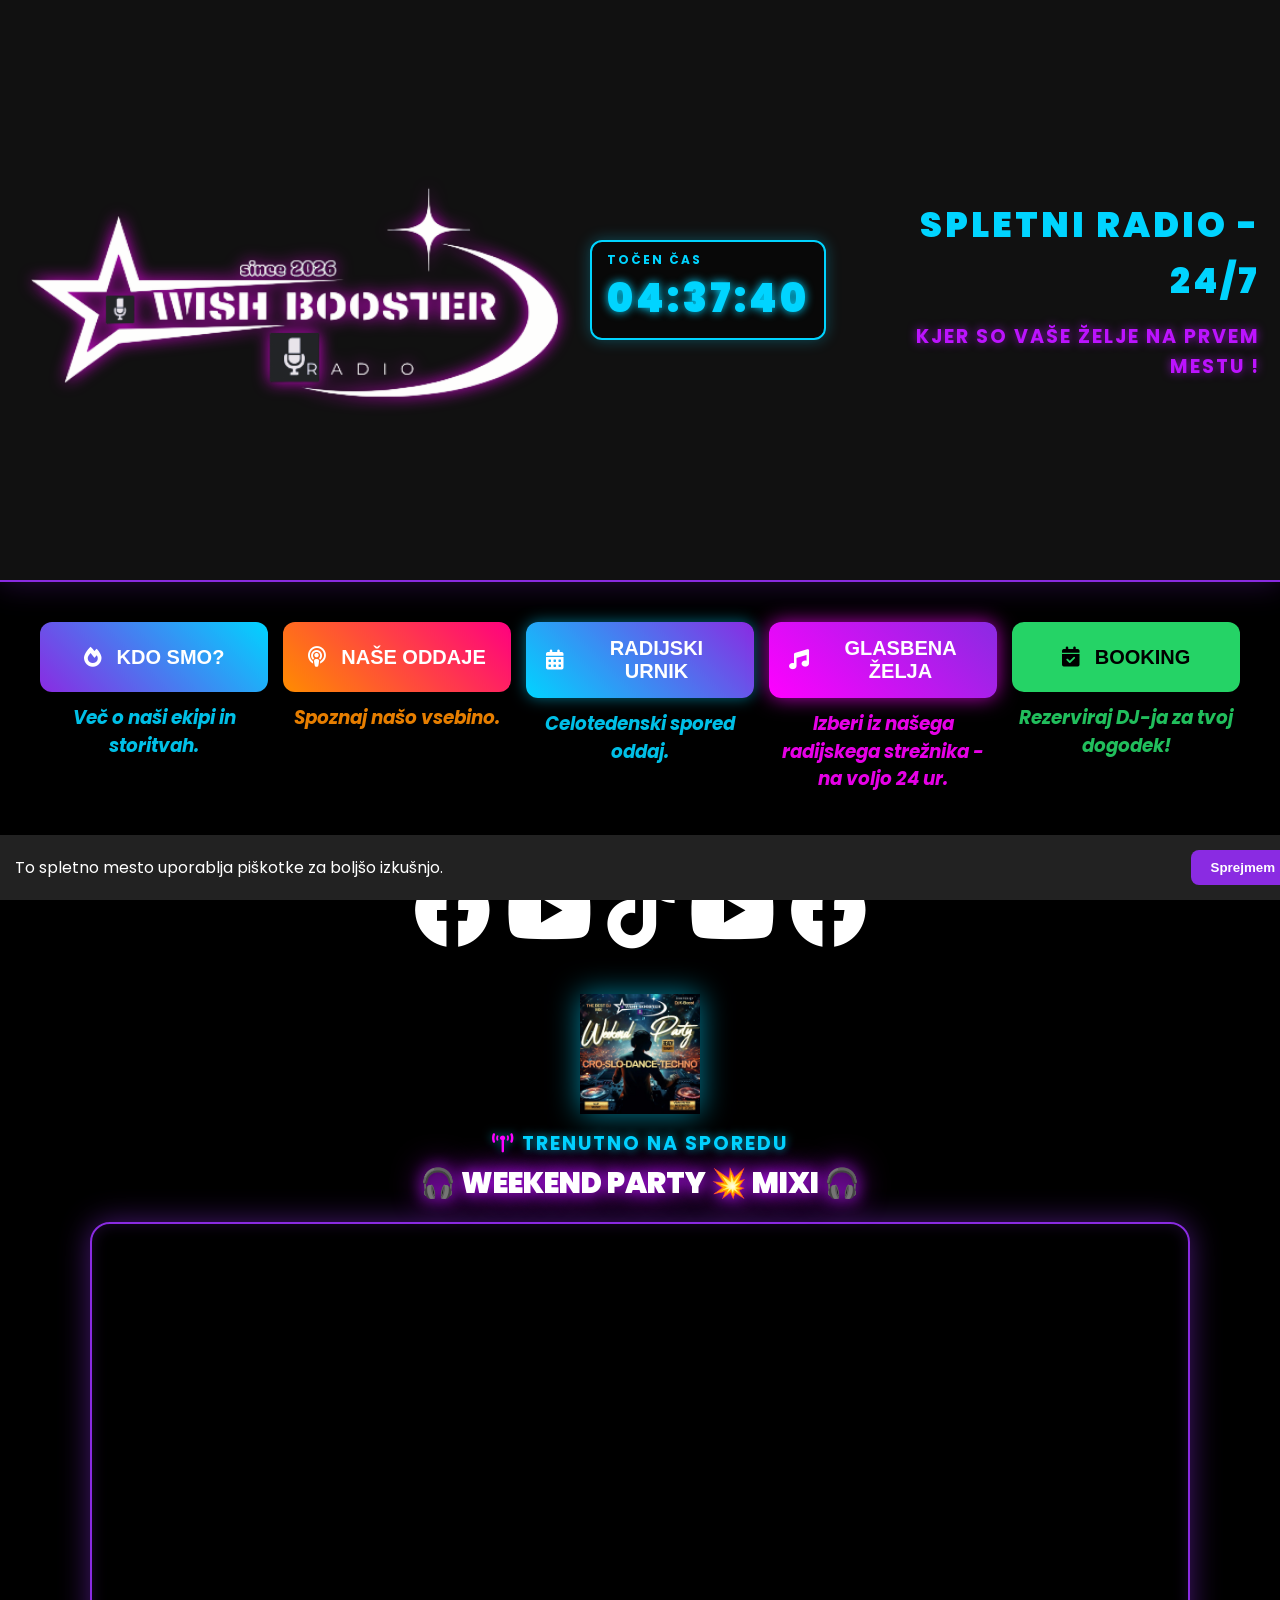
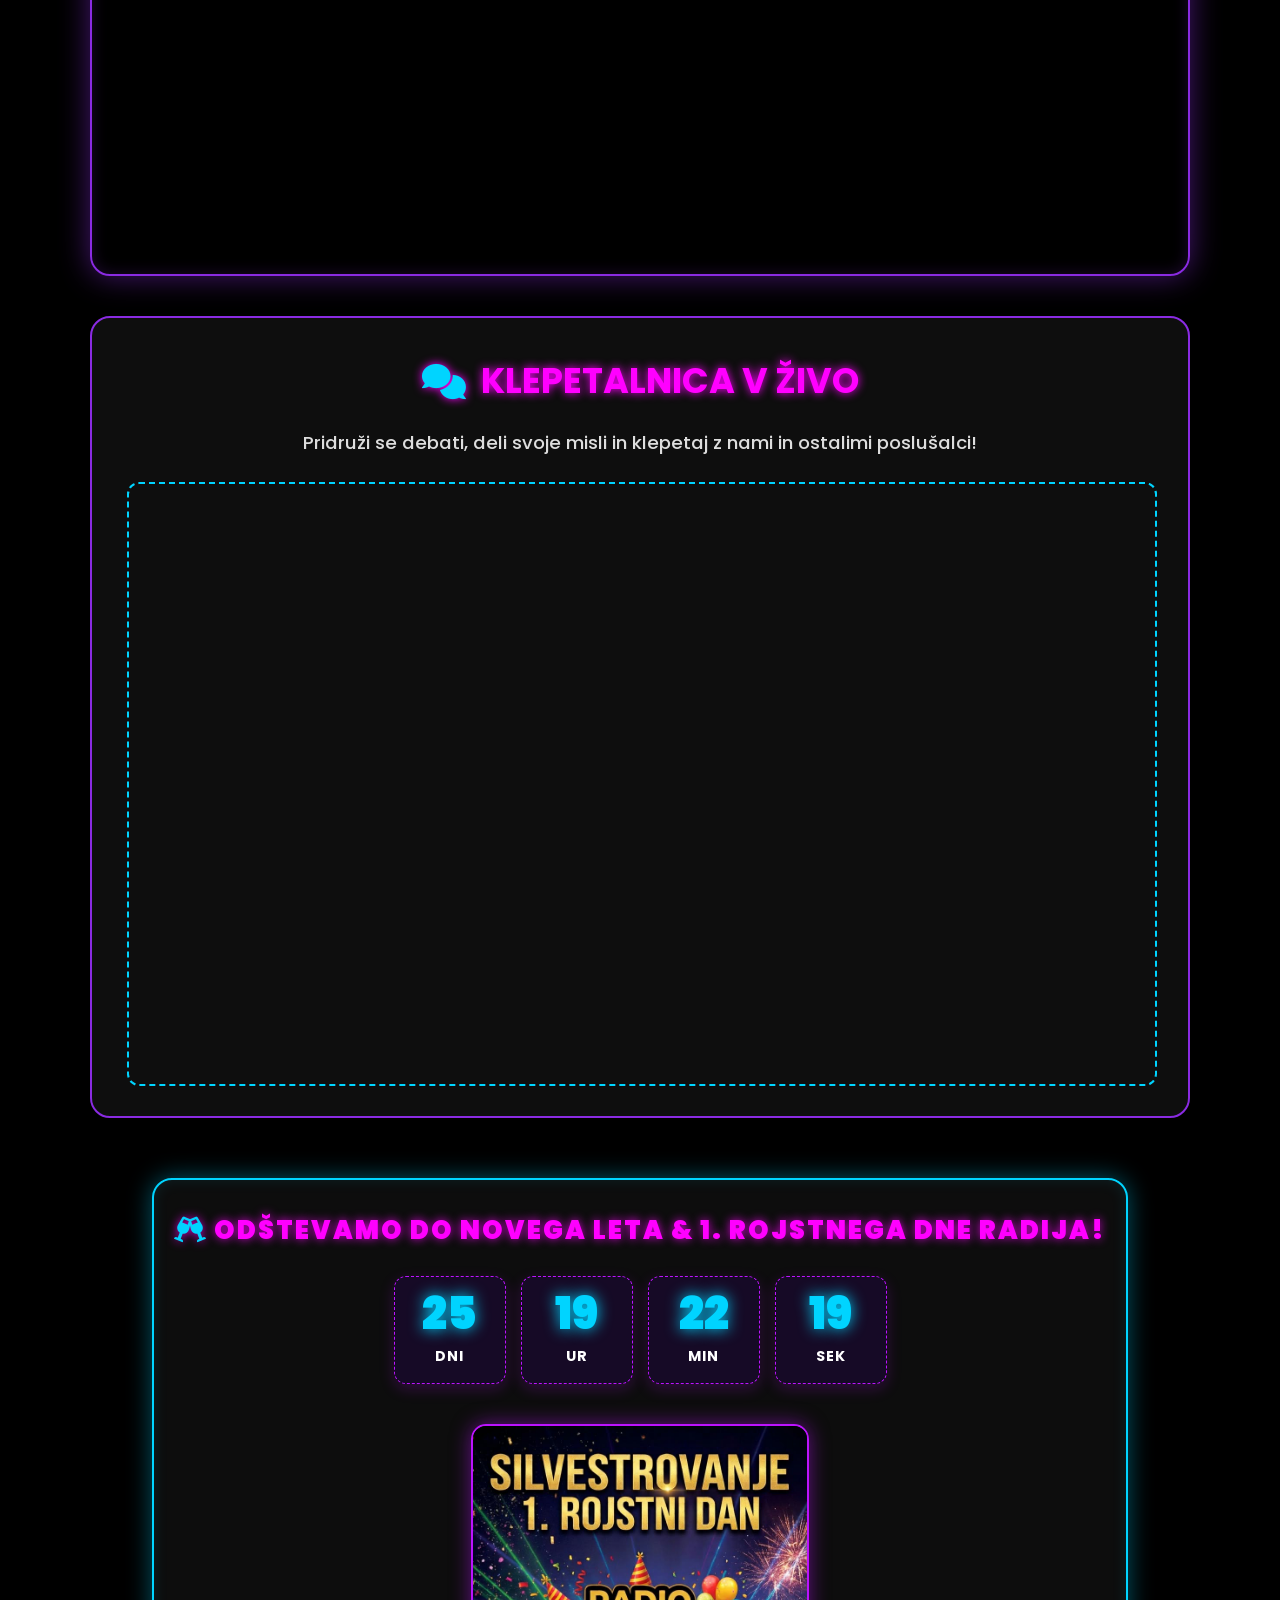
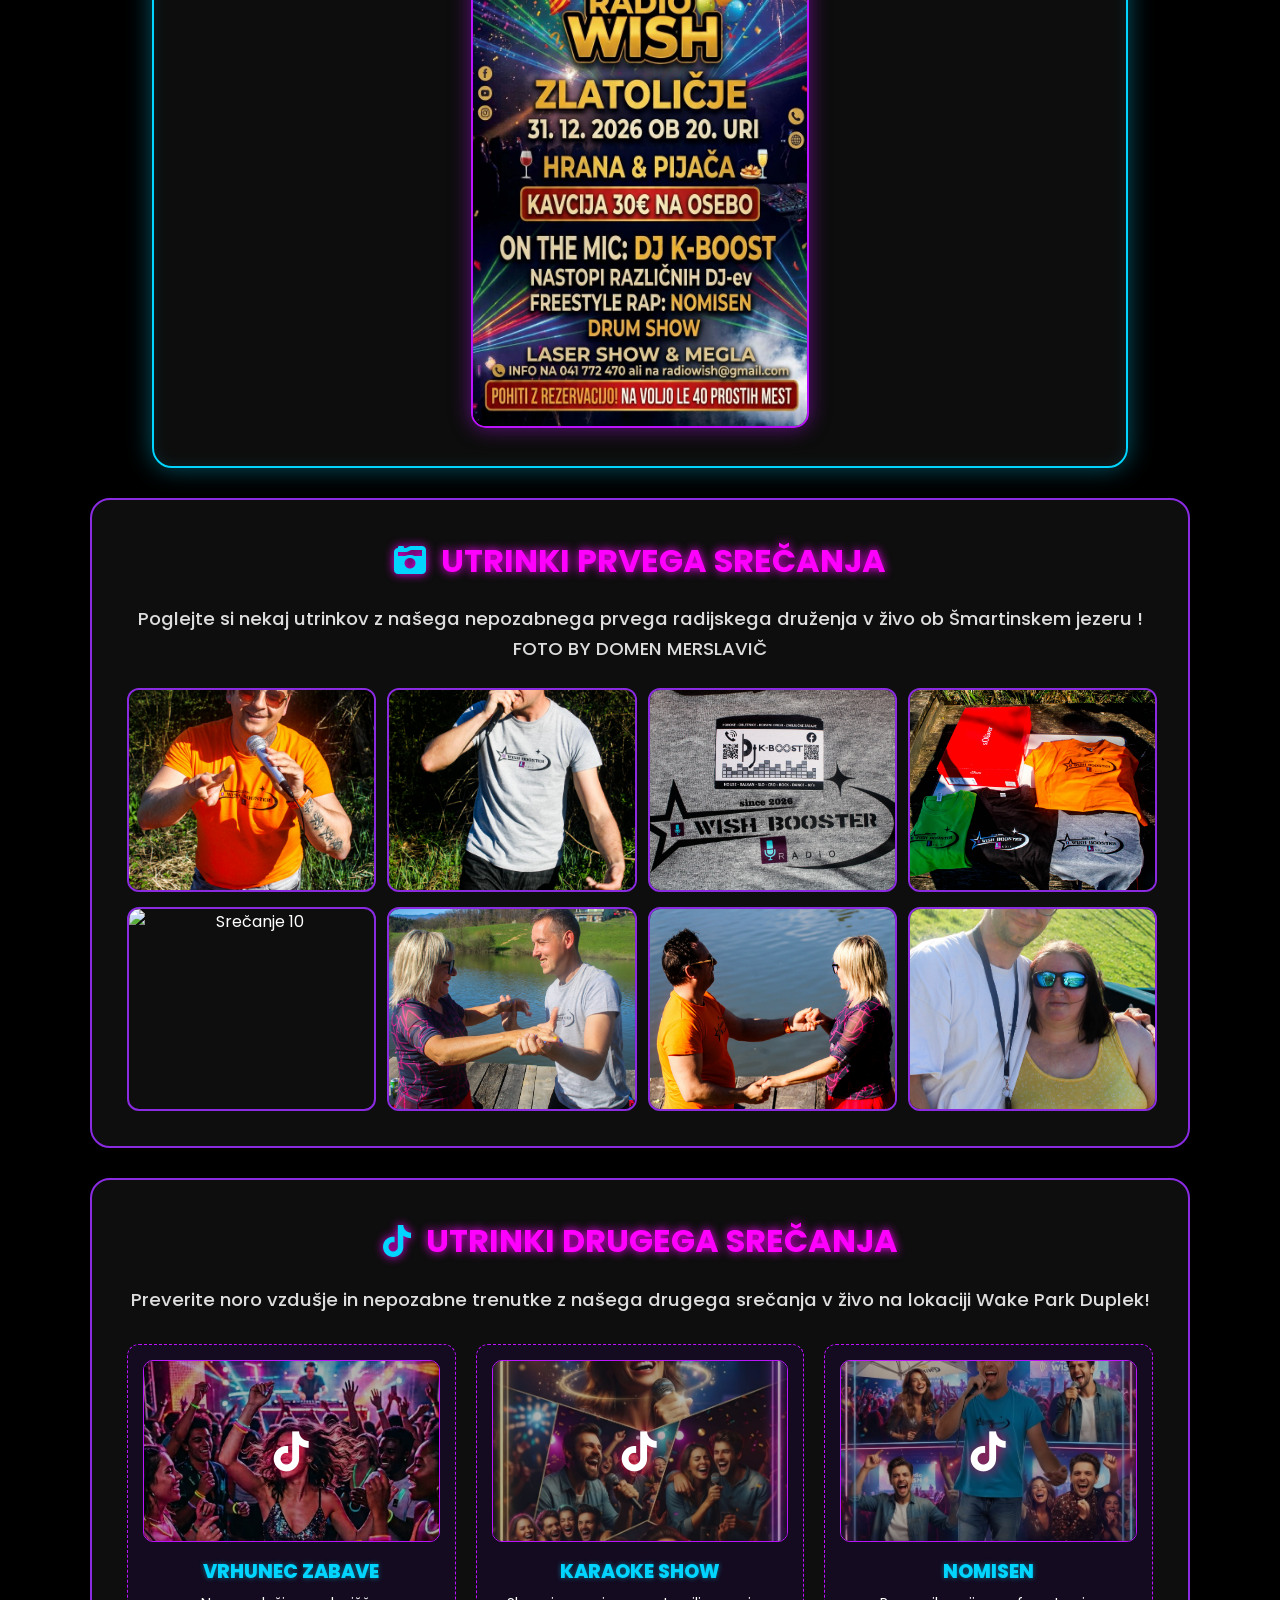
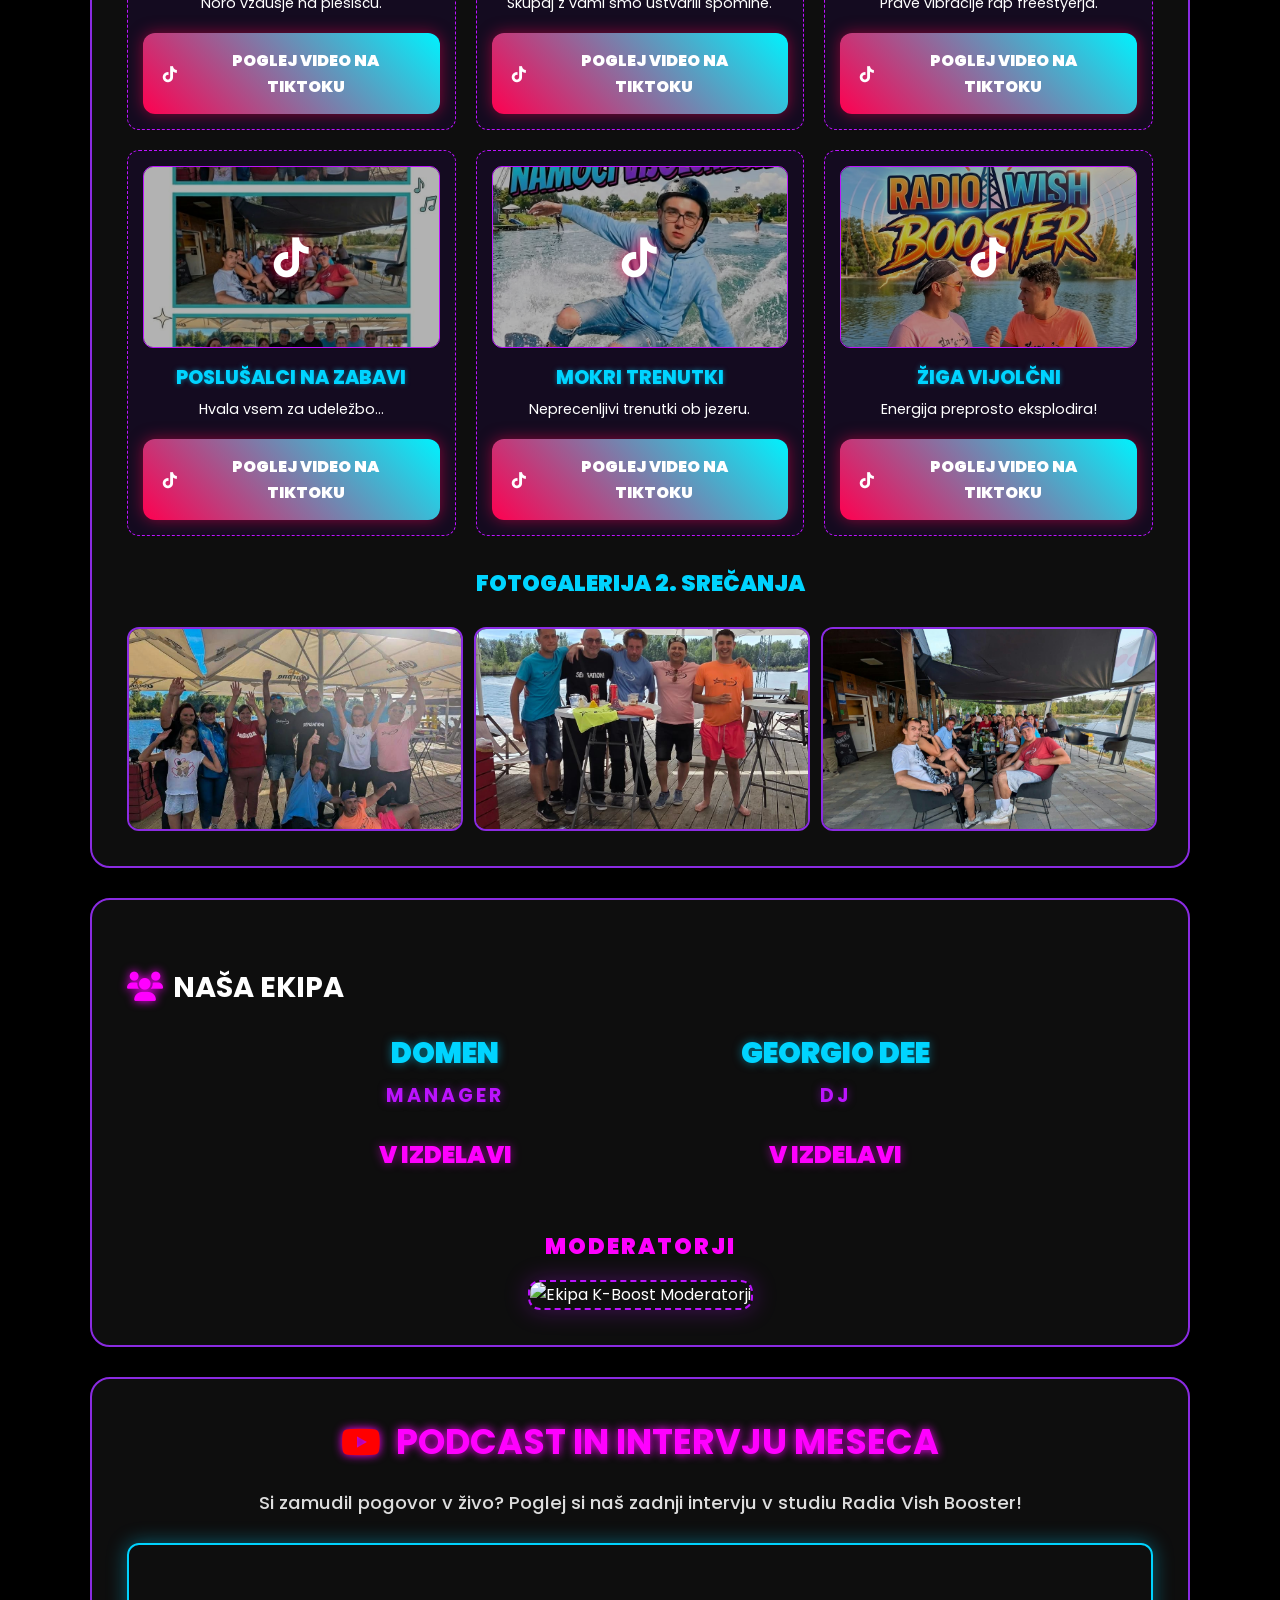
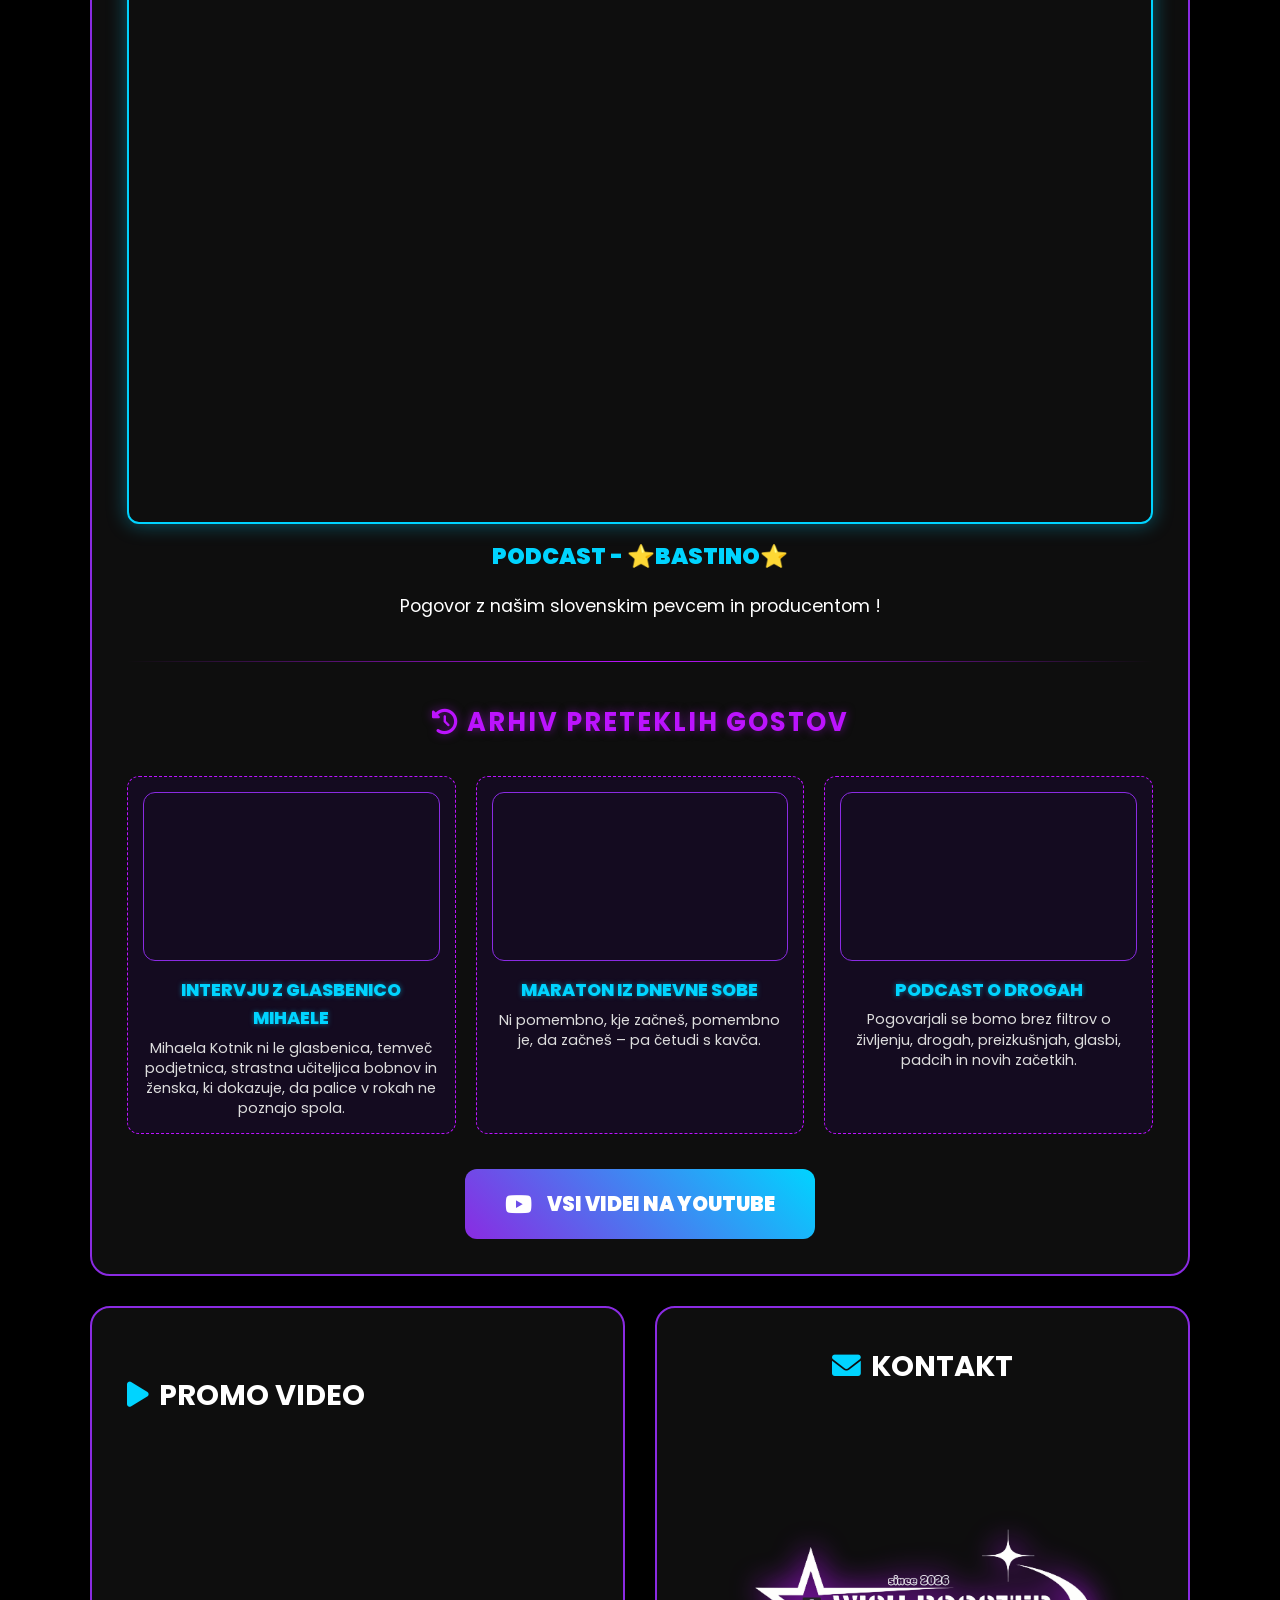
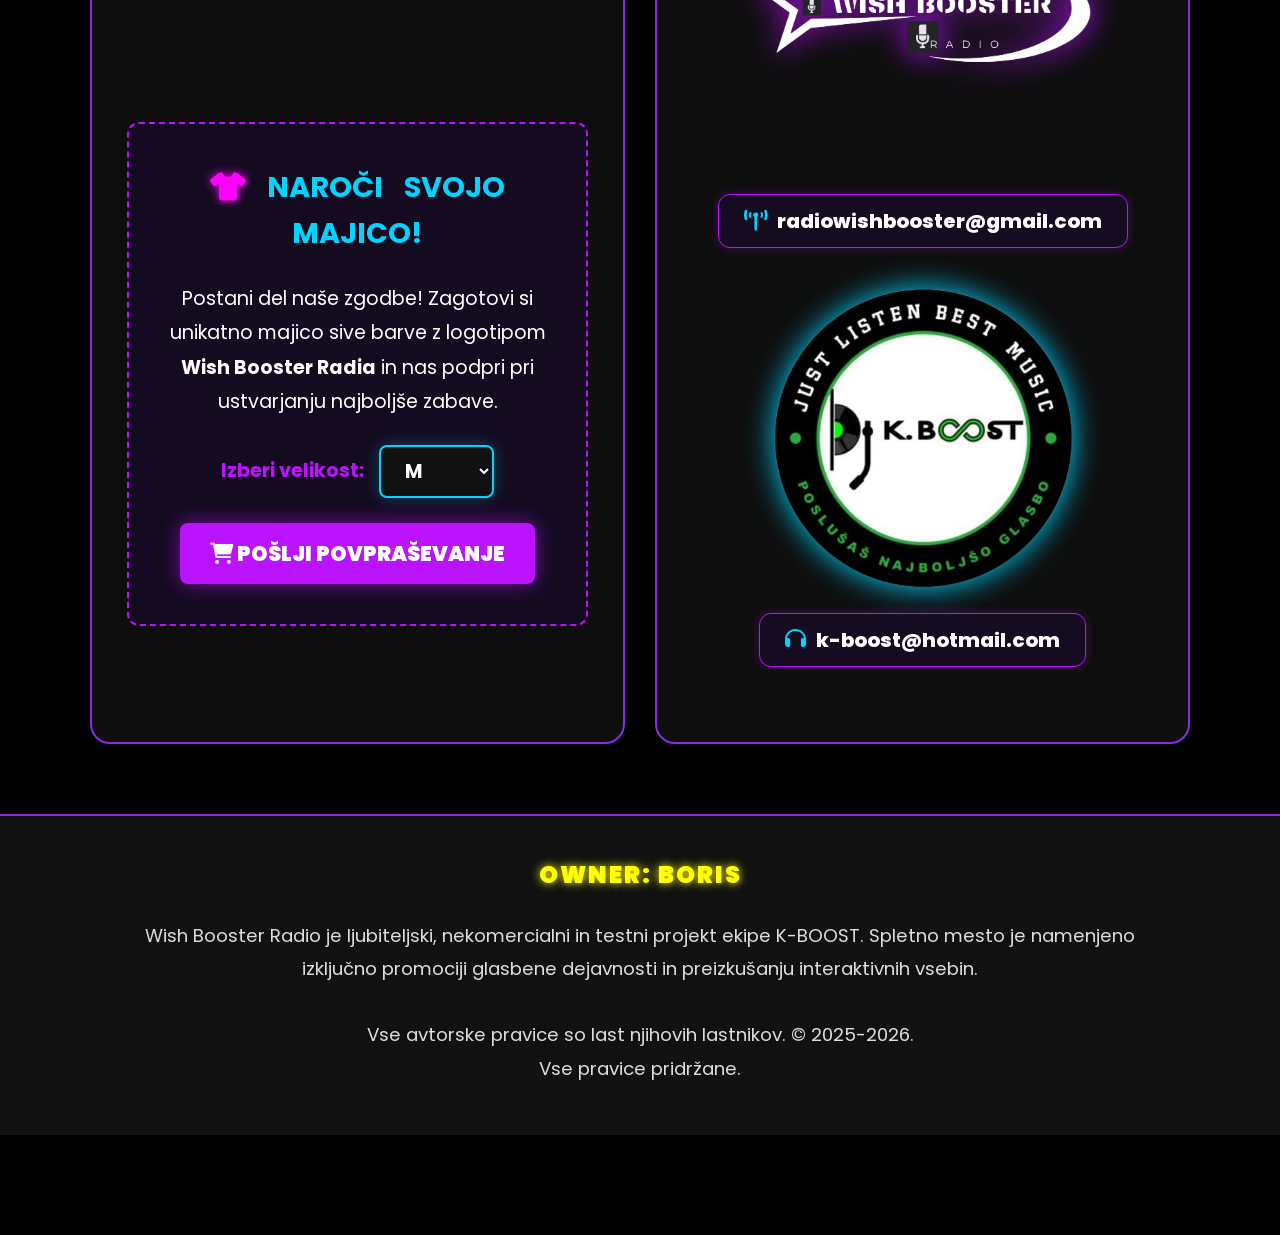
==== index.html @ c9bb1cc4 "Update index.html" ====
<!DOCTYPE html>
<html lang="sl">
<head>
<script async src="https://www.googletagmanager.com/gtag/js?id=G-2TP4JHF4EP"></script>
<script>
  window.dataLayer = window.dataLayer || [];
  function gtag(){dataLayer.push(arguments);}
  gtag('js', new Date());
  gtag('config', 'G-2TP4JHF4EP');
</script>

<meta charset="UTF-8" />
<meta name="viewport" content="width=device-width, initial-scale=1.0" />
<title>Radio Vish Booster</title>
<meta name="description" content="Radio Vishbooster in DJ K-Boost - več kot 25 let izkušenj z ustvarjanjem nepozabne atmosfere na Štajerskem in v Prekmurju. Poslušaj online radio 24/7 v živo ali rezerviraj DJ-ja!" />
<meta name="keywords" content="Radio Vishbooster, DJ K-Boost, spletni radio, DJ za poroke, Štajerska, Prekmurje, glasbene želje, najboljša glasba" />
<meta name="author" content="Boris - Ekipa K-BOOST" />
<meta property="og:url" content="https://www.radiowishbooster.com" />
<meta property="og:title" content="Radio Vishbooster & Dj K-Boost | Kjer glasba oživi" />
<meta property="og:description" content="Pridruži se najboljši zabavi! Poslušaj Radio Vishbooster 24/7 ali rezerviraj DJ K-Boosta za tvoj naslednji dogodek." />
<meta property="og:image" content="https://www.radiowishbooster.com/star.png" /> 
<meta property="og:type" content="website" />
<link rel="icon" type="image/png" href="star.png" />
<link rel="stylesheet" href="https://cdnjs.cloudflare.com/ajax/libs/font-awesome/6.0.0/css/all.min.css" />
<link href="https://fonts.googleapis.com/css2?family=Poppins:wght@400;500;600;900&display=swap" rel="stylesheet" />

<style>
  /* Intervjuji Sektor */
  .interview-grid {
      display: grid;
      grid-template-columns: repeat(auto-fit, minmax(280px, 1fr));
      gap: 20px;
      margin-top: 30px;
  }
  .interview-card {
      background: rgba(25, 10, 45, 0.6);
      border: 1px dashed #bc13fe;
      border-radius: 12px;
      padding: 15px;
      transition: transform 0.3s ease, box-shadow 0.3s ease;
  }
  .interview-card:hover {
      transform: translateY(-5px);
      box-shadow: 0 5px 20px rgba(188, 19, 254, 0.4);
      background: rgba(138, 43, 226, 0.15);
  }
  .interview-card h5 {
      color: #00d4ff;
      margin: 15px 0 5px 0;
      font-size: 1.1rem;
      font-weight: 800;
      text-transform: uppercase;
      text-shadow: 0 0 5px rgba(0, 212, 255, 0.5);
  }
  .interview-card p {
      color: #ddd;
      font-size: 0.9rem;
      margin: 0;
      line-height: 1.4;
  }
  .small-iframe {
      border-radius: 8px;
      border: 1px solid #8a2be2;
  }
  
/* Gallery Styles */
  .gallery-grid {
      display: grid;
      grid-template-columns: repeat(auto-fit, minmax(200px, 1fr));
      gap: 15px;
      margin-top: 25px;
  }
  .gallery-img {
      width: 100%;
      height: 200px;
      object-fit: cover;
      border-radius: 12px;
      border: 2px solid #8a2be2;
      cursor: pointer;
      transition: transform 0.3s ease, box-shadow 0.3s ease;
  }
  .gallery-img:hover {
      transform: scale(1.05);
      box-shadow: 0 0 20px rgba(138, 43, 226, 0.8);
  }

/* Fotograf - Logotip in napis */
  .photographer-credit {
      display: flex;
      align-items: center;
      justify-content: center;
      gap: 15px;
      margin-bottom: 30px;
      margin-top: 10px;
  }
  .photographer-credit img {
      width: 120px; 
      height: auto;
      border-radius: 50%; 
      filter: drop-shadow(0 0 10px rgba(0, 212, 255, 0.5)); 
  }
  .photographer-credit span {
      font-size: 1.2rem;
      color: #00d4ff;
      font-weight: 800;
      letter-spacing: 2px;
      text-transform: uppercase;
      text-shadow: 0 0 8px rgba(0, 212, 255, 0.6);
  }
  
  /* Lightbox Styles */
  .lightbox {
      display: none;
      position: fixed;
      z-index: 10005;
      padding-top: 60px;
      left: 0;
      top: 0;
      width: 100%;
      height: 100%;
      overflow: auto;
      background-color: rgba(0, 0, 0, 0.9);
      backdrop-filter: blur(5px);
  }
  .lightbox-content {
      margin: auto;
      display: block;
      max-width: 90%;
      max-height: 80vh;
      border: 3px solid #bc13fe;
      border-radius: 15px;
      box-shadow: 0 0 30px rgba(188, 19, 254, 0.5);
      animation: zoomIn 0.3s ease;
  }
  @keyframes zoomIn {
      from {transform: scale(0.8); opacity: 0;}
      to {transform: scale(1); opacity: 1;}
  }
  .close-lightbox {
      position: absolute;
      top: 20px;
      right: 35px;
      color: #ff00ff;
      font-size: 40px;
      font-weight: bold;
      transition: 0.3s;
      cursor: pointer;
      z-index: 10006;
  }
  .close-lightbox:hover, .close-lightbox:focus {
      color: #fff;
      text-shadow: 0 0 15px #ff00ff;
  }
  
  body {
    font-family: 'Poppins', sans-serif;
    margin: 0;
    background: #000;
    color: #fff;
    line-height: 1.6;
    padding-bottom: 100px;
    -webkit-user-select: none;
    -moz-user-select: none;
    -ms-user-select: none;
    user-select: none;
  }

  /* Združen Header z Logotipom, Uro in Napisom */
  .main-header {
      background: #111;
      padding: 15px 20px;
      border-bottom: 2px solid #8a2be2;
      box-shadow: 0 0 30px rgba(138, 43, 226, 0.3);
  }
  .header-content {
      display: flex;
      flex-direction: column;
      align-items: center;
      justify-content: center;
      gap: 15px;
      max-width: 1300px;
      margin: 0 auto;
      text-align: center;
  }
  .header-logo {
      max-width: 480px; 
      width: 100%;
      height: auto;
      filter: drop-shadow(0 0 8px rgba(255, 0, 255, 0.8));
      transition: transform 0.4s ease, filter 0.4s ease;
  }
  .header-logo:hover {
      transform: scale(1.05);
      filter: drop-shadow(0 0 12px rgba(255, 0, 255, 1)) drop-shadow(0 0 20px rgba(0, 212, 255, 0.6));
  }
  .header-text {
      display: flex;
      flex-direction: column;
      justify-content: center;
  }
  .main-title {
      font-size: 1.8rem;
      font-weight: 900;
      letter-spacing: 3px;
      color: #00d4ff;
      text-transform: uppercase;
      margin: 0;
      animation: neonFlicker 5s infinite, pulse 2s infinite;
  }
  .header-slogan {
      margin: 15px 0 0 0;
      font-size: 1.1rem;
      font-weight: 700;
      color: #bc13fe;
      text-transform: uppercase;
      letter-spacing: 2px;
      text-shadow: 0 0 10px rgba(188, 19, 254, 0.7);
  }

  @media(min-width: 768px) {
      .header-content {
          flex-direction: row;
          justify-content: space-between;
          align-items: center;
          gap: 20px;
          text-align: left;
      }
      .header-text {
          text-align: right;
      }
      .main-title {
          font-size: 2.2rem;
      }
      .header-slogan {
          font-size: 1.2rem;
          margin-top: 12px;
      }
      .header-logo {
          max-width: 550px; 
      }
  }

  @keyframes neonFlicker {
    0%, 10%, 12%, 14%, 50%, 100% {
      text-shadow: 0 0 10px #00d4ff, 0 0 20px #00d4ff;
      opacity: 1;
    }
    11%, 13% {
      text-shadow: none;
      opacity: 0.6;
    }
  }
  @keyframes pulse {
    0% { box-shadow: 0 0 10px #00d4ff; }
    50% { box-shadow: 0 0 20px #00d4ff; }
    100% { box-shadow: 0 0 10px #00d4ff; }
  }

  /* ODŠTEVALNIK DO 1. ROJSTNEGA DNE */
  .countdown-container {
      max-width: 100%; 
      margin: 30px auto;
      text-align: center;
      background: rgba(15, 15, 15, 0.9);
      border: 2px solid #00d4ff;
      border-radius: 20px;
      padding: 30px 20px;
      box-shadow: 0 0 25px rgba(0, 212, 255, 0.4), inset 0 0 15px rgba(0, 212, 255, 0.1);
      position: relative;
      overflow: hidden;
  }
  .countdown-title {
      color: #ff00ff;
      font-size: 1.6rem;
      text-transform: uppercase;
      font-weight: 900;
      margin-bottom: 25px;
      margin-top: 0;
      text-shadow: 0 0 10px rgba(255, 0, 255, 0.8);
      letter-spacing: 2px;
  }
  .countdown-timer {
      display: flex;
      justify-content: center;
      gap: 15px;
      flex-wrap: wrap;
      margin-bottom: 25px; 
  }
  .time-box {
      background: rgba(25, 10, 45, 0.8);
      border: 1px dashed #bc13fe;
      border-radius: 12px;
      padding: 15px 20px;
      min-width: 70px;
      display: flex;
      flex-direction: column;
      align-items: center;
      box-shadow: 0 5px 15px rgba(188, 19, 254, 0.2);
  }
  .time-box span.number {
      font-size: 2.8rem;
      font-weight: 900;
      color: #00d4ff;
      text-shadow: 0 0 15px #00d4ff;
      line-height: 1;
      font-variant-numeric: tabular-nums;
  }
  .time-box span.label {
      font-size: 0.9rem;
      color: #fff;
      font-weight: 700;
      text-transform: uppercase;
      margin-top: 8px;
      letter-spacing: 1px;
  }
  /* STIL ZA PLAKAT V ODŠTEVALNIKU */
  .event-poster {
      max-width: 100%;
      max-height: 600px;
      width: auto;
      height: auto;
      border-radius: 15px;
      border: 2px solid #bc13fe;
      box-shadow: 0 0 20px rgba(188, 19, 254, 0.5);
      margin-top: 15px;
      cursor: pointer;
      transition: transform 0.3s ease;
  }
  .event-poster:hover {
      transform: scale(1.02);
  }

  /* Navigation buttons */
  .btn-container {
    display: flex;
    justify-content: center;
    flex-wrap: wrap;
    gap: 15px;
    margin: 40px auto 20px auto;
    max-width: 1200px;
    align-items: stretch;
  }

  .btn-wrapper {
    flex: 1;
    min-width: 220px;
    max-width: 280px;
    display: flex;
    flex-direction: column;
    align-items: center;
  }

  .btn {
    width: 100%;
    min-height: 70px;
    padding: 15px 20px;
    border-radius: 12px;
    text-decoration: none;
    font-size: 1.25rem; 
    font-weight: 900;
    text-transform: uppercase;
    display: inline-flex;
    align-items: center;
    justify-content: center;
    gap: 15px;
    border: none;
    cursor: pointer;
    transition: all 0.3s ease;
    box-sizing: border-box;
  }

  .btn-hint {
    font-size: 1.15rem;
    font-weight: 700;   
    color: #ddd;
    margin-top: 12px;
    font-style: italic;
    line-height: 1.5;
    text-align: center;
    min-height: 45px;
  }

  .btn-about { background: linear-gradient(45deg, #8a2be2, #00d4ff); color: #fff; }
  .btn-about:hover { transform: scale(1.05); box-shadow: 0 0 20px #8a2be2; }
  .btn-booking { background: #25d366; color: #000; }
  .btn-booking:hover { transform: scale(1.05); box-shadow: 0 0 20px #25d366; }
  .btn-shows { background: linear-gradient(45deg, #ff8c00, #ff0080); color: #fff; }
  .btn-shows:hover { transform: scale(1.05); box-shadow: 0 0 20px #ff0080; }
  .btn-schedule { background: linear-gradient(45deg, #00d4ff, #8a2be2); color: #fff; box-shadow: 0 0 15px rgba(0, 212, 255, 0.5); }
  .btn-schedule:hover { transform: scale(1.05); box-shadow: 0 0 25px rgba(0, 212, 255, 1); }

  /* Phone Link */
  .phone-link {
    color: #00d4ff !important; 
    font-size: 1.6rem !important; 
    font-weight: 900 !important; 
    text-decoration: none !important; 
    text-shadow: 0 0 10px #00d4ff !important; 
    display: none; 
    align-items: center;
    gap: 10px; 
    padding: 10px 20px;
    transition: all 0.3s ease;
  }
  .phone-link:hover {
      text-shadow: 0 0 20px #00d4ff, 0 0 30px #00d4ff !important; 
      transform: scale(1.05);
  }

  /* Main content container */
  .main-content {
    max-width: 1100px;
    margin: 0 auto;
    padding: 20px;
  }

  /* Sections */
  .purple-frame {
    border: 2px solid #8a2be2;
    border-radius: 20px;
    padding: 35px;
    margin-bottom: 30px;
    background: rgba(15, 15, 15, 0.95);
    position: relative;
    box-sizing: border-box;
  }
  .purple-frame h3 {
    display: flex;
    align-items: center;
    margin-bottom: 15px;
    font-size: 1.8rem;
  }
  .purple-frame h3 i {
    margin-right: 10px;
    color: #00d4ff;
  }

  /* Responsive iframe */
  .iframe-container {
    position: relative;
    padding-bottom: 56.25%;
    height: 0;
    overflow: hidden;
    border-radius: 12px;
  }
  .iframe-container iframe {
    position: absolute;
    top: 0;
    left: 0;
    width: 100%;
    height: 100%;
    border: 0;
    border-radius: 12px;
  }
  
  /* Klepetalnica iFrame (fixed height) */
  .chat-iframe-wrapper {
    width: 100%;
    height: 600px;
    border-radius: 12px;
    border: 2px dashed #00d4ff;
    overflow: hidden;
    box-shadow: 0 0 25px rgba(0, 212, 255, 0.3);
  }

  /* Grid */
  .content-grid {
    display: grid;
    grid-template-columns: repeat(2, 1fr);
    gap: 30px;
    margin-top: 30px;
  }
  .full-width-box {
    grid-column: 1 / -1;
  }
  
  @media(max-width: 992px) {
    .content-grid {
      grid-template-columns: 1fr;
    }
  }

  /* Footer */
  footer {
    background: #111;
    padding: 40px 20px;
    border-top: 2px solid #8a2be2;
    text-align: center;
    margin-top: 50px;
  }
  .owner-txt {
    color: yellow;
    font-weight: 900;
    text-transform: uppercase;
    display: block;
    margin-bottom: 10px;
  }

  /* Social icons */
  .social-icons {
    display: flex;
    justify-content: center;
    gap: 15px;
    margin-bottom: 20px;
  }
  .social-icons a {
    font-size: 4.8rem;
    color: #fff;
    transition: color 0.3s;
  }
  .social-icons a:hover {
    color: #00d4ff;
  }

  /* Cookie banner */
  #cookie-banner {
    position: fixed;
    bottom: 0;
    width: 100%;
    background: #222;
    padding: 15px;
    display: flex;
    justify-content: space-between;
    align-items: center;
    z-index: 9999;
  }
  .cookie-btn {
    background: #8a2be2;
    color: #fff;
    border: none;
    padding: 10px 20px;
    border-radius: 8px;
    cursor: pointer;
    font-weight: 600;
  }
  .cookie-btn:hover {
    background: #a52be2;
  }

  /* Modals Base */
  .modal-overlay {
      display: none; 
      position: fixed; 
      top: 0; left: 0; width: 100%; height: 100%; 
      background: rgba(0, 0, 0, 0.85); 
      backdrop-filter: blur(5px); 
      z-index: 9998; 
  }
  .modal-content-box {
      position: fixed; 
      top: 50%; 
      left: 50%; 
      transform: translate(-50%, -50%); 
      width: 90%;
      max-width: 950px;
      background-color: #0b0312; 
      z-index: 9999; 
      padding: 40px;
      border: 2px solid #8a2be2; 
      border-radius: 20px;
      box-shadow: 0 0 40px rgba(138, 43, 226, 0.6), 0 0 100px rgba(0, 0, 0, 0.9); 
      max-height: 90vh; 
      overflow-y: auto;
      box-sizing: border-box;
      display: none; 
  }
  
  .close-modal-btn {
      position:absolute; 
      top:15px; 
      right:20px; 
      cursor:pointer; 
      font-size: 2rem; 
      color: #ff00ff; 
      z-index: 10; 
      transition: transform 0.2s, text-shadow 0.2s;
  }
  .close-modal-btn:hover {
      transform: scale(1.2);
      text-shadow: 0 0 15px #ff00ff;
  }

  /* About Modal Specifics */
  .about-highlight {
      color: #00d4ff; 
      font-weight: bold;
      text-shadow: 0 0 8px rgba(0, 212, 255, 0.7); 
  }
  .service-grid {
      display: flex;
      justify-content: space-between;
      gap: 15px;
      margin-top: 30px;
      flex-wrap: wrap;
  }
  .service-card {
      background-color: rgba(25, 10, 45, 0.4);
      border: 1px solid #6b21a8;
      border-radius: 12px;
      padding: 20px 10px;
      flex: 1;
      min-width: 100px;
      display: flex;
      flex-direction: column;
      align-items: center;
      text-align: center;
      transition: transform 0.3s ease, box-shadow 0.3s ease;
      cursor: pointer; 
  }
  .service-card:hover {
      transform: translateY(-5px);
      box-shadow: 0 5px 15px rgba(186, 85, 211, 0.3);
      background-color: rgba(138, 43, 226, 0.2); 
  }
  .service-card i {
      color: #a855f7;
      font-size: 24px;
      margin-bottom: 12px;
  }
  .service-card span {
      color: #ffffff;
      font-size: 11px;
      font-weight: bold;
      text-transform: uppercase;
      letter-spacing: 1px;
      line-height: 1.4;
  }
  #service-description-box {
      margin-top: 30px;
      padding: 25px;
      border: 1px dashed #8a2be2;
      border-radius: 15px;
      background: rgba(138, 43, 226, 0.05);
      display: none;
      text-align: center;
      animation: fadeIn 0.5s ease;
  }
  @keyframes fadeIn {
      from { opacity: 0; transform: translateY(10px); }
      to { opacity: 1; transform: translateY(0); }
  }

  /* Shows Modal Specifics */
  #shows-modal {
       border-color: #ff8c00;
       box-shadow: 0 0 40px rgba(255, 140, 0, 0.4), 0 0 100px rgba(0, 0, 0, 0.9);
  }
  #shows-modal .close-modal-btn {
       color: #ff8c00;
  }
  .shows-grid {
      display: grid;
      grid-template-columns: repeat(2, 1fr);
      gap: 20px;
      margin-top: 30px;
  }
  .show-card {
      background: rgba(25, 10, 45, 0.6);
      border: 1px dashed #bc13fe;
      border-radius: 15px;
      padding: 25px 15px;
      text-align: center;
      transition: transform 0.3s ease, box-shadow 0.3s ease;
  }
  .show-card:hover {
      transform: translateY(-5px);
      box-shadow: 0 5px 20px rgba(188, 19, 254, 0.4);
      background: rgba(138, 43, 226, 0.15);
  }
  .show-card img {
      width: 140px;
      height: 140px;
      object-fit: contain;
      display: block;
      margin: 0 auto 15px auto;
      filter: drop-shadow(0 0 10px rgba(0,212,255,0.3));
  }
  .show-card h4 {
      color: #00d4ff;
      margin: 0 0 10px 0;
      font-size: 1.4rem;
      text-transform: uppercase;
      font-weight: 900;
  }
  .show-card p {
      color: #ffffff;
      font-size: 0.95rem;
      font-weight: 700; 
      line-height: 1.6;
      margin: 0;
  }
  .text-blue-noglow {
      color: #00d4ff;
      font-weight: 900;
  }
  
  @media(max-width: 768px) {
      .shows-grid { grid-template-columns: 1fr; }
  }

  /* Player Wrapper */
  .neon-player-wrapper {
      margin: 40px auto;
      max-width: 100%; 
      background: transparent;
      border: 2px solid #8a2be2; 
      border-radius: 20px;
      box-shadow: 0 0 30px rgba(138, 43, 226, 0.5), inset 0 0 15px rgba(138, 43, 226, 0.2); 
      overflow: hidden; 
      display: block;
  }
  .radio-iframe {
      width: 100%;
      height: 650px;
      border: 0;
      background: transparent;
      display: block;
  }
  @media (max-width: 768px) {
      .radio-iframe { height: 850px; }
  }

  /* Current Program Section */
  .current-program-box {
      text-align: center; margin-top: 20px; margin-bottom: -20px; position: relative; z-index: 10; padding: 0 15px; display: flex; flex-direction: column; align-items: center;
  }
  .player-image {
      height: 120px; max-width: 100%; object-fit: contain; margin-bottom: 15px; filter: drop-shadow(0 0 15px rgba(0,212,255,0.6)); transition: all 0.5s ease;
  }
  .current-show-name {
      font-size: 1.8rem; font-weight: 900; color: #fff; margin: 5px 0 0 0; text-shadow: 0 0 15px #bc13fe, 0 0 30px #bc13fe; line-height: 1.3;
  }
  .live-badge-inline {
      color: #fff; background: #ff00ff; padding: 2px 6px; border-radius: 4px; font-size: 0.8rem; vertical-align: middle; margin-left: 8px;
  }

  /* Schedule Styles */
  .schedule-container {
      display: flex; flex-direction: column; gap: 15px; margin-top: 20px;
  }
  .schedule-day {
      background: rgba(25, 10, 45, 0.4); border-left: 4px solid #00d4ff; border-radius: 8px; padding: 15px 20px; transition: transform 0.2s ease, box-shadow 0.2s ease;
  }
  .schedule-day:hover {
      transform: translateX(5px); box-shadow: -5px 0 15px rgba(0, 212, 255, 0.3);
  }
  .day-title {
      margin: 0 0 12px 0; color: #ffff00; font-size: 1.2rem; font-weight: 800; text-transform: uppercase; letter-spacing: 1px; text-shadow: 0 0 8px rgba(255, 255, 0, 0.5);
  }
  .show-row {
      display: flex; justify-content: space-between; align-items: center; padding: 10px 0; border-bottom: 1px solid rgba(255, 255, 255, 0.05);
  }
  .show-row:last-child {
      border-bottom: none; padding-bottom: 0;
  }
  .show-details {
      display: flex; align-items: center; gap: 15px;
  }
  .schedule-img {
      width: 75px; height: 75px; object-fit: contain; filter: drop-shadow(0 0 8px rgba(255, 255, 255, 0.15)); border-radius: 6px;
  }
  .show-info {
      display: flex; flex-direction: column; gap: 4px;
  }
  .schedule-day.active-day {
      background: linear-gradient(90deg, rgba(0,212,255,0.15), rgba(138,43,226,0.15)); border-left: 6px solid #00f6ff; box-shadow: 0 0 25px rgba(0, 212, 255, 0.4); transform: scale(1.02);
  }
  .schedule-day.live-now {
      animation: livePulseFrame 1.5s infinite ease-in-out; border-left: 6px solid #ff00ff; box-shadow: 0 0 30px rgba(255, 0, 255, 0.6);
  }
  @keyframes livePulseFrame {
    0% { box-shadow: 0 0 10px #ff00ff; }
    50% { box-shadow: 0 0 20px #ff00ff; }
    100% { box-shadow: 0 0 10px #ff00ff; }
  }
  .live-label {
      margin-top: 10px; display: inline-block; background: #ff00ff; color: #fff; padding: 6px 12px; border-radius: 8px; font-size: 0.8rem; font-weight: bold; animation: blinkLive 1s infinite;
  }
  @keyframes blinkLive {
      0%,100% { opacity: 1; }
      50% { opacity: 0.4; }
  }
  .show-time {
      font-size: 1.15rem; font-weight: 900; display: flex; align-items: center; gap: 6px; text-shadow: none !important;
  }
  .time-replay { color: #00ff00; }
  .time-live { color: #ff00ff; }
  .time-mixi { color: #ffffff; }
  .show-name { font-size: 1.05rem; font-weight: bold; color: #ffffff; }
  .show-badge {
      font-size: 0.75rem; font-weight: bold; padding: 5px 10px; border-radius: 6px; text-transform: uppercase; letter-spacing: 1px; white-space: nowrap; 
  }
  .badge-live {
      background: rgba(255, 0, 255, 0.15); color: #ff00ff; border: 1px solid #ff00ff; box-shadow: 0 0 8px rgba(255, 0, 255, 0.3);
  }
  .badge-replay {
      background: rgba(0, 255, 0, 0.1); color: #00ff00; border: 1px solid #00ff00;
  }
  @media(max-width: 480px) {
      .show-row { flex-direction: column; align-items: flex-start; gap: 15px; }
      .show-details { width: 100%; }
  }

  /* Ura v Headerju */
  .header-clock-container {
      background: rgba(5, 5, 5, 0.7); 
      border: 2px solid #00d4ff; 
      border-radius: 12px; 
      padding: 8px 15px; 
      box-shadow: 0 0 15px rgba(0, 212, 255, 0.3); 
      display: inline-block;
  }
  .header-clock-title {
      font-size: 0.75rem; 
      color: #00d4ff; 
      font-weight: bold; 
      letter-spacing: 2px; 
      margin-bottom: -4px; 
      text-transform: uppercase;
  }
  #live-clock {
      font-family: 'Poppins', sans-serif; 
      font-size: 2.2rem; 
      font-weight: 900; 
      color: #00d4ff; 
      text-shadow: 0 0 10px #00d4ff; 
      letter-spacing: 3px; 
      font-variant-numeric: tabular-nums;
  }
  @media(min-width: 768px) {
      #live-clock { font-size: 2.5rem; }
  }
  
  .tshirt-promo {
      margin-top: 30px; text-align: center; background: rgba(25, 10, 45, 0.6); padding: 40px 25px; border-radius: 12px; border: 2px dashed #bc13fe; transition: transform 0.3s;
  }
  .tshirt-promo:hover { transform: scale(1.02); }
  
  .contact-group {
      display: flex; flex-direction: column; align-items: center; gap: 10px; width: 100%; margin-bottom: 40px;
  }
  .email-link {
      display: inline-flex; align-items: center; gap: 10px; color: #fff; background: rgba(25, 10, 45, 0.6); border: 1px solid #bc13fe; padding: 10px 25px; border-radius: 12px; text-decoration: none; font-size: 1.25rem; font-weight: 800; transition: all 0.3s ease; box-shadow: 0 0 10px rgba(188, 19, 254, 0.3); justify-content: center;
  }
  .email-link:hover {
      transform: translateY(-5px); background: #bc13fe; color: #fff; box-shadow: 0 0 20px #bc13fe, 0 0 40px #bc13fe;
  }
  .email-link i { color: #00d4ff; font-size: 1.3rem; }
  @media(max-width: 1200px) { .email-link { font-size: 1rem; padding: 8px 15px; } }

  /* Requests Modal Styles */
  #requestModal {
      display: none; position: fixed; top: 0; left: 0; width: 100%; height: 100%; background: rgba(0, 0, 0, 0.85); backdrop-filter: blur(5px); z-index: 10000; justify-content: center; align-items: center; padding: 20px; box-sizing: border-box;
  }
  .request-content {
      width: 100%; max-width: 850px; height: 70vh; max-height: 940px; background: #0b0312; border: 2px solid #ff00ff; border-radius: 20px; box-shadow: 0 0 30px rgba(255, 0, 255, 0.4), 0 0 100px rgba(0,0,0,0.9); padding: 45px 15px 15px 15px; position: relative; display: flex; flex-direction: column; box-sizing: border-box;
  }
  .request-content iframe {
      flex-grow: 1; width: 100%; border: none; border-radius: 12px; background: transparent;
  }

  @media(max-width:768px){
    .btn-container { flex-direction: column; align-items: center; }
    .btn-wrapper { min-width: 100%; max-width: 100%; }
    iframe { height: auto; }
  }

  .schedule-img-large {
    width: 100px; 
    height: 100px; 
  }
  .show-card-img-large {
    width: 250px; 
    height: 250px; 
    object-fit: contain;
    display: block;
    margin: 0 auto 15px auto;
    filter: drop-shadow(0 0 10px rgba(0,212,255,0.3));
  }
</style>
</head>
<body>

<!-- Združen in prenovljen Header -->
<header class="main-header">
    <div class="header-content">
        <!-- Logotip na levi -->
        <img src="Logo Radio Wish Booster - TRANSPARENT.png" alt="Radio Vish Booster" class="header-logo" loading="lazy">
        
        <!-- Točen čas na sredini -->
        <div class="header-clock-container">
           <div class="header-clock-title">TOČEN ČAS</div>
           <span id="live-clock">00:00:00</span>
        </div>

        <!-- Naslov in slogan na desni -->
        <div class="header-text">
            <h1 class="main-title">SPLETNI RADIO - 24/7</h1>
            <p class="header-slogan">Kjer so vaše želje na prvem mestu !</p>
        </div>
    </div>
</header>

<div id="cookie-banner">
  <span>To spletno mesto uporablja piškotke za boljšo izkušnjo.</span>
  <button class="cookie-btn" onclick="acceptCookies()">Sprejmem</button>
</div>

<div class="btn-container">
  <div class="btn-wrapper">
    <button class="btn btn-about" onclick="openModal('about-modal')"><i class="fas fa-fire"></i> KDO SMO?</button>
    <p class="btn-hint" style="color: #00d4ff; opacity: 0.9;">
        Več o naši ekipi in storitvah.
    </p>
  </div>
  
  <div class="btn-wrapper">
      <button class="btn btn-shows" onclick="openModal('shows-modal')">
          <i class="fas fa-podcast"></i> NAŠE ODDAJE
      </button>
      <p class="btn-hint" style="color: #ff8c00; opacity: 0.9;">
          Spoznaj našo vsebino.
      </p>
  </div>

  <div class="btn-wrapper">
      <button class="btn btn-schedule" onclick="openModal('schedule-modal')">
          <i class="fas fa-calendar-alt"></i> RADIJSKI URNIK
      </button>
      <p class="btn-hint" style="color: #00d4ff; opacity: 0.9;">
          Celotedenski spored oddaj.
      </p>
  </div>

  <div class="btn-wrapper">
      <button class="btn btn-about" style="background: linear-gradient(45deg, #ff00ff, #8a2be2); box-shadow: 0 0 20px rgba(255,0,255,0.7);" onclick="openRequests()">
          <i class="fas fa-music"></i> GLASBENA ŽELJA
      </button>
      <p class="btn-hint" style="color: #ff00ff; opacity: 0.9;">
          Izberi iz našega radijskega strežnika - na voljo 24 ur.
      </p>
  </div>

  <div class="btn-wrapper">
      <button id="bookingBtn" class="btn btn-booking" onclick="showPhone()"><i class="fas fa-calendar-check"></i> BOOKING</button>
      <a id="phoneLink" href="tel:041772470" class="phone-link"><i class="fas fa-phone-alt"></i> 041 772 470</a>
      <p class="btn-hint" style="color: #25d366; opacity: 0.9;">
          Rezerviraj  DJ-ja za tvoj dogodek!
      </p>
  </div>
</div>

<div id="main-modal-overlay" class="modal-overlay" onclick="closeAllModals()"></div>

<!-- MODAL: KDO SMO -->
<div id="about-modal" class="modal-content-box">
    <span class="close-modal-btn" onclick="closeAllModals()"><i class="fas fa-times-circle"></i></span>
    <div style="text-align:center;">
        <h2 style="margin:0; font-size: 2.8rem; text-shadow: 0 0 15px #8a2be2; font-weight: 900;">DISKO JOKER <span style="margin-left: 20px;">K-BOOST</span></h2>
        <p style="color:#00d4ff; font-weight: bold; text-transform: uppercase; letter-spacing: 5px;">Kjer glasba oživi</p>
    </div>
    
    <div style="text-align:center; max-width:900px; margin:20px auto; line-height: 1.6;">
        <p style="color: #ffffff; font-weight: 700;">Smo ekipa <span class="about-highlight">K-BOOST</span>, ki že več kot <span class="about-highlight">25 let</span> premika meje zabave na terenu na <span class="text-blue-noglow">Štajerskem</span> in <span class="text-blue-noglow">Prekmurju</span>. Naše poslanstvo ni zgolj predvajanje glasbe, temveč ustvarjanje <span class="text-blue-noglow">nepozabne</span> <span class="text-blue-noglow">atmosfere</span>, ki se je boste spominjali <span class="text-blue-noglow">celo</span> <span class="text-blue-noglow">življenje</span>.</p>
        <p style="margin-top: 15px; color: #ffffff; font-weight: 700;">Z vrhunsko opremo, profesionalnim pristopom in občutkom za publiko poskrbimo, da vsak dogodek postane legenda. Od romantičnih začetkov na porokah do nore energije na obletnicah – <span class="about-highlight">mi smo tisti, ki držimo ritem do jutranjih ur!</span></p>
        
        <div class="service-grid">
            <div class="service-card" onclick="showServiceDesc('poroke')"><i class="fas fa-heart"></i><span>Nepozabne<br>Poroke</span></div>
            <div class="service-card" onclick="showServiceDesc('obletnice')"><i class="fas fa-glass-cheers"></i><span>Obletnice</span></div>
            <div class="service-card" onclick="showServiceDesc('rojstni_dnevi')"><i class="fas fa-birthday-cake"></i><span>Rojstni<br>Dnevi</span></div>
            <div class="service-card" onclick="showServiceDesc('poslovni')"><i class="fas fa-rocket"></i><span>Poslovni<br>Dogodki</span></div>
            <div class="service-card" onclick="showServiceDesc('maturantski_plesi')"><i class="fas fa-music"></i><span>Valete &<br>Maturantski<br>Plesi</span></div>
        </div>

        <div id="service-description-box">
            <h4 id="service-title" style="color: #00d4ff; text-transform: uppercase; margin-bottom: 10px; font-weight: 900;"></h4>
            <p id="service-text" style="color: #ffffff; font-weight: 700; line-height: 1.8;"></p>
        </div>
    </div>
</div>

<!-- MODAL: NAŠE ODDAJE -->
<div id="shows-modal" class="modal-content-box">
    <span class="close-modal-btn" onclick="closeAllModals()"><i class="fas fa-times-circle"></i></span>
    <div style="text-align:center;">
        <h2 style="margin:0; font-size: 2.5rem; text-shadow: 0 0 15px #ff8c00; font-weight: 900; color: #fff;">NAŠE ODDAJE</h2>
        <p style="color:#bc13fe; font-weight: bold; text-transform: uppercase; letter-spacing: 3px;">Spoznaj vsebino in ritem</p>
    </div>
    
    <div class="shows-grid">
      <!-- PONEDELJEK: YUGO ROCK ZABAVA -->
        <div class="show-card">
            <img src="Yugo Rock Zabava_2.png" alt="Yugo Rock Zabava" loading="lazy">
            <h4>🎸 YUGO ROCK ZABAVA 🎸</h4>
            <p>Pripravite se na nepozabno zvočno popotovanje v zlato dobo kitarskih ritmov in legendarnih napevov! Vsak <span class="text-blue-noglow">PONEDELJEK</span> med <span class="text-blue-noglow">20.</span> in <span class="text-blue-noglow">22.</span> uro vas na Radiu Wish Booster popeljemo naravnost v srce največjih rockovskih zgodb s prostora bivše države. Oddaja <span class="text-blue-noglow">YUGO ROCK ZABAVA</span> prinaša tiste prave, pristne komplete domačega rocka, ki so zaznamovali generacije!</p>
        </div>

      <div class="show-card">
            <img src="domaci_meh.png" alt="Domači Meh" class="show-card-img-large" loading="lazy"> <h4>🪗 DOMAČI MEH 🪗</h4>
            <p>Pripravi se na pravo domačo zabavo! Oddaja <span class="text-blue-noglow">DOMAČI MEH</span> prinaša torkovo dobro voljo in zvoke harmonike naravnost v tvoj dom. Vsak <span class="text-blue-noglow">TOREK</span> med <span class="text-blue-noglow">20.</span> in <span class="text-blue-noglow">22.</span> uro na Radiu Vish Booster vrtimo najboljše domače viže, polke in valčke. Pošlji svojo glasbeno željo, stisni se k zvočniku in zapoj z nami, saj je torek rezerviran za harmoniko!</p>
        </div>

        <!-- SREDA: BALKAN ZABAVA -->
        <div class="show-card">
            <img src="balkan.png" alt="Balkan Zabava" loading="lazy">
            <h4>🎶 BALKAN ZABAVA 🎶</h4>
            <p>Sredin večer je rezerviran za temperament in vročo kri! V oddaji <span class="text-blue-noglow">BALKAN ZABAVA</span> vsako <span class="text-blue-noglow">SREDO</span> med <span class="text-blue-noglow">20.</span> in <span class="text-blue-noglow">22.</span> uro vrtimo največje balkanske hite, ki te ne pustijo pri miru. Od starih legend do najnovejših uspešnic, ki tresejo klube – pošlji glasbeno željo, prepevaj na ves glas in zapleši z nami v ritmih Balkana!</p>
        </div>

       <div class="show-card">
            <img src="slika2.png" alt="Glasbeni Vrtiljak" loading="lazy">
            <h4>⭐ GLASBENI 🎸 VRTILJAK ⭐</h4>
            <p>Ali imaš glasbeno željo? Potem je pravi čas za glasbeni vrtiljak. Vsak <span class="text-blue-noglow">ČETRTEK</span> od  <span class="text-blue-noglow">20.</span> ure naprej na Radiu Vish Booster zavrtimo glasbo po vašem okusu. Pošljite svojo glasbeno željo, pozdravite prijatelje, družino ali sodelavce in skupaj ustvarimo večer, poln dobre energije.</p>
        </div>

        <!-- PETEK: VEČER ELEKTRONSKE GLASBE -->
        <div class="show-card">
            <img src="elektronska.png" alt="Večer Elektronske Glasbe" loading="lazy">
            <h4>⚡ ELEKTRONSKI VEČER ⚡</h4>
            <p>Popoln uvod v nor vikend se začne tukaj! Vsak <span class="text-blue-noglow">PETEK</span> med <span class="text-blue-noglow">20.</span> in <span class="text-blue-noglow">22.</span> uro se Radio Vish Booster prelevi v tvoj najljubši virtualni klub. <span class="text-blue-noglow">VEČER ELEKTRONSKE GLASBE</span> prinaša vrhunske EDM, house in techno ritme. Ogrej se za petkovo noč z udarnimi beati in vibracijami, ki poskrbijo za pravo klubsko atmosfero!</p>
        </div>

        <div class="show-card">
            <img src="slika3.png" alt="Nedeljski Večer" loading="lazy">
            <h4>♥️ NEDELJSKI ꨄ︎ VEČER ♥️</h4>
            <p>Ste kdaj začutili, da so najlepši trenutki ujeti v tišino večera? Zdaj je čas, da tišina dobi svoj glas. Vsako <span class="text-blue-noglow">NEDELJO</span> med <span class="text-blue-noglow">20.</span> in <span class="text-blue-noglow">22.</span> uro na vašem najljubšem radiju prižigamo luči za ljubezen. To je oddaja <span class="text-blue-noglow">NEDELJSKI VEČER</span> na Radiu Vish Booster. Skupaj bomo potovali skozi najlepše ljubezenske pesmi vseh časov, prebirali vaša pisma in izpovedi, ter iskali navdih v verzih iz srca. Vključite se v oddajo, pošljite <span class="text-blue-noglow">SMS</span> ali pišite na <a href="mailto:radiowishbooster@gmail.com" style="color: #ff00ff; font-weight: 900; text-decoration: none;">radiowishbooster@gmail.com</a>.</p>
        </div>
      
        <div class="show-card">
            <img src="slika4.png" alt="Podcast Meseca" loading="lazy">
            <h4>🎙️ PODCAST 🔴 MESECA 🎙️</h4>
            <p>Na našem radiju ne ustvarjamo samo programa v živo, ampak gremo z vami še korak dalje. Vsak <span class="text-blue-noglow">MESEC</span> vzamemo pod drobnogled najzanimivejše teme, gostimo izjemne posameznike in se poglobimo v zgodbe, ki si zaslužijo več prizadevanj.</p>
        </div>
    </div>
</div>

<!-- MODAL: RADIJSKI URNIK -->
<div id="schedule-modal" class="modal-content-box" style="border-color: #00d4ff; box-shadow: 0 0 40px rgba(0, 212, 255, 0.4), 0 0 100px rgba(0, 0, 0, 0.9);">
    <span class="close-modal-btn" onclick="closeAllModals()" style="color: #00d4ff;"><i class="fas fa-times-circle"></i></span>
    <div style="text-align:center;">
        <h2 style="margin:0; font-size: 2.5rem; text-shadow: 0 0 15px #00d4ff; font-weight: 900; color: #fff;"><i class="fas fa-calendar-alt"></i> RADIJSKI URNIK</h2>
        <p style="color:#00d4ff; font-weight: bold; text-transform: uppercase; letter-spacing: 3px;">Celotedenski spored oddaj</p>
    </div>
    
    <div class="schedule-container">
        <!-- Ponedeljek -->
        <div class="schedule-day" data-day="1">
            <h4 class="day-title">Ponedeljek</h4>
            <div class="show-row" data-start="20" data-end="22">
                <div class="show-details">
                    <img src="Yugo Rock Zabava_2.png" alt="Yugo Rock Zabava" class="schedule-img" loading="lazy">
                    <div class="show-info">
                        <span class="show-time time-live"><i class="far fa-clock"></i> 20:00 - 22:00</span>
                        <span class="show-name">🎸 YUGO ROCK ZABAVA 🎸</span>
                    </div>
                </div>
                <span class="show-badge badge-live">V ŽIVO!</span>
            </div>
        </div>

        <!-- Torek -->
        <div class="schedule-day" data-day="2">
            <h4 class="day-title">Torek</h4>
            <div class="show-row" data-start="20" data-end="22">
                <div class="show-details">
                    <img src="domaci_meh.png" alt="Domači Meh" class="schedule-img" loading="lazy">
                    <div class="show-info">
                        <span class="show-time time-live"><i class="far fa-clock"></i> 20:00 - 22:00</span>
                        <span class="show-name">🪗 DOMAČI MEH 🪗</span>
                    </div>
                </div>
                <span class="show-badge badge-live">V ŽIVO!</span>
            </div>
        </div>

        <!-- Sreda -->
        <div class="schedule-day" data-day="3">
            <h4 class="day-title">Sreda</h4>
            <div class="show-row" data-start="20" data-end="22">
                <div class="show-details">
                    <img src="balkan.png" alt="Balkan Zabava" class="schedule-img" loading="lazy">
                    <div class="show-info">
                        <span class="show-time time-live"><i class="far fa-clock"></i> 20:00 - 22:00</span>
                        <span class="show-name">🎶 BALKAN ZABAVA 🎶</span>
                    </div>
                </div>
                <span class="show-badge badge-live">V ŽIVO!</span>
            </div>
        </div>

        <!-- Četrtek -->
        <div class="schedule-day" data-day="4">
            <h4 class="day-title">Četrtek</h4>
            <div class="show-row" data-start="20" data-end="22">
                <div class="show-details">
                    <img src="slika2.png" alt="Glasbeni Vrtiljak" class="schedule-img" loading="lazy">
                    <div class="show-info">
                        <span class="show-time time-live"><i class="far fa-clock"></i> 20:00 - 22:00</span>
                        <span class="show-name">⭐ GLASBENI 🎸 VRTILJAK ⭐</span>
                    </div>
                </div>
                <span class="show-badge badge-live">V ŽIVO!</span>
            </div>
        </div>

        <!-- Petek -->
        <div class="schedule-day" data-day="5">
            <h4 class="day-title">Petek</h4>
            <div class="show-row" data-start="20" data-end="22">
                <div class="show-details">
                    <img src="elektronska.png" alt="Večer Elektronske Glasbe" class="schedule-img" loading="lazy">
                    <div class="show-info">
                        <span class="show-time time-live"><i class="far fa-clock"></i> 20:00 - 22:00</span>
                        <span class="show-name">⚡ ELEKTROSNSKI VEČER ⚡</span>
                    </div>
                </div>
                <span class="show-badge badge-live">V ŽIVO!</span>
            </div>
            <div class="show-row" data-start="22" data-end="6">
                <div class="show-details">
                    <img src="slika5.png" alt="Weekend Party Mix" class="schedule-img" loading="lazy">
                    <div class="show-info">
                        <span class="show-time time-mixi"><i class="far fa-clock"></i> 22:00 - 06:00</span>
                        <span class="show-name">🎧 WEEKEND PARTY 💥 MIXI 🎧</span>
                    </div>
                </div>
            </div>
        </div>

        <!-- Sobota -->
        <div class="schedule-day" data-day="6">
            <h4 class="day-title">Sobota</h4>
            <div class="show-row" data-start="20" data-end="22">
                <div class="show-details">
                    <div class="show-info">
                        <span class="show-time time-live"><i class="far fa-clock"></i> 20:00 - 22:00</span>
                        <span class="show-name">⏳ KMALU NOVA ODDAJA ⏳</span>
                    </div>
                </div>
                <span class="show-badge badge-live">KMALU</span>
            </div>
            <div class="show-row" data-start="22" data-end="6">
                <div class="show-details">
                    <img src="slika5.png" alt="Weekend Party Mix" class="schedule-img" loading="lazy">
                    <div class="show-info">
                        <span class="show-time time-mixi"><i class="far fa-clock"></i> 22:00 - 06:00</span>
                        <span class="show-name">🎧 WEEKEND PARTY 💥 MIXI 🎧</span>
                    </div>
                </div>
            </div>
        </div>

        <!-- Nedelja -->
        <div class="schedule-day" data-day="0">
            <h4 class="day-title">Nedelja</h4>
            <div class="show-row" data-start="15" data-end="17">
                <div class="show-details">
                    <img src="slika4.png" alt="Podcast Meseca" class="schedule-img" loading="lazy">
                    <div class="show-info">
                        <span class="show-time time-replay"><i class="far fa-clock"></i> 15:00 - 17:00</span>
                        <span class="show-name">🎙️ PODCAST 🔴 MESECA 🎙️</span>
                    </div>
                </div>
                <span class="show-badge badge-replay">PONOVITEV</span>
            </div>
            <div class="show-row" data-start="20" data-end="22">
                <div class="show-details">
                    <img src="slika3.png" alt="Nedeljski Večer" class="schedule-img" loading="lazy">
                    <div class="show-info">
                        <span class="show-time time-live"><i class="far fa-clock"></i> 20:00 - 22:00</span>
                        <span class="show-name">♥️ NEDELJSKI ꨄ︎ VEČER ♥️</span>
                    </div>
                </div>
                <span class="show-badge badge-live">V ŽIVO!</span>
            </div>
        </div>
    </div>
</div>

<div class="main-content">

  <div class="social-icons">
    <a href="https://www.facebook.com/profile.php?id=61584601392280" target="_blank"><i class="fab fa-facebook"></i></a>
    <a href="https://www.youtube.com/@SLOdrumer/videos" target="_blank"><i class="fab fa-youtube"></i></a>
    <a href="https://www.tiktok.com/@wishbooster" target="_blank"><i class="fab fa-tiktok"></i></a>
    <a href="https://www.youtube.com/@RadioWishbooster" target="_blank"><i class="fab fa-youtube"></i></a>
    <a href="https://www.facebook.com/profile.php?id=100094446477993" target="_blank"><i class="fab fa-facebook"></i></a>
  </div>

  <div class="current-program-box">
      <img class="player-image" src="Logo Radio Wish Booster - TRANSPARENT.png" alt="Trenutna oddaja">
      <h3 style="color: #00d4ff; font-size: 1.2rem; margin: 0; text-transform: uppercase; letter-spacing: 2px; text-shadow: 0 0 10px rgba(0,212,255,0.7);">
          <i class="fas fa-broadcast-tower" style="color: #ff00ff;"></i> Trenutno na sporedu
      </h3>
      <p class="current-show-name">Nalagam...</p>
  </div>

  <div class="neon-player-wrapper">
      <iframe class="radio-iframe" src="https://a13.asurahosting.com/public/wish_booster_radio" scrolling="yes" allowtransparency="true"></iframe>
  </div>

  <div class="content-grid">
      
<!-- KLEPETALNICA V ŽIVO -->
   <div class="purple-frame full-width-box" style="text-align: center; margin-bottom: 0; height: auto !important; min-height: fit-content; padding-bottom: 30px;">
        <h3 style="justify-content: center; color: #ff00ff; text-shadow: 0 0 10px #ff00ff; font-size: 2.2rem; margin-top: 0; text-transform: uppercase;">
            <i class="fas fa-comments" style="color: #00d4ff; margin-right: 15px;"></i> KLEPETALNICA V ŽIVO
        </h3>
        <p style="font-size: 1.15rem; color: #ddd; font-weight: 500; margin-bottom: 25px;">
            Pridruži se debati, deli svoje misli in klepetaj z nami in ostalimi poslušalci!
        </p>
        
        <!-- Popravljen ovitek z vsiljeno CSS višino 600px -->
        <div style="width: 100%; height: 600px; min-height: 600px; border: 2px dashed #00d4ff; border-radius: 12px; overflow: hidden;">
          <iframe src="https://www5.cbox.ws/box/?boxid=961432&boxtag=Lu3k7m" width="100%" height="100%" allowtransparency="yes" allow="autoplay" frameborder="0" marginheight="0" marginwidth="0" scrolling="auto" style="display: block; width: 100%; height: 100%; min-height: 600px; border: none;"></iframe>	
        </div>
   </div>

   <!-- ODŠTEVALNIK DO 1. ROJSTNEGA DNE IN SLIKA (SILVESTROVANJE) -->
   <div class="countdown-container full-width-box" style="margin-top: 30px; margin-bottom: 0;">
        <h2 class="countdown-title"><i class="fas fa-glass-cheers" style="color: #00d4ff;"></i> Odštevamo do novega leta & 1. rojstnega dne radija!</h2>
        <div id="birthday-countdown" class="countdown-timer">
            <div class="time-box">
                <span class="number" id="cd-days">00</span>
                <span class="label">Dni</span>
            </div>
            <div class="time-box">
                <span class="number" id="cd-hours">00</span>
                <span class="label">Ur</span>
            </div>
            <div class="time-box">
                <span class="number" id="cd-minutes">00</span>
                <span class="label">Min</span>
            </div>
            <div class="time-box">
                <span class="number" id="cd-seconds">00</span>
                <span class="label">Sek</span>
            </div>
        </div>
        
        <img src="SILVESTROVO.jpg" alt="Silvestrovanje" class="event-poster" onclick="openLightbox(this.src)" loading="lazy">
   </div>

   <div class="purple-frame full-width-box" style="margin-bottom: 0; text-align: center;">
        <h3 style="justify-content: center; color: #ff00ff; text-shadow: 0 0 10px #ff00ff; font-size: 2rem; margin-top: 0;">
            <i class="fas fa-camera-retro" style="color: #00d4ff; margin-right: 15px;"></i> UTRINKI PRVEGA SREČANJA
        </h3>
        <p style="font-size: 1.15rem; color: #ddd; font-weight: 500;">Poglejte si nekaj utrinkov z našega nepozabnega prvega radijskega druženja v živo ob Šmartinskem jezeru !
        FOTO BY DOMEN MERSLAVIČ</p>
        
        <div class="gallery-grid">
            <img src="galerija1.jpg" alt="Srečanje 1" class="gallery-img" onclick="openLightbox(this.src)" loading="lazy">
            <img src="galerija4.jpg" alt="Srečanje 4" class="gallery-img" onclick="openLightbox(this.src)" loading="lazy">
            <img src="galerija6.jpg" alt="Srečanje 6" class="gallery-img" onclick="openLightbox(this.src)" loading="lazy">
            <img src="galerija9.jpg" alt="Srečanje 9" class="gallery-img" onclick="openLightbox(this.src)" loading="lazy">
            <img src="galerija10.png" alt="Srečanje 10" class="gallery-img" onclick="openLightbox(this.src)" loading="lazy">
            <img src="galerija11.jpg" alt="Srečanje 11" class="gallery-img" onclick="openLightbox(this.src)" loading="lazy">
            <img src="galerija12.jpg" alt="Srečanje 12" class="gallery-img" onclick="openLightbox(this.src)" loading="lazy">
            <img src="galerija13.jpg" alt="Srečanje 13" class="gallery-img" onclick="openLightbox(this.src)" loading="lazy">
        </div>
      </div>

<!-- NOVA SEKCIJA ZA 2. SREČANJE (TIKTOK GUMBI S COVER SLIKAMI) -->
   <div class="purple-frame full-width-box" style="margin-bottom: 0; text-align: center;">
        <h3 style="justify-content: center; color: #ff00ff; text-shadow: 0 0 10px #ff00ff; font-size: 2rem; margin-top: 0;">
            <i class="fab fa-tiktok" style="color: #00d4ff; margin-right: 15px;"></i> UTRINKI DRUGEGA SREČANJA
        </h3>
        <p style="font-size: 1.15rem; color: #ddd; font-weight: 500;">Preverite noro vzdušje in nepozabne trenutke z našega drugega srečanja v živo na lokaciji Wake Park Duplek!</p>
        
        <!-- TikTok Gumbi in Slike v mreži -->
        <div class="interview-grid" style="margin-bottom: 30px;">
            
            <!-- 1. VIDEO -->
            <div class="interview-card" style="display: flex; flex-direction: column; justify-content: space-between;">
                <div>
                    <!-- COVER SLIKA ZA 1. VIDEO -->
                    <div style="position: relative; border-radius: 10px; overflow: hidden; height: 180px; margin-bottom: 15px; border: 1px solid #bc13fe;">
                        <img src="tiktok_cover1.jpg" alt="Vrhunec zabave cover" style="width: 100%; height: 100%; object-fit: cover;">
                        <div style="position: absolute; top: 0; left: 0; width: 100%; height: 100%; background: rgba(0,0,0,0.3); display: flex; align-items: center; justify-content: center;">
                            <i class="fab fa-tiktok" style="font-size: 2.5rem; color: #fff; text-shadow: 0 0 15px #ff0050;"></i>
                        </div>
                    </div>
                    <h5 style="color: #00d4ff; font-size: 1.2rem; margin-top: 5px;">Vrhunec zabave</h5>
                    <p style="margin-bottom: 20px; color: #fff;">Noro vzdušje na plesišču.</p>
                </div>
                <a href="https://www.tiktok.com/@wishbooster/video/7691098280150863106" target="_blank" class="btn" style="background: linear-gradient(45deg, #ff0050, #00f2fe); color: #fff; font-size: 1rem; min-height: 50px; box-shadow: 0 0 15px rgba(255,0,80,0.5);">
                    <i class="fab fa-tiktok"></i> Poglej video na TikToku
                </a>
            </div>

            <!-- 2. VIDEO -->
            <div class="interview-card" style="display: flex; flex-direction: column; justify-content: space-between;">
                <div>
                    <!-- COVER SLIKA ZA 2. VIDEO -->
                    <div style="position: relative; border-radius: 10px; overflow: hidden; height: 180px; margin-bottom: 15px; border: 1px solid #bc13fe;">
                        <img src="tiktok_cover2.jpg" alt="Karaoke Show cover" style="width: 100%; height: 100%; object-fit: cover;">
                        <div style="position: absolute; top: 0; left: 0; width: 100%; height: 100%; background: rgba(0,0,0,0.3); display: flex; align-items: center; justify-content: center;">
                            <i class="fab fa-tiktok" style="font-size: 2.5rem; color: #fff; text-shadow: 0 0 15px #ff0050;"></i>
                        </div>
                    </div>
                    <h5 style="color: #00d4ff; font-size: 1.2rem; margin-top: 5px;">KARAOKE SHOW</h5>
                    <p style="margin-bottom: 20px; color: #fff;">Skupaj z vami smo ustvarili spomine.</p>
                </div>
                <a href="https://www.tiktok.com/@wishbooster/video/7691089280382340374" target="_blank" class="btn" style="background: linear-gradient(45deg, #ff0050, #00f2fe); color: #fff; font-size: 1rem; min-height: 50px; box-shadow: 0 0 15px rgba(255,0,80,0.5);">
                    <i class="fab fa-tiktok"></i> Poglej video na TikToku
                </a>
            </div>

            <!-- 3. VIDEO -->
            <div class="interview-card" style="display: flex; flex-direction: column; justify-content: space-between;">
                <div>
                    <!-- COVER SLIKA ZA 3. VIDEO -->
                    <div style="position: relative; border-radius: 10px; overflow: hidden; height: 180px; margin-bottom: 15px; border: 1px solid #bc13fe;">
                        <img src="tiktok_cover3.jpg" alt="Nomisen cover" style="width: 100%; height: 100%; object-fit: cover;">
                        <div style="position: absolute; top: 0; left: 0; width: 100%; height: 100%; background: rgba(0,0,0,0.3); display: flex; align-items: center; justify-content: center;">
                            <i class="fab fa-tiktok" style="font-size: 2.5rem; color: #fff; text-shadow: 0 0 15px #ff0050;"></i>
                        </div>
                    </div>
                    <h5 style="color: #00d4ff; font-size: 1.2rem; margin-top: 5px;">NOMISEN</h5>
                    <p style="margin-bottom: 20px; color: #fff;">Prave vibracije rap freestyerja.</p>
                </div>
                <a href="https://www.tiktok.com/@wishbooster/video/7691010140547370262" target="_blank" class="btn" style="background: linear-gradient(45deg, #ff0050, #00f2fe); color: #fff; font-size: 1rem; min-height: 50px; box-shadow: 0 0 15px rgba(255,0,80,0.5);">
                    <i class="fab fa-tiktok"></i> Poglej video na TikToku
                </a>
            </div>

            <!-- 4. VIDEO -->
            <div class="interview-card" style="display: flex; flex-direction: column; justify-content: space-between;">
                <div>
                    <!-- COVER SLIKA ZA 4. VIDEO -->
                    <div style="position: relative; border-radius: 10px; overflow: hidden; height: 180px; margin-bottom: 15px; border: 1px solid #bc13fe;">
                        <img src="tiktok_cover4.jpg" alt="Poslušalci na zabavi cover" style="width: 100%; height: 100%; object-fit: cover;">
                        <div style="position: absolute; top: 0; left: 0; width: 100%; height: 100%; background: rgba(0,0,0,0.3); display: flex; align-items: center; justify-content: center;">
                            <i class="fab fa-tiktok" style="font-size: 2.5rem; color: #fff; text-shadow: 0 0 15px #ff0050;"></i>
                        </div>
                    </div>
                    <h5 style="color: #00d4ff; font-size: 1.2rem; margin-top: 5px;">POSLUŠALCI NA ZABAVI</h5>
                    <p style="margin-bottom: 20px; color: #fff;">Hvala vsem za udeležbo...</p>
                </div>
                <a href="https://www.tiktok.com/@wishbooster/video/7691005626201279766" target="_blank" class="btn" style="background: linear-gradient(45deg, #ff0050, #00f2fe); color: #fff; font-size: 1rem; min-height: 50px; box-shadow: 0 0 15px rgba(255,0,80,0.5);">
                    <i class="fab fa-tiktok"></i> Poglej video na TikToku
                </a>
            </div>
            
            <!-- 5. VIDEO -->
            <div class="interview-card" style="display: flex; flex-direction: column; justify-content: space-between;">
                <div>
                    <!-- COVER SLIKA ZA 5. VIDEO -->
                    <div style="position: relative; border-radius: 10px; overflow: hidden; height: 180px; margin-bottom: 15px; border: 1px solid #bc13fe;">
                        <img src="tiktok_cover5.jpg" alt="Mokri trenutki cover" style="width: 100%; height: 100%; object-fit: cover;">
                        <div style="position: absolute; top: 0; left: 0; width: 100%; height: 100%; background: rgba(0,0,0,0.3); display: flex; align-items: center; justify-content: center;">
                            <i class="fab fa-tiktok" style="font-size: 2.5rem; color: #fff; text-shadow: 0 0 15px #ff0050;"></i>
                        </div>
                    </div>
                    <h5 style="color: #00d4ff; font-size: 1.2rem; margin-top: 5px;">MOKRI TRENUTKI</h5>
                    <p style="margin-bottom: 20px; color: #fff;">Neprecenljivi trenutki ob jezeru.</p>
                </div>
                <a href="https://www.tiktok.com/@wishbooster/video/7691004003945073942" target="_blank" class="btn" style="background: linear-gradient(45deg, #ff0050, #00f2fe); color: #fff; font-size: 1rem; min-height: 50px; box-shadow: 0 0 15px rgba(255,0,80,0.5);">
                    <i class="fab fa-tiktok"></i> Poglej video na TikToku
                </a>
            </div>

            <!-- 6. VIDEO -->
            <div class="interview-card" style="display: flex; flex-direction: column; justify-content: space-between;">
                <div>
                    <!-- COVER SLIKA ZA 6. VIDEO -->
                    <div style="position: relative; border-radius: 10px; overflow: hidden; height: 180px; margin-bottom: 15px; border: 1px solid #bc13fe;">
                        <img src="tiktok_cover6.jpg" alt="Žiga Vijolčni cover" style="width: 100%; height: 100%; object-fit: cover;">
                        <div style="position: absolute; top: 0; left: 0; width: 100%; height: 100%; background: rgba(0,0,0,0.3); display: flex; align-items: center; justify-content: center;">
                            <i class="fab fa-tiktok" style="font-size: 2.5rem; color: #fff; text-shadow: 0 0 15px #ff0050;"></i>
                        </div>
                    </div>
                    <h5 style="color: #00d4ff; font-size: 1.2rem; margin-top: 5px;">ŽIGA VIJOLČNI</h5>
                    <p style="margin-bottom: 20px; color: #fff;">Energija preprosto eksplodira!</p>
                </div>
                <a href="https://www.tiktok.com/@wishbooster/video/7687708025376935191" target="_blank" class="btn" style="background: linear-gradient(45deg, #ff0050, #00f2fe); color: #fff; font-size: 1rem; min-height: 50px; box-shadow: 0 0 15px rgba(255,0,80,0.5);">
                    <i class="fab fa-tiktok"></i> Poglej video na TikToku
                </a>
            </div>

        </div>

        <h4 style="color: #00d4ff; font-size: 1.4rem; margin: 30px 0 15px 0; text-transform: uppercase; font-weight: 900;">
            Fotogalerija 2. srečanja
        </h4>

        <!-- Slike -->
        <div class="gallery-grid">
            <img src="srecanje2_2.jpg" alt="Srečanje 2 Slika 2" class="gallery-img" onclick="openLightbox(this.src)" loading="lazy">
            <img src="srecanje2_3.jpg" alt="Srečanje 2 Slika 3" class="gallery-img" onclick="openLightbox(this.src)" loading="lazy">
            <img src="srecanje2_4.jpg" alt="Srečanje 2 Slika 4" class="gallery-img" onclick="openLightbox(this.src)" loading="lazy">
         </div>
      </div>

    <!-- SPREMENJEN SEKTOR: NAŠA EKIPA Z DODANIM GEORGIO DEE -->
    <div class="purple-frame full-width-box" style="margin-bottom: 0; text-align: center;">
        <h3><i class="fas fa-users" style="color: #ff00ff; text-shadow: 0 0 10px #ff00ff;"></i> NAŠA EKIPA</h3>
        
        <!-- Osebje (Domen & Georgio) zloženo z Flexbox mrežo -->
        <div style="display: flex; flex-wrap: wrap; justify-content: center; gap: 40px; margin-bottom: 40px; margin-top: 20px;">
            
            <!-- Manager Domen -->
            <div style="flex: 1; min-width: 280px; max-width: 350px;">
                <h4 style="color: #00d4ff; font-size: 1.8rem; margin: 0; font-weight: 900; text-transform: uppercase; text-shadow: 0 0 10px rgba(0,212,255,0.5);">Domen</h4>
                <p style="color: #bc13fe; font-size: 1.2rem; font-weight: bold; text-transform: uppercase; letter-spacing: 3px; margin: 5px 0 15px 0; text-shadow: 0 0 8px rgba(188,19,254,0.5);">Manager</p>
                <p style="color: #ff00ff; font-size: 1.5rem; font-weight: 900; text-transform: uppercase; margin-bottom: 15px; text-shadow: 0 0 10px rgba(255,0,255,0.5);">V izdelavi</p>
            </div>

            <!-- Georgio Dee DJ -->
            <div style="flex: 1; min-width: 280px; max-width: 350px;">
                <h4 style="color: #00d4ff; font-size: 1.8rem; margin: 0; font-weight: 900; text-transform: uppercase; text-shadow: 0 0 10px rgba(0,212,255,0.5);">Georgio Dee</h4>
                <p style="color: #bc13fe; font-size: 1.2rem; font-weight: bold; text-transform: uppercase; letter-spacing: 3px; margin: 5px 0 15px 0; text-shadow: 0 0 8px rgba(188,19,254,0.5);">DJ</p>
                <p style="color: #ff00ff; font-size: 1.5rem; font-weight: 900; text-transform: uppercase; margin-bottom: 15px; text-shadow: 0 0 10px rgba(255,0,255,0.5);">V izdelavi</p>
            </div>

        </div>
      
        <!-- Obstoječa ekipa moderatorjev -->
        <h4 style="color: #ff00ff; font-size: 1.4rem; margin: 0 0 15px 0; text-transform: uppercase; font-weight: 900; letter-spacing: 2px;">Moderatorji</h4>
        <img src="moderatorji.png" alt="Ekipa K-Boost Moderatorji" style="max-width: 100%; height: auto; border-radius: 12px; border: 2px dashed #bc13fe; box-shadow: 0 0 25px rgba(188, 19, 254, 0.3); transition: transform 0.3s ease;" onmouseover="this.style.transform='scale(1.01)'" onmouseout="this.style.transform='scale(1)'">
    </div>

   <div class="purple-frame full-width-box" style="margin-bottom: 0; text-align: center;">
        
        <h3 style="justify-content: center; color: #ff00ff; text-shadow: 0 0 10px #ff00ff; font-size: 2.2rem; margin-top: 0; text-transform: uppercase;">
            <i class="fab fa-youtube" style="color: #ff0000; margin-right: 15px;"></i> PODCAST IN INTERVJU MESECA
        </h3>
        <p style="font-size: 1.15rem; color: #ddd; font-weight: 500; margin-bottom: 25px;">
            Si zamudil pogovor v živo? Poglej si naš zadnji intervju v studiu Radia Vish Booster!
        </p>

        <div class="iframe-container" style="border-radius:12px; border: 2px solid #00d4ff; box-shadow: 0 0 20px rgba(0, 212, 255, 0.4);">
    <iframe src="https://www.youtube.com/embed/nseE1mK9ZEY?start=2739" allowfullscreen loading="lazy"></iframe>
        </div>
        
        <h4 style="color: #00d4ff; font-size: 1.4rem; margin: 15px 0 5px 0; text-transform: uppercase; font-weight: 900;">
            PODCAST - ⭐BASTINO⭐
        </h4>
        <p style="color: #fff; font-size: 1.1rem; margin-bottom: 0;">
            Pogovor z našim slovenskim pevcem in producentom !
        </p>

        <hr style="border: 0; height: 1px; background: linear-gradient(90deg, transparent, #bc13fe, transparent); margin: 40px 0;">

        <h4 style="color: #bc13fe; font-size: 1.6rem; margin-top: 0; text-transform: uppercase; letter-spacing: 2px; text-shadow: 0 0 10px rgba(188, 19, 254, 0.5);">
            <i class="fas fa-history"></i> Arhiv preteklih gostov
        </h4>
        
        <div class="interview-grid">
            
            <div class="interview-card">
                <div class="iframe-container small-iframe">
                    <iframe src="https://www.youtube.com/embed/0PhZGsuVgjc" allowfullscreen loading="lazy"></iframe>
                </div>
                <h5>INTERVJU z Glasbenico Mihaele</h5>
                <p>Mihaela Kotnik ni le glasbenica, temveč podjetnica, strastna učiteljica bobnov in ženska, ki dokazuje, da palice v rokah ne poznajo spola.</p>
            </div>

            <div class="interview-card">
                <div class="iframe-container small-iframe">
                    <iframe src="https://www.youtube.com/embed/gwhIR7Wcs2A" allowfullscreen loading="lazy"></iframe>
                </div>
                <h5>MARATON IZ DNEVNE SOBE</h5>
                <p>Ni pomembno, kje začneš, pomembno je, da začneš – pa četudi s kavča.</p>
            </div>

            <div class="interview-card">
                <div class="iframe-container small-iframe">
                    <iframe src="https://www.youtube.com/embed/FZ3Y-zBCPFY" allowfullscreen loading="lazy"></iframe>
                </div>
                <h5>PODCAST O DROGAH</h5>
                <p>Pogovarjali se bomo brez filtrov o življenju, drogah, preizkušnjah, glasbi, padcih in novih začetkih.</p>
            </div>

        </div>
        
        <div style="margin-top: 35px;">
            <a href="https://www.youtube.com/@RadioWishbooster" target="_blank" class="btn btn-about" style="display: inline-flex; max-width: 350px;">
                <i class="fab fa-youtube" style="font-size: 1.5rem;"></i> Vsi videi na YouTube
            </a>
        </div>

      </div>

    <div class="purple-frame" style="margin-bottom: 0;">
        <h3><i class="fas fa-play"></i> PROMO VIDEO</h3>
        
        <div class="iframe-container" style="border-radius:12px;">
          <iframe src="https://www.youtube.com/embed/1DKleFLa8Yg" allowfullscreen loading="lazy"></iframe>
        </div>

        <div class="tshirt-promo">
            <h4 style="color: #00d4ff; font-size: 1.8rem; margin-top: 0; margin-bottom: 25px; text-transform: uppercase; word-spacing: 15px;">
                <i class="fas fa-tshirt" style="color: #ff00ff; text-shadow: 0 0 10px #ff00ff;"></i> Naroči svojo majico!
            </h4>
            <p style="font-size: 1.2rem; color: #fff; margin-bottom: 25px; line-height: 1.8;">
                Postani del naše zgodbe! Zagotovi si unikatno majico sive barve z logotipom <strong>Wish Booster Radia</strong> in nas podpri pri ustvarjanju najboljše zabave. <br>
            </p>
            
            <div style="margin-bottom: 25px; display: flex; justify-content: center; align-items: center; gap: 15px; flex-wrap: wrap;">
                <label for="tshirt-size" style="font-weight: bold; color: #bc13fe; font-size: 1.2rem;">Izberi velikost:</label>
                <select id="tshirt-size" style="background: #111; color: #fff; border: 2px solid #00d4ff; padding: 10px 20px; border-radius: 8px; font-family: 'Poppins', sans-serif; font-size: 1.2rem; font-weight: bold; outline: none; cursor: pointer; box-shadow: 0 0 15px rgba(0, 212, 255, 0.3);">
                    <option value="S">S</option>
                    <option value="M" selected>M</option>
                    <option value="L">L</option>
                    <option value="XL">XL</option>
                    <option value="XXL">XXL</option>
                    <option value="XXXL">XXXL</option>
                </select>
            </div>

            <button onclick="window.location.href='mailto:radiowishbooster@gmail.com?subject=Naročilo radijske majice&body=Pozdravljeni,%0A%0AŽelim naročiti radijsko majico.%0A%0AIzbrana velikost: ' + document.getElementById('tshirt-size').value + '%0A%0AProsim za več informacij glede cene, plačila in dostave.%0A%0ALep pozdrav,'" style="background: #bc13fe; color: #fff; padding: 15px 30px; border: none; border-radius: 8px; font-weight: 900; font-size: 1.3rem; cursor: pointer; transition: all 0.3s; box-shadow: 0 0 20px rgba(188, 19, 254, 0.6); font-family: 'Poppins', sans-serif; text-transform: uppercase;">
                <i class="fas fa-shopping-cart"></i> POŠLJI POVPRAŠEVANJE
            </button>
        </div>
      </div>

    <div class="purple-frame" style="text-align:center; margin-bottom: 0; display: flex; flex-direction: column; align-items: center; justify-content: center; height: 100%;">
        <h3 style="justify-content: center; margin: 0 0 30px 0;"><i class="fas fa-envelope"></i> KONTAKT</h3>
        
        <div class="contact-group">
            <img src="Logo Radio Wish Booster - TRANSPARENT.png" alt="Radio Logo" style="width: 100%; max-width: 350px; object-fit: contain; filter: drop-shadow(0 0 15px #bc13fe); margin-bottom: 15px;" loading="lazy">
            <a href="mailto:radiowishbooster@gmail.com" class="email-link">
                <i class="fas fa-broadcast-tower"></i> radiowishbooster@gmail.com
            </a>
        </div>

        <div class="contact-group">
            <img src="dj logo transparent.png" alt="DJ Logo" style="width: 100%; max-width: 300px; object-fit: contain; filter: drop-shadow(0 0 15px #00d4ff); margin-bottom: 15px;" loading="lazy">
            <a href="mailto:k-boost@hotmail.com" class="email-link">
                <i class="fas fa-headphones"></i> k-boost@hotmail.com
            </a>
        </div>
      </div>
 
  </div>
</div> 

<footer style="height: auto !important; min-height: 100% !important; max-height: none !important; padding-bottom: 50px !important; overflow: hidden !important; display: block !important; box-sizing: border-box !important;">
  
  <span class="owner-txt" style="font-size: 1.5rem; text-shadow: 0 0 10px yellow; letter-spacing: 2px; margin-bottom: 20px; display: block; text-transform: uppercase;"> OWNER: BORIS</span>

  <div class="footer-legal" style="margin-top: 25px; padding: 0 15px;">
    <p style="font-size: 1.15rem; color: #ddd; line-height: 1.8; max-width: 1000px; margin: 0 auto;">
        Wish Booster Radio je ljubiteljski, nekomercialni in testni projekt ekipe K-BOOST. Spletno mesto je namenjeno izključno promociji glasbene dejavnosti in preizkušanju interaktivnih vsebin.<br><br>
        Vse avtorske pravice so last njihovih lastnikov. &copy; 2025-2026.<br>
        Vse pravice pridržane.
    </p>
  </div>
  
</footer>

<div id="requestModal">
  <div class="request-content">
    <span class="close-modal-btn close-btn-request" onclick="closeRequests()"><i class="fas fa-times-circle"></i></span>
    <iframe id="requestFrame" src=""></iframe>
  </div>
</div>

  <div id="lightbox" class="lightbox" onclick="closeLightbox()">
    <span class="close-lightbox" onclick="closeLightbox()">&times;</span>
    <img class="lightbox-content" id="lightbox-img" onclick="event.stopPropagation()">
</div>

<script>
// ZAPIRANJE MODALOV S KLIKOM V PRAZNO
window.addEventListener('click', function(event) {
    if (event.target === document.getElementById('main-modal-overlay')) {
        closeAllModals();
    }
    if (event.target === document.getElementById('requestModal')) {
        closeRequests();
    }
});

window.addEventListener('keydown', function(e) {
  if(e.key === 'Escape') {
      closeAllModals();
      closeRequests();
      closeLightbox(); 
  }
});

function openModal(modalId) {
    document.getElementById('main-modal-overlay').style.display = 'block';
    document.getElementById(modalId).style.display = 'block';
    document.body.style.overflow = 'hidden';
}

function closeAllModals() {
    document.getElementById('main-modal-overlay').style.display = 'none';
    document.getElementById('about-modal').style.display = 'none';
    document.getElementById('shows-modal').style.display = 'none';
    document.getElementById('schedule-modal').style.display = 'none';
    document.getElementById('service-description-box').style.display = 'none';
    document.body.style.overflow = 'auto';
}

function openLightbox(src) {
    document.getElementById('lightbox').style.display = 'block';
    document.getElementById('lightbox-img').src = src;
    document.body.style.overflow = 'hidden';
}

function closeLightbox() {
    document.getElementById('lightbox').style.display = 'none';
    document.body.style.overflow = 'auto';
}
  
function showServiceDesc(service) {
    const box = document.getElementById('service-description-box');
    const title = document.getElementById('service-title');
    const text = document.getElementById('service-text');
    
    const descriptions = {
        'poroke': { title: 'Nepozabne Poroke', text: 'Vaš dan. Vajina glasba - moja strast. Ustvaril bom vzdušje, ki poveže vse generacije in napolni plesišče z energiijo. Z mano bo vajina poročna zabava dogodek, poln veselja in nepozabnih spominov. Pripravljeni na ples do zore? Kontaktirajte me!' },
        'obletnice': { title: 'Obletnice', text: 'Vsak velik mejnik si zasluži pravo proslavo. Ne glede na to, ali obeležujete, društveni jubilej ali osebni praznik – poskrbim za glasbeno podlago, ki bo povezala preteklost s tisto pravo energijo sedanjega trenutka. Naj bo vaš jubilej dogodek, ki ostane v ponos!' },
        'rojstni_dnevi': { title: 'Rojstni Dnevi', text: 'Pozabite na povprečne zabave. Ne glede na to, ali gre za okroglo številko ali sproščen večer, prinesem energijo, ki bo premaknila vse goste. Glasba po vašem okusu in vrhunska atmosfera zagotovljena!' },
        'poslovni': { title: 'Poslovni Dogodki', text: 'Dvignite nivo vašega dogodka. Od elegantne ambientalne podlage do sproščenega druženja (teambuilding) ali nore zabave po uradnem delu. Profesionalen pristop, vrhunska tehnika in prava glasbena selekcija.' },
        'maturantski_plesi': { title: 'Valete & Maturantski Plesi', text: 'Najboljša zabava za zaključek najlepših let! Poskrbim za najnovejše hite, svetlobne efekte, meglo in neustavljivo energijo, ki bo poskrbela, da se bo o vašem plesu govorilo še celo naslednje šolsko leto.' }
    };

    title.innerText = descriptions[service].title;
    text.innerText = descriptions[service].text;
    box.style.display = 'block';
    box.scrollIntoView({ behavior: 'smooth', block: 'nearest' });
}

function openRequests() {
  document.getElementById('requestFrame').src = "https://a13.asurahosting.com/public/wish_booster_radio/embed-requests";
  document.getElementById('requestModal').style.display = 'flex';
  document.body.style.overflow = 'hidden';
}

function closeRequests() {
  document.getElementById('requestModal').style.display = 'none';
  document.getElementById('requestFrame').src = "";
  document.body.style.overflow = 'auto';
}

const scheduleData = [
    [ { start: 0, end: 6, name: "🎧 WEEKEND PARTY 💥 MIXI 🎧", img: "slika5.png" },
      { start: 15, end: 17, name: "🎙️ PODCAST 🔴 MESECA 🎙️ (Ponovitev)", img: "slika4.png" },
      { start: 20, end: 22, name: "♥️ NEDELJSKI ꨄ︎ VEČER ♥️ <span class='live-badge-inline'>V ŽIVO</span>", img: "slika3.png" } ],
    [ { start: 20, end: 22, name: "🎸 YUGO ROCK ZABAVA 🎸 <span class='live-badge-inline'>V ŽIVO</span>", img: "Yugo Rock Zabava_2.png" } ],
    [ { start: 20, end: 22, name: "🪗 DOMAČI MEH 🪗 <span class='live-badge-inline'>V ŽIVO</span>", img: "domaci_meh.png" } ],
    [ { start: 20, end: 22, name: "🎶 BALKAN ZABAVA 🎶 <span class='live-badge-inline'>V ŽIVO</span>", img: "balkan.png" } ],
    [ { start: 20, end: 22, name: "⭐ GLASBENI 🎸 VRTILJAK ⭐ <span class='live-badge-inline'>V ŽIVO</span>", img: "slika2.png" } ],
    [ { start: 20, end: 22, name: "⚡ VEČER ELEKTRONSKE GLASBE ⚡ <span class='live-badge-inline'>V ŽIVO</span>", img: "elektronska.png" },
      { start: 22, end: 24, name: "🎧 WEEKEND PARTY 💥 MIXI 🎧", img: "slika5.png" } ],
    [ { start: 20, end: 22, name: "⏳ KMALU NOVA ODDAJA ⏳", img: "star.png" },
      { start: 22, end: 6, name: "🎧 WEEKEND PARTY 💥 MIXI 🎧", img: "slika5.png" } ]
];

function updateCurrentShowInfo() {
    const now = new Date();
    const day = now.getDay(); 
    const hour = now.getHours();

    let currentName = "WISH BOOSTER 24/7 MIX"; 
    let currentImage = "Logo Radio Wish Booster - TRANSPARENT.png"; 

    if(scheduleData[day]) {
        for(let show of scheduleData[day]) {
            if(hour >= show.start && hour < show.end) {
                currentName = show.name;
                currentImage = show.img;
                break;
            }
        }
    }

    const nameEl = document.querySelector('.current-show-name');
    const imgEl = document.querySelector('.player-image');

    if (nameEl && nameEl.innerHTML !== currentName) nameEl.innerHTML = currentName;
    if (imgEl && !imgEl.src.includes(currentImage)) imgEl.src = currentImage;
}

function updateClock() {
    const now = new Date();
    const h = now.getHours().toString().padStart(2, '0');
    const m = now.getMinutes().toString().padStart(2, '0');
    const s = now.getSeconds().toString().padStart(2, '0');
    
    const clockElement = document.getElementById('live-clock');
    if(clockElement) {
        clockElement.innerText = `${h}:${m}:${s}`;
    }
}

// LOGIKA ZA ODŠTEVALNIK DO ROJSTNEGA DNE
function startBirthdayCountdown() {
    // 1. januar 2027 ob 00:00
    const countdownDate = new Date("Jan 1, 2027 00:00:00").getTime();
    
    const x = setInterval(function() {
        const now = new Date().getTime();
        const distance = countdownDate - now;

        if (distance < 0) {
            clearInterval(x);
            document.getElementById("birthday-countdown").innerHTML = "<h3 style='color:#00d4ff; text-shadow: 0 0 15px #00d4ff; font-size: 2rem; margin:0;'>VSE NAJBOLJŠE, RADIO WISH BOOSTER! 🎉</h3>";
            return;
        }

        const days = Math.floor(distance / (1000 * 60 * 60 * 24));
        const hours = Math.floor((distance % (1000 * 60 * 60 * 24)) / (1000 * 60 * 60));
        const minutes = Math.floor((distance % (1000 * 60 * 60)) / (1000 * 60));
        const seconds = Math.floor((distance % (1000 * 60)) / 1000);

        document.getElementById("cd-days").innerText = days;
        document.getElementById("cd-hours").innerText = hours < 10 ? "0" + hours : hours;
        document.getElementById("cd-minutes").innerText = minutes < 10 ? "0" + minutes : minutes;
        document.getElementById("cd-seconds").innerText = seconds < 10 ? "0" + seconds : seconds;
    }, 1000);
}

// Piškotki
function acceptCookies() {
    document.getElementById('cookie-banner').style.display = 'none';
}

// Prikaži telefon ob kliku na booking
function showPhone() {
    document.getElementById('bookingBtn').style.display = 'none';
    document.getElementById('phoneLink').style.display = 'inline-flex';
}

// Zagon funkcij ob nalaganju strani
updateCurrentShowInfo();
updateClock();
startBirthdayCountdown();

// Intervali za redno posodabljanje
setInterval(updateClock, 1000);
setInterval(updateCurrentShowInfo, 60000);

</script>
</body>
</html>
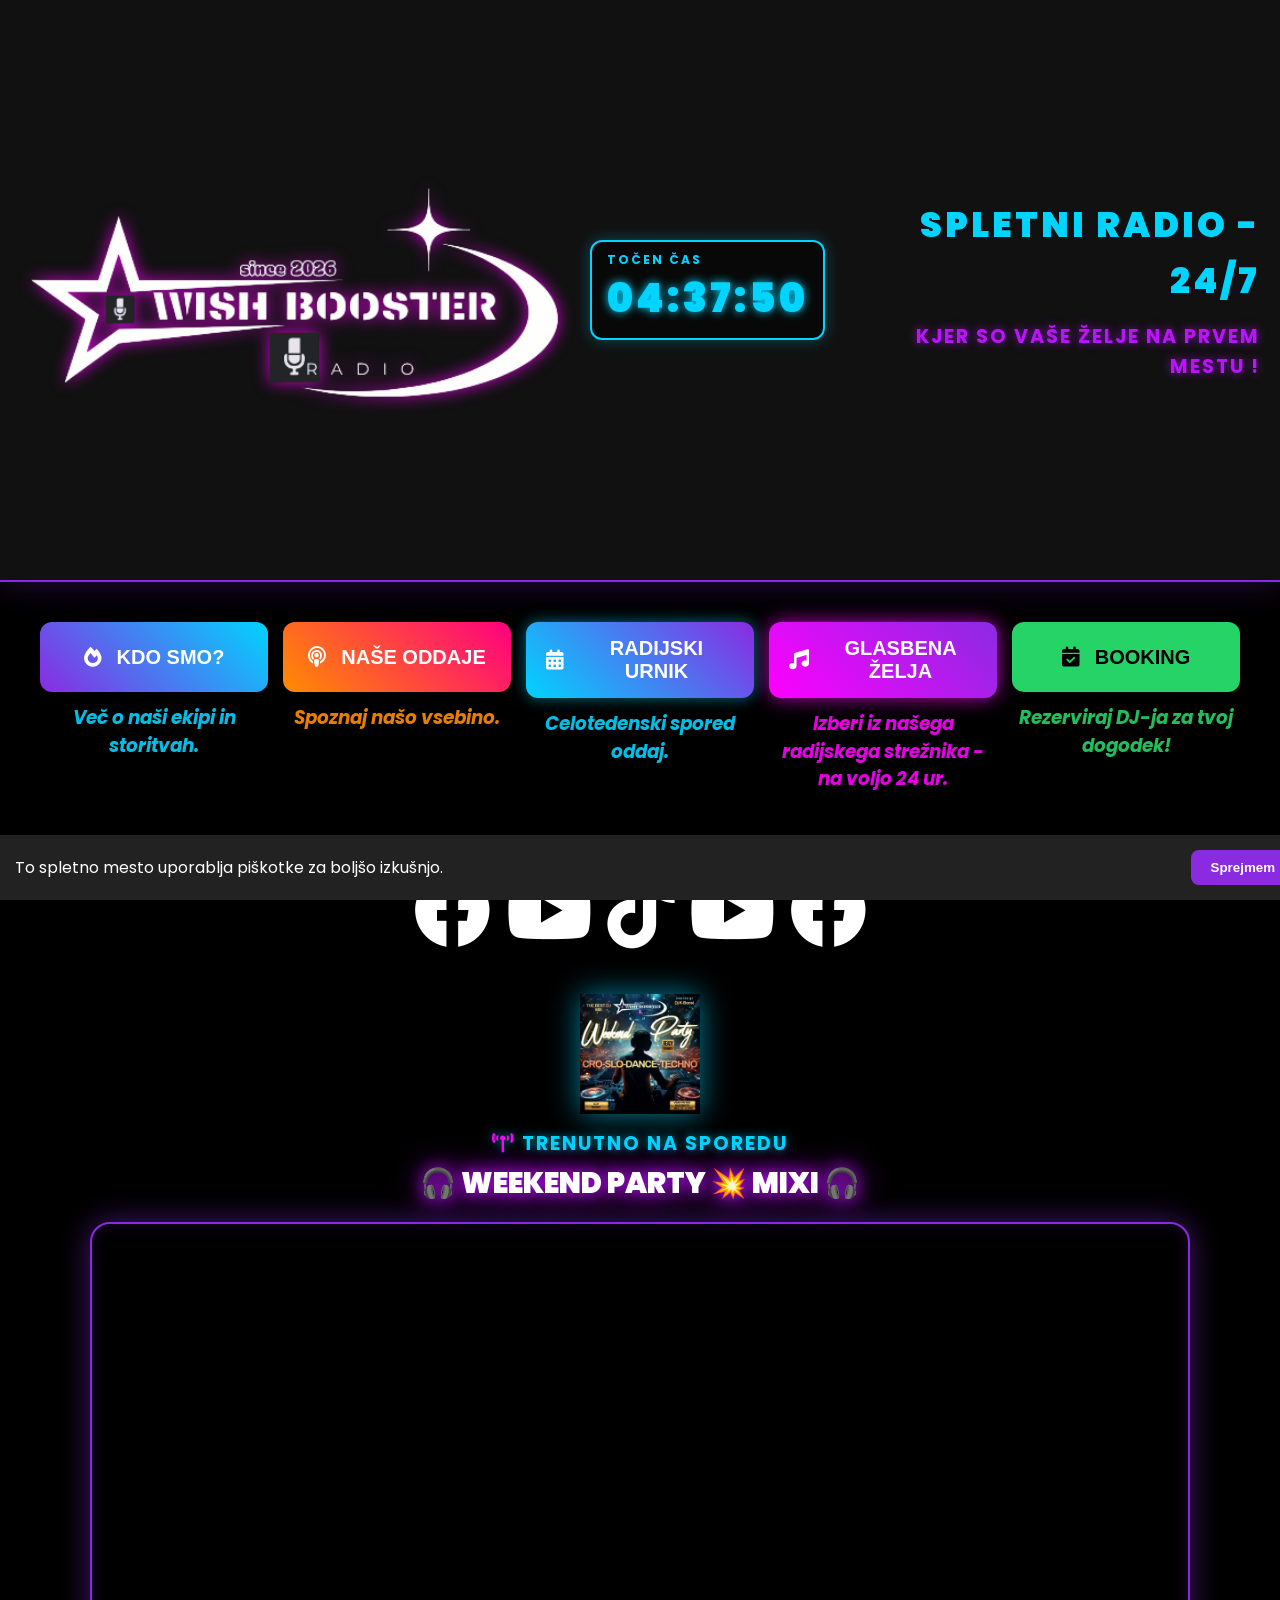
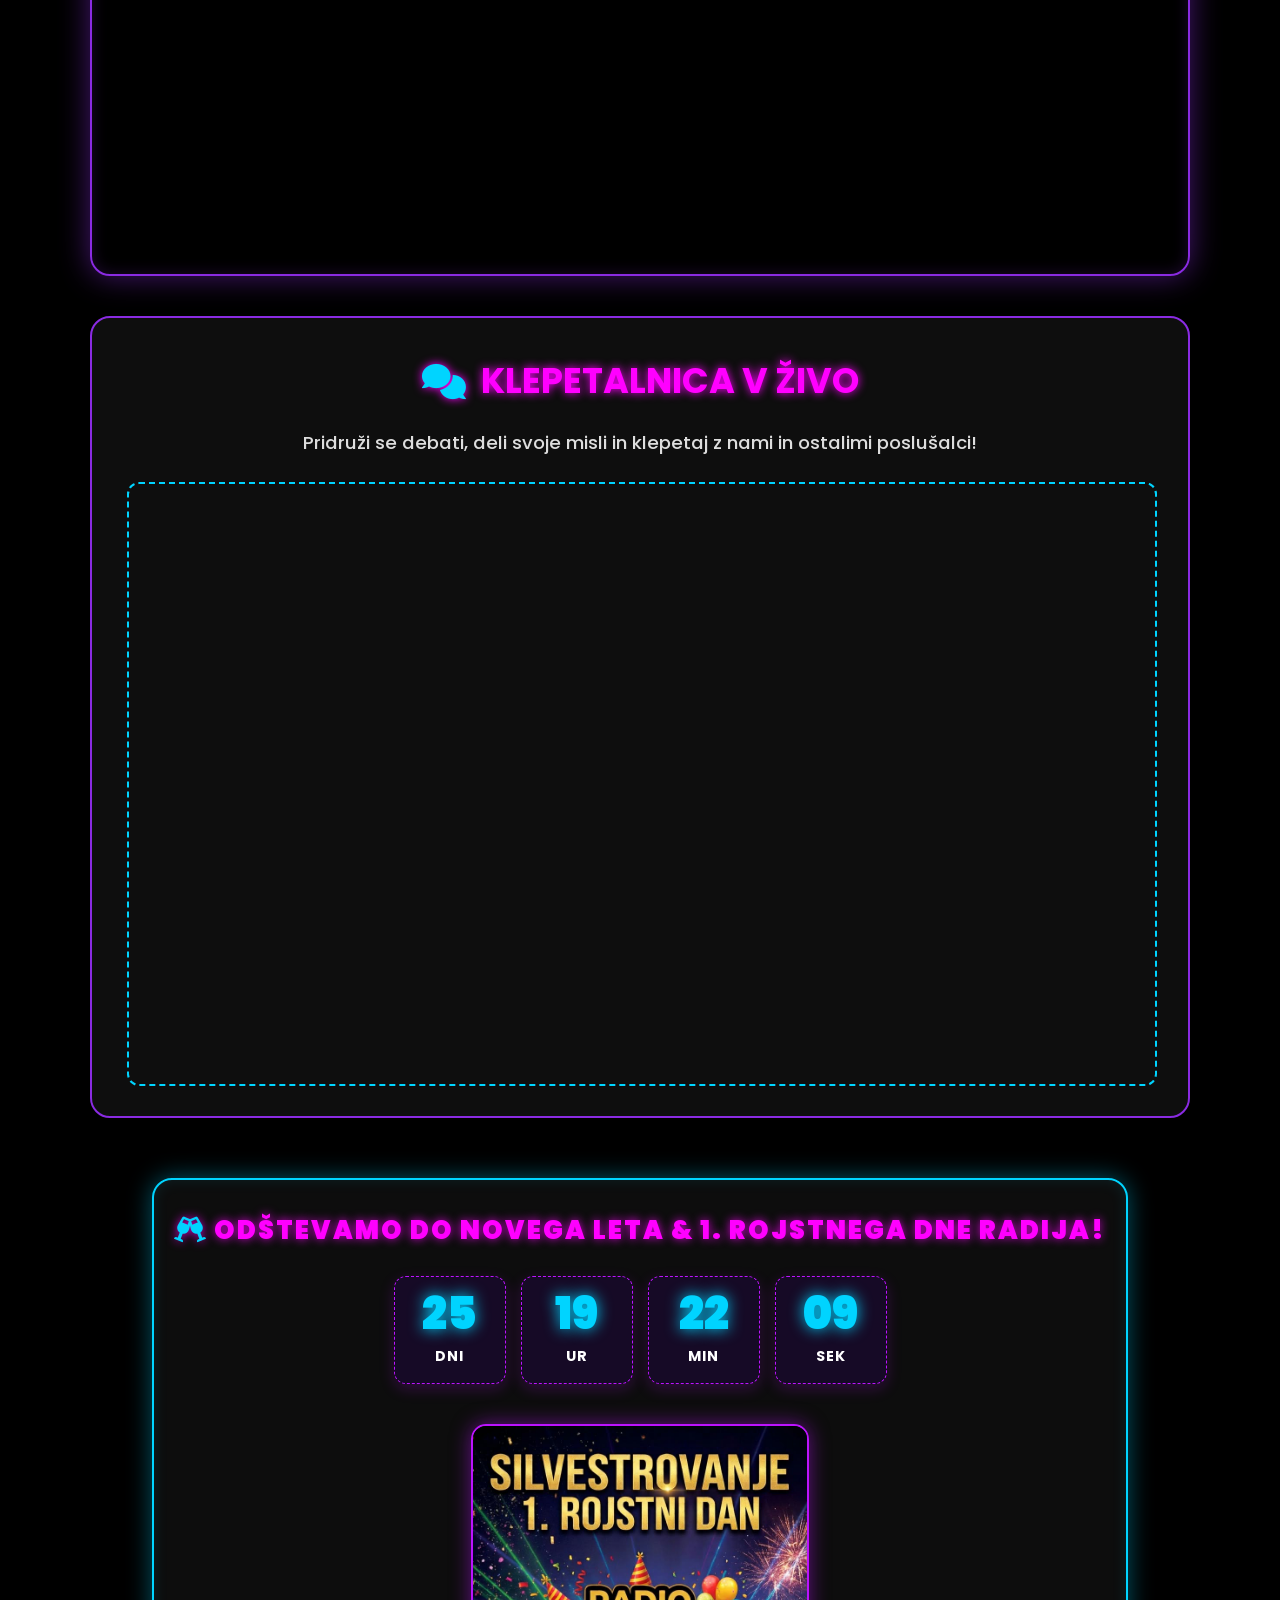
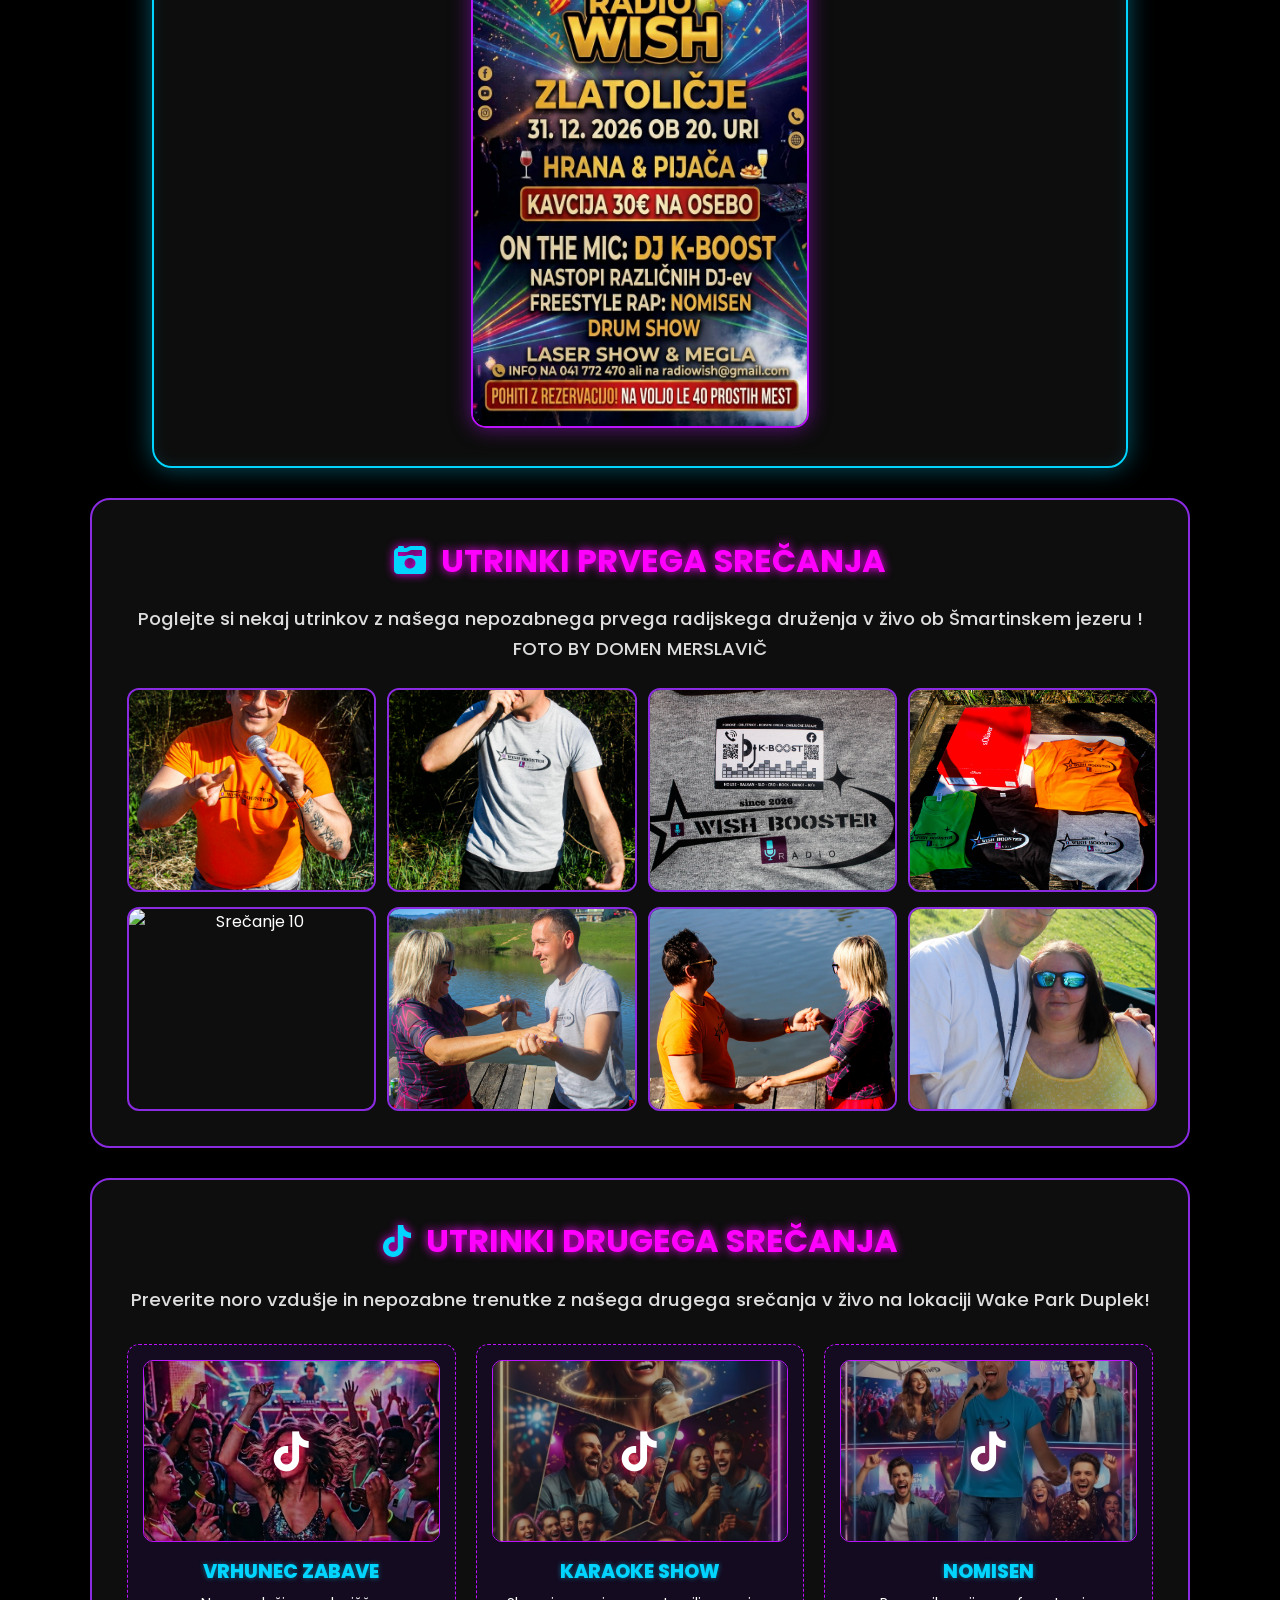
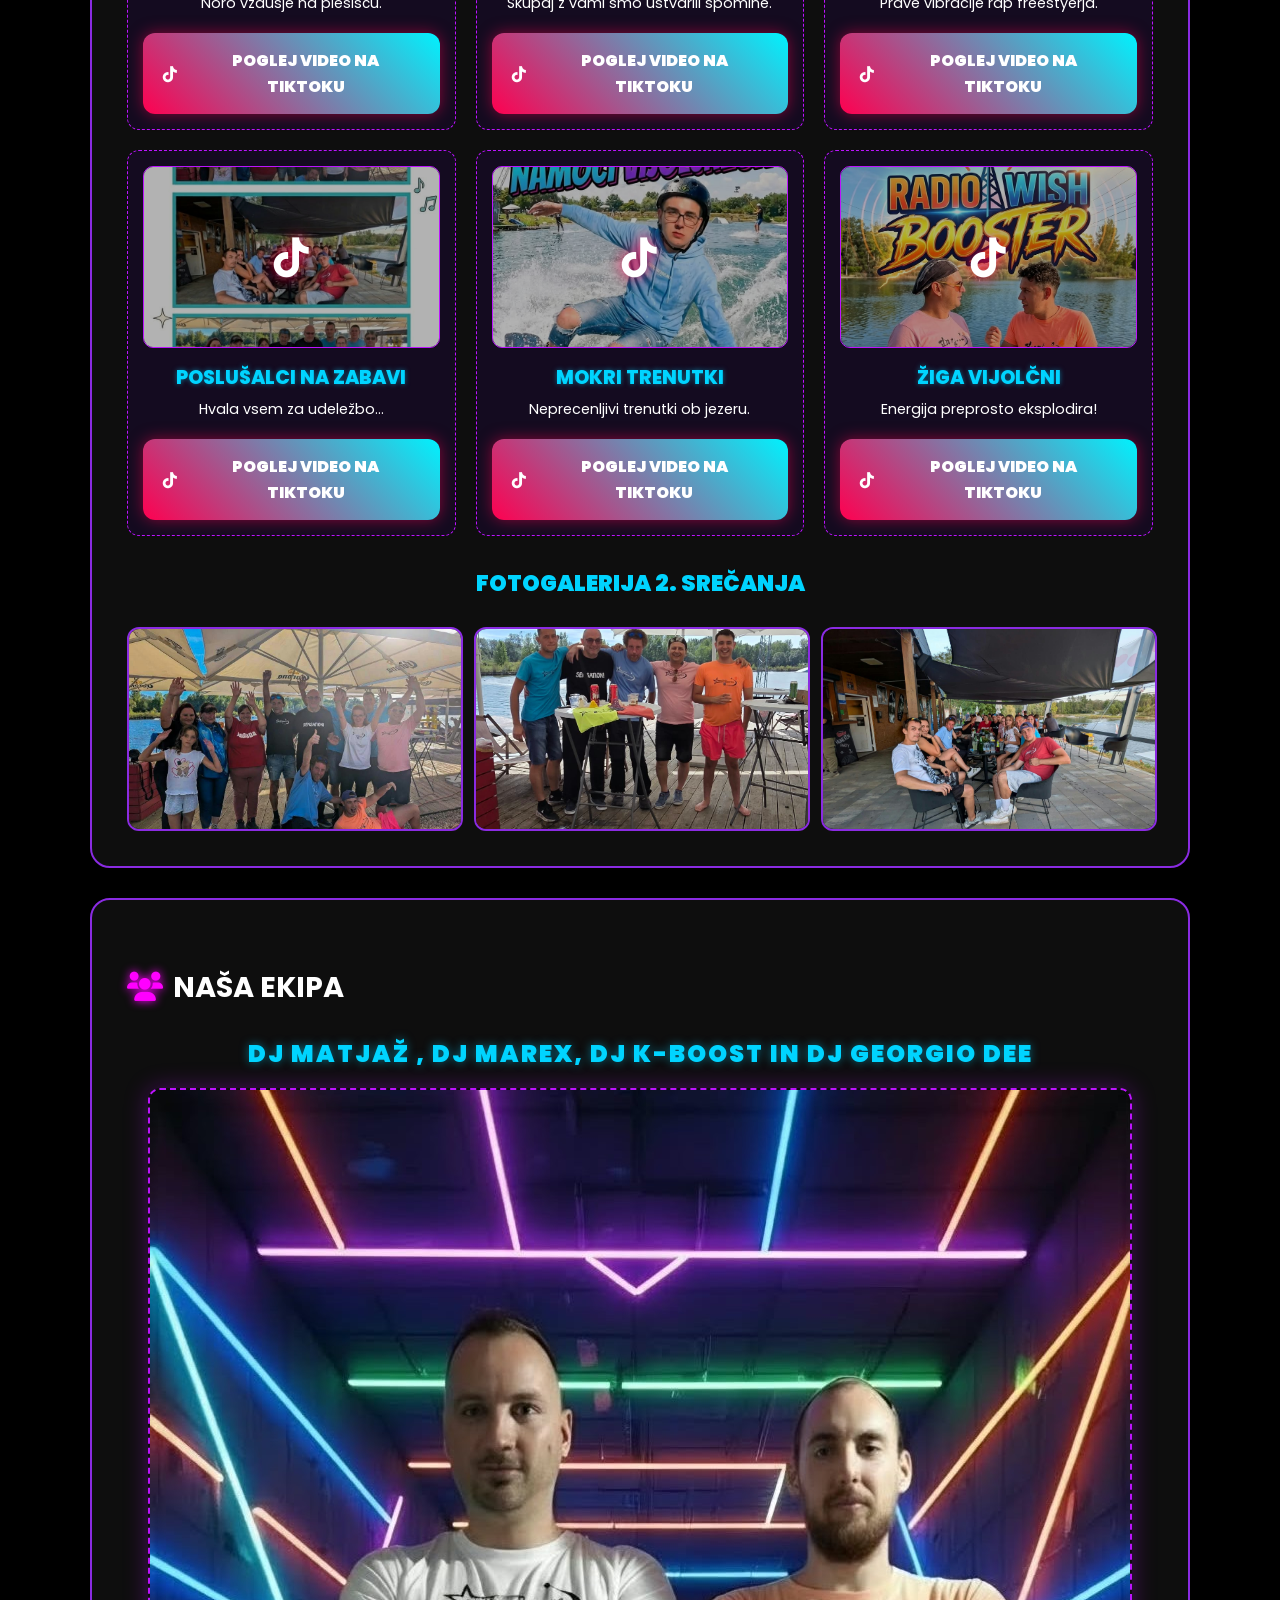
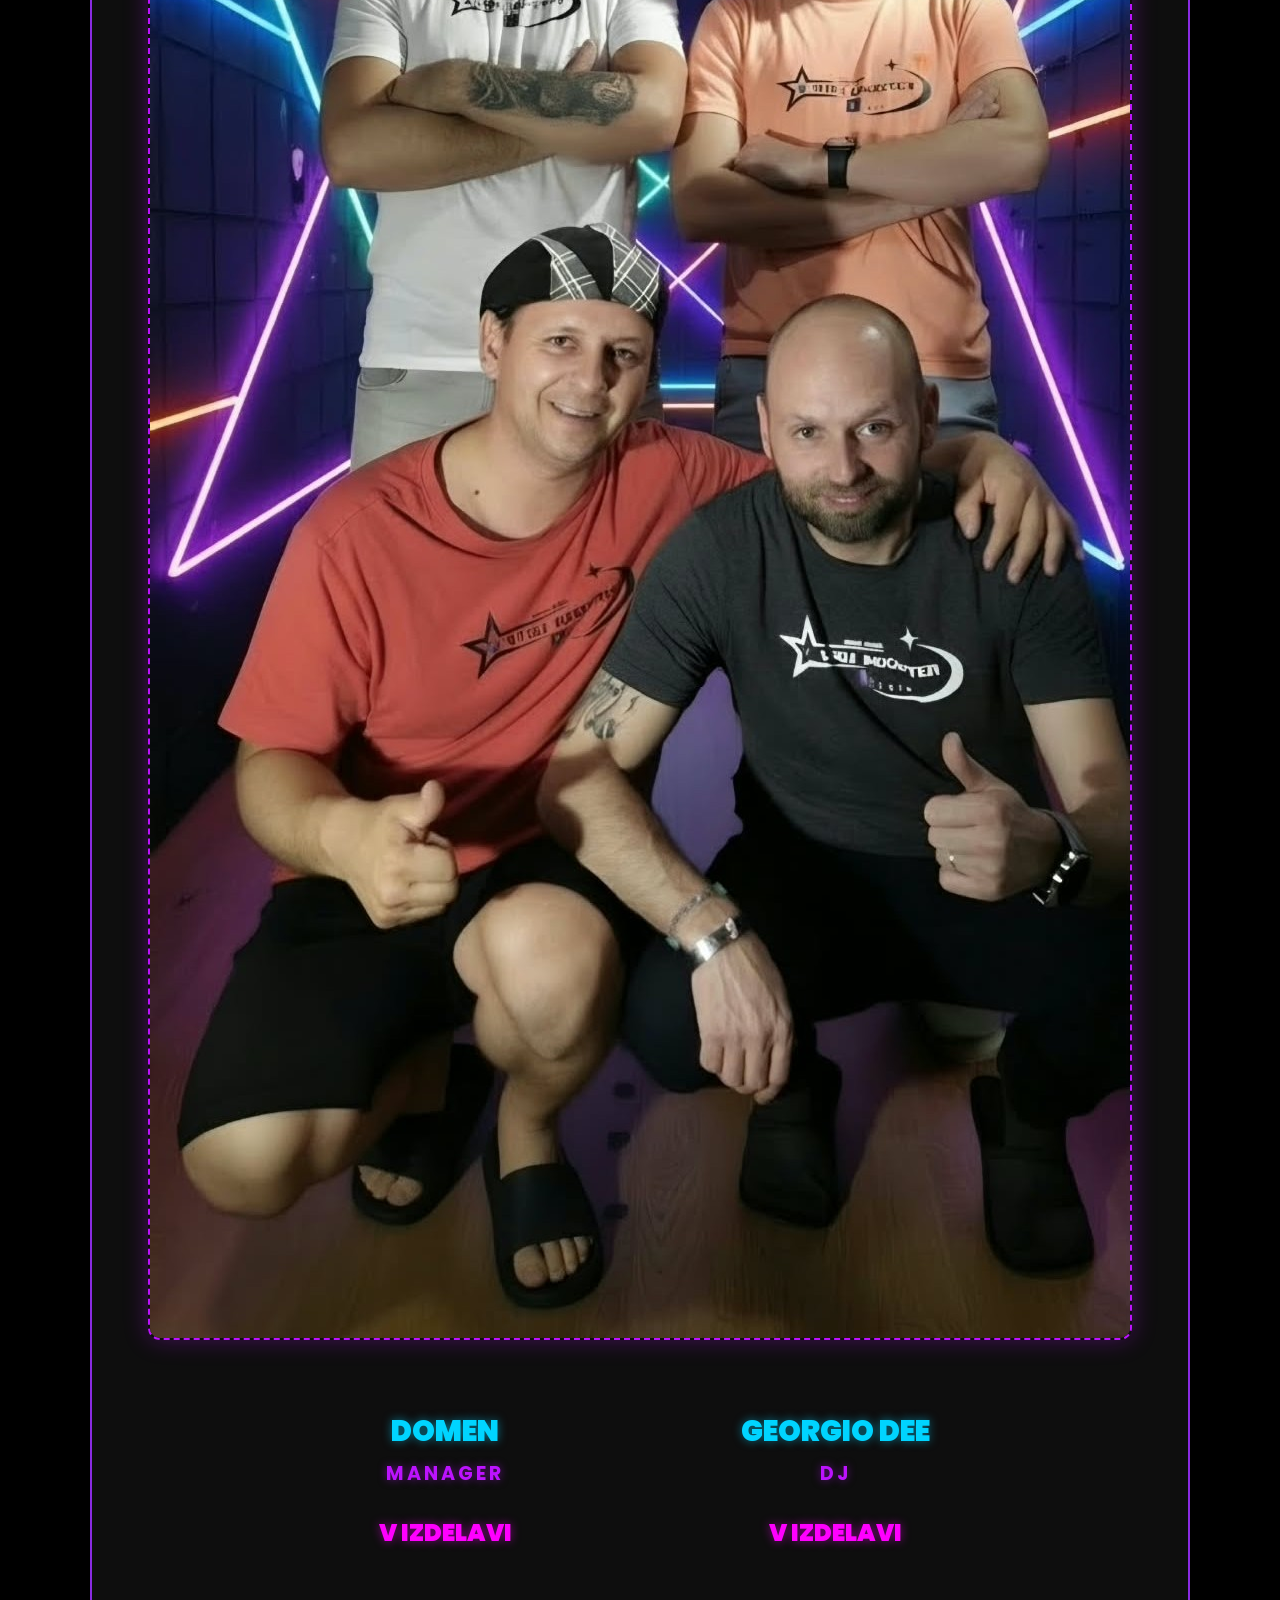
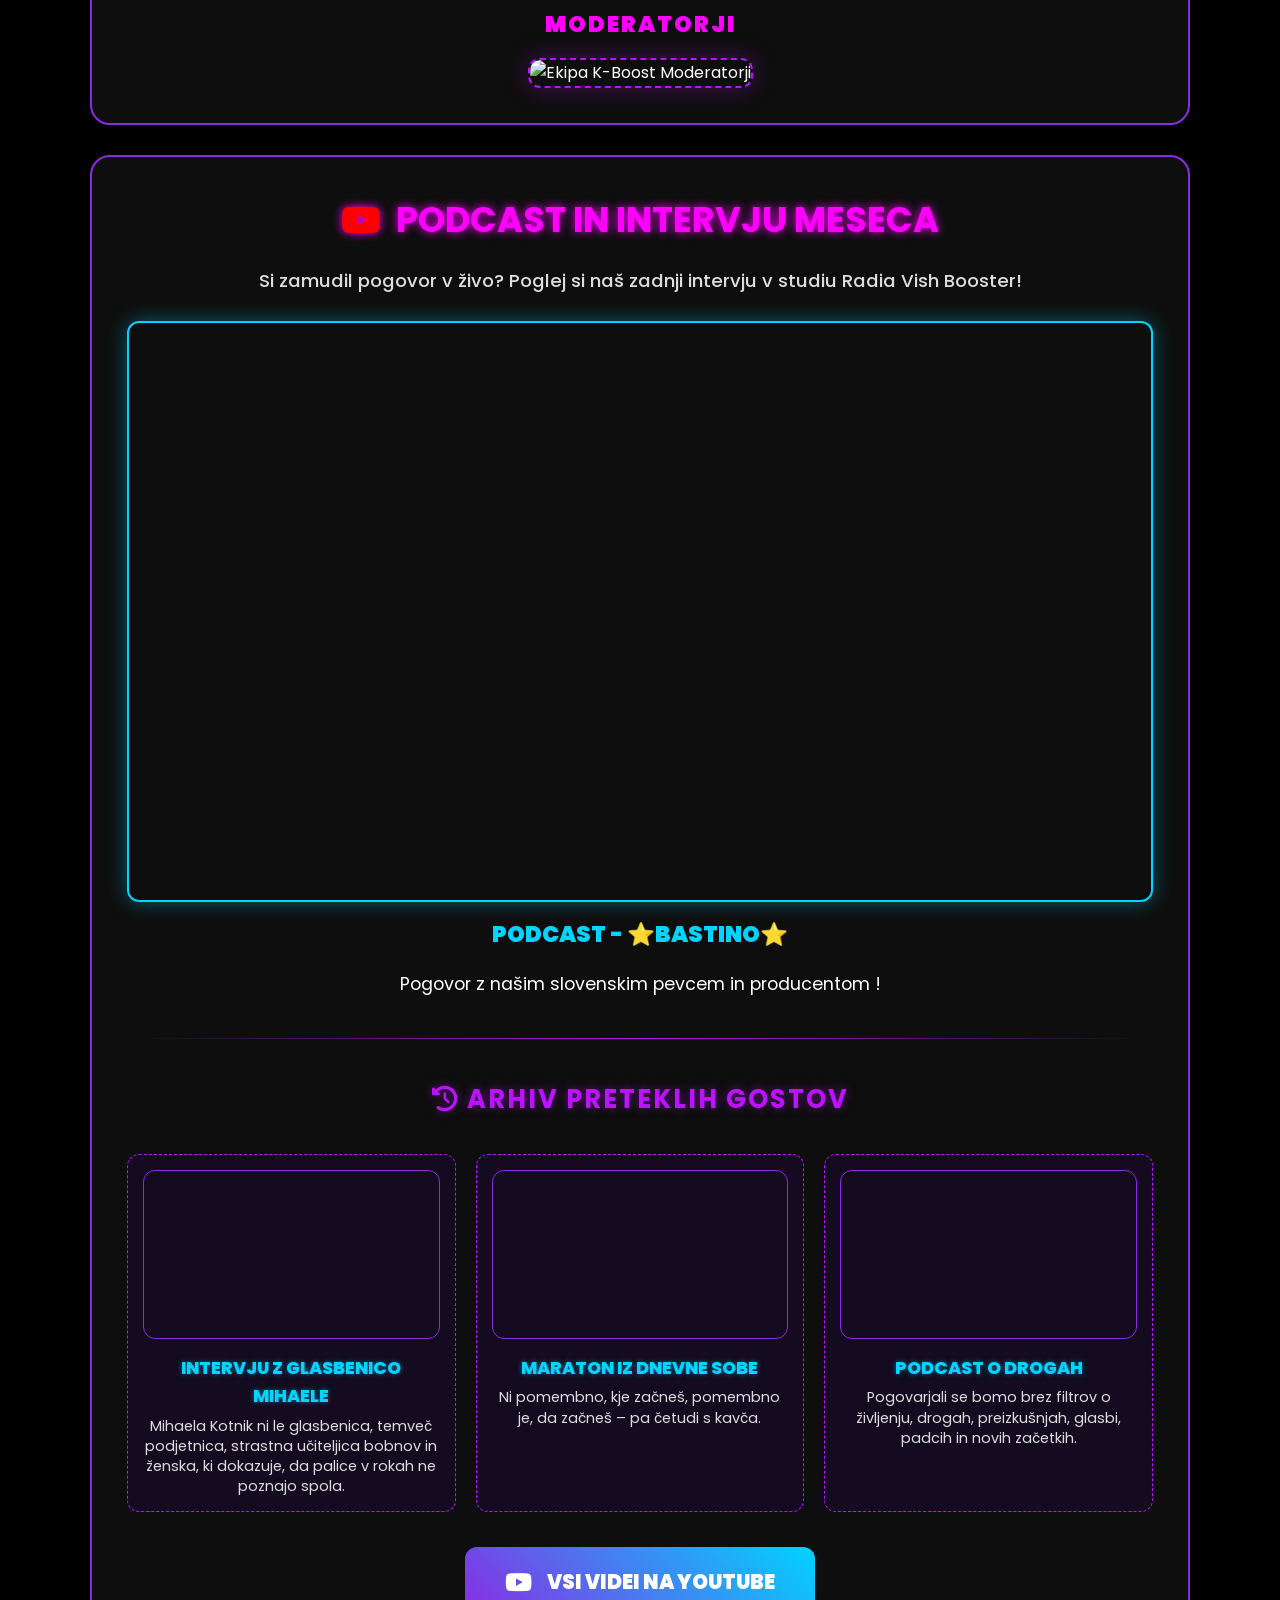
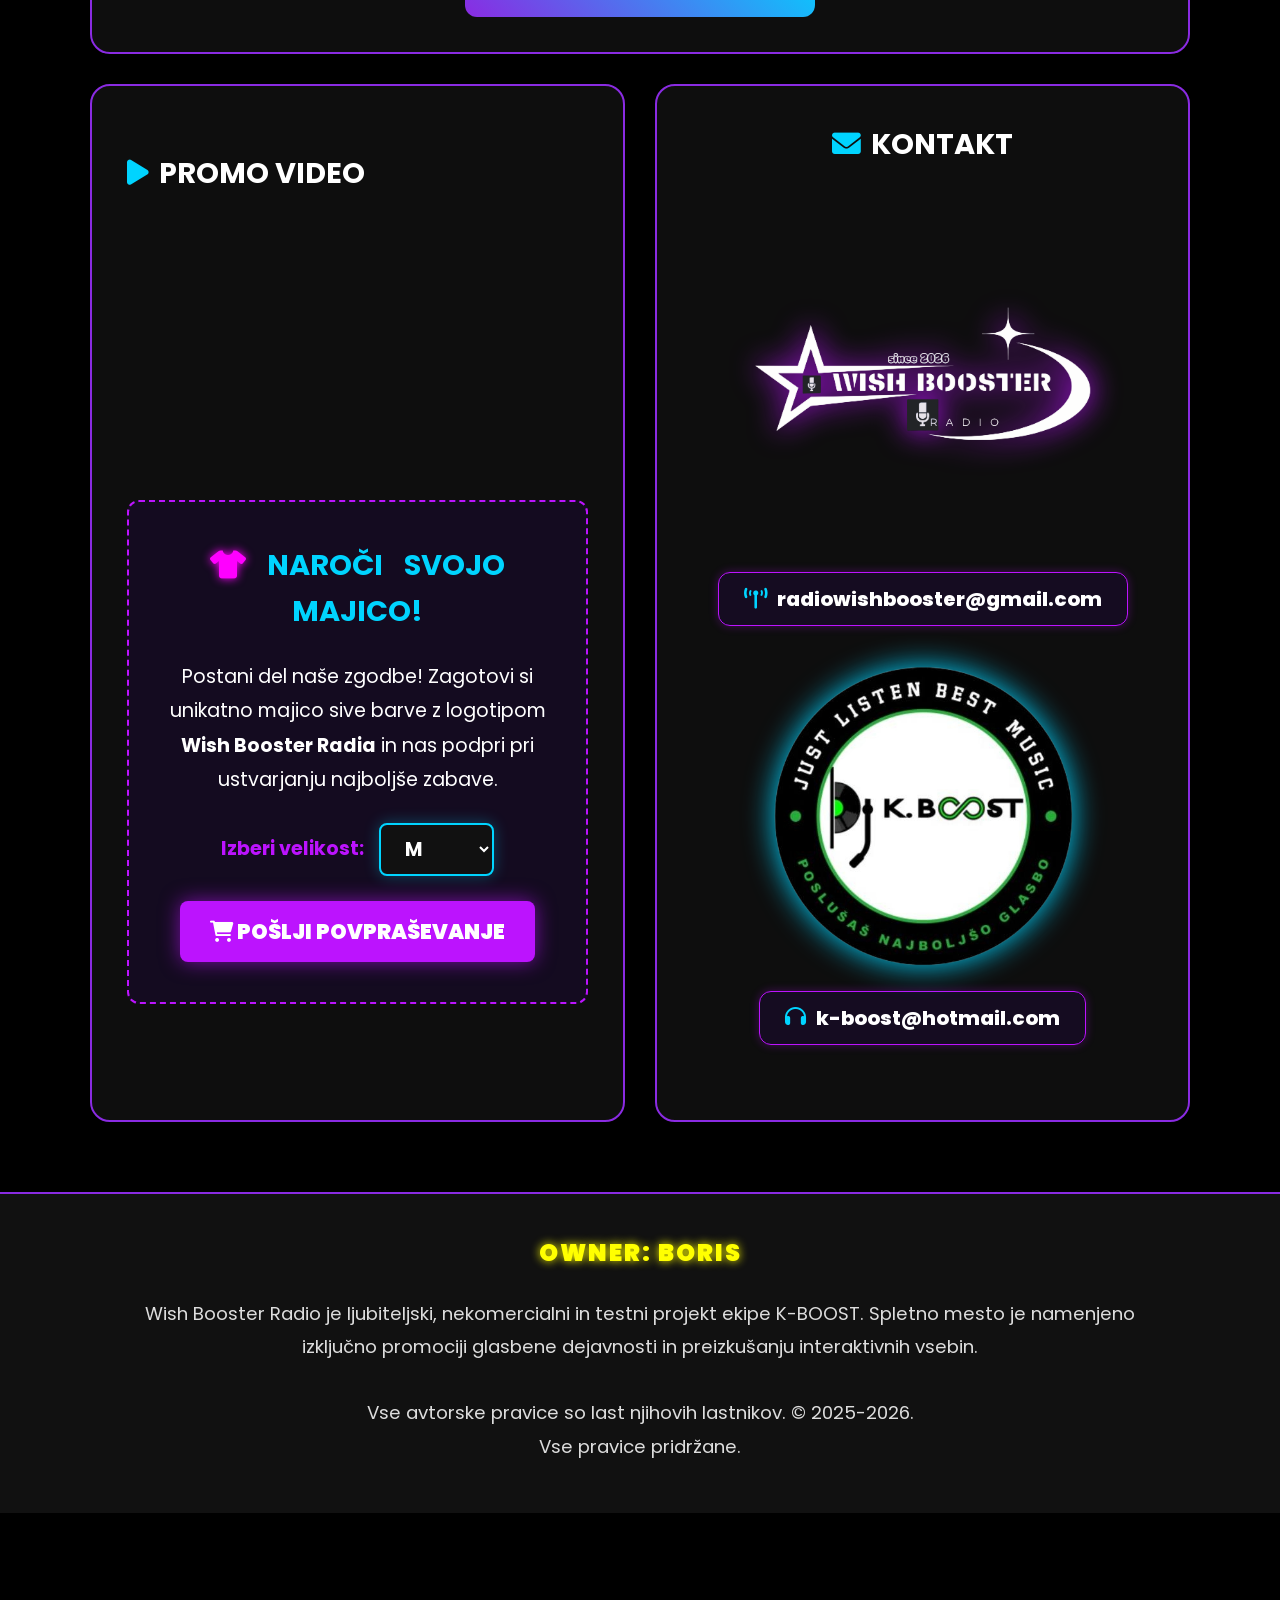
==== commit 135706eb: "Update index.html" ====
--- a/index.html
+++ b/index.html
@@ -1392,9 +1392,15 @@
          </div>
       </div>
 
-    <!-- SPREMENJEN SEKTOR: NAŠA EKIPA Z DODANIM GEORGIO DEE -->
+    <!-- SPREMENJEN SEKTOR: NAŠA EKIPA -->
     <div class="purple-frame full-width-box" style="margin-bottom: 0; text-align: center;">
         <h3><i class="fas fa-users" style="color: #ff00ff; text-shadow: 0 0 10px #ff00ff;"></i> NAŠA EKIPA</h3>
+        
+        <!-- NOVA SLIKA IN IMENA DJ-jev -->
+        <h4 style="color: #00d4ff; font-size: 1.5rem; margin: 25px 0 15px 0; text-transform: uppercase; font-weight: 900; letter-spacing: 2px; text-shadow: 0 0 10px rgba(0, 212, 255, 0.5);">
+            Dj MATJAŽ , DJ MAREX, DJ K-BOOST in DJ GEORGIO DEE
+        </h4>
+        <img src="ekipa_djev.jpg" alt="Ekipa DJ-jev" style="max-width: 100%; height: auto; border-radius: 12px; border: 2px dashed #bc13fe; box-shadow: 0 0 25px rgba(188, 19, 254, 0.3); margin-bottom: 40px; cursor: pointer; transition: transform 0.3s ease;" onclick="openLightbox(this.src)" onmouseover="this.style.transform='scale(1.02)'" onmouseout="this.style.transform='scale(1)'" loading="lazy">
         
         <!-- Osebje (Domen & Georgio) zloženo z Flexbox mrežo -->
         <div style="display: flex; flex-wrap: wrap; justify-content: center; gap: 40px; margin-bottom: 40px; margin-top: 20px;">
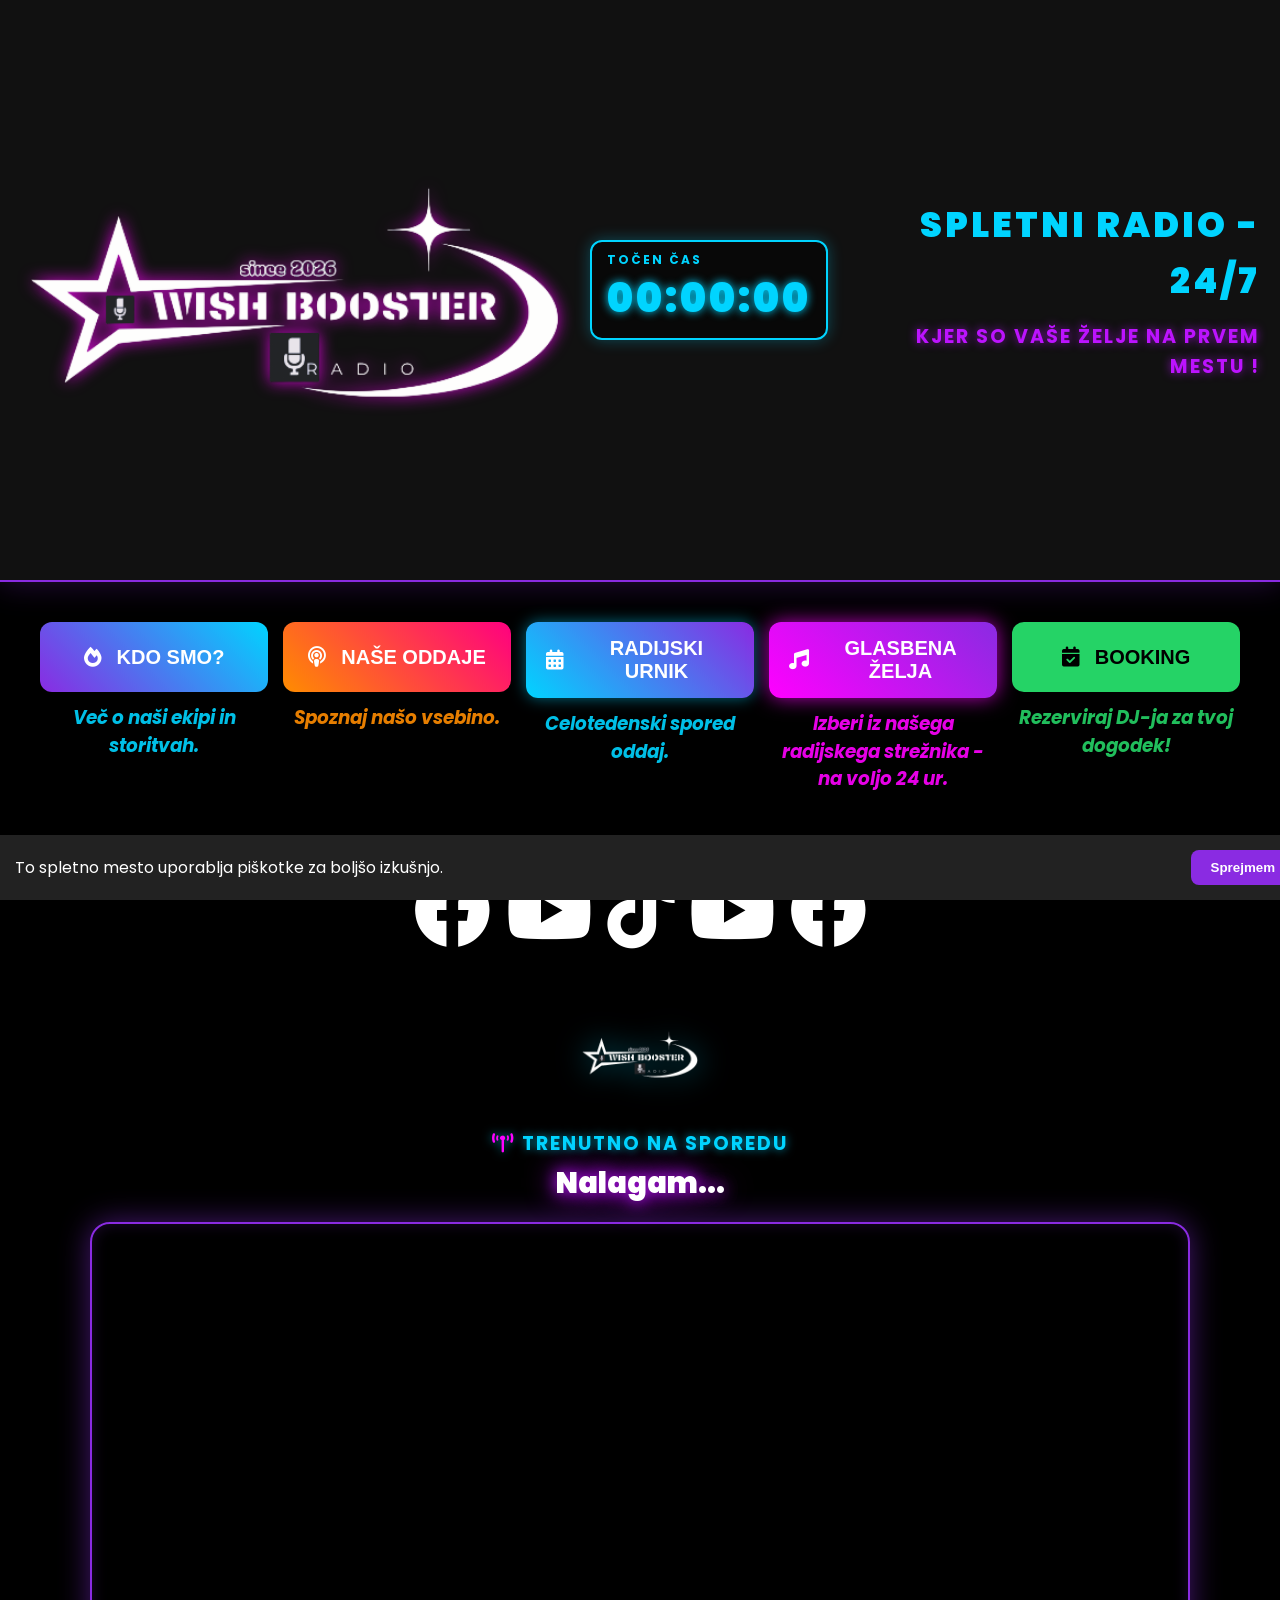
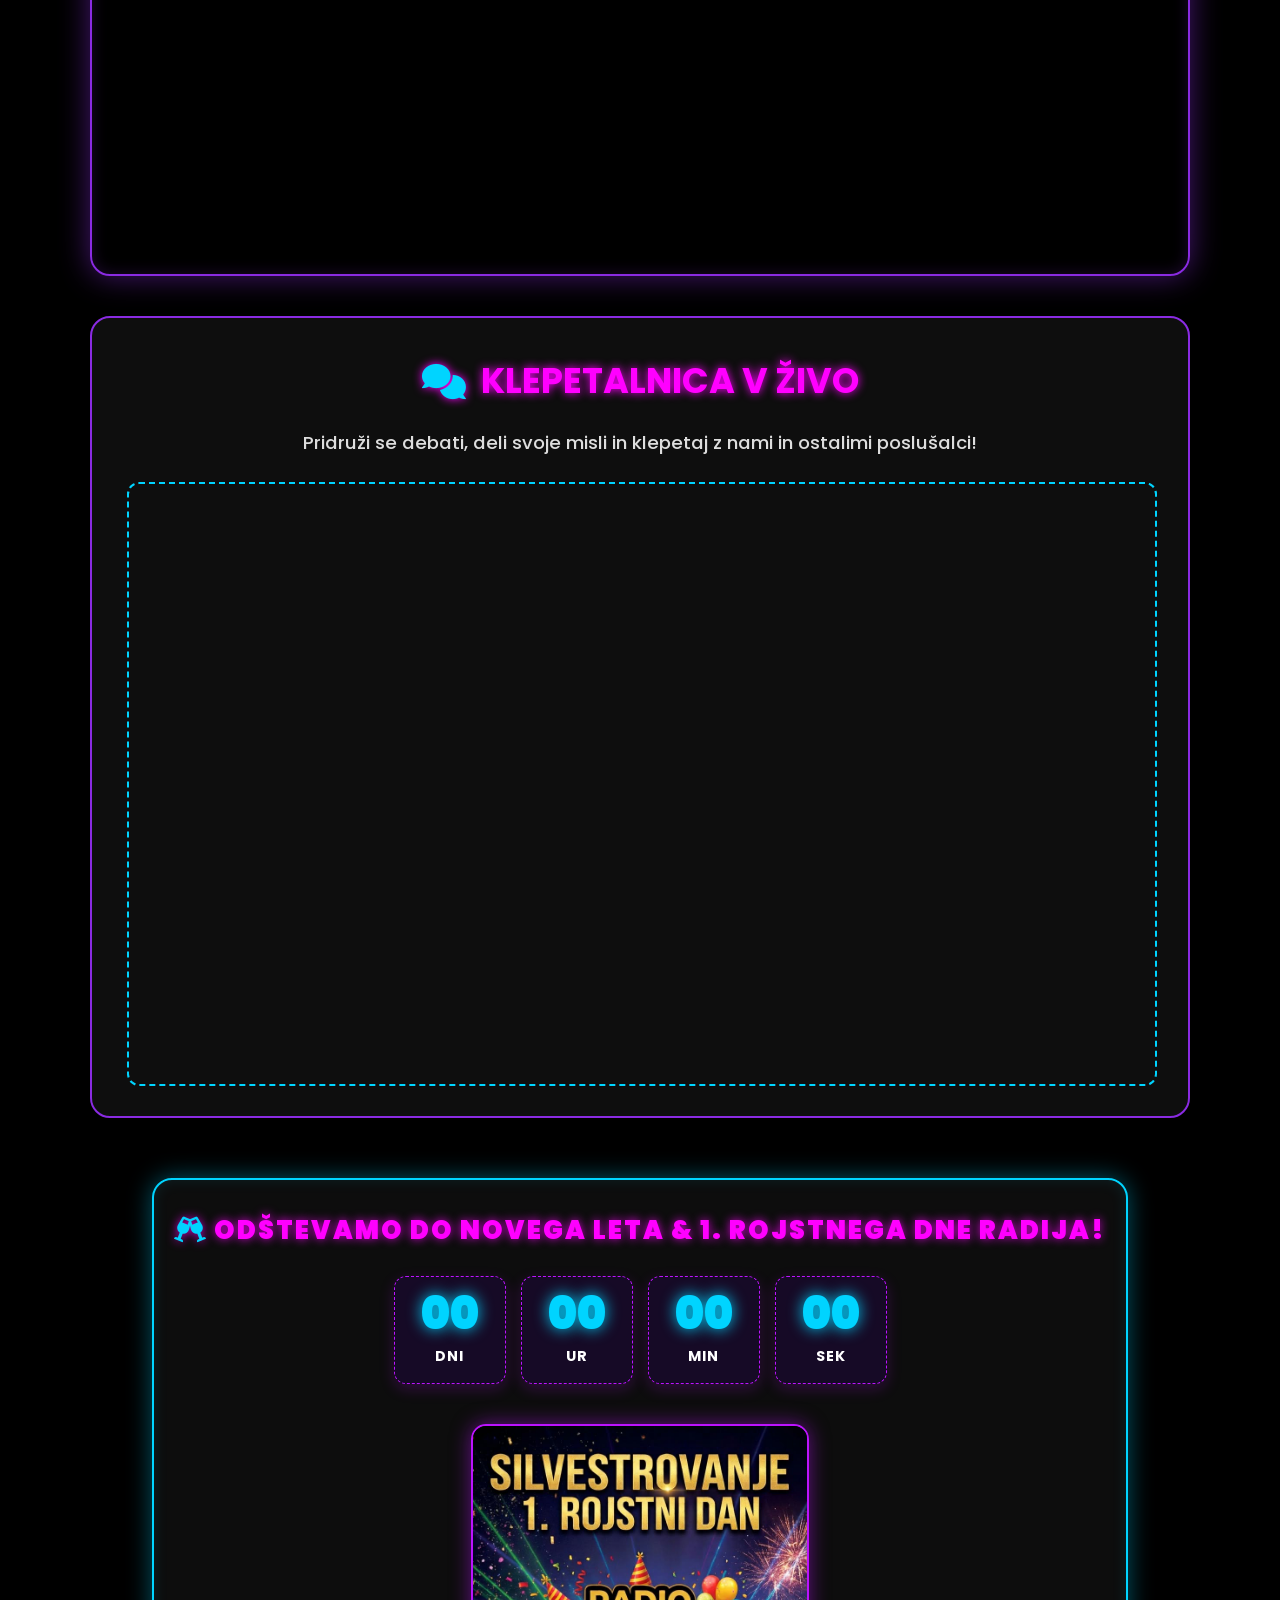
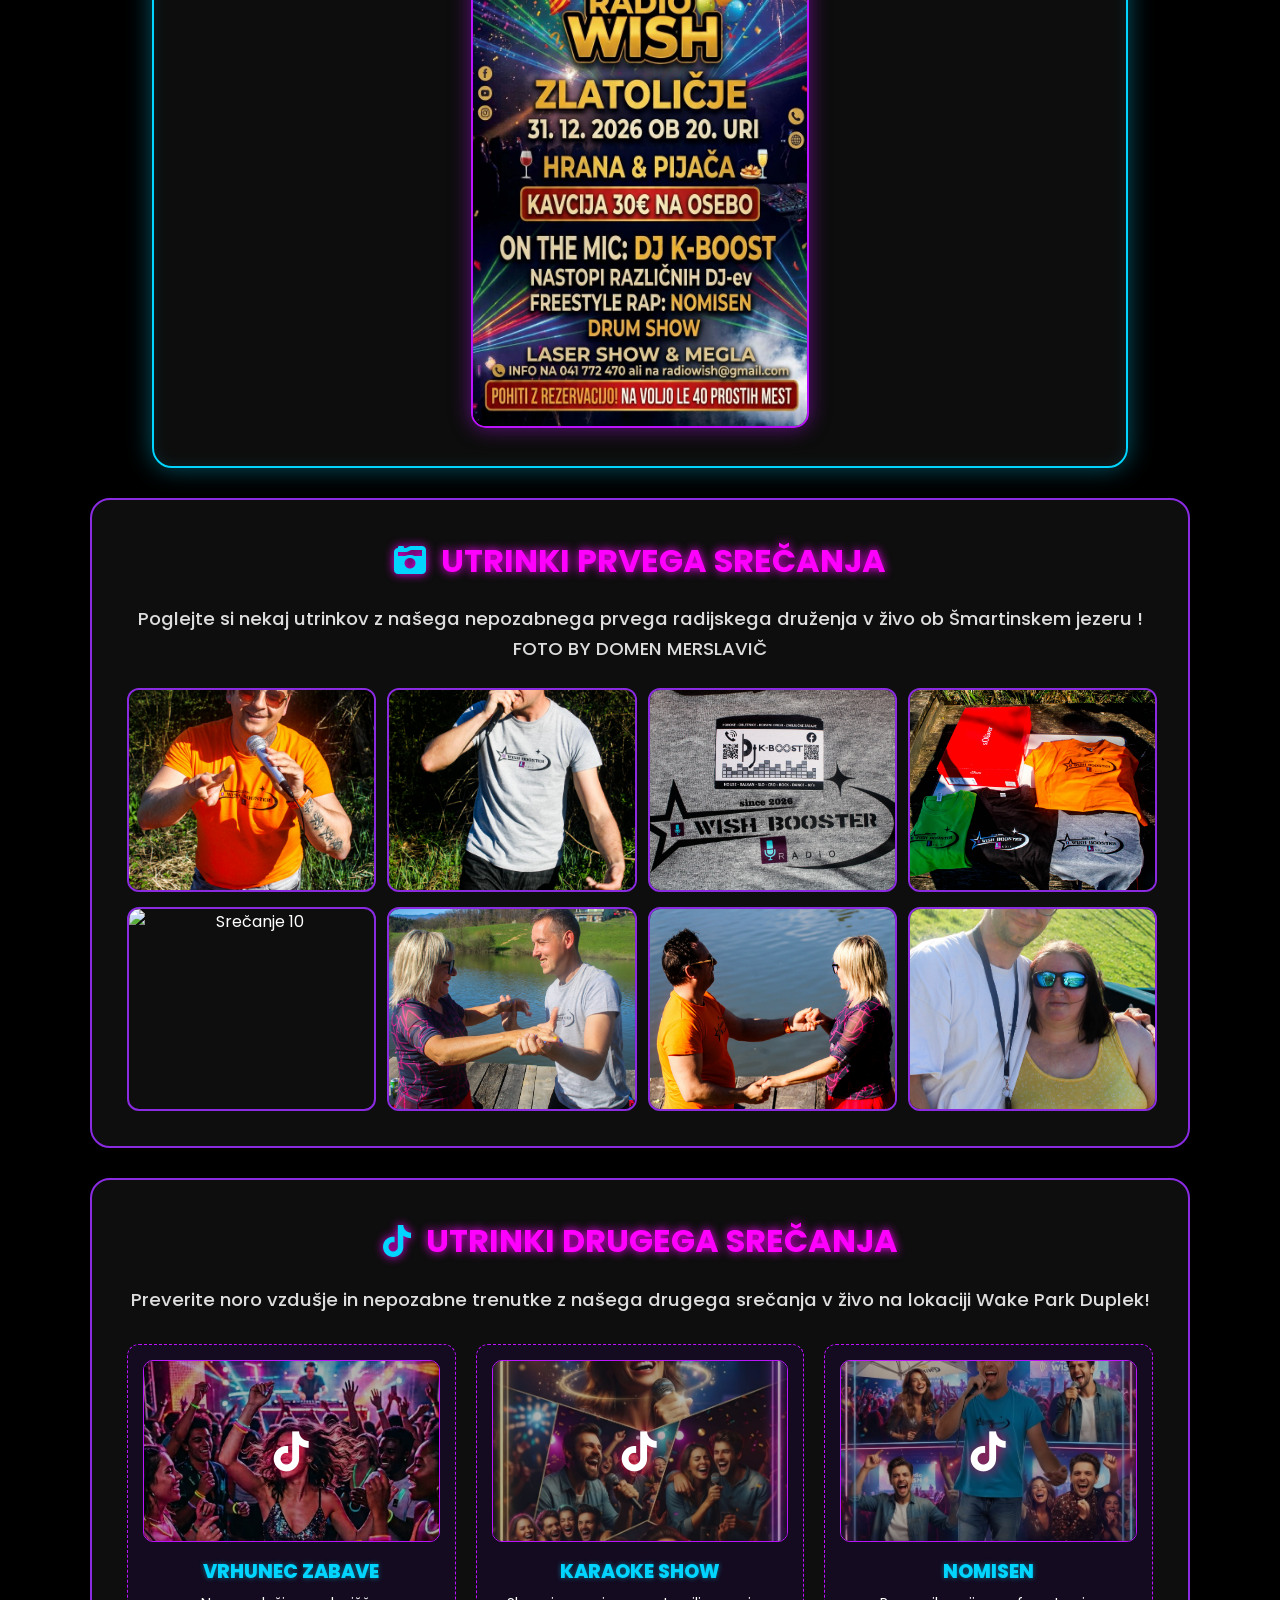
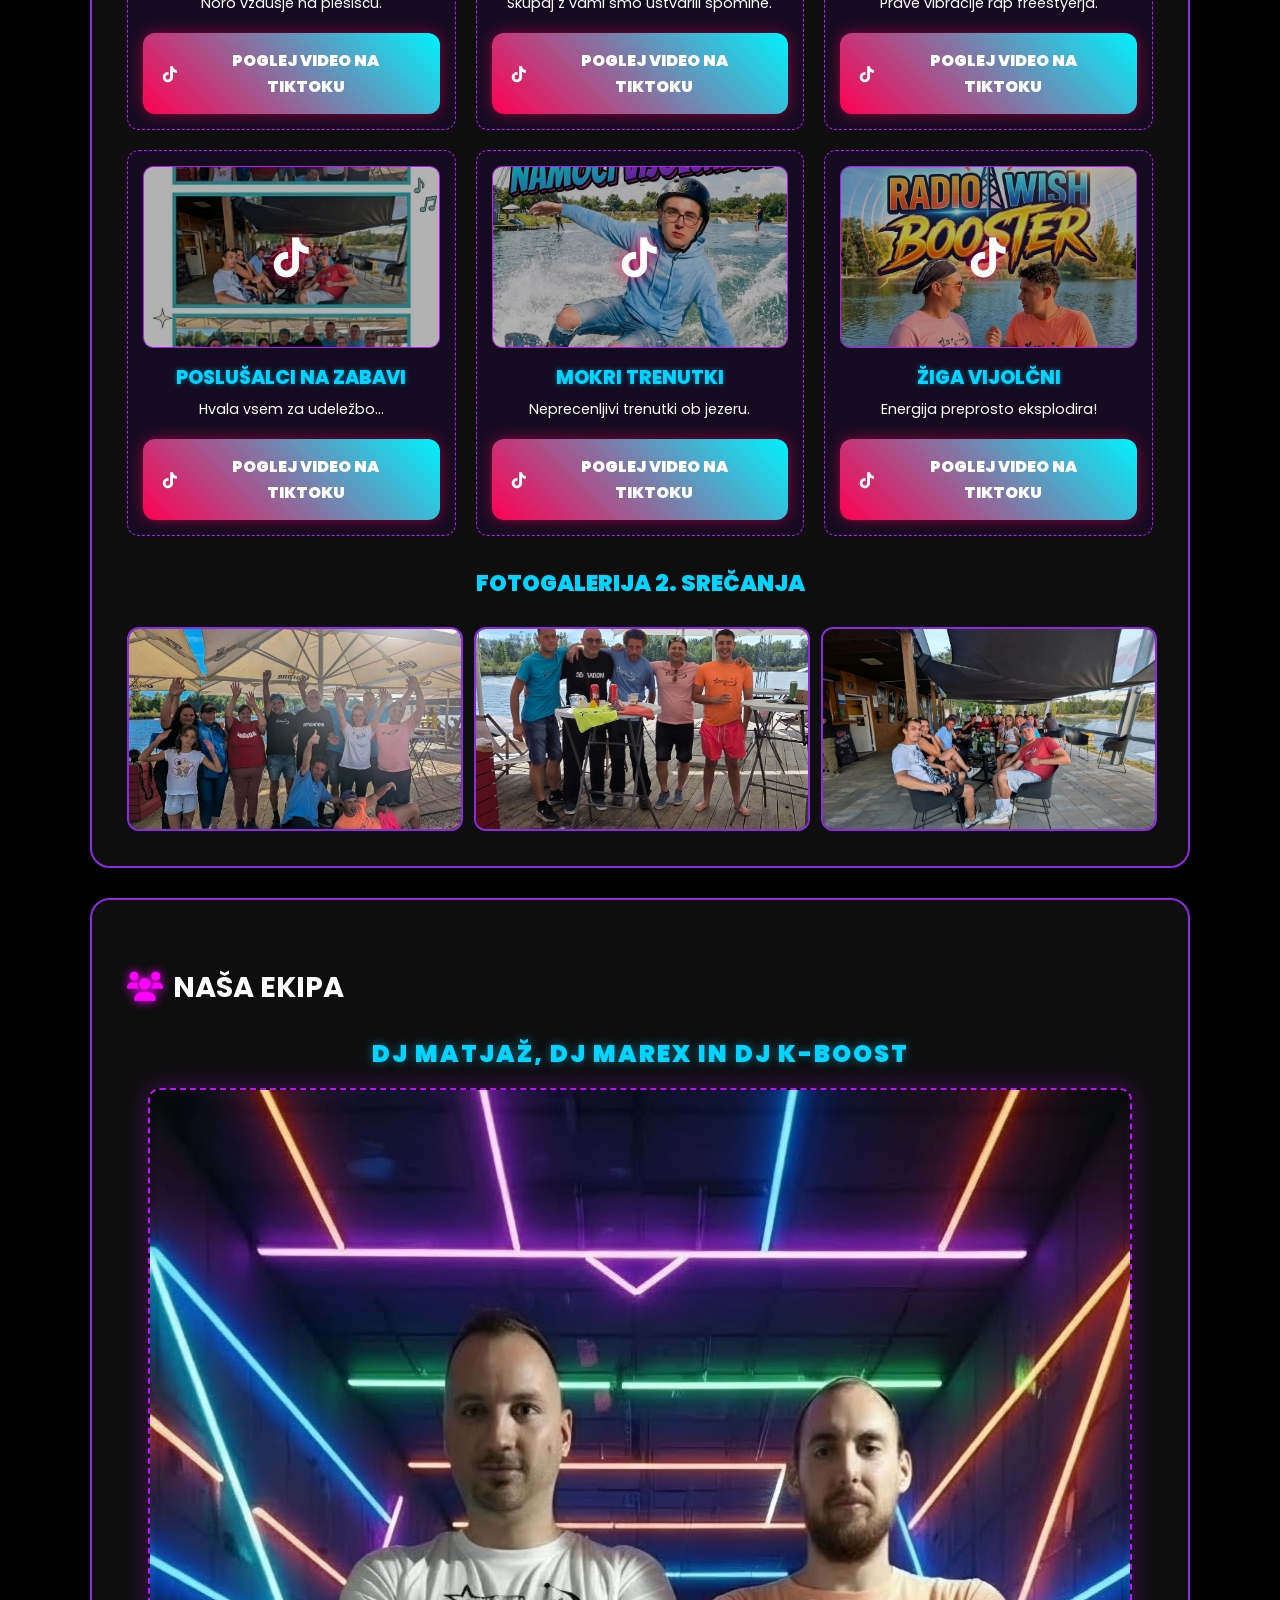
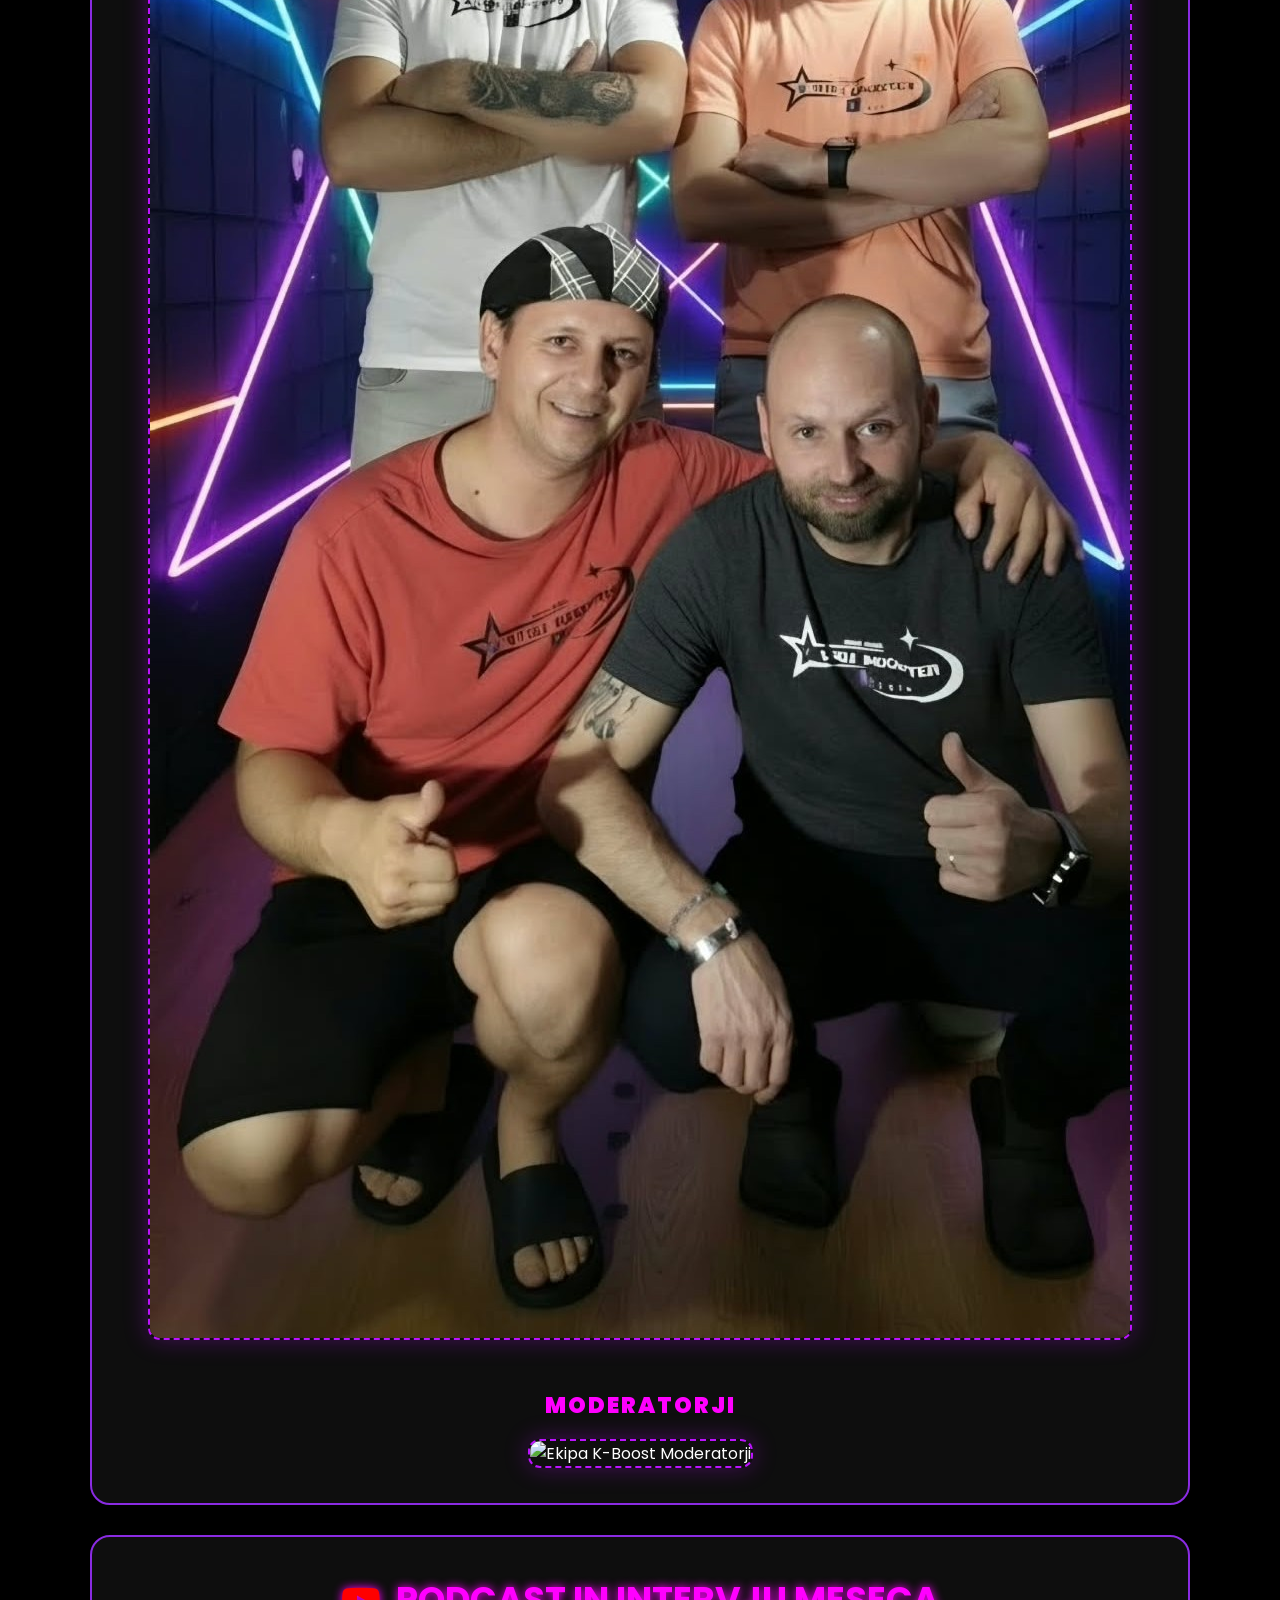
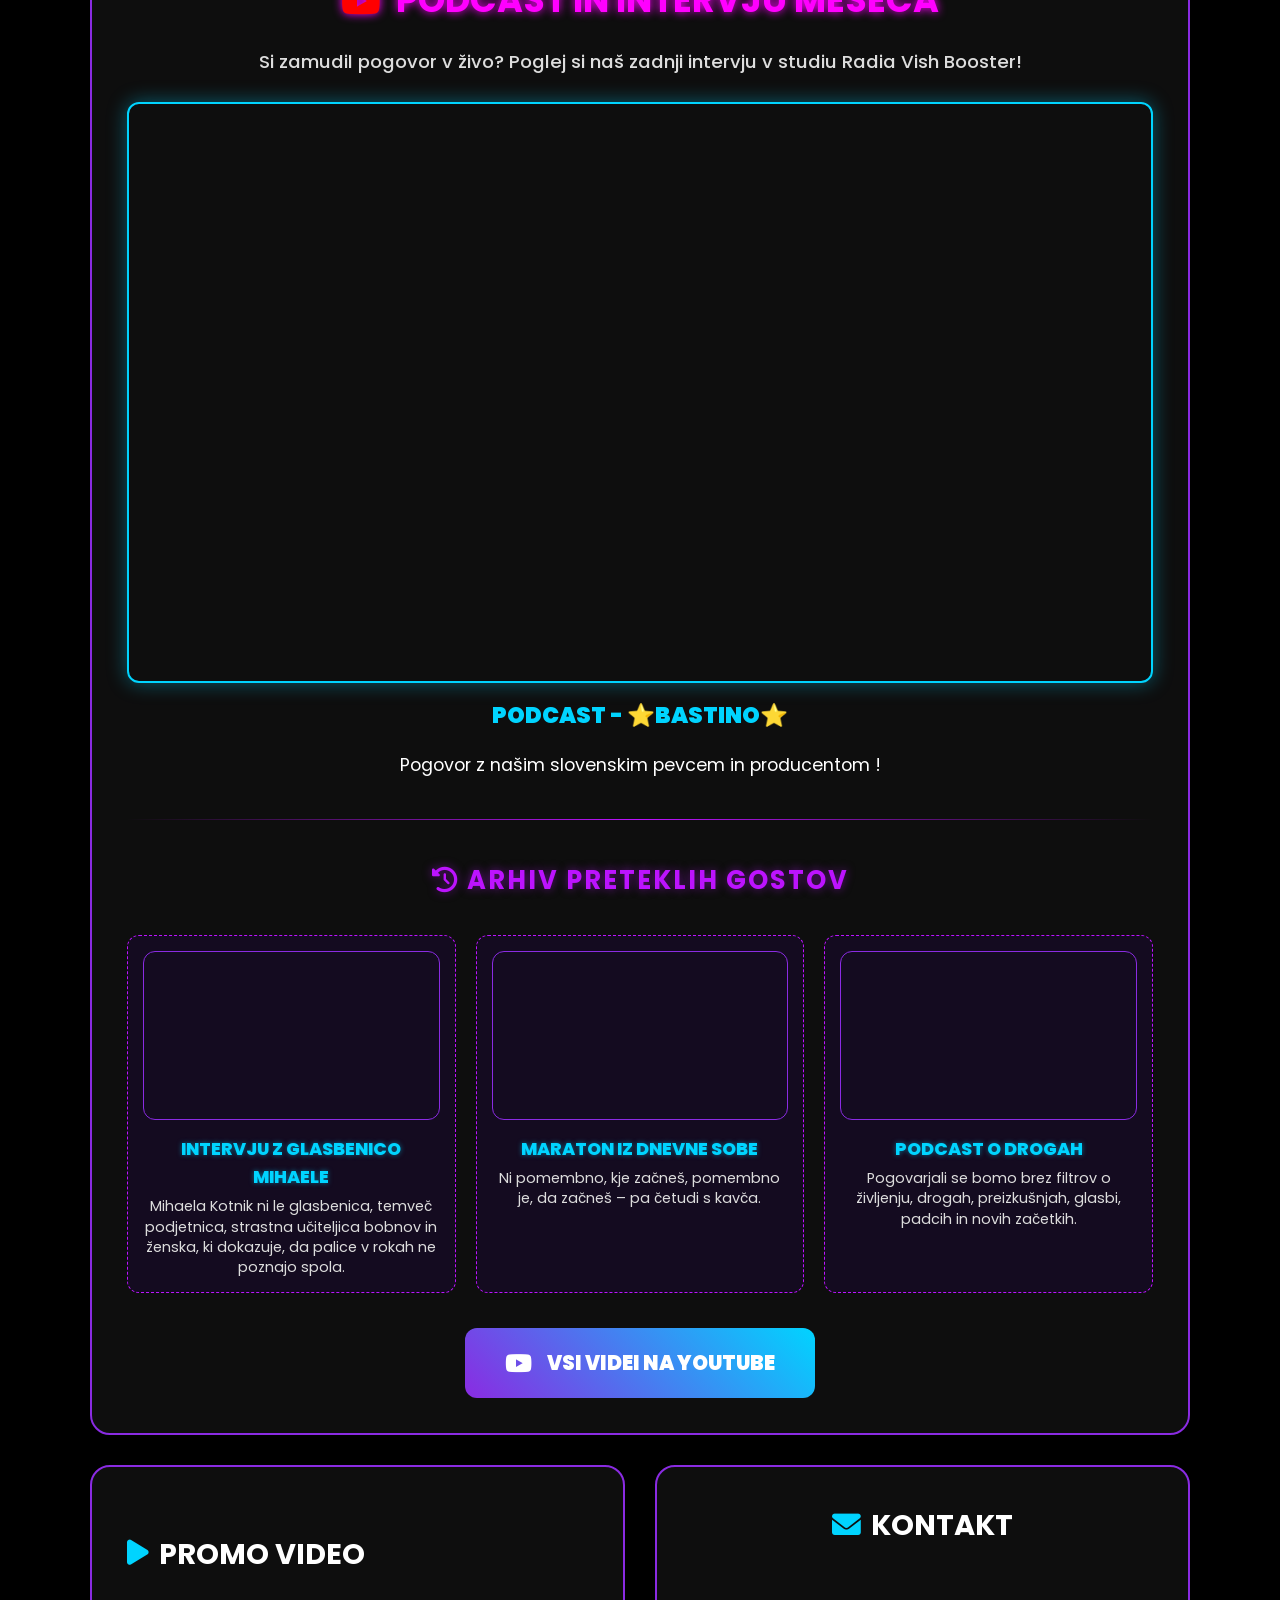
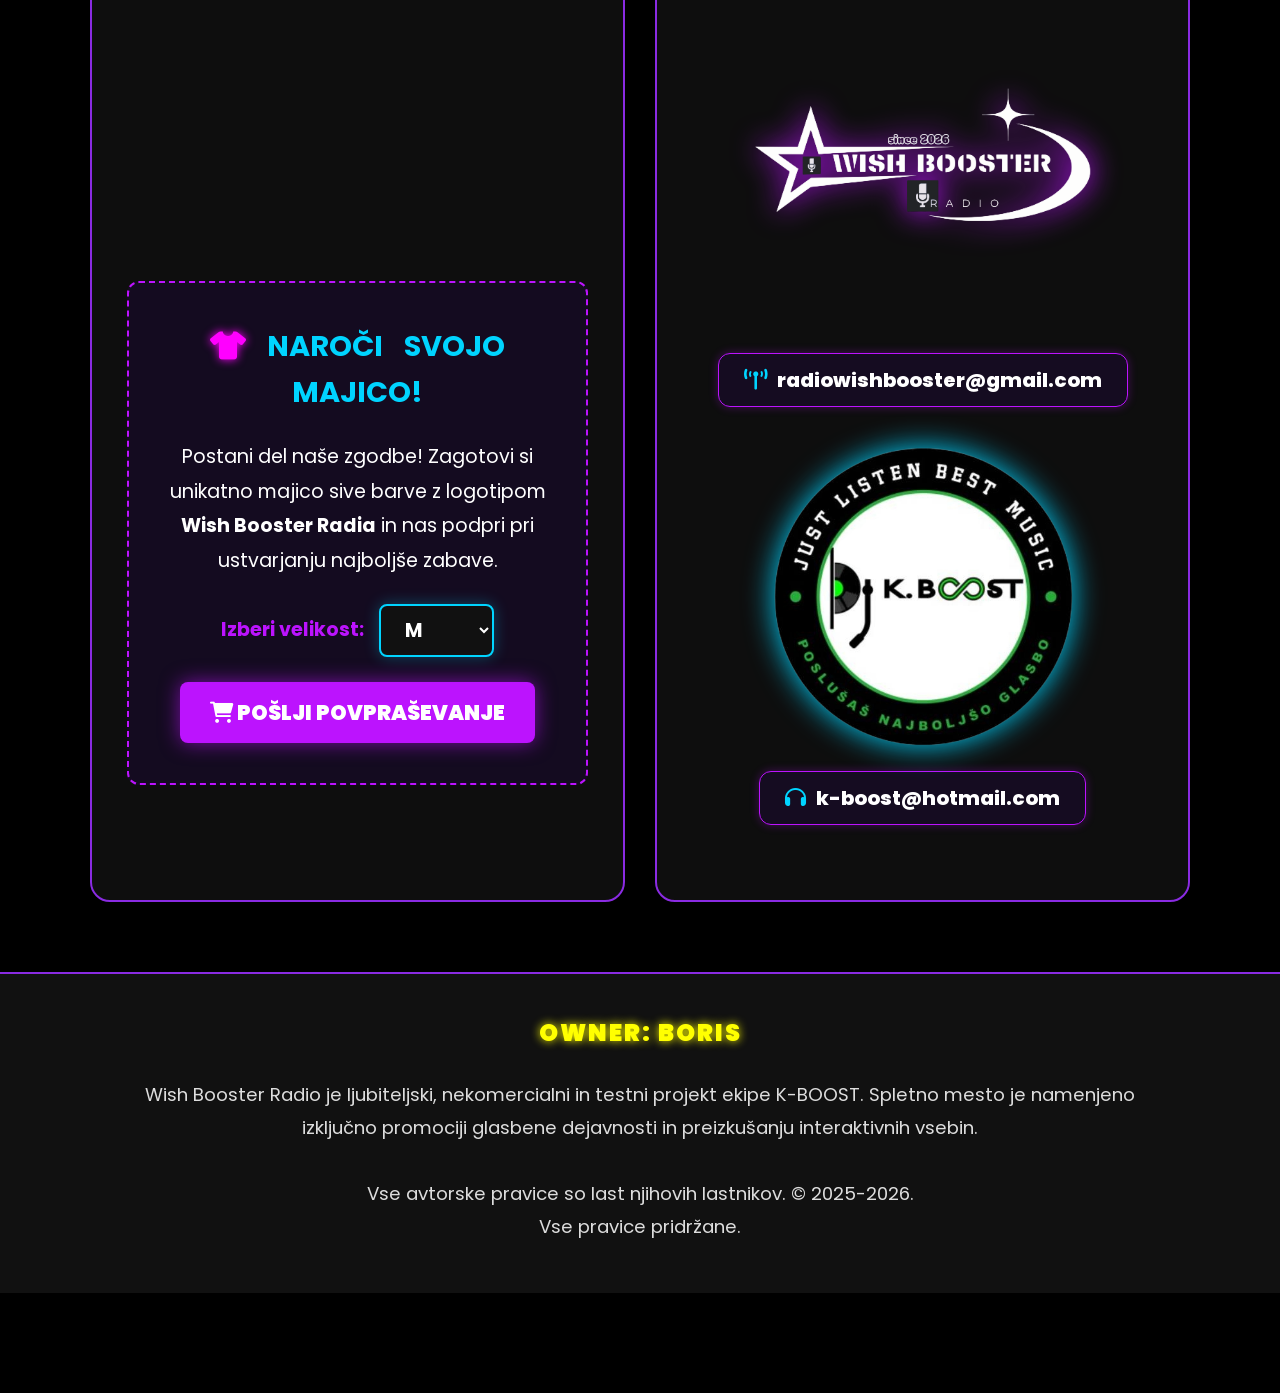
==== commit cba89bfe: "Update index.html" ====
--- a/index.html
+++ b/index.html
@@ -1008,9 +1008,9 @@
         </div>
 
        <div class="show-card">
-            <img src="slika2.png" alt="Glasbeni Vrtiljak" loading="lazy">
-            <h4>⭐ GLASBENI 🎸 VRTILJAK ⭐</h4>
-            <p>Ali imaš glasbeno željo? Potem je pravi čas za glasbeni vrtiljak. Vsak <span class="text-blue-noglow">ČETRTEK</span> od  <span class="text-blue-noglow">20.</span> ure naprej na Radiu Vish Booster zavrtimo glasbo po vašem okusu. Pošljite svojo glasbeno željo, pozdravite prijatelje, družino ali sodelavce in skupaj ustvarimo večer, poln dobre energije.</p>
+            <img src="techno_classica.png" alt="Techno Classica" loading="lazy">
+            <h4>🔊 TECHNO CLASSICA 🔊</h4>
+            <p>Pripravite se na udarne ritme! Vsak <span class="text-blue-noglow">ČETRTEK</span> med <span class="text-blue-noglow">20.</span> in <span class="text-blue-noglow">22.</span> uro na Radiu Vish Booster prevzame nadzor <span class="text-blue-noglow">TECHNO CLASSICA</span>. V živo vas popeljemo skozi najboljše klasične in moderne techno beate, ki vas ne bodo pustili pri miru.</p>
         </div>
 
         <!-- PETEK: VEČER ELEKTRONSKE GLASBE -->
@@ -1093,10 +1093,10 @@
             <h4 class="day-title">Četrtek</h4>
             <div class="show-row" data-start="20" data-end="22">
                 <div class="show-details">
-                    <img src="slika2.png" alt="Glasbeni Vrtiljak" class="schedule-img" loading="lazy">
+                    <img src="techno_classica.png" alt="Techno Classica" class="schedule-img" loading="lazy">
                     <div class="show-info">
                         <span class="show-time time-live"><i class="far fa-clock"></i> 20:00 - 22:00</span>
-                        <span class="show-name">⭐ GLASBENI 🎸 VRTILJAK ⭐</span>
+                        <span class="show-name">🔊 TECHNO CLASSICA 🔊</span>
                     </div>
                 </div>
                 <span class="show-badge badge-live">V ŽIVO!</span>
@@ -1130,15 +1130,6 @@
         <!-- Sobota -->
         <div class="schedule-day" data-day="6">
             <h4 class="day-title">Sobota</h4>
-            <div class="show-row" data-start="20" data-end="22">
-                <div class="show-details">
-                    <div class="show-info">
-                        <span class="show-time time-live"><i class="far fa-clock"></i> 20:00 - 22:00</span>
-                        <span class="show-name">⏳ KMALU NOVA ODDAJA ⏳</span>
-                    </div>
-                </div>
-                <span class="show-badge badge-live">KMALU</span>
-            </div>
             <div class="show-row" data-start="22" data-end="6">
                 <div class="show-details">
                     <img src="slika5.png" alt="Weekend Party Mix" class="schedule-img" loading="lazy">
@@ -1398,29 +1389,10 @@
         
         <!-- NOVA SLIKA IN IMENA DJ-jev -->
         <h4 style="color: #00d4ff; font-size: 1.5rem; margin: 25px 0 15px 0; text-transform: uppercase; font-weight: 900; letter-spacing: 2px; text-shadow: 0 0 10px rgba(0, 212, 255, 0.5);">
-            Dj MATJAŽ , DJ MAREX, DJ K-BOOST in DJ GEORGIO DEE
+            Dj MATJAŽ, DJ MAREX in DJ K-BOOST
         </h4>
         <img src="ekipa_djev.jpg" alt="Ekipa DJ-jev" style="max-width: 100%; height: auto; border-radius: 12px; border: 2px dashed #bc13fe; box-shadow: 0 0 25px rgba(188, 19, 254, 0.3); margin-bottom: 40px; cursor: pointer; transition: transform 0.3s ease;" onclick="openLightbox(this.src)" onmouseover="this.style.transform='scale(1.02)'" onmouseout="this.style.transform='scale(1)'" loading="lazy">
         
-        <!-- Osebje (Domen & Georgio) zloženo z Flexbox mrežo -->
-        <div style="display: flex; flex-wrap: wrap; justify-content: center; gap: 40px; margin-bottom: 40px; margin-top: 20px;">
-            
-            <!-- Manager Domen -->
-            <div style="flex: 1; min-width: 280px; max-width: 350px;">
-                <h4 style="color: #00d4ff; font-size: 1.8rem; margin: 0; font-weight: 900; text-transform: uppercase; text-shadow: 0 0 10px rgba(0,212,255,0.5);">Domen</h4>
-                <p style="color: #bc13fe; font-size: 1.2rem; font-weight: bold; text-transform: uppercase; letter-spacing: 3px; margin: 5px 0 15px 0; text-shadow: 0 0 8px rgba(188,19,254,0.5);">Manager</p>
-                <p style="color: #ff00ff; font-size: 1.5rem; font-weight: 900; text-transform: uppercase; margin-bottom: 15px; text-shadow: 0 0 10px rgba(255,0,255,0.5);">V izdelavi</p>
-            </div>
-
-            <!-- Georgio Dee DJ -->
-            <div style="flex: 1; min-width: 280px; max-width: 350px;">
-                <h4 style="color: #00d4ff; font-size: 1.8rem; margin: 0; font-weight: 900; text-transform: uppercase; text-shadow: 0 0 10px rgba(0,212,255,0.5);">Georgio Dee</h4>
-                <p style="color: #bc13fe; font-size: 1.2rem; font-weight: bold; text-transform: uppercase; letter-spacing: 3px; margin: 5px 0 15px 0; text-shadow: 0 0 8px rgba(188,19,254,0.5);">DJ</p>
-                <p style="color: #ff00ff; font-size: 1.5rem; font-weight: 900; text-transform: uppercase; margin-bottom: 15px; text-shadow: 0 0 10px rgba(255,0,255,0.5);">V izdelavi</p>
-            </div>
-
-        </div>
-      
         <!-- Obstoječa ekipa moderatorjev -->
         <h4 style="color: #ff00ff; font-size: 1.4rem; margin: 0 0 15px 0; text-transform: uppercase; font-weight: 900; letter-spacing: 2px;">Moderatorji</h4>
         <img src="moderatorji.png" alt="Ekipa K-Boost Moderatorji" style="max-width: 100%; height: auto; border-radius: 12px; border: 2px dashed #bc13fe; box-shadow: 0 0 25px rgba(188, 19, 254, 0.3); transition: transform 0.3s ease;" onmouseover="this.style.transform='scale(1.01)'" onmouseout="this.style.transform='scale(1)'">
@@ -1633,115 +1605,4 @@
 }
 
 function openRequests() {
-  document.getElementById('requestFrame').src = "https://a13.asurahosting.com/public/wish_booster_radio/embed-requests";
-  document.getElementById('requestModal').style.display = 'flex';
-  document.body.style.overflow = 'hidden';
-}
-
-function closeRequests() {
-  document.getElementById('requestModal').style.display = 'none';
-  document.getElementById('requestFrame').src = "";
-  document.body.style.overflow = 'auto';
-}
-
-const scheduleData = [
-    [ { start: 0, end: 6, name: "🎧 WEEKEND PARTY 💥 MIXI 🎧", img: "slika5.png" },
-      { start: 15, end: 17, name: "🎙️ PODCAST 🔴 MESECA 🎙️ (Ponovitev)", img: "slika4.png" },
-      { start: 20, end: 22, name: "♥️ NEDELJSKI ꨄ︎ VEČER ♥️ <span class='live-badge-inline'>V ŽIVO</span>", img: "slika3.png" } ],
-    [ { start: 20, end: 22, name: "🎸 YUGO ROCK ZABAVA 🎸 <span class='live-badge-inline'>V ŽIVO</span>", img: "Yugo Rock Zabava_2.png" } ],
-    [ { start: 20, end: 22, name: "🪗 DOMAČI MEH 🪗 <span class='live-badge-inline'>V ŽIVO</span>", img: "domaci_meh.png" } ],
-    [ { start: 20, end: 22, name: "🎶 BALKAN ZABAVA 🎶 <span class='live-badge-inline'>V ŽIVO</span>", img: "balkan.png" } ],
-    [ { start: 20, end: 22, name: "⭐ GLASBENI 🎸 VRTILJAK ⭐ <span class='live-badge-inline'>V ŽIVO</span>", img: "slika2.png" } ],
-    [ { start: 20, end: 22, name: "⚡ VEČER ELEKTRONSKE GLASBE ⚡ <span class='live-badge-inline'>V ŽIVO</span>", img: "elektronska.png" },
-      { start: 22, end: 24, name: "🎧 WEEKEND PARTY 💥 MIXI 🎧", img: "slika5.png" } ],
-    [ { start: 20, end: 22, name: "⏳ KMALU NOVA ODDAJA ⏳", img: "star.png" },
-      { start: 22, end: 6, name: "🎧 WEEKEND PARTY 💥 MIXI 🎧", img: "slika5.png" } ]
-];
-
-function updateCurrentShowInfo() {
-    const now = new Date();
-    const day = now.getDay(); 
-    const hour = now.getHours();
-
-    let currentName = "WISH BOOSTER 24/7 MIX"; 
-    let currentImage = "Logo Radio Wish Booster - TRANSPARENT.png"; 
-
-    if(scheduleData[day]) {
-        for(let show of scheduleData[day]) {
-            if(hour >= show.start && hour < show.end) {
-                currentName = show.name;
-                currentImage = show.img;
-                break;
-            }
-        }
-    }
-
-    const nameEl = document.querySelector('.current-show-name');
-    const imgEl = document.querySelector('.player-image');
-
-    if (nameEl && nameEl.innerHTML !== currentName) nameEl.innerHTML = currentName;
-    if (imgEl && !imgEl.src.includes(currentImage)) imgEl.src = currentImage;
-}
-
-function updateClock() {
-    const now = new Date();
-    const h = now.getHours().toString().padStart(2, '0');
-    const m = now.getMinutes().toString().padStart(2, '0');
-    const s = now.getSeconds().toString().padStart(2, '0');
-    
-    const clockElement = document.getElementById('live-clock');
-    if(clockElement) {
-        clockElement.innerText = `${h}:${m}:${s}`;
-    }
-}
-
-// LOGIKA ZA ODŠTEVALNIK DO ROJSTNEGA DNE
-function startBirthdayCountdown() {
-    // 1. januar 2027 ob 00:00
-    const countdownDate = new Date("Jan 1, 2027 00:00:00").getTime();
-    
-    const x = setInterval(function() {
-        const now = new Date().getTime();
-        const distance = countdownDate - now;
-
-        if (distance < 0) {
-            clearInterval(x);
-            document.getElementById("birthday-countdown").innerHTML = "<h3 style='color:#00d4ff; text-shadow: 0 0 15px #00d4ff; font-size: 2rem; margin:0;'>VSE NAJBOLJŠE, RADIO WISH BOOSTER! 🎉</h3>";
-            return;
-        }
-
-        const days = Math.floor(distance / (1000 * 60 * 60 * 24));
-        const hours = Math.floor((distance % (1000 * 60 * 60 * 24)) / (1000 * 60 * 60));
-        const minutes = Math.floor((distance % (1000 * 60 * 60)) / (1000 * 60));
-        const seconds = Math.floor((distance % (1000 * 60)) / 1000);
-
-        document.getElementById("cd-days").innerText = days;
-        document.getElementById("cd-hours").innerText = hours < 10 ? "0" + hours : hours;
-        document.getElementById("cd-minutes").innerText = minutes < 10 ? "0" + minutes : minutes;
-        document.getElementById("cd-seconds").innerText = seconds < 10 ? "0" + seconds : seconds;
-    }, 1000);
-}
-
-// Piškotki
-function acceptCookies() {
-    document.getElementById('cookie-banner').style.display = 'none';
-}
-
-// Prikaži telefon ob kliku na booking
-function showPhone() {
-    document.getElementById('bookingBtn').style.display = 'none';
-    document.getElementById('phoneLink').style.display = 'inline-flex';
-}
-
-// Zagon funkcij ob nalaganju strani
-updateCurrentShowInfo();
-updateClock();
-startBirthdayCountdown();
-
-// Intervali za redno posodabljanje
-setInterval(updateClock, 1000);
-setInterval(updateCurrentShowInfo, 60000);
-
-</script>
-</body>
-</html>
+  document.getElementById
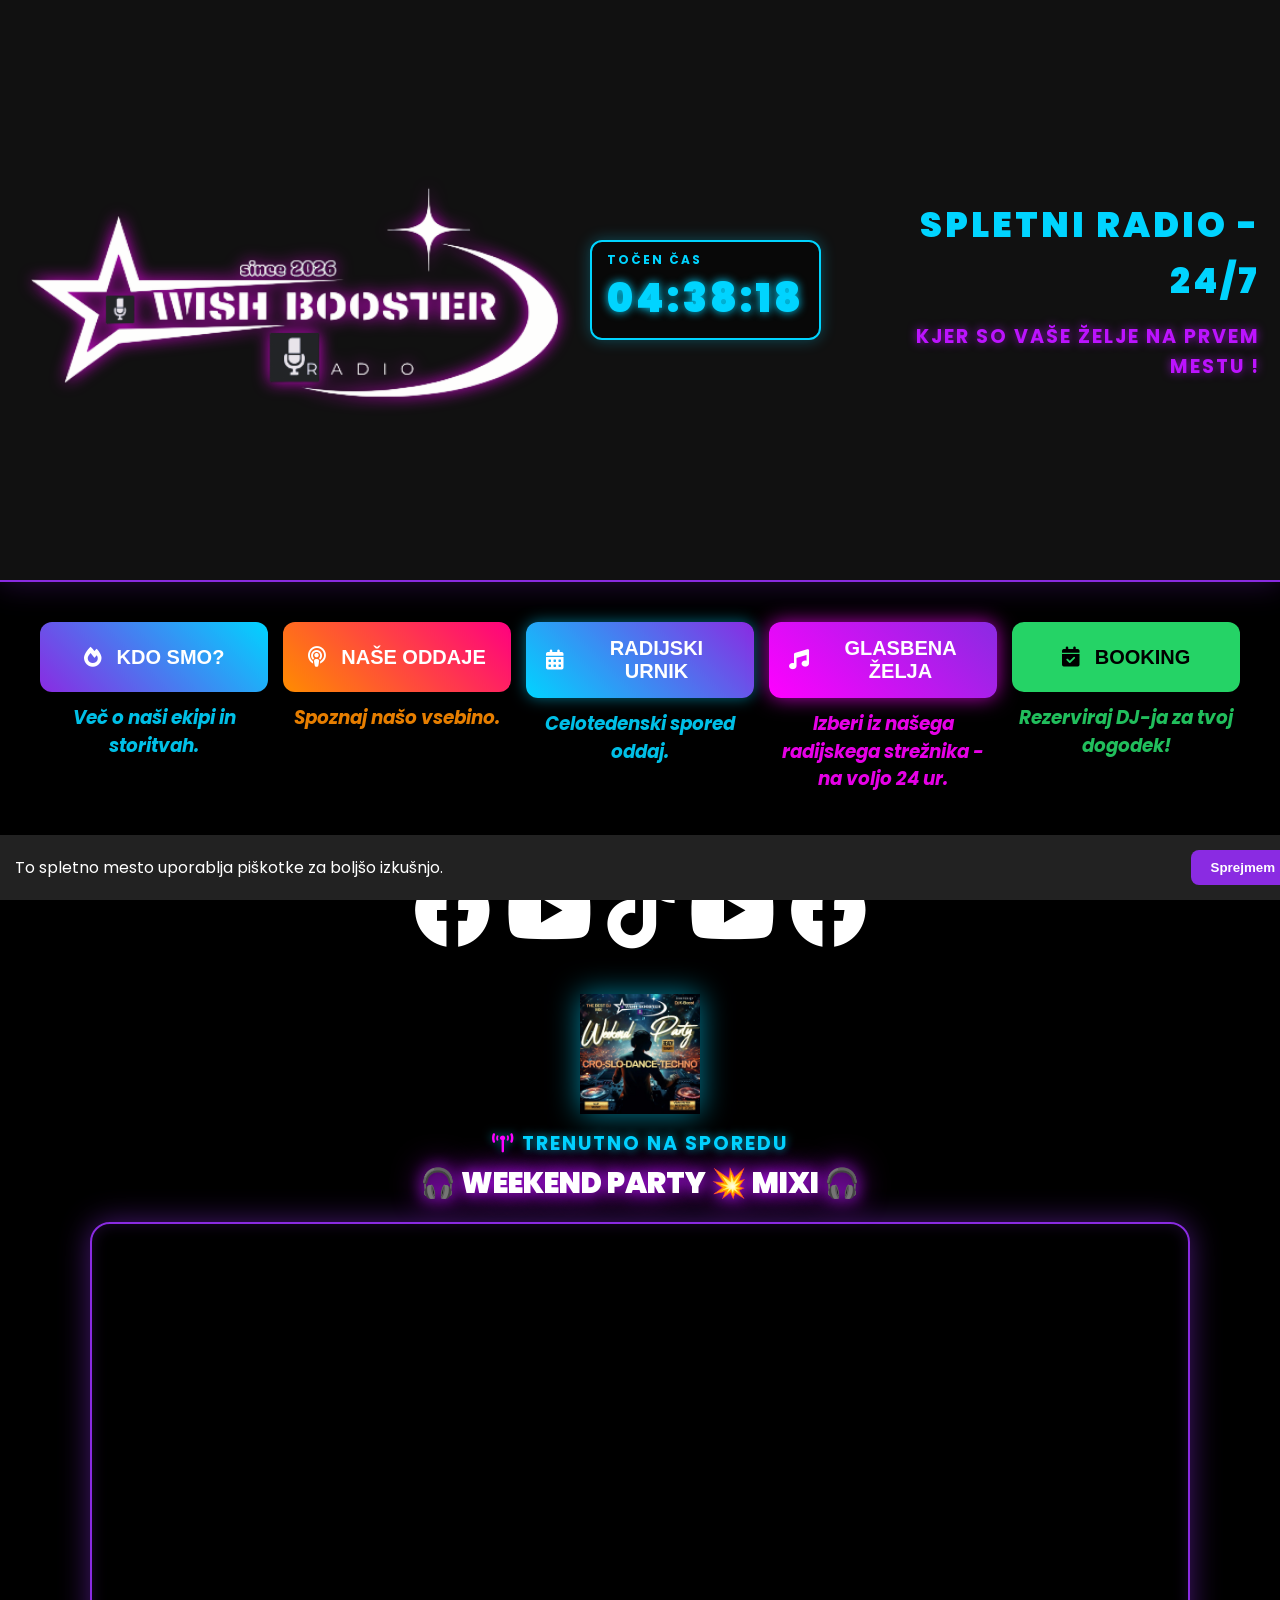
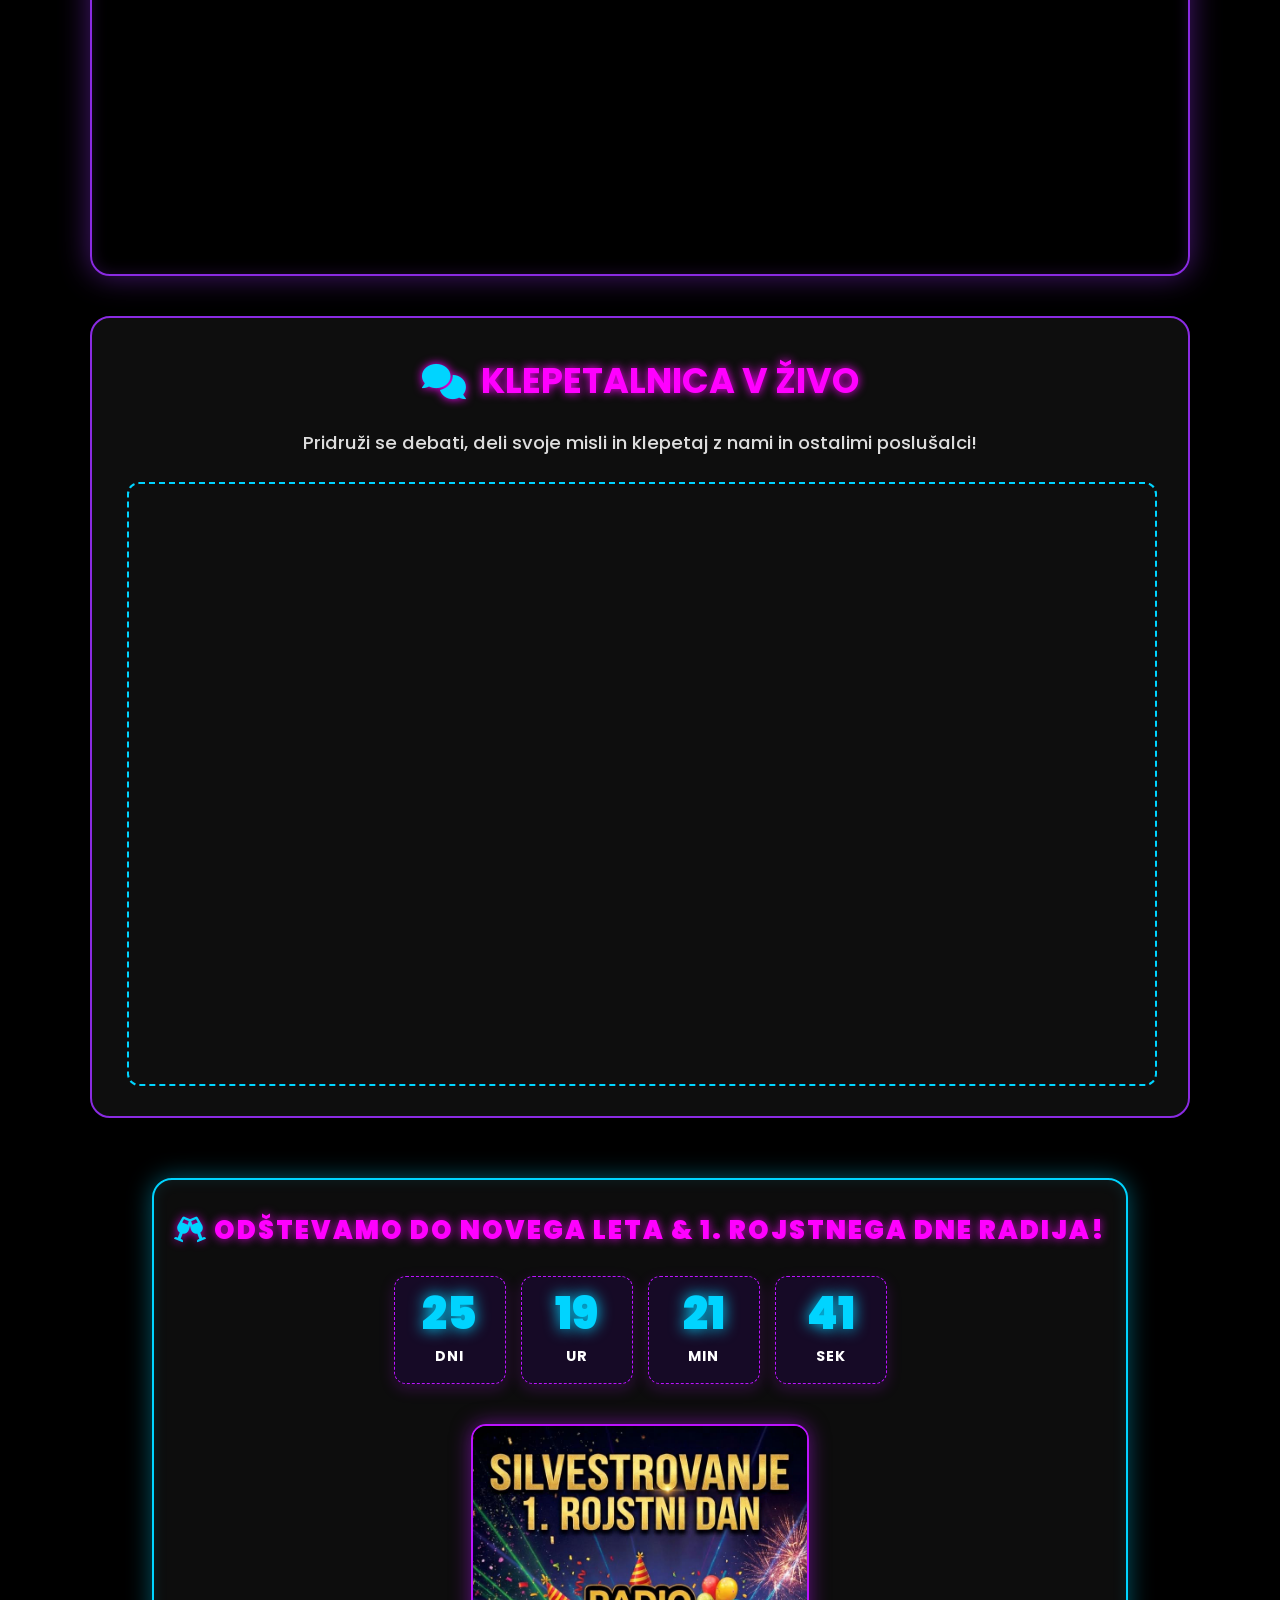
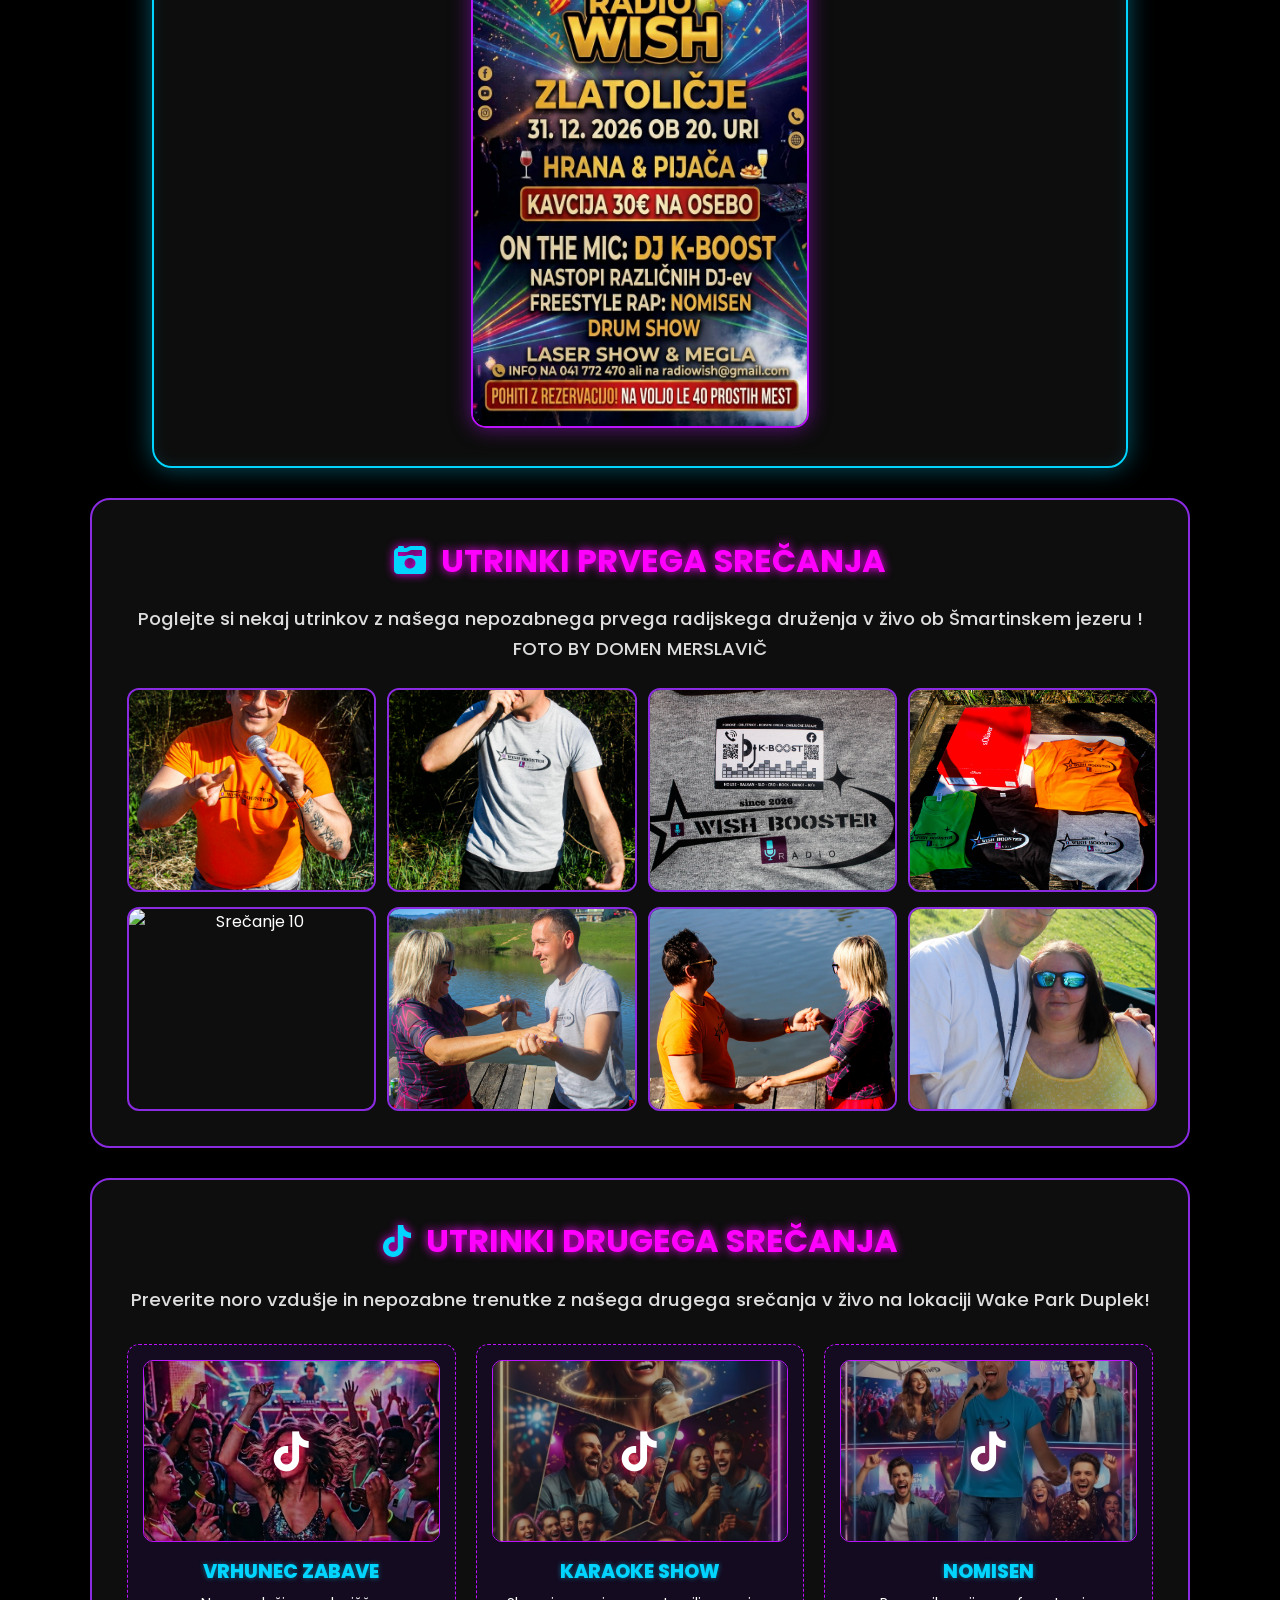
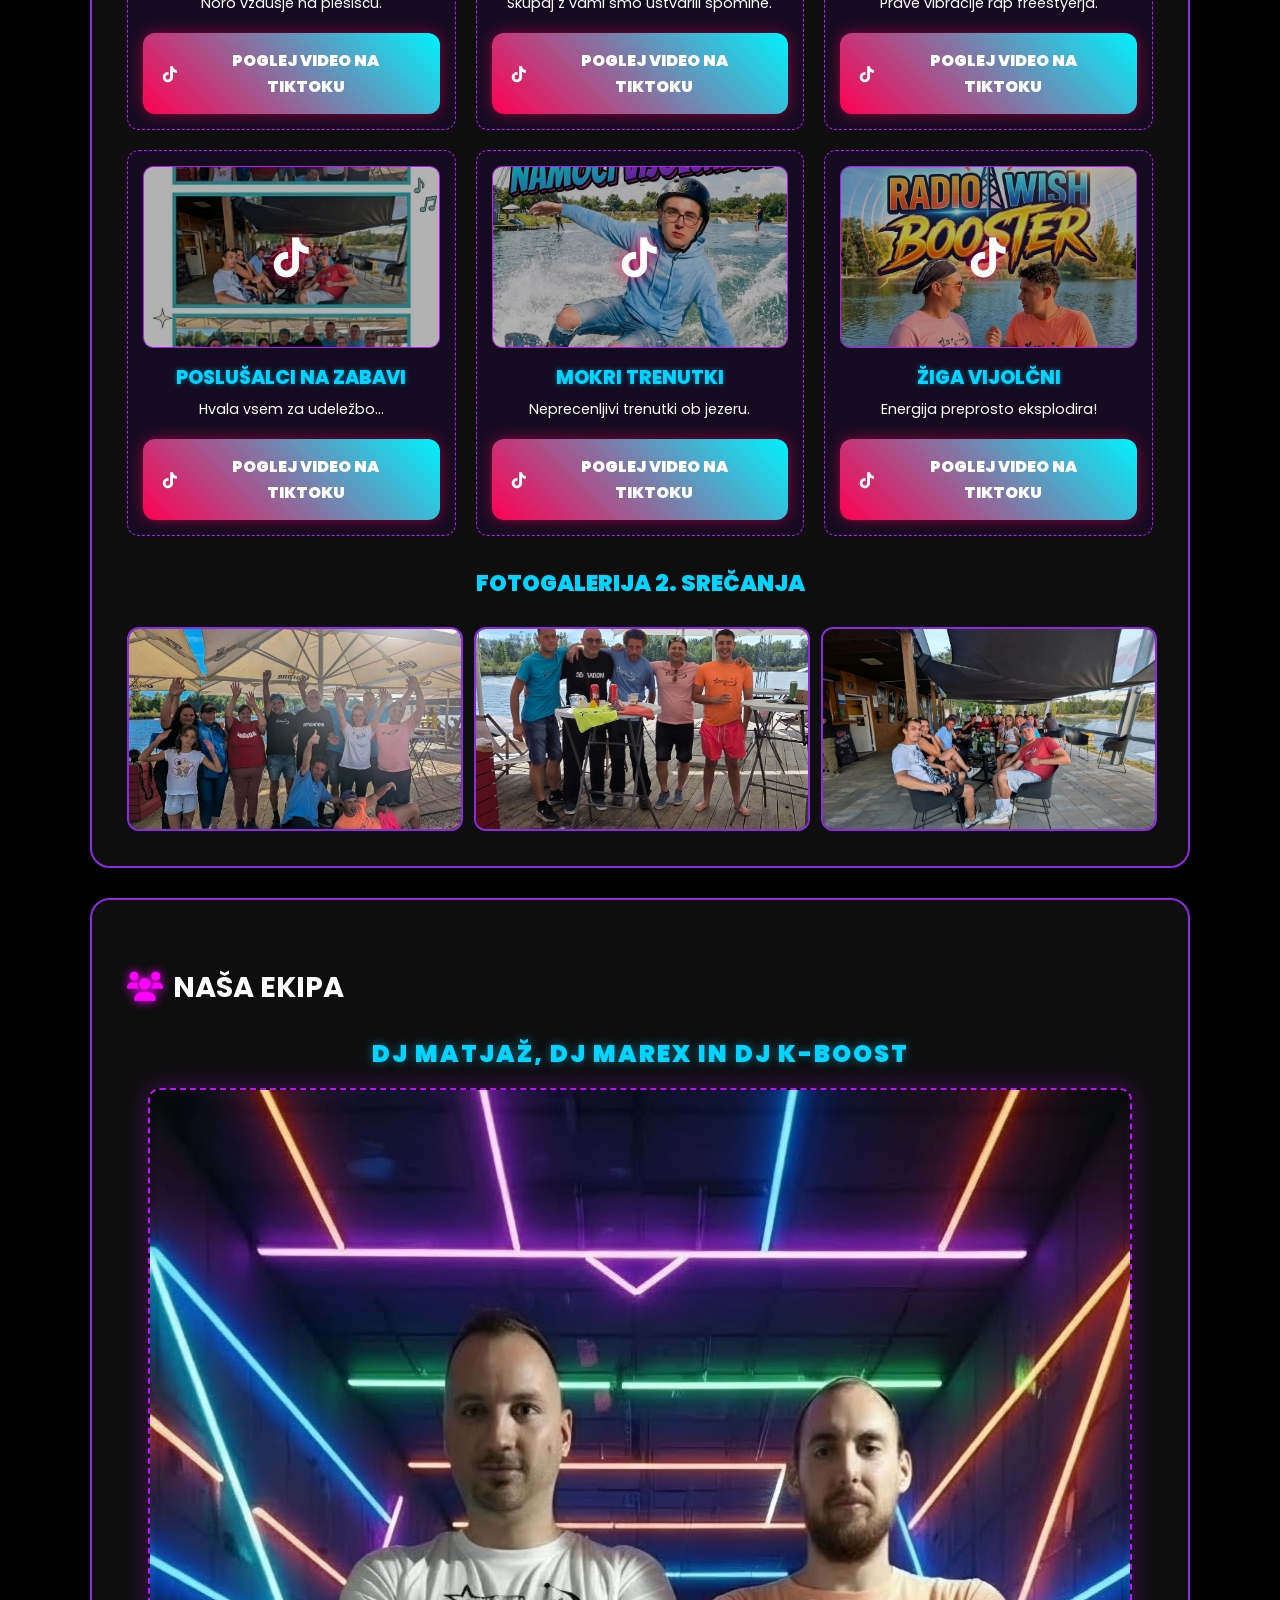
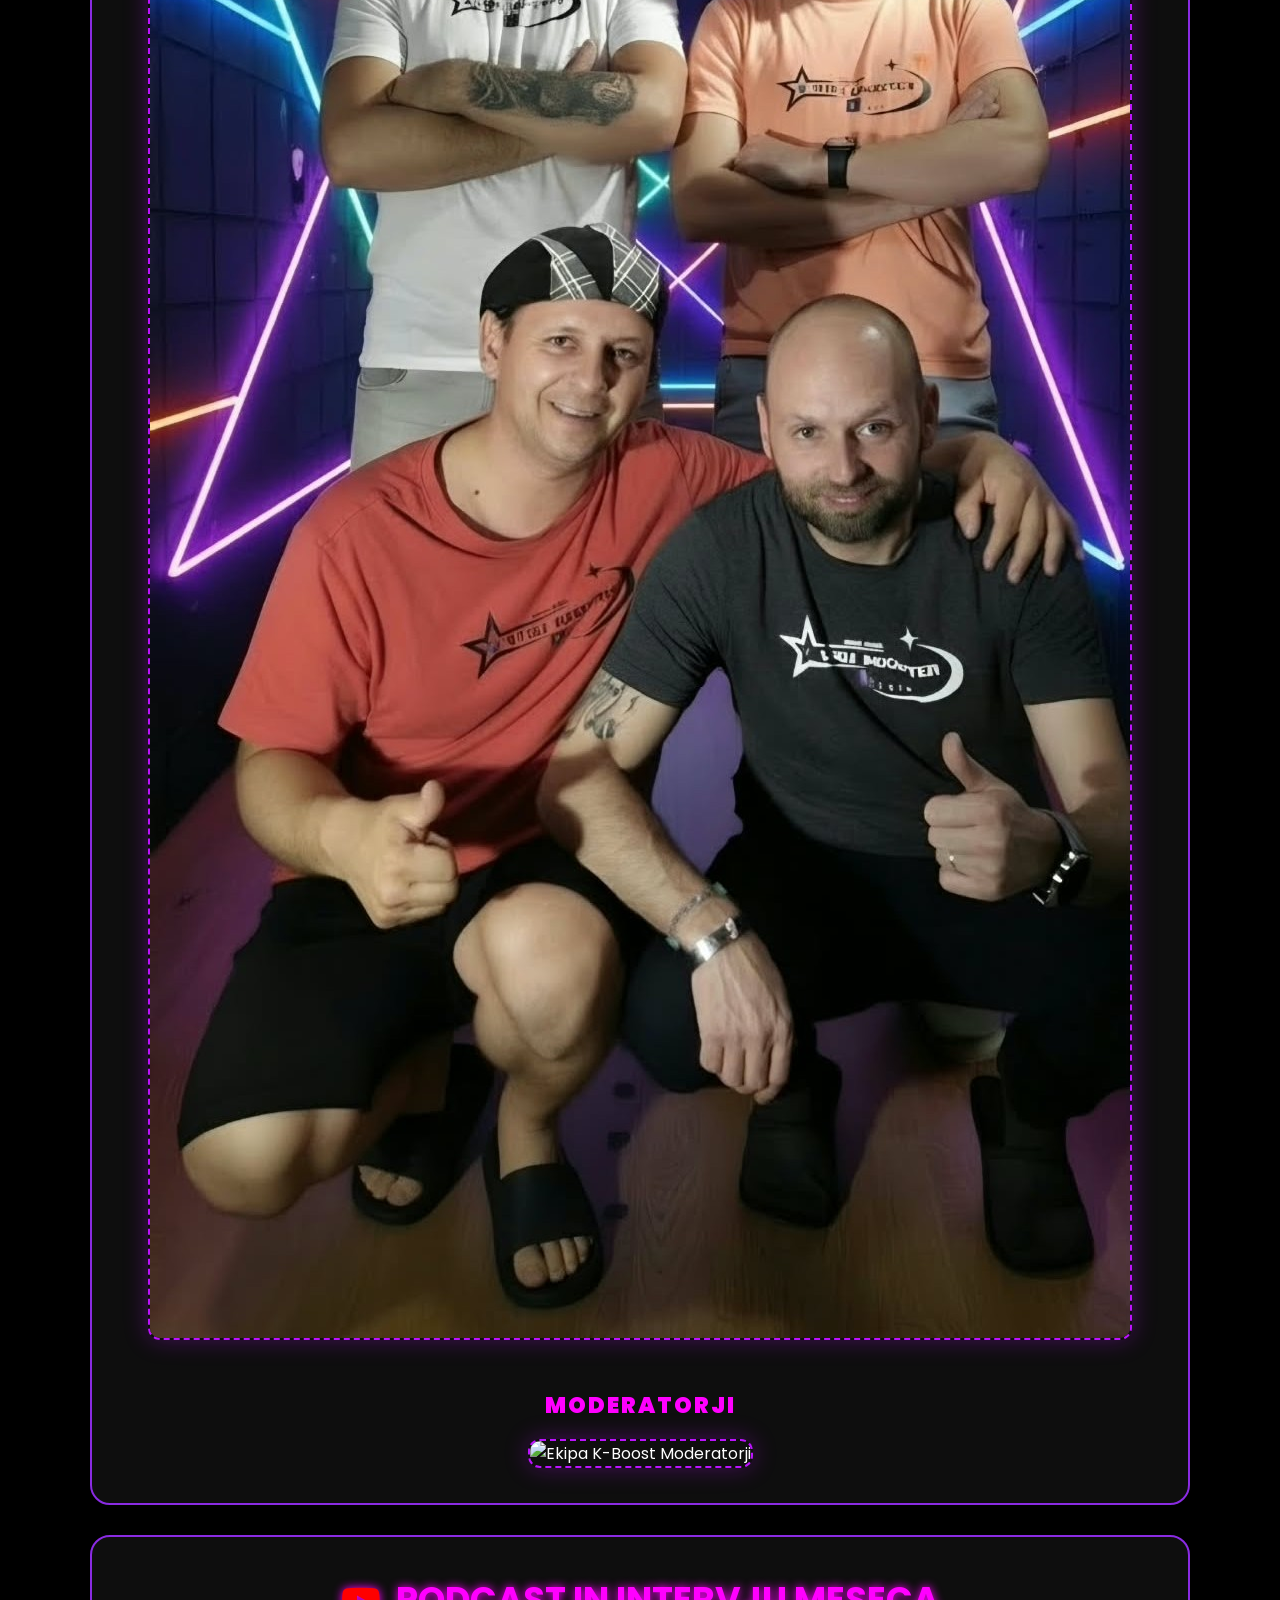
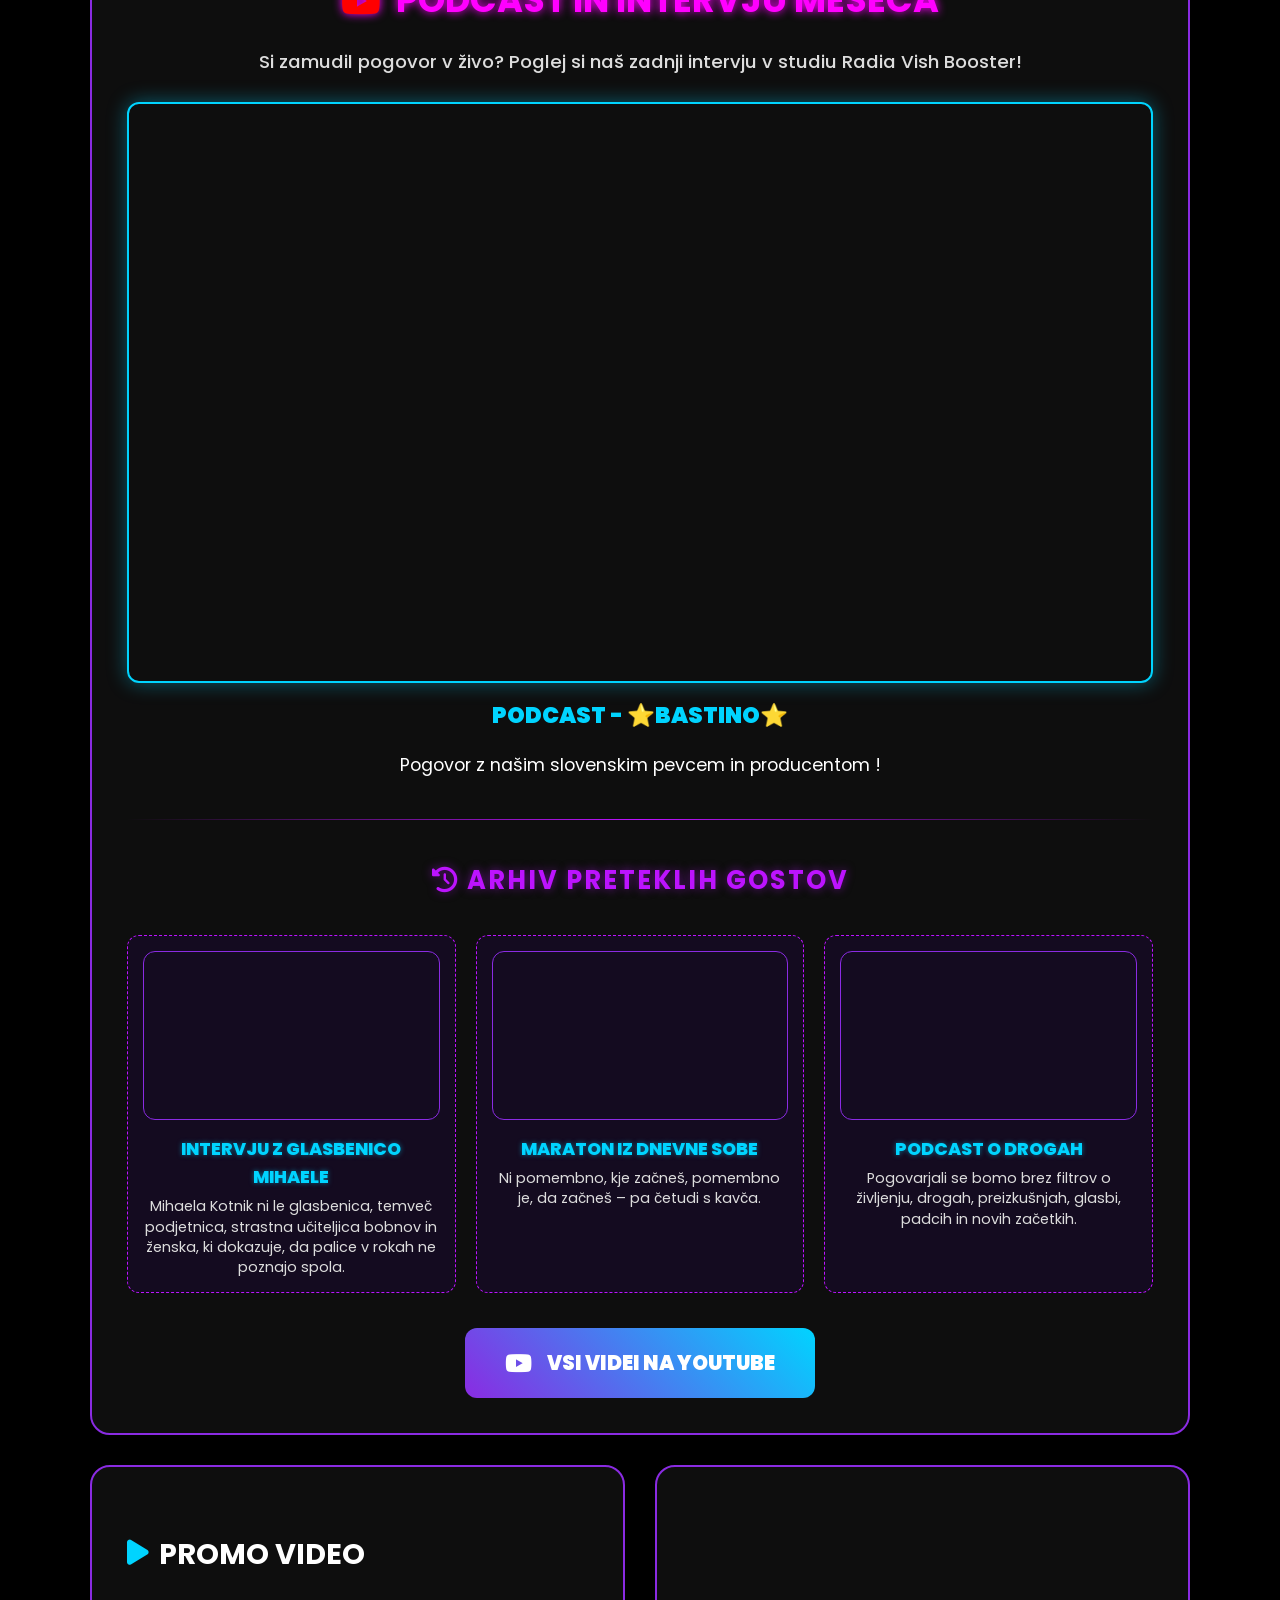
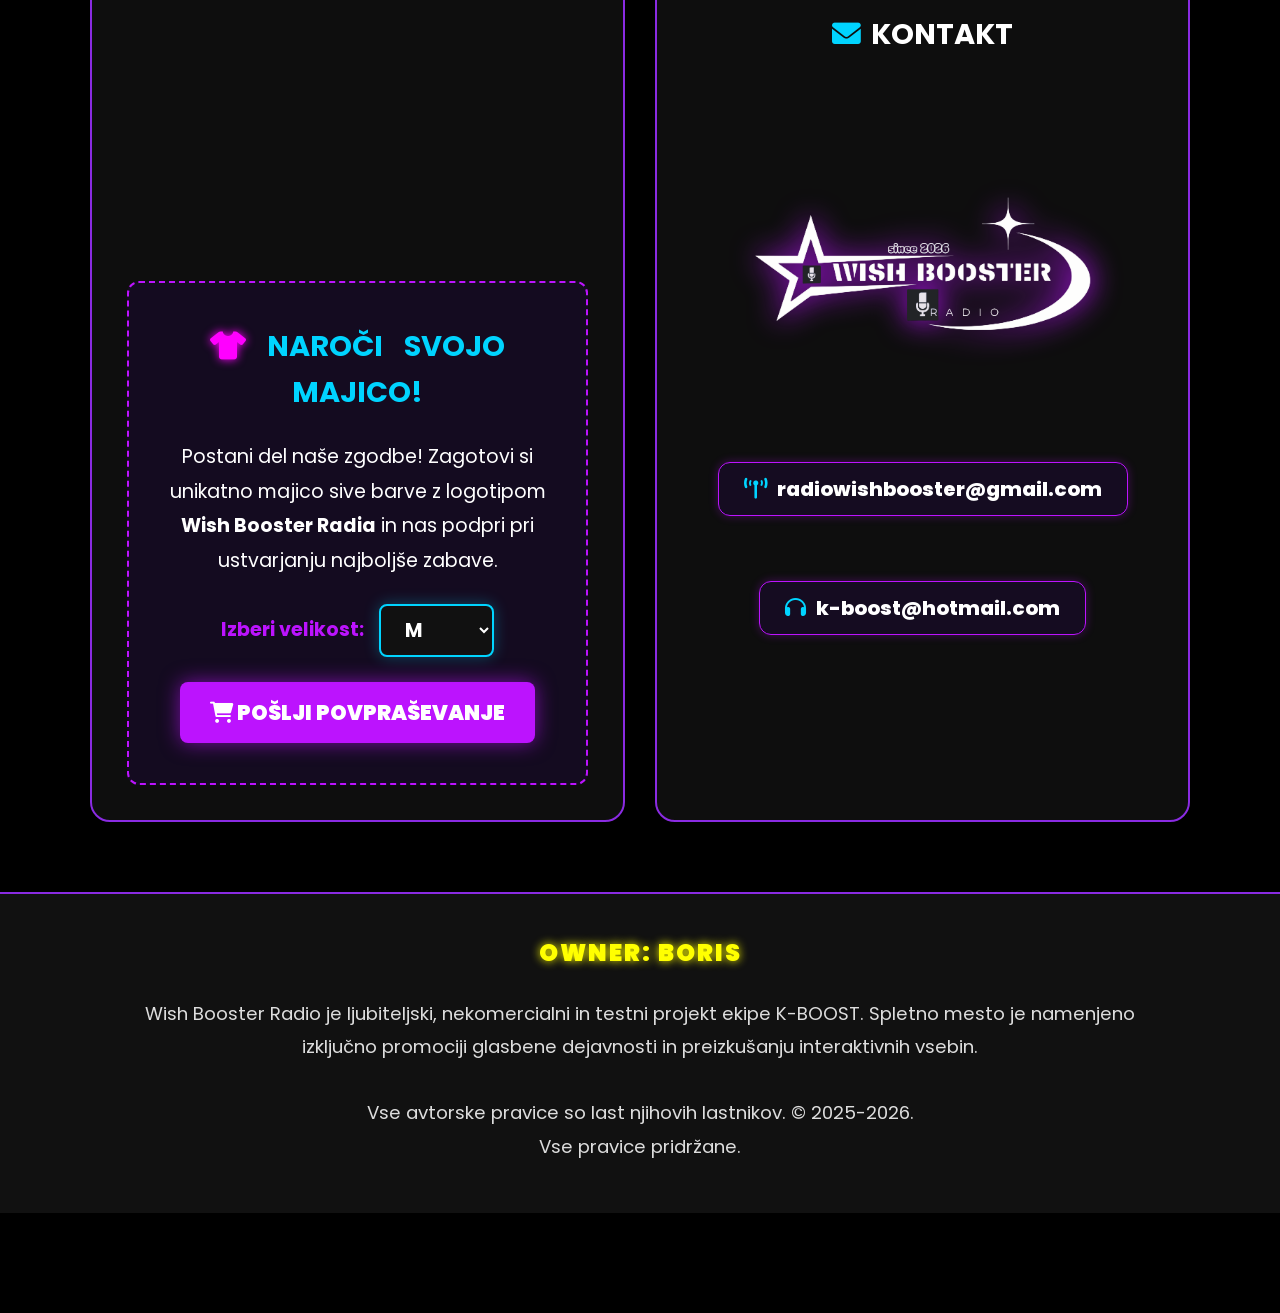
==== commit cc6d4970: "Update index.html" ====
--- a/index.html
+++ b/index.html
@@ -92,7 +92,7 @@
       gap: 15px;
       margin-bottom: 30px;
       margin-top: 10px;
-  }
+      }
   .photographer-credit img {
       width: 120px; 
       height: auto;
@@ -961,7 +961,7 @@
     </div>
     
     <div style="text-align:center; max-width:900px; margin:20px auto; line-height: 1.6;">
-        <p style="color: #ffffff; font-weight: 700;">Smo ekipa <span class="about-highlight">K-BOOST</span>, ki že več kot <span class="about-highlight">25 let</span> premika meje zabave na terenu na <span class="text-blue-noglow">Štajerskem</span> in <span class="text-blue-noglow">Prekmurju</span>. Naše poslanstvo ni zgolj predvajanje glasbe, temveč ustvarjanje <span class="text-blue-noglow">nepozabne</span> <span class="text-blue-noglow">atmosfere</span>, ki se je boste spominjali <span class="text-blue-noglow">celo</span> <span class="text-blue-noglow">življenje</span>.</p>
+        <p style="color: #ffffff; font-weight: 700;">Smo ekipa <span class="about-highlight">K-BOOST</span>, ki že več primary kot <span class="about-highlight">25 let</span> premika meje zabave na terenu na <span class="text-blue-noglow">Štajerskem</span> in <span class="text-blue-noglow">Prekmurju</span>. Naše poslanstvo ni zgolj predvajanje glasbe, temveč ustvarjanje <span class="text-blue-noglow">nepozabne</span> <span class="text-blue-noglow">atmosfere</span>, ki se je boste spominjali <span class="text-blue-noglow">celo</span> <span class="text-blue-noglow">življenje</span>.</p>
         <p style="margin-top: 15px; color: #ffffff; font-weight: 700;">Z vrhunsko opremo, profesionalnim pristopom in občutkom za publiko poskrbimo, da vsak dogodek postane legenda. Od romantičnih začetkov na porokah do nore energije na obletnicah – <span class="about-highlight">mi smo tisti, ki držimo ritem do jutranjih ur!</span></p>
         
         <div class="service-grid">
@@ -1010,7 +1010,7 @@
        <div class="show-card">
             <img src="techno_classica.png" alt="Techno Classica" loading="lazy">
             <h4>🔊 TECHNO CLASSICA 🔊</h4>
-            <p>Pripravite se na udarne ritme! Vsak <span class="text-blue-noglow">ČETRTEK</span> med <span class="text-blue-noglow">20.</span> in <span class="text-blue-noglow">22.</span> uro na Radiu Vish Booster prevzame nadzor <span class="text-blue-noglow">TECHNO CLASSICA</span>. V živo vas popeljemo skozi najboljše klasične in moderne techno beate, ki vas ne bodo pustili pri miru.</p>
+            <p>Dobrodošli v Techno Classica, edinstvenem zvočnem potovanju, kjer se brišejo meje med stoletja staro glasbeno tradicijo in sodobno elektronsko produkcijo. V tej oddaji raziskujemo fascinantno stičišče dveh na videz nezdružljivih svetov: brezčasne elegance, kompleksnosti in čustvene globine klasične glasbe ter surove, pulzirajoče energije in hipnotičnih ritmov tehna. Ne glede na to, ali ste navdušenec nad klasično glasbo, ki išče nekaj novega, ali ljubitelj elektronike, ki ceni glasbeno globino – pripravite se na izkušnjo, ki vas bo popeljala od veličastnih koncertnih dvoran naravnost v osrčje plesišča. Prisluhnite, sprostite se in odkrijte povsem novo dimenzijo zvoka.</p>
         </div>
 
         <!-- PETEK: VEČER ELEKTRONSKE GLASBE -->
@@ -1605,4 +1605,114 @@
 }
 
 function openRequests() {
-  document.getElementById
+  document.getElementById('requestFrame').src = "https://a13.asurahosting.com/public/wish_booster_radio/embed-requests";
+  document.getElementById('requestModal').style.display = 'flex';
+  document.body.style.overflow = 'hidden';
+}
+
+function closeRequests() {
+  document.getElementById('requestModal').style.display = 'none';
+  document.getElementById('requestFrame').src = "";
+  document.body.style.overflow = 'auto';
+}
+
+const scheduleData = [
+    [ { start: 0, end: 6, name: "🎧 WEEKEND PARTY 💥 MIXI 🎧", img: "slika5.png" },
+      { start: 15, end: 17, name: "🎙️ PODCAST 🔴 MESECA 🎙️ (Ponovitev)", img: "slika4.png" },
+      { start: 20, end: 22, name: "♥️ NEDELJSKI ꨄ︎ VEČER ♥️ <span class='live-badge-inline'>V ŽIVO</span>", img: "slika3.png" } ],
+    [ { start: 20, end: 22, name: "🎸 YUGO ROCK ZABAVA 🎸 <span class='live-badge-inline'>V ŽIVO</span>", img: "Yugo Rock Zabava_2.png" } ],
+    [ { start: 20, end: 22, name: "🪗 DOMAČI MEH 🪗 <span class='live-badge-inline'>V ŽIVO</span>", img: "domaci_meh.png" } ],
+    [ { start: 20, end: 22, name: "🎶 BALKAN ZABAVA 🎶 <span class='live-badge-inline'>V ŽIVO</span>", img: "balkan.png" } ],
+    [ { start: 20, end: 22, name: "🔊 TECHNO CLASSICA 🔊 <span class='live-badge-inline'>V ŽIVO</span>", img: "techno_classica.png" } ],
+    [ { start: 20, end: 22, name: "⚡ ELEKTROSNSKI VEČER ⚡ <span class='live-badge-inline'>V ŽIVO</span>", img: "elektronska.png" },
+      { start: 22, end: 24, name: "🎧 WEEKEND PARTY 💥 MIXI 🎧", img: "slika5.png" } ],
+    [ { start: 22, end: 6, name: "🎧 WEEKEND PARTY 💥 MIXI 🎧", img: "slika5.png" } ]
+];
+
+function updateCurrentShowInfo() {
+    const now = new Date();
+    const day = now.getDay(); 
+    const hour = now.getHours();
+
+    let currentName = "WISH BOOSTER 24/7 MIX"; 
+    let currentImage = "Logo Radio Wish Booster - TRANSPARENT.png"; 
+
+    if(scheduleData[day]) {
+        for(let show of scheduleData[day]) {
+            if(hour >= show.start && hour < show.end) {
+                currentName = show.name;
+                currentImage = show.img;
+                break;
+            }
+        }
+    }
+
+    const nameEl = document.querySelector('.current-show-name');
+    const imgEl = document.querySelector('.player-image');
+
+    if (nameEl && nameEl.innerHTML !== currentName) nameEl.innerHTML = currentName;
+    if (imgEl && !imgEl.src.includes(currentImage)) imgEl.src = currentImage;
+}
+
+function updateClock() {
+    const now = new Date();
+    const h = now.getHours().toString().padStart(2, '0');
+    const m = now.getMinutes().toString().padStart(2, '0');
+    const s = now.getSeconds().toString().padStart(2, '0');
+    
+    const clockElement = document.getElementById('live-clock');
+    if(clockElement) {
+        clockElement.innerText = `${h}:${m}:${s}`;
+    }
+}
+
+// LOGIKA ZA ODŠTEVALNIK DO ROJSTNEGA DNE
+function startBirthdayCountdown() {
+    // 1. januar 2027 ob 00:00
+    const countdownDate = new Date("Jan 1, 2027 00:00:00").getTime();
+    
+    const x = setInterval(function() {
+        const now = new Date().getTime();
+        const distance = countdownDate - now;
+
+        if (distance < 0) {
+            clearInterval(x);
+            document.getElementById("birthday-countdown").innerHTML = "<h3 style='color:#00d4ff; text-shadow: 0 0 15px #00d4ff; font-size: 2rem; margin:0;'>VSE NAJBOLJŠE, RADIO WISH BOOSTER! 🎉</h3>";
+            return;
+        }
+
+        const days = Math.floor(distance / (1000 * 60 * 60 * 24));
+        const hours = Math.floor((distance % (1000 * 60 * 60 * 24)) / (1000 * 60 * 60));
+        const minutes = Math.floor((distance % (1000 * 60 * 60)) / (1000 * 60));
+        const seconds = Math.floor((distance % (1000 * 60)) / 1000);
+
+        document.getElementById("cd-days").innerText = days;
+        document.getElementById("cd-hours").innerText = hours < 10 ? "0" + hours : hours;
+        document.getElementById("cd-minutes").innerText = minutes < 10 ? "0" + minutes : minutes;
+        document.getElementById("cd-seconds").innerText = seconds < 10 ? "0" + seconds : seconds;
+    }, 1000);
+}
+
+// Piškotki
+function acceptCookies() {
+    document.getElementById('cookie-banner').style.display = 'none';
+}
+
+// Prikaži telefon ob kliku na booking
+function showPhone() {
+    document.getElementById('bookingBtn').style.display = 'none';
+    document.getElementById('phoneLink').style.display = 'inline-flex';
+}
+
+// Zagon funkcij ob nalaganju strani
+updateCurrentShowInfo();
+updateClock();
+startBirthdayCountdown();
+
+// Intervali za redno posodabljanje
+setInterval(updateClock, 1000);
+setInterval(updateCurrentShowInfo, 60000);
+
+</script>
+</body>
+</html>
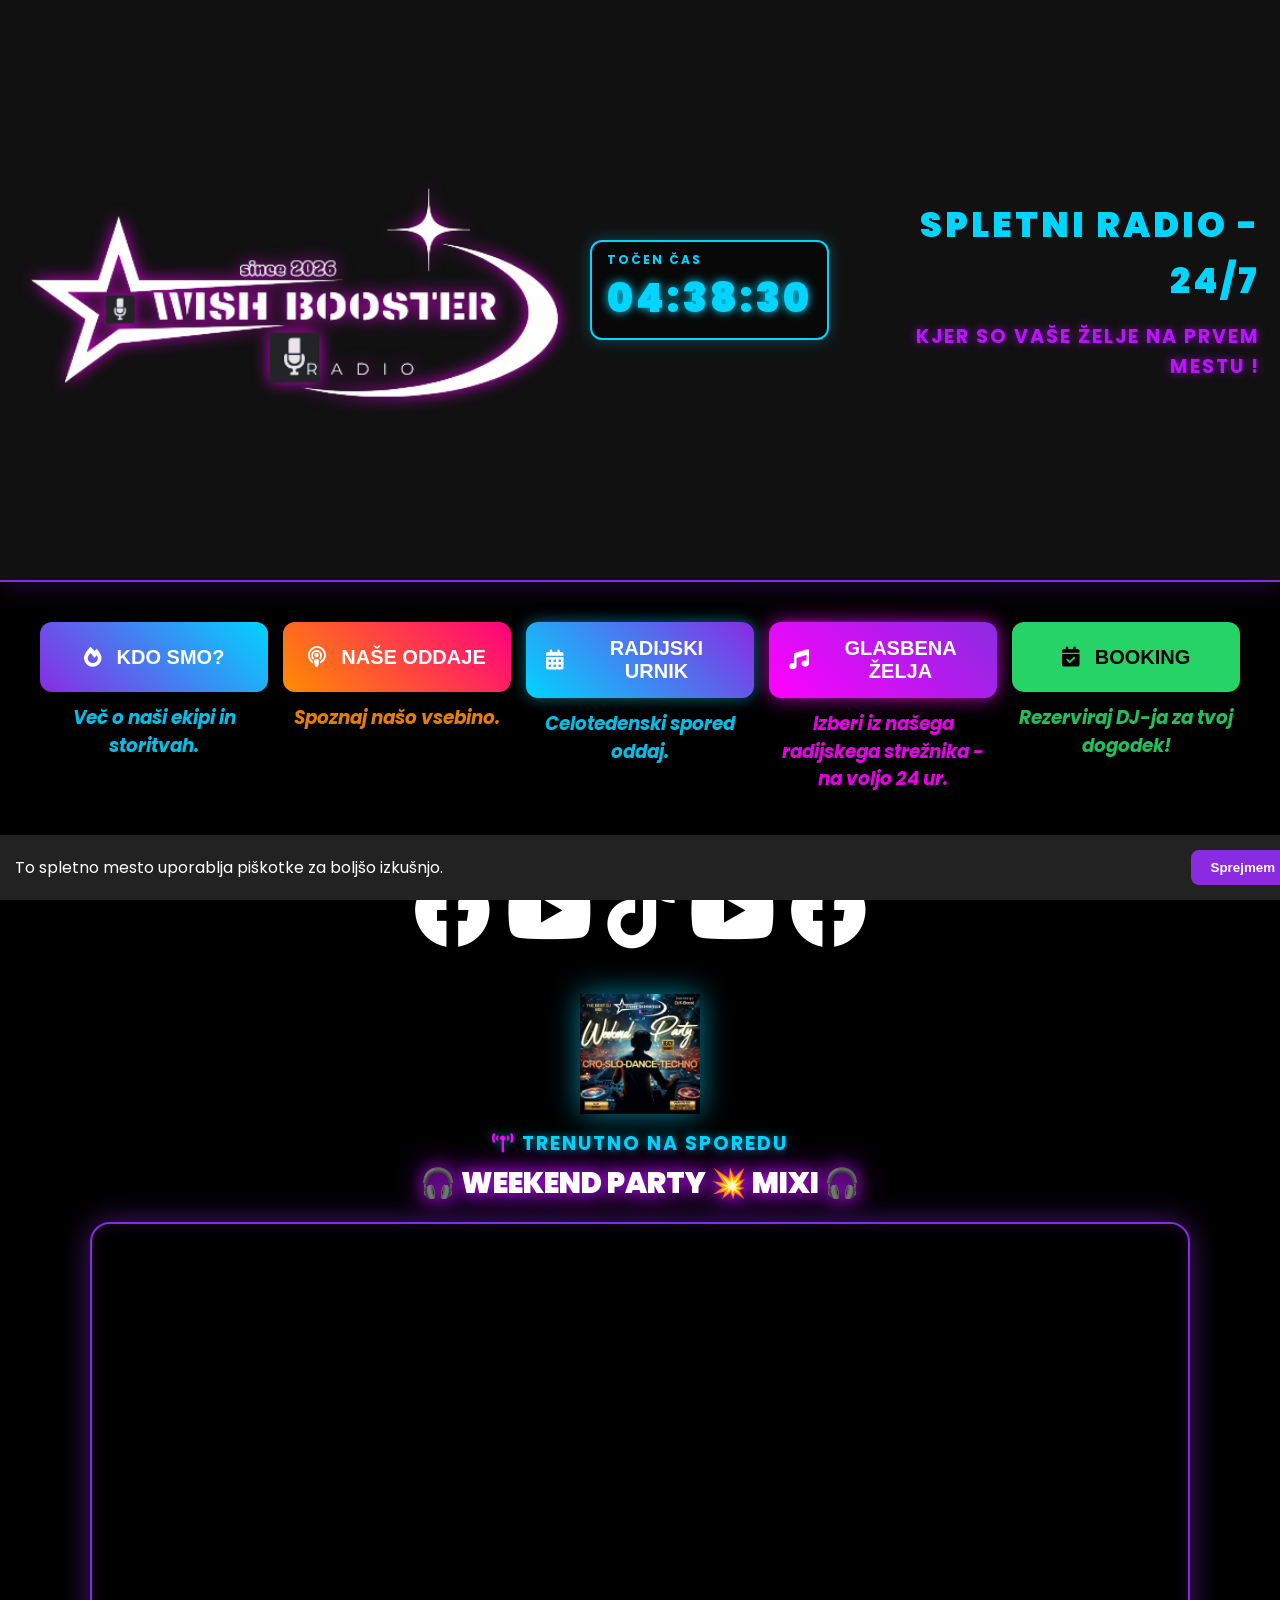
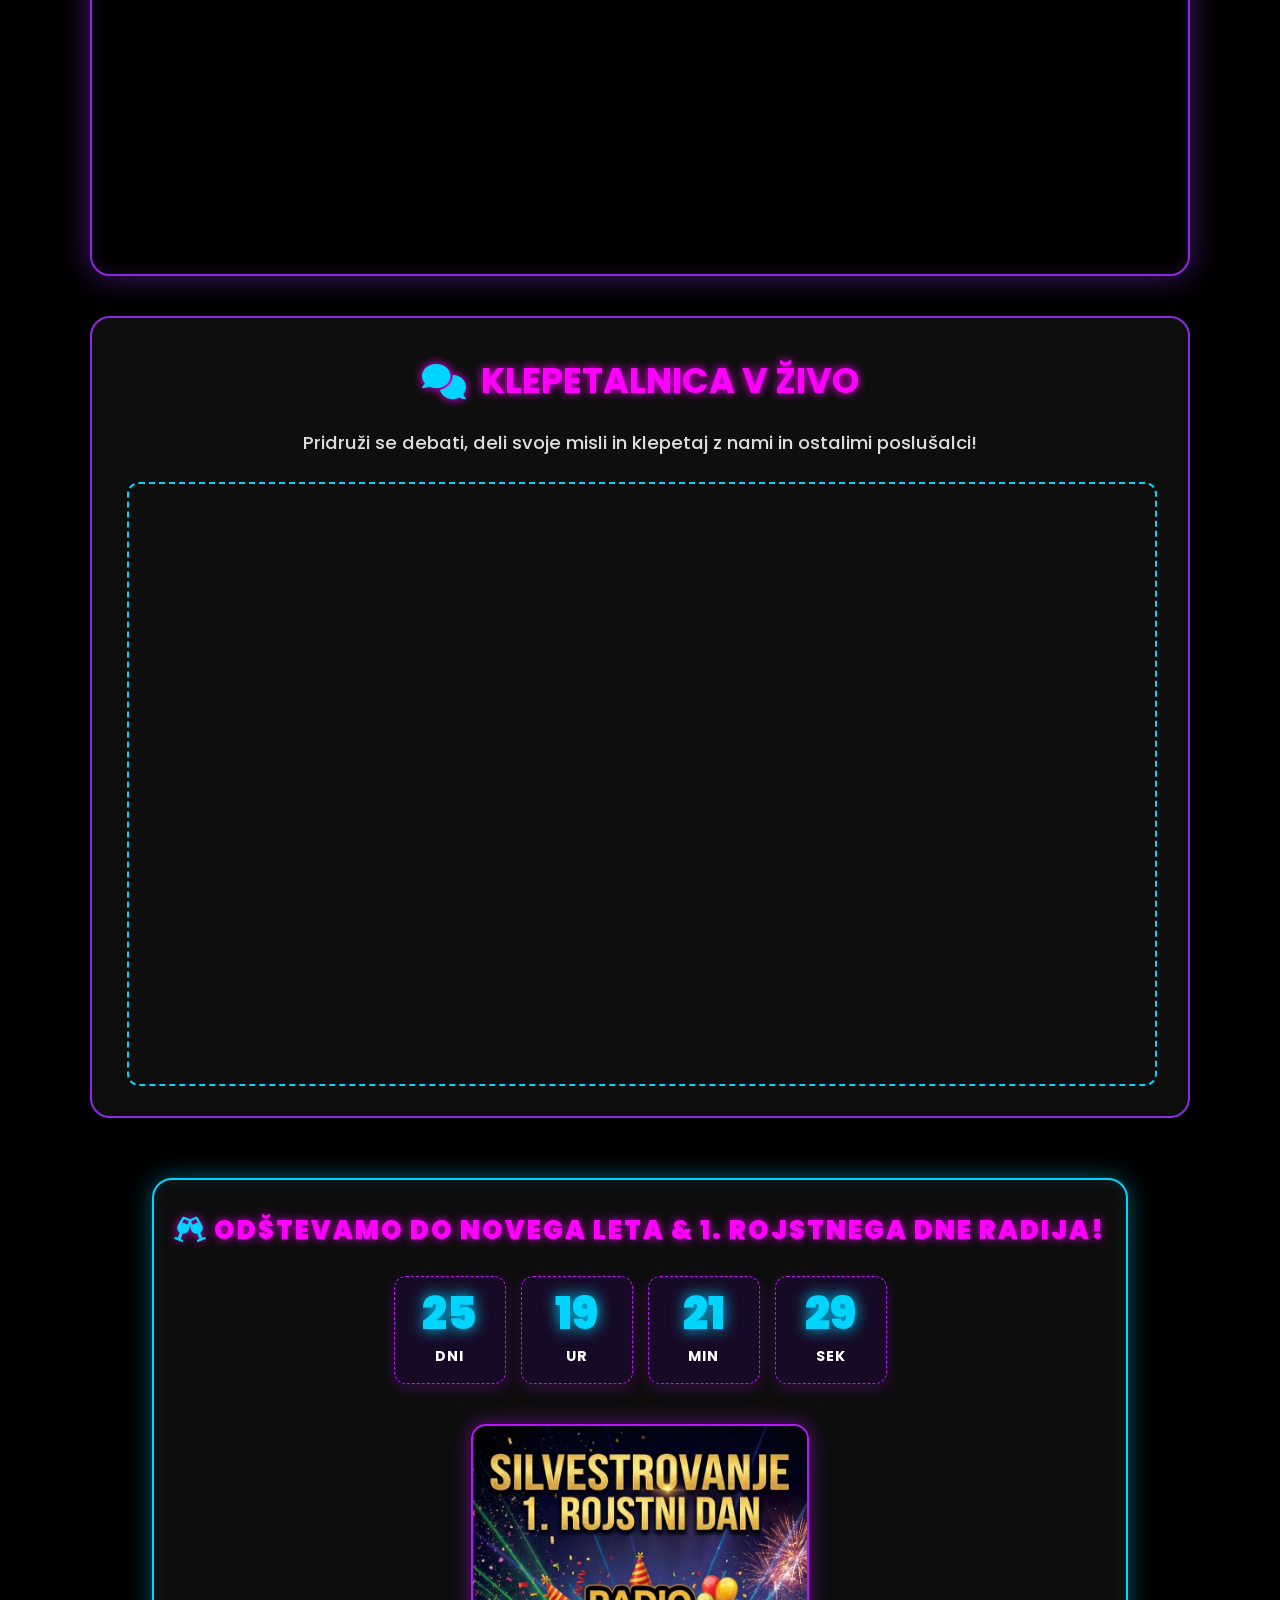
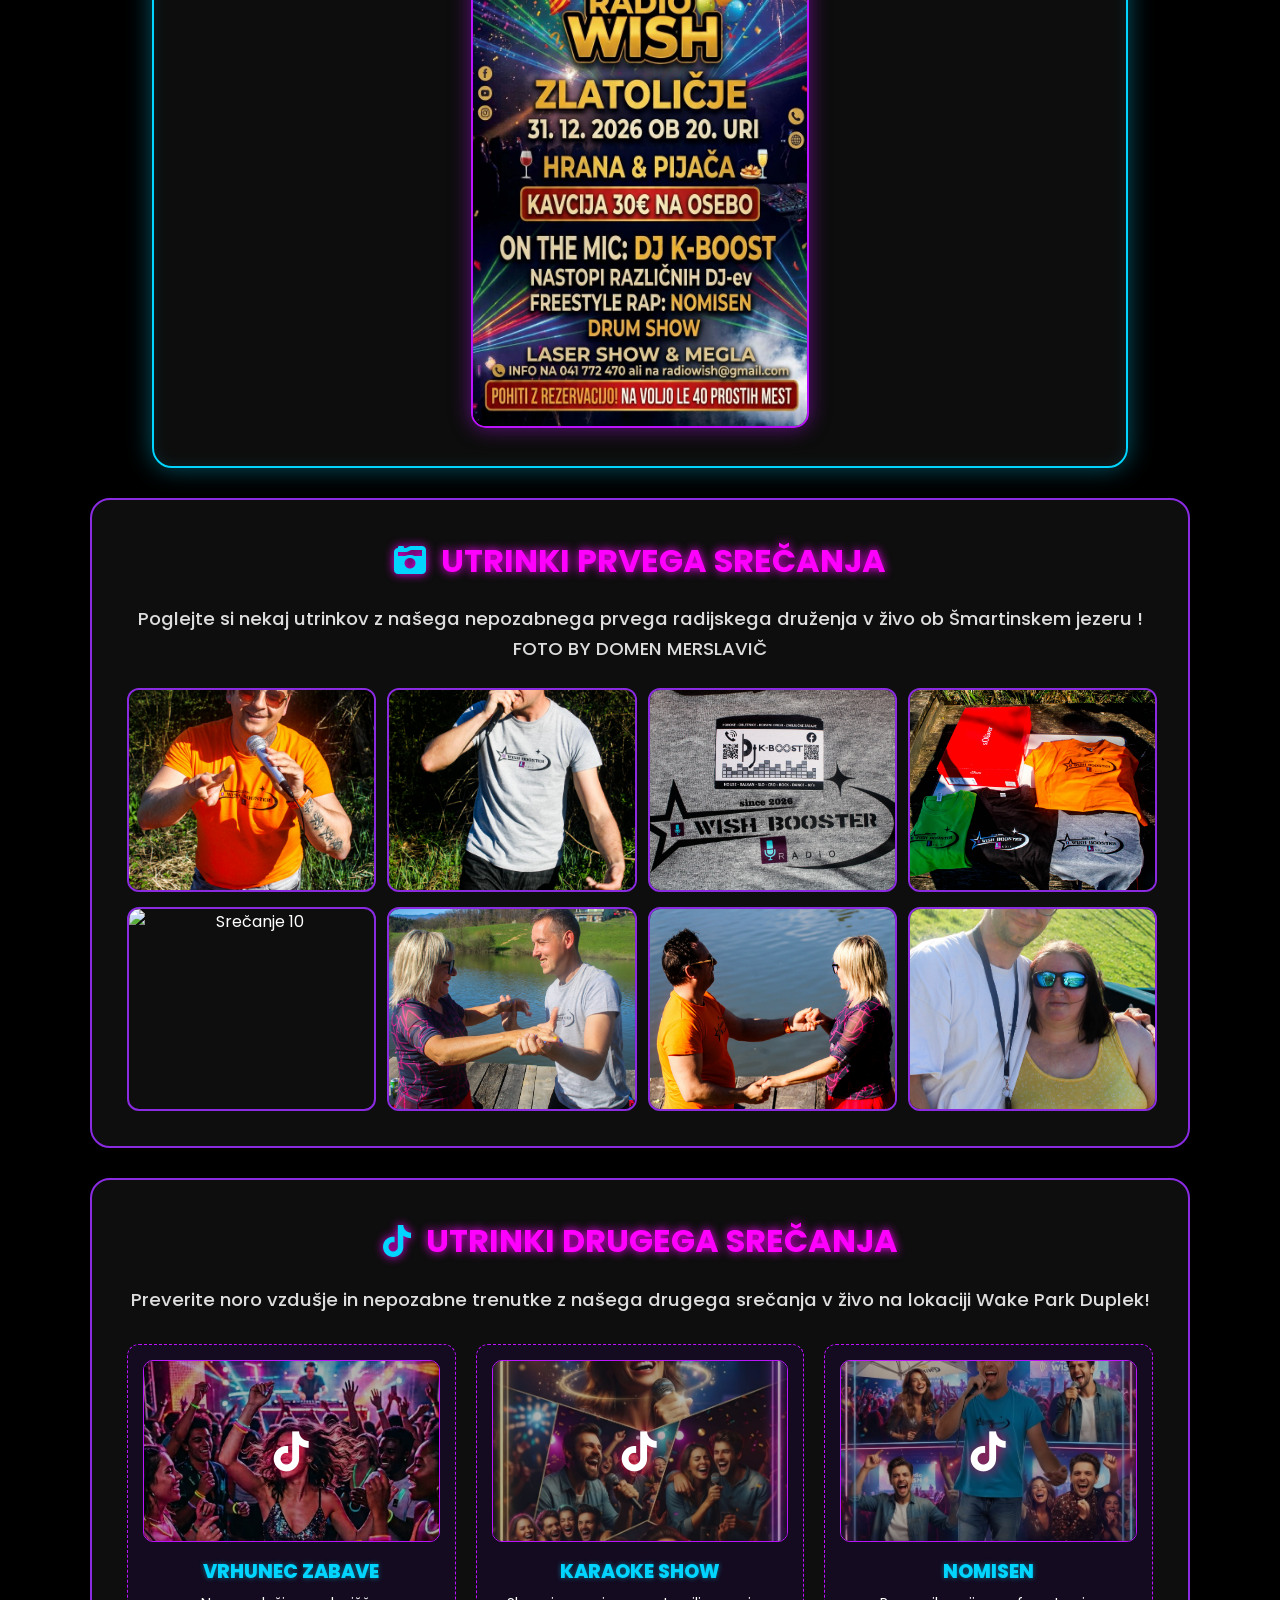
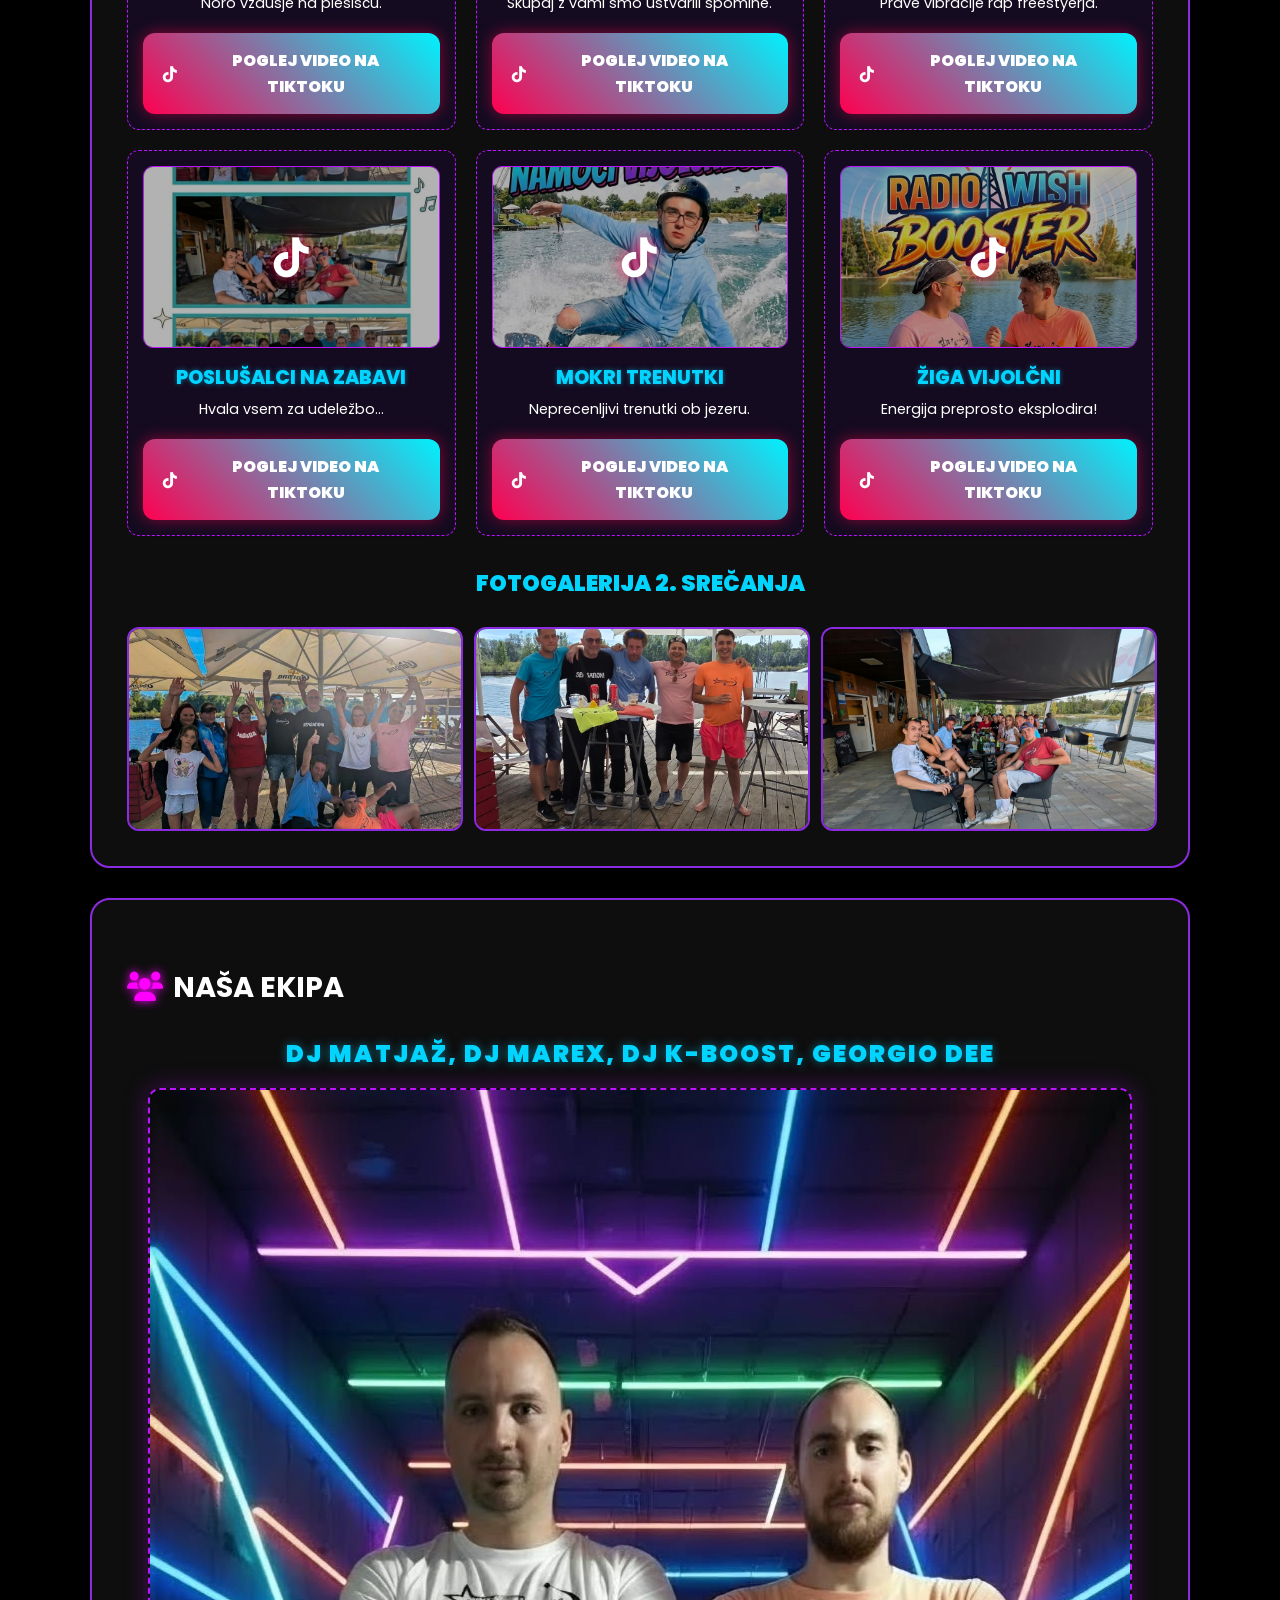
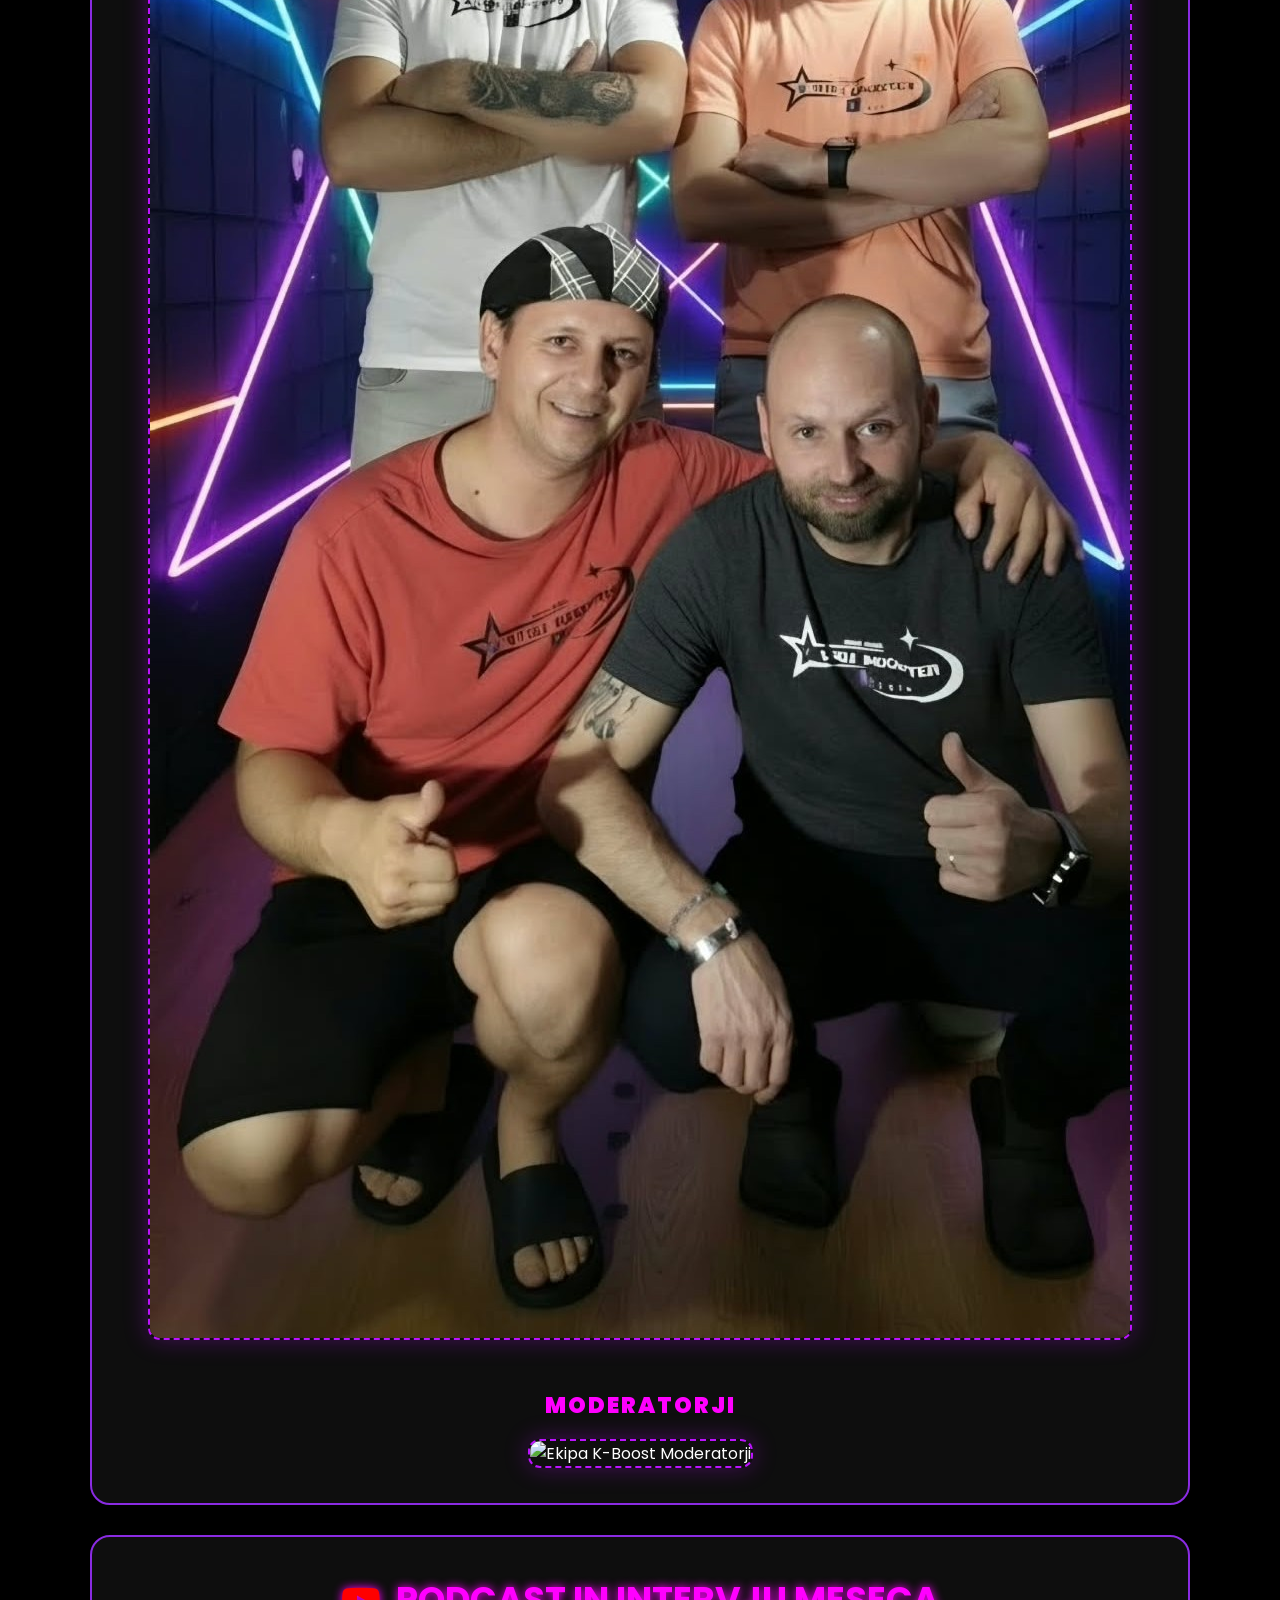
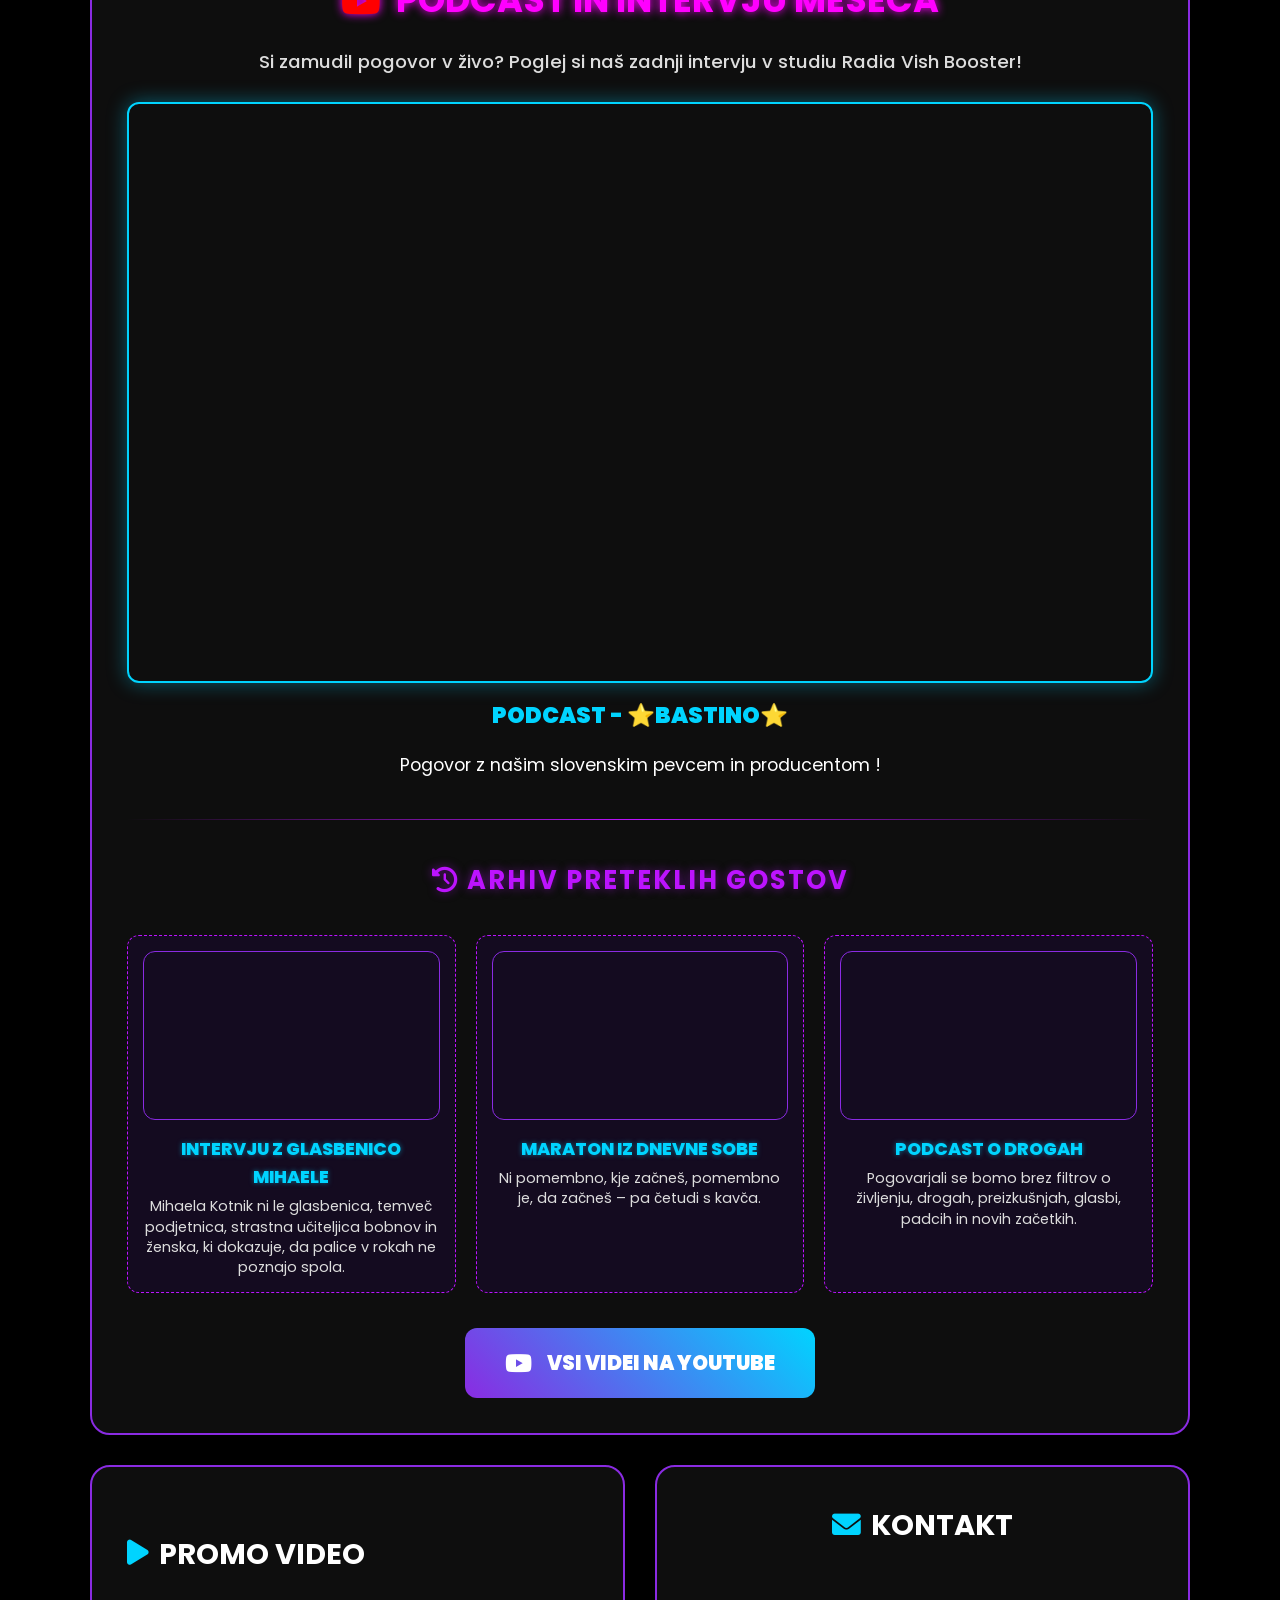
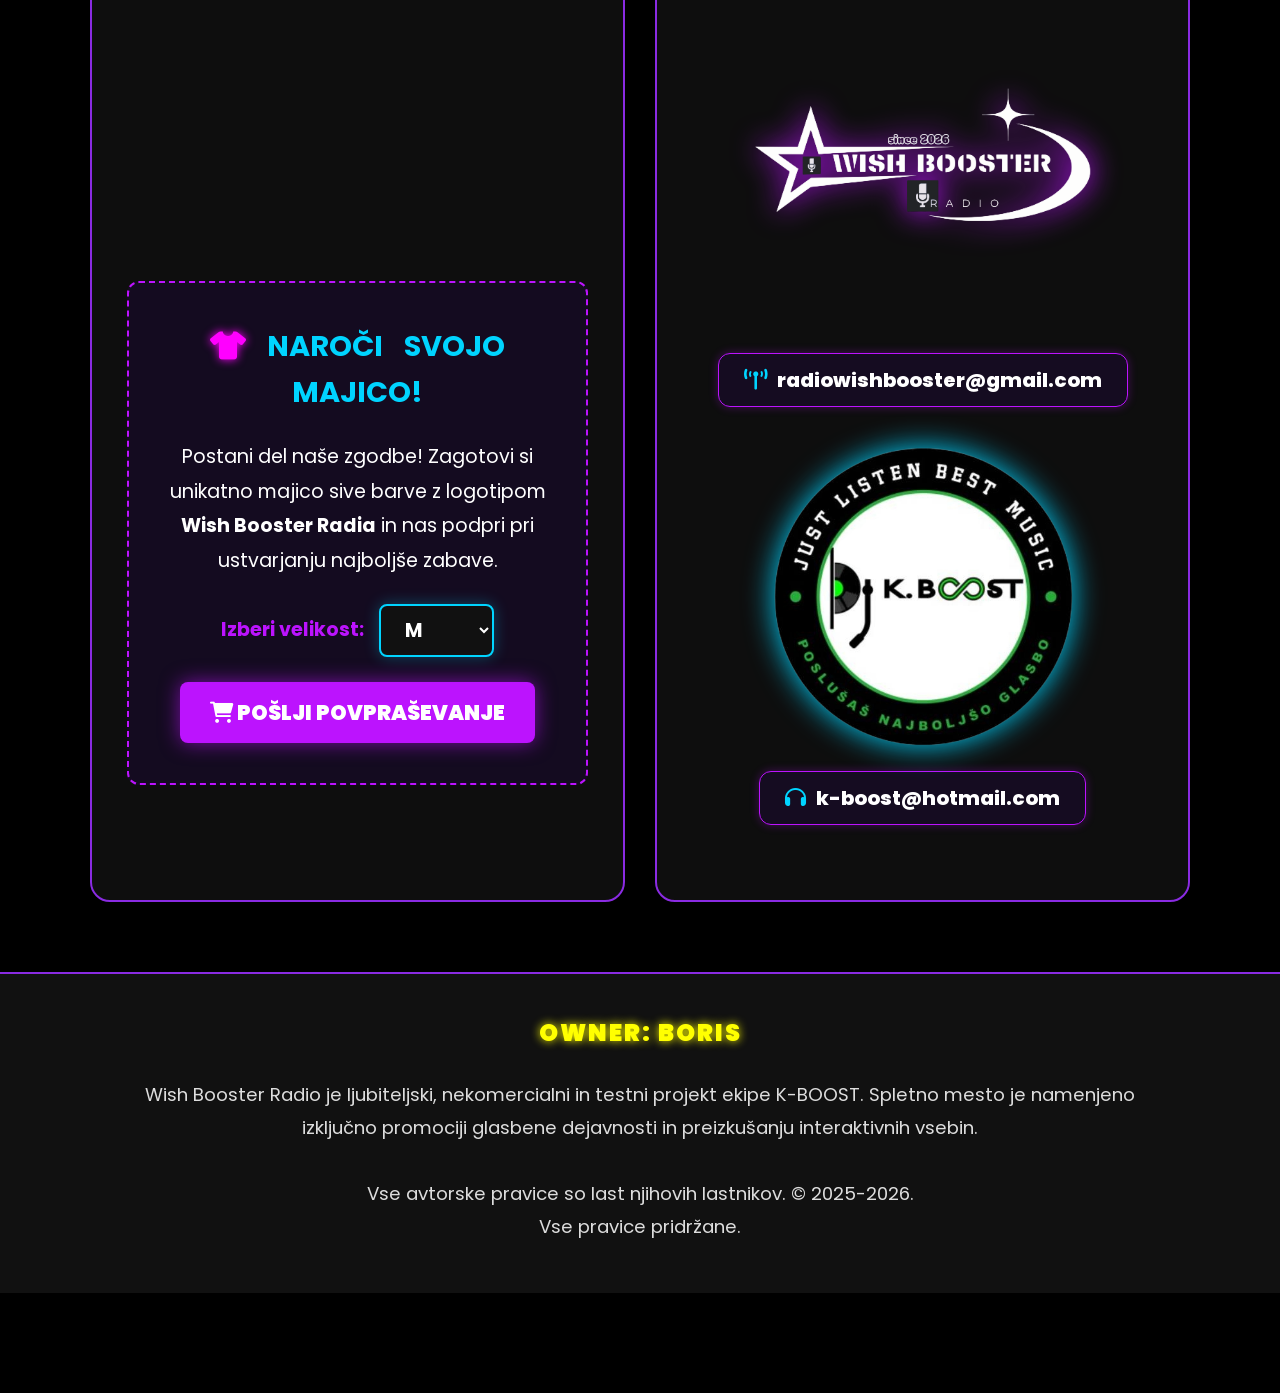
==== commit acc5883b: "Update index.html" ====
--- a/index.html
+++ b/index.html
@@ -1389,7 +1389,7 @@
         
         <!-- NOVA SLIKA IN IMENA DJ-jev -->
         <h4 style="color: #00d4ff; font-size: 1.5rem; margin: 25px 0 15px 0; text-transform: uppercase; font-weight: 900; letter-spacing: 2px; text-shadow: 0 0 10px rgba(0, 212, 255, 0.5);">
-            Dj MATJAŽ, DJ MAREX in DJ K-BOOST
+            Dj MATJAŽ, DJ MAREX, DJ K-BOOST, GEORGIO DEE
         </h4>
         <img src="ekipa_djev.jpg" alt="Ekipa DJ-jev" style="max-width: 100%; height: auto; border-radius: 12px; border: 2px dashed #bc13fe; box-shadow: 0 0 25px rgba(188, 19, 254, 0.3); margin-bottom: 40px; cursor: pointer; transition: transform 0.3s ease;" onclick="openLightbox(this.src)" onmouseover="this.style.transform='scale(1.02)'" onmouseout="this.style.transform='scale(1)'" loading="lazy">
         
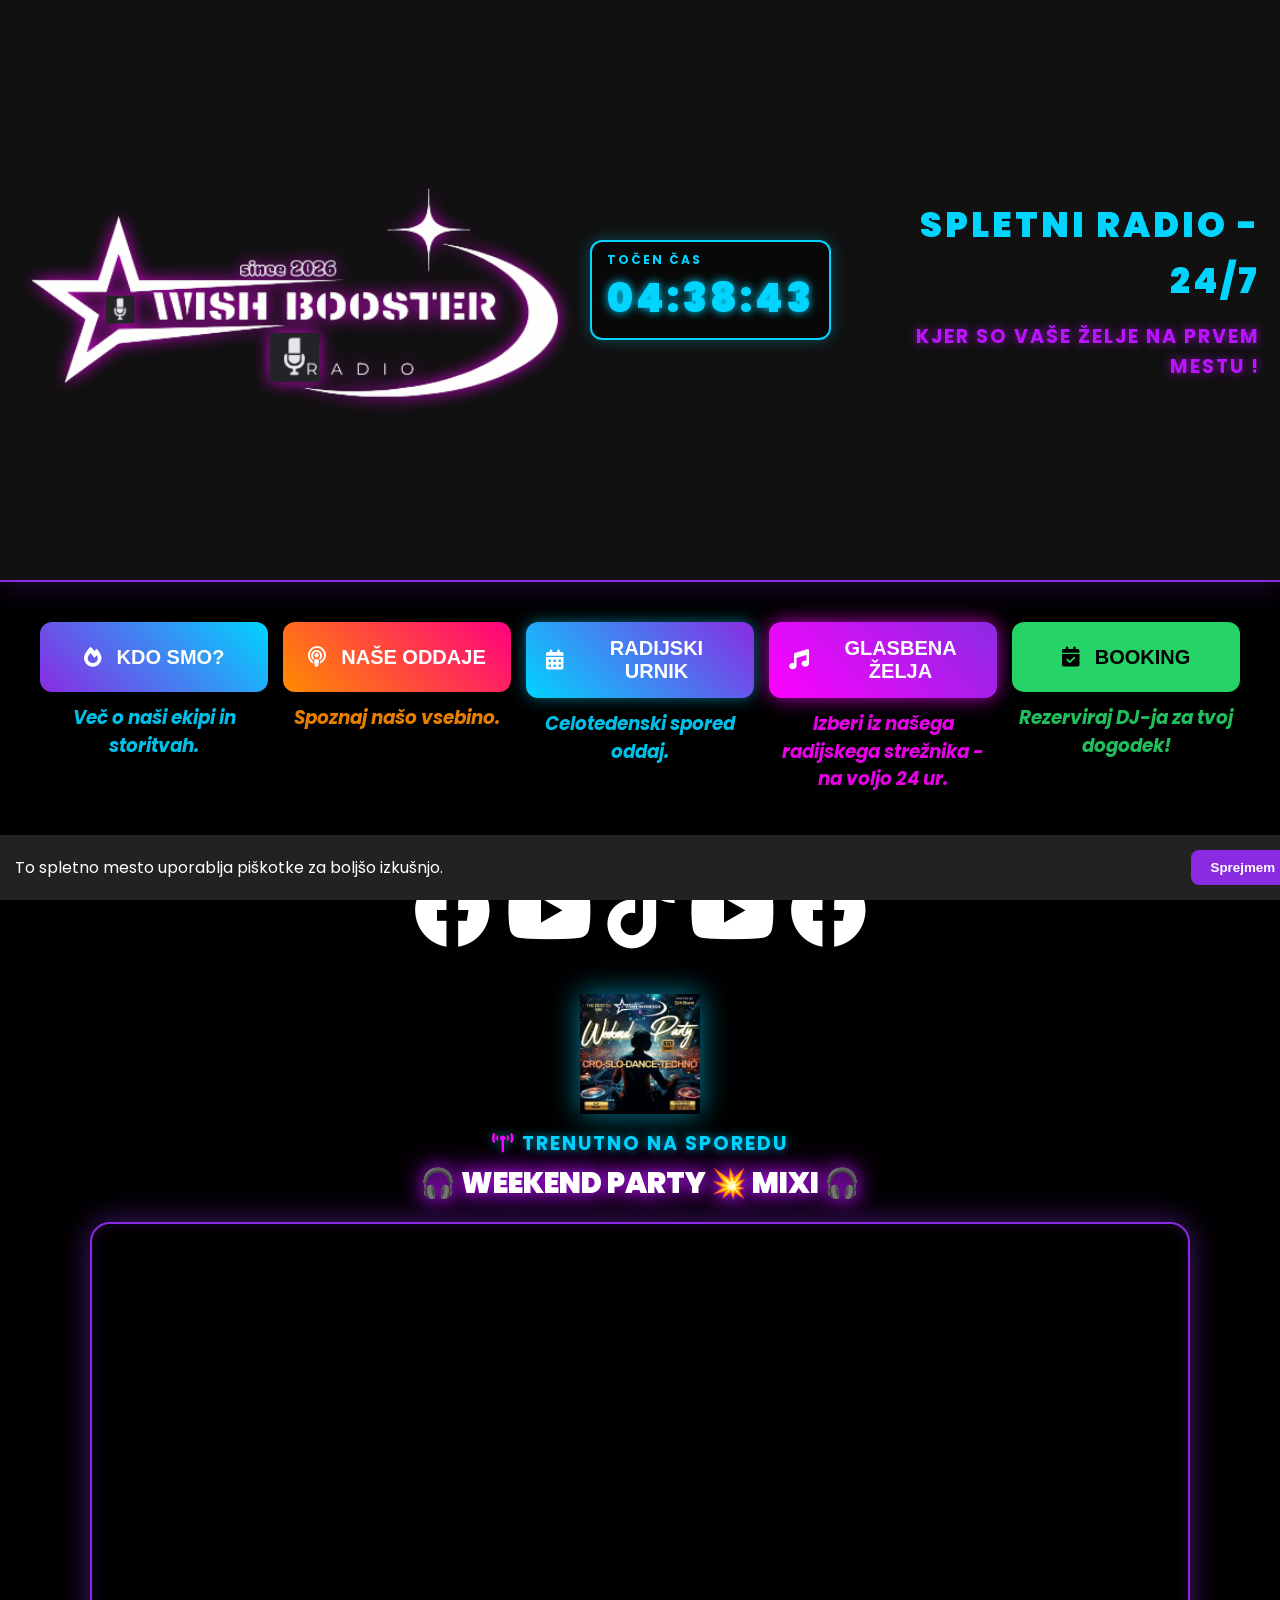
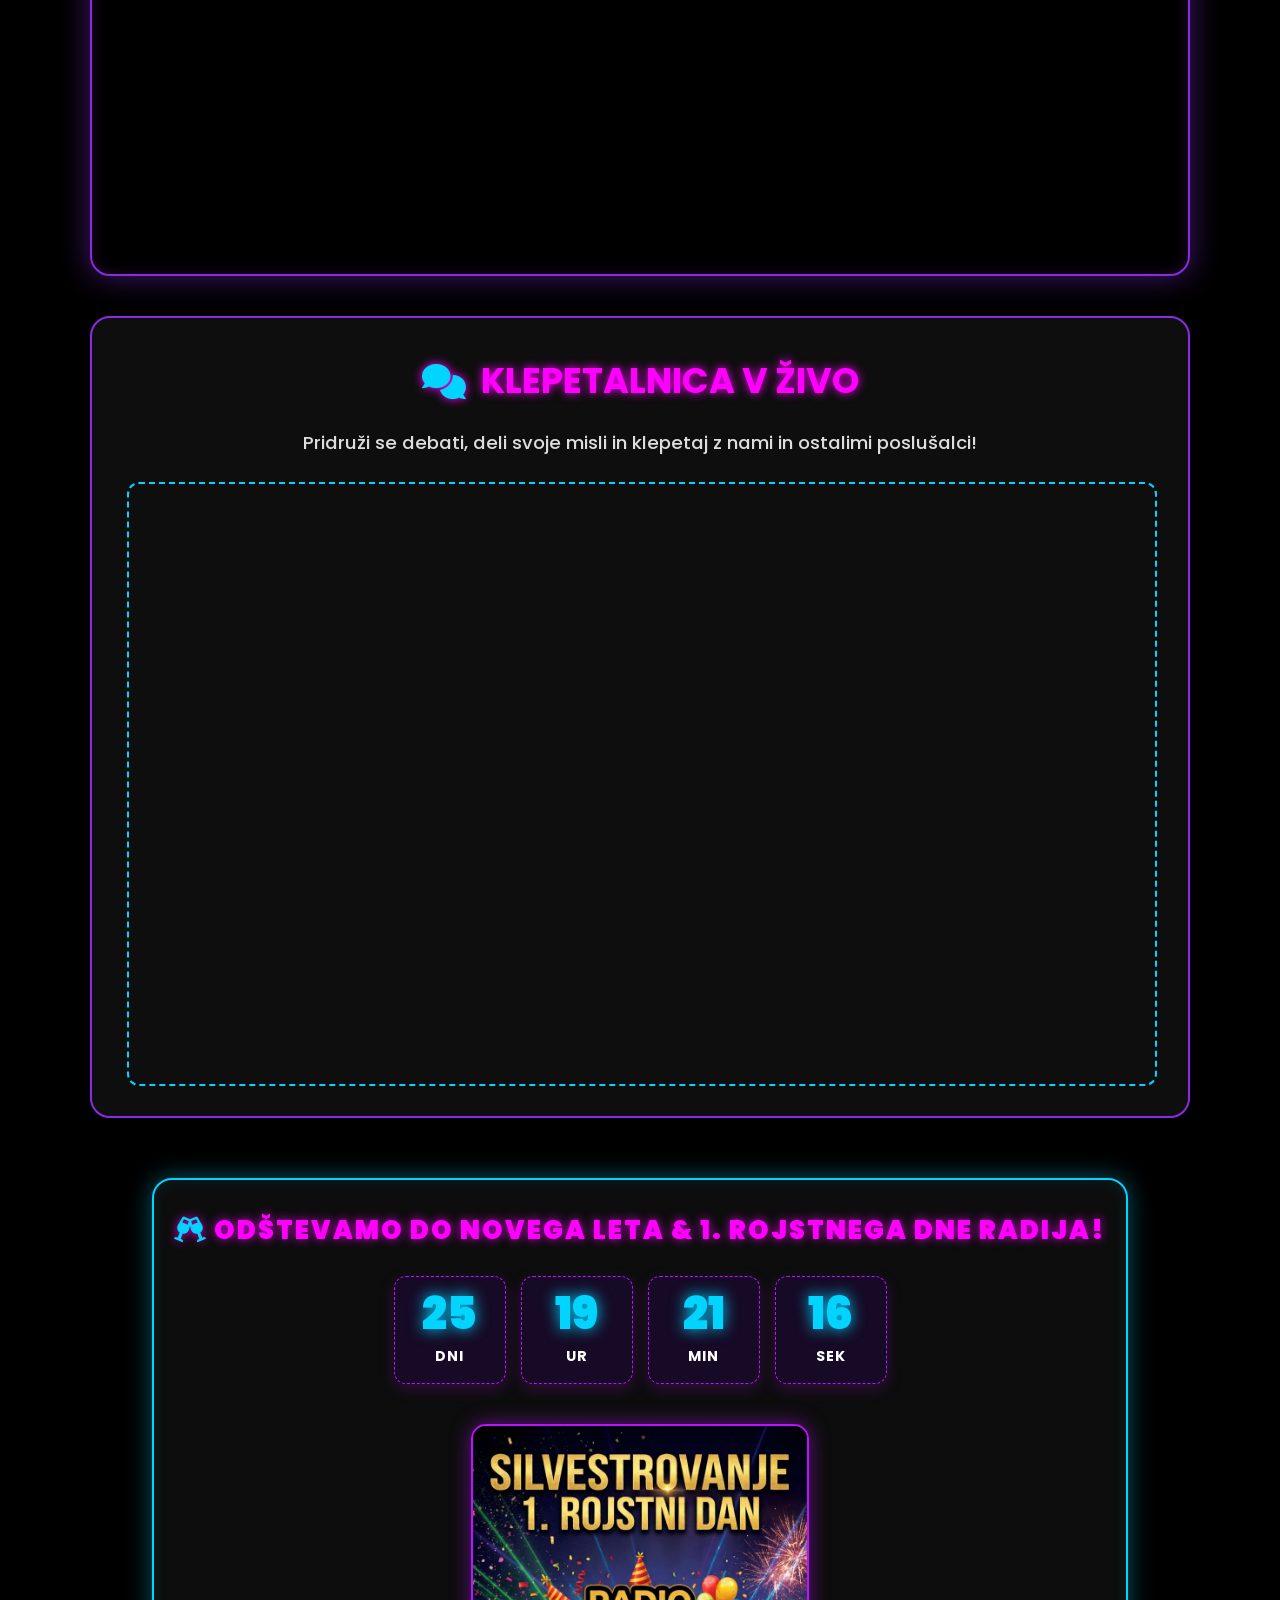
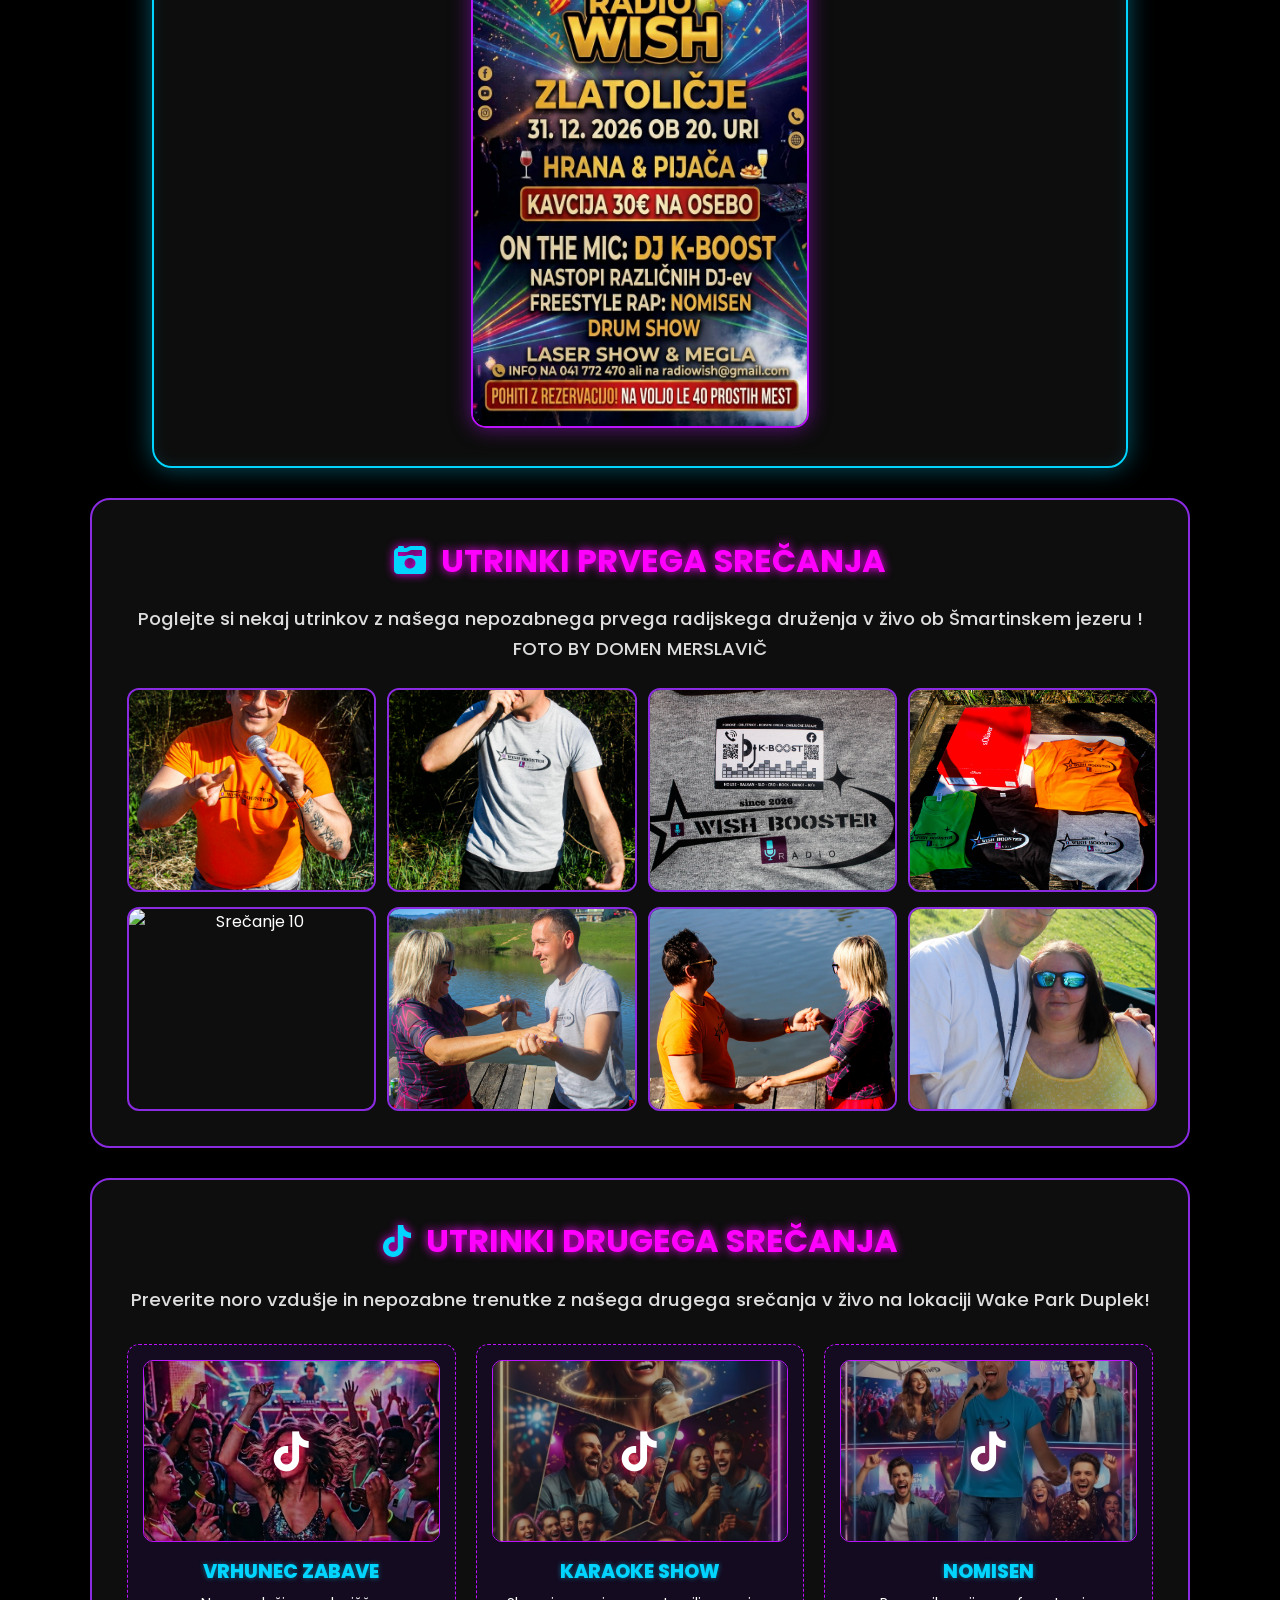
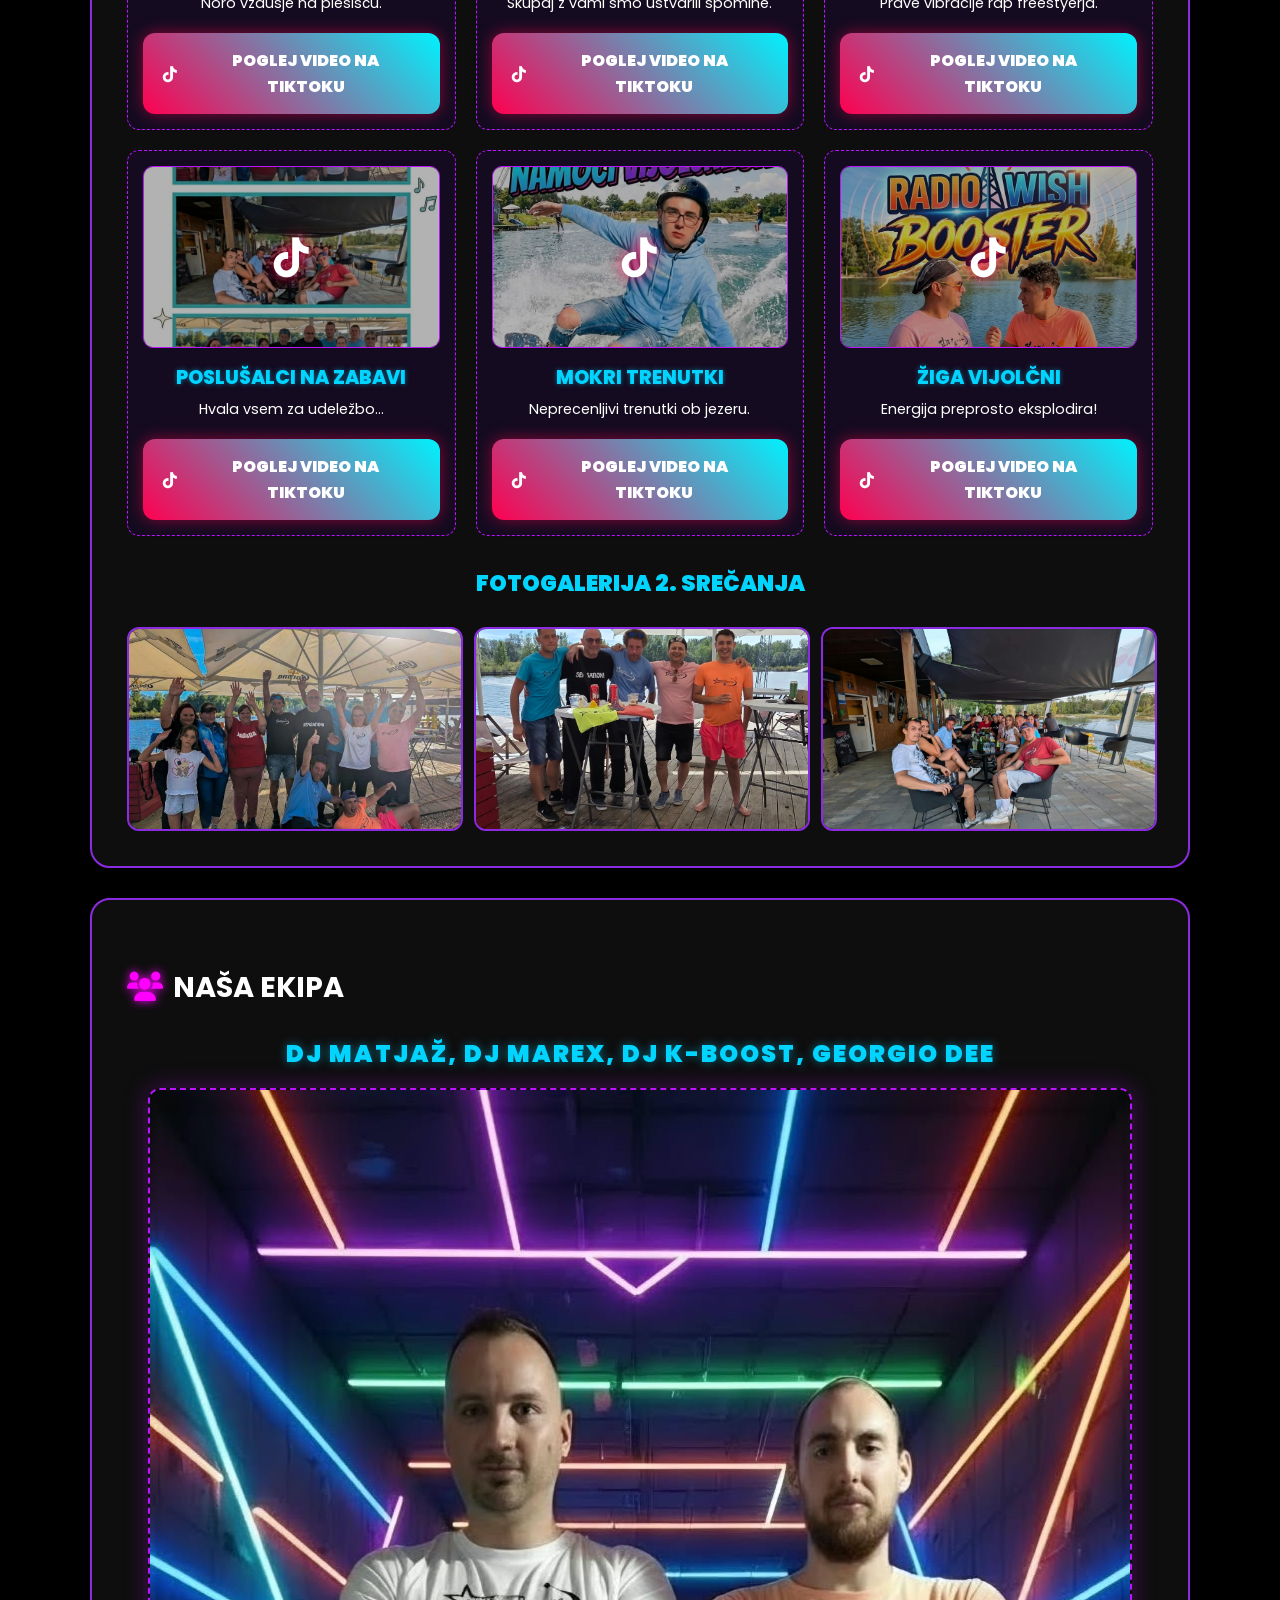
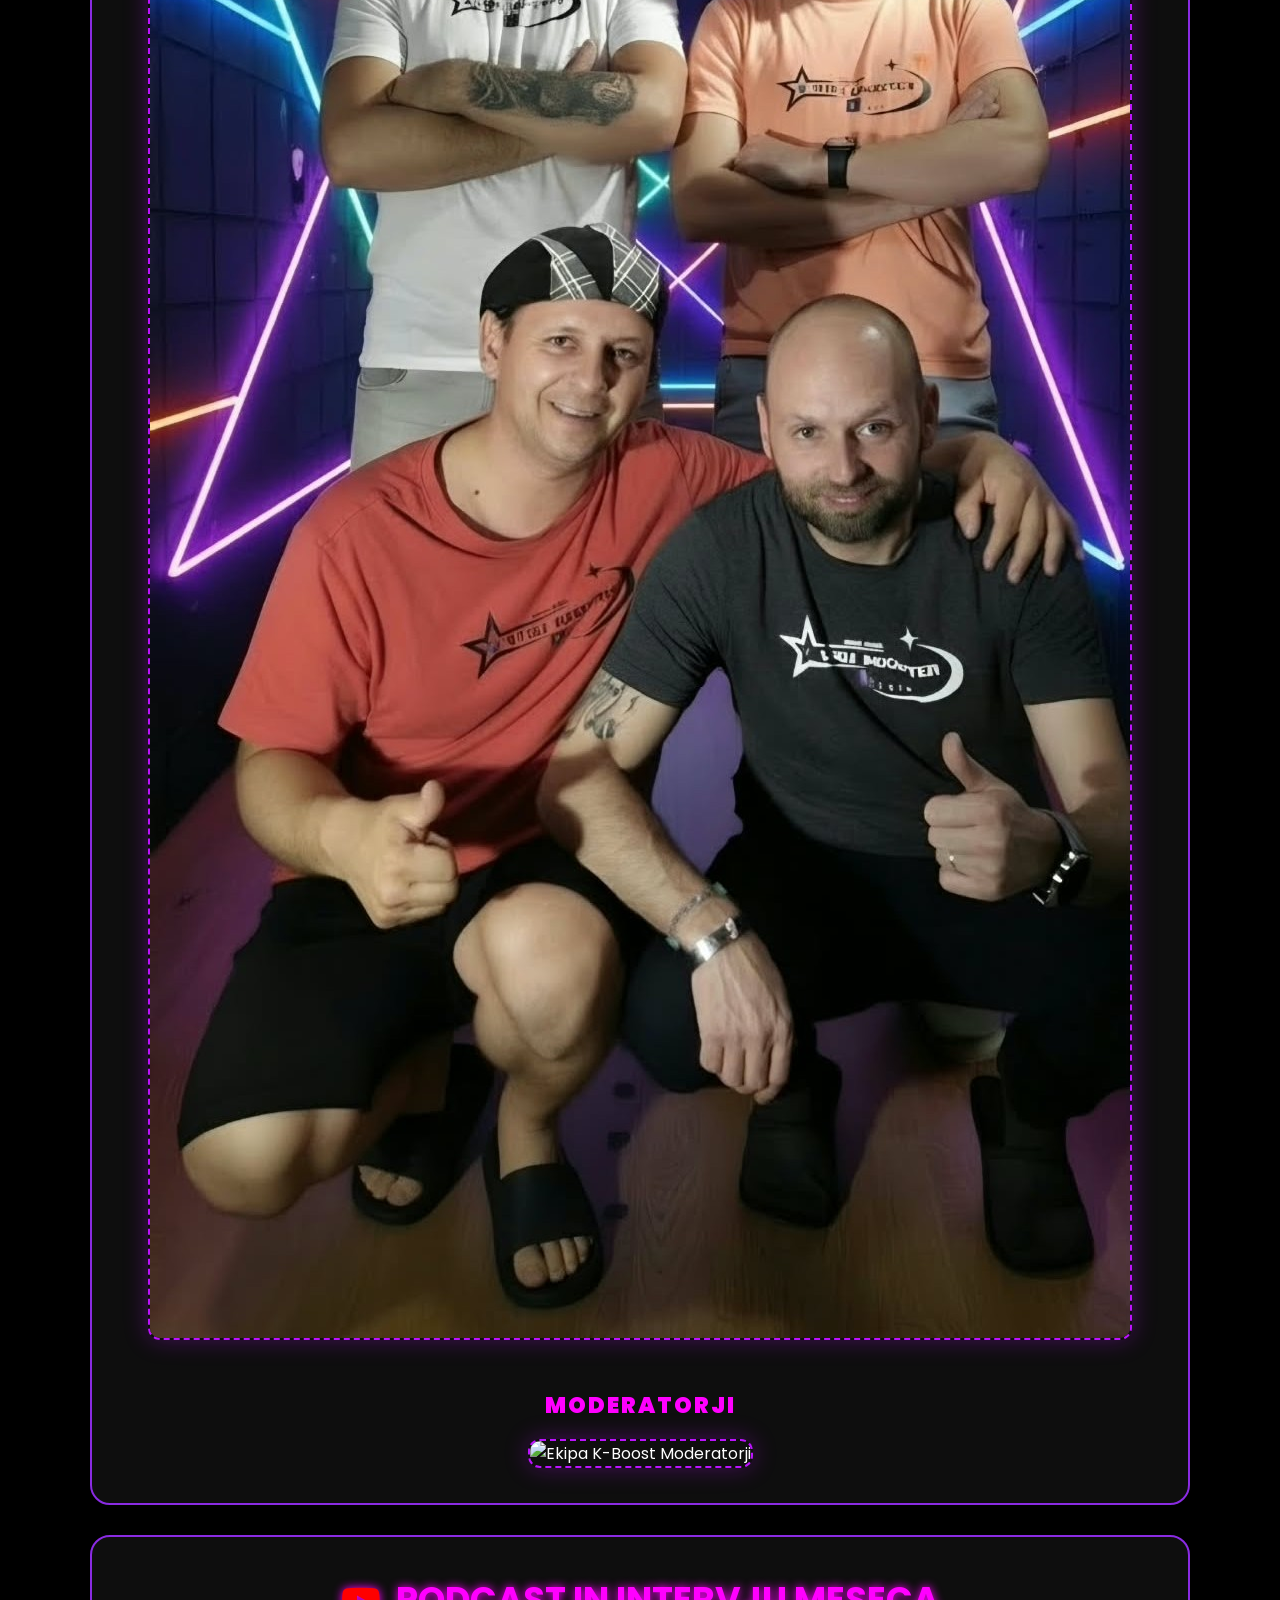
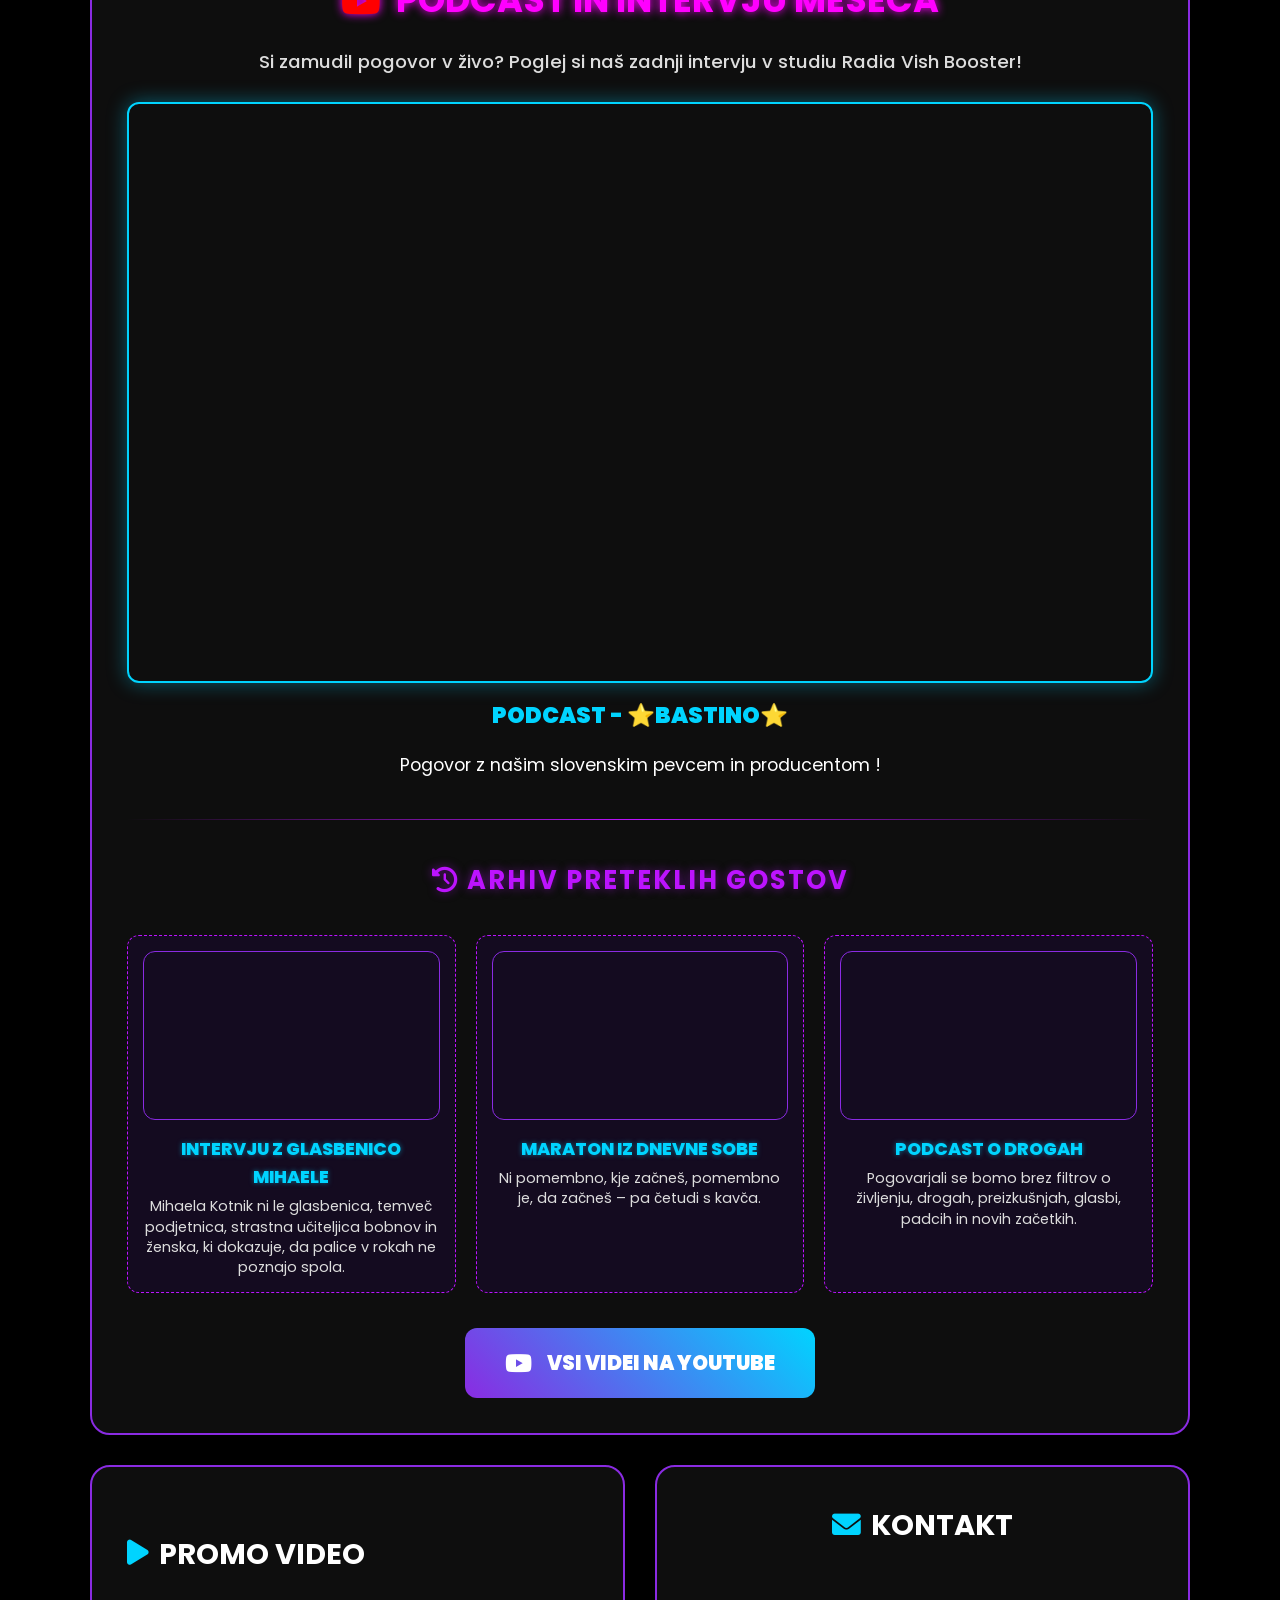
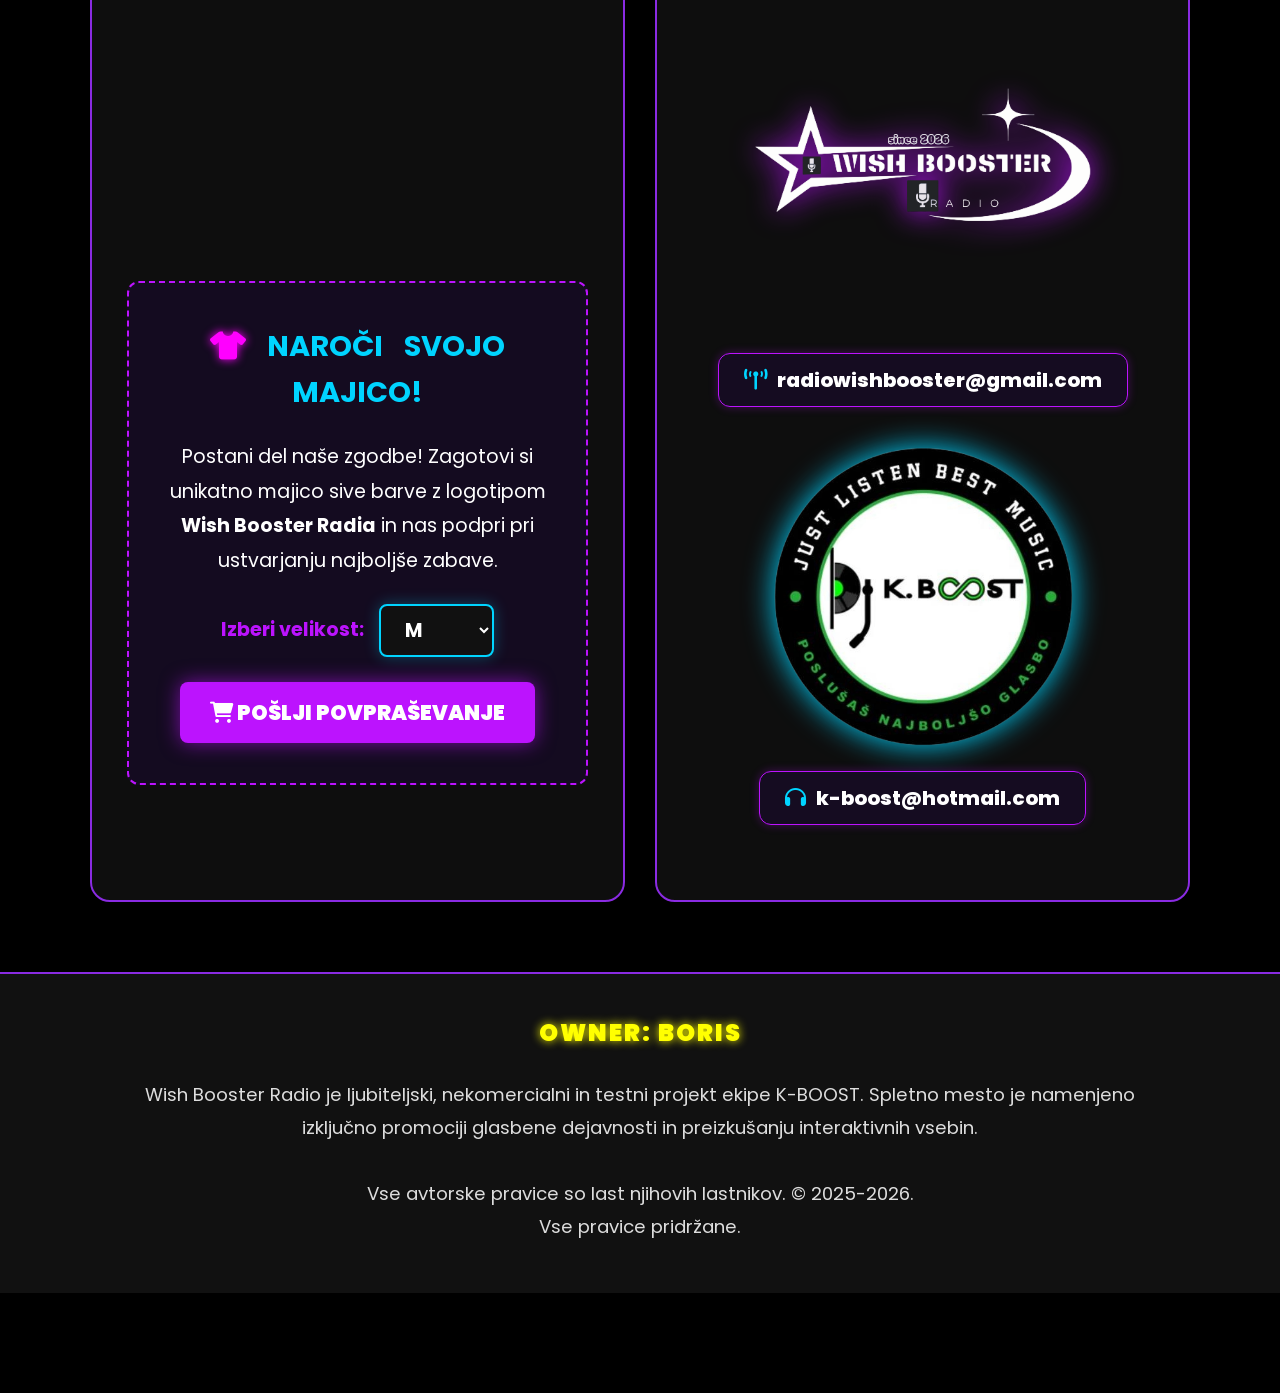
==== commit ac92ce7b: "Update index.html" ====
--- a/index.html
+++ b/index.html
@@ -733,6 +733,10 @@
   .live-badge-inline {
       color: #fff; background: #ff00ff; padding: 2px 6px; border-radius: 4px; font-size: 0.8rem; vertical-align: middle; margin-left: 8px;
   }
+  .dj-name-highlight {
+      color: #00d4ff;
+      text-shadow: 0 0 8px rgba(0, 212, 255, 0.6);
+  }
 
   /* Schedule Styles */
   .schedule-container {
@@ -961,7 +965,7 @@
     </div>
     
     <div style="text-align:center; max-width:900px; margin:20px auto; line-height: 1.6;">
-        <p style="color: #ffffff; font-weight: 700;">Smo ekipa <span class="about-highlight">K-BOOST</span>, ki že več primary kot <span class="about-highlight">25 let</span> premika meje zabave na terenu na <span class="text-blue-noglow">Štajerskem</span> in <span class="text-blue-noglow">Prekmurju</span>. Naše poslanstvo ni zgolj predvajanje glasbe, temveč ustvarjanje <span class="text-blue-noglow">nepozabne</span> <span class="text-blue-noglow">atmosfere</span>, ki se je boste spominjali <span class="text-blue-noglow">celo</span> <span class="text-blue-noglow">življenje</span>.</p>
+        <p style="color: #ffffff; font-weight: 700;">Smo ekipa <span class="about-highlight">K-BOOST</span>, ki že več kot <span class="about-highlight">25 let</span> premika meje zabave na terenu na <span class="text-blue-noglow">Štajerskem</span> in <span class="text-blue-noglow">Prekmurju</span>. Naše poslanstvo ni zgolj predvajanje glasbe, temveč ustvarjanje <span class="text-blue-noglow">nepozabne</span> <span class="text-blue-noglow">atmosfere</span>, ki se je boste spominjali <span class="text-blue-noglow">celo</span> <span class="text-blue-noglow">življenje</span>.</p>
         <p style="margin-top: 15px; color: #ffffff; font-weight: 700;">Z vrhunsko opremo, profesionalnim pristopom in občutkom za publiko poskrbimo, da vsak dogodek postane legenda. Od romantičnih začetkov na porokah do nore energije na obletnicah – <span class="about-highlight">mi smo tisti, ki držimo ritem do jutranjih ur!</span></p>
         
         <div class="service-grid">
@@ -1051,7 +1055,7 @@
                     <img src="Yugo Rock Zabava_2.png" alt="Yugo Rock Zabava" class="schedule-img" loading="lazy">
                     <div class="show-info">
                         <span class="show-time time-live"><i class="far fa-clock"></i> 20:00 - 22:00</span>
-                        <span class="show-name">🎸 YUGO ROCK ZABAVA 🎸</span>
+                        <span class="show-name">🎸 YUGO ROCK ZABAVA 🎸 <span class="dj-name-highlight">- DJ MAREX</span></span>
                     </div>
                 </div>
                 <span class="show-badge badge-live">V ŽIVO!</span>
@@ -1066,7 +1070,7 @@
                     <img src="domaci_meh.png" alt="Domači Meh" class="schedule-img" loading="lazy">
                     <div class="show-info">
                         <span class="show-time time-live"><i class="far fa-clock"></i> 20:00 - 22:00</span>
-                        <span class="show-name">🪗 DOMAČI MEH 🪗</span>
+                        <span class="show-name">🪗 DOMAČI MEH 🪗 <span class="dj-name-highlight">- DJ MATJAŽ</span></span>
                     </div>
                 </div>
                 <span class="show-badge badge-live">V ŽIVO!</span>
@@ -1081,7 +1085,7 @@
                     <img src="balkan.png" alt="Balkan Zabava" class="schedule-img" loading="lazy">
                     <div class="show-info">
                         <span class="show-time time-live"><i class="far fa-clock"></i> 20:00 - 22:00</span>
-                        <span class="show-name">🎶 BALKAN ZABAVA 🎶</span>
+                        <span class="show-name">🎶 BALKAN ZABAVA 🎶 <span class="dj-name-highlight">- DJ MAREX</span></span>
                     </div>
                 </div>
                 <span class="show-badge badge-live">V ŽIVO!</span>
@@ -1096,7 +1100,7 @@
                     <img src="techno_classica.png" alt="Techno Classica" class="schedule-img" loading="lazy">
                     <div class="show-info">
                         <span class="show-time time-live"><i class="far fa-clock"></i> 20:00 - 22:00</span>
-                        <span class="show-name">🔊 TECHNO CLASSICA 🔊</span>
+                        <span class="show-name">🔊 TECHNO CLASSICA 🔊 <span class="dj-name-highlight">- DJ K-BOOST</span></span>
                     </div>
                 </div>
                 <span class="show-badge badge-live">V ŽIVO!</span>
@@ -1111,7 +1115,7 @@
                     <img src="elektronska.png" alt="Večer Elektronske Glasbe" class="schedule-img" loading="lazy">
                     <div class="show-info">
                         <span class="show-time time-live"><i class="far fa-clock"></i> 20:00 - 22:00</span>
-                        <span class="show-name">⚡ ELEKTROSNSKI VEČER ⚡</span>
+                        <span class="show-name">⚡ ELEKTRONSKI VEČER ⚡ <span class="dj-name-highlight">- DJ GEORGIO DEE</span></span>
                     </div>
                 </div>
                 <span class="show-badge badge-live">V ŽIVO!</span>
@@ -1144,22 +1148,12 @@
         <!-- Nedelja -->
         <div class="schedule-day" data-day="0">
             <h4 class="day-title">Nedelja</h4>
-            <div class="show-row" data-start="15" data-end="17">
-                <div class="show-details">
-                    <img src="slika4.png" alt="Podcast Meseca" class="schedule-img" loading="lazy">
-                    <div class="show-info">
-                        <span class="show-time time-replay"><i class="far fa-clock"></i> 15:00 - 17:00</span>
-                        <span class="show-name">🎙️ PODCAST 🔴 MESECA 🎙️</span>
-                    </div>
-                </div>
-                <span class="show-badge badge-replay">PONOVITEV</span>
-            </div>
             <div class="show-row" data-start="20" data-end="22">
                 <div class="show-details">
                     <img src="slika3.png" alt="Nedeljski Večer" class="schedule-img" loading="lazy">
                     <div class="show-info">
                         <span class="show-time time-live"><i class="far fa-clock"></i> 20:00 - 22:00</span>
-                        <span class="show-name">♥️ NEDELJSKI ꨄ︎ VEČER ♥️</span>
+                        <span class="show-name">♥️ NEDELJSKI ꨄ︎ VEČER ♥️ <span class="dj-name-highlight">- DJ K-BOOST</span></span>
                     </div>
                 </div>
                 <span class="show-badge badge-live">V ŽIVO!</span>
@@ -1617,16 +1611,23 @@
 }
 
 const scheduleData = [
+    // 0: Nedelja
     [ { start: 0, end: 6, name: "🎧 WEEKEND PARTY 💥 MIXI 🎧", img: "slika5.png" },
-      { start: 15, end: 17, name: "🎙️ PODCAST 🔴 MESECA 🎙️ (Ponovitev)", img: "slika4.png" },
-      { start: 20, end: 22, name: "♥️ NEDELJSKI ꨄ︎ VEČER ♥️ <span class='live-badge-inline'>V ŽIVO</span>", img: "slika3.png" } ],
-    [ { start: 20, end: 22, name: "🎸 YUGO ROCK ZABAVA 🎸 <span class='live-badge-inline'>V ŽIVO</span>", img: "Yugo Rock Zabava_2.png" } ],
-    [ { start: 20, end: 22, name: "🪗 DOMAČI MEH 🪗 <span class='live-badge-inline'>V ŽIVO</span>", img: "domaci_meh.png" } ],
-    [ { start: 20, end: 22, name: "🎶 BALKAN ZABAVA 🎶 <span class='live-badge-inline'>V ŽIVO</span>", img: "balkan.png" } ],
-    [ { start: 20, end: 22, name: "🔊 TECHNO CLASSICA 🔊 <span class='live-badge-inline'>V ŽIVO</span>", img: "techno_classica.png" } ],
-    [ { start: 20, end: 22, name: "⚡ ELEKTROSNSKI VEČER ⚡ <span class='live-badge-inline'>V ŽIVO</span>", img: "elektronska.png" },
+      { start: 20, end: 22, name: "♥️ NEDELJSKI ꨄ︎ VEČER ♥️ <span class='dj-name-highlight'>- DJ K-BOOST</span> <span class='live-badge-inline'>V ŽIVO</span>", img: "slika3.png" } ],
+    // 1: Ponedeljek
+    [ { start: 20, end: 22, name: "🎸 YUGO ROCK ZABAVA 🎸 <span class='dj-name-highlight'>- DJ MAREX</span> <span class='live-badge-inline'>V ŽIVO</span>", img: "Yugo Rock Zabava_2.png" } ],
+    // 2: Torek
+    [ { start: 20, end: 22, name: "🪗 DOMAČI MEH 🪗 <span class='dj-name-highlight'>- DJ MATJAŽ</span> <span class='live-badge-inline'>V ŽIVO</span>", img: "domaci_meh.png" } ],
+    // 3: Sreda
+    [ { start: 20, end: 22, name: "🎶 BALKAN ZABAVA 🎶 <span class='dj-name-highlight'>- DJ MAREX</span> <span class='live-badge-inline'>V ŽIVO</span>", img: "balkan.png" } ],
+    // 4: Četrtek
+    [ { start: 20, end: 22, name: "🔊 TECHNO CLASSICA 🔊 <span class='dj-name-highlight'>- DJ K-BOOST</span> <span class='live-badge-inline'>V ŽIVO</span>", img: "techno_classica.png" } ],
+    // 5: Petek
+    [ { start: 20, end: 22, name: "⚡ ELEKTRONSKI VEČER ⚡ <span class='dj-name-highlight'>- DJ GEORGIO DEE</span> <span class='live-badge-inline'>V ŽIVO</span>", img: "elektronska.png" },
       { start: 22, end: 24, name: "🎧 WEEKEND PARTY 💥 MIXI 🎧", img: "slika5.png" } ],
-    [ { start: 22, end: 6, name: "🎧 WEEKEND PARTY 💥 MIXI 🎧", img: "slika5.png" } ]
+    // 6: Sobota
+    [ { start: 0, end: 6, name: "🎧 WEEKEND PARTY 💥 MIXI 🎧", img: "slika5.png" },
+      { start: 22, end: 24, name: "🎧 WEEKEND PARTY 💥 MIXI 🎧", img: "slika5.png" } ]
 ];
 
 function updateCurrentShowInfo() {
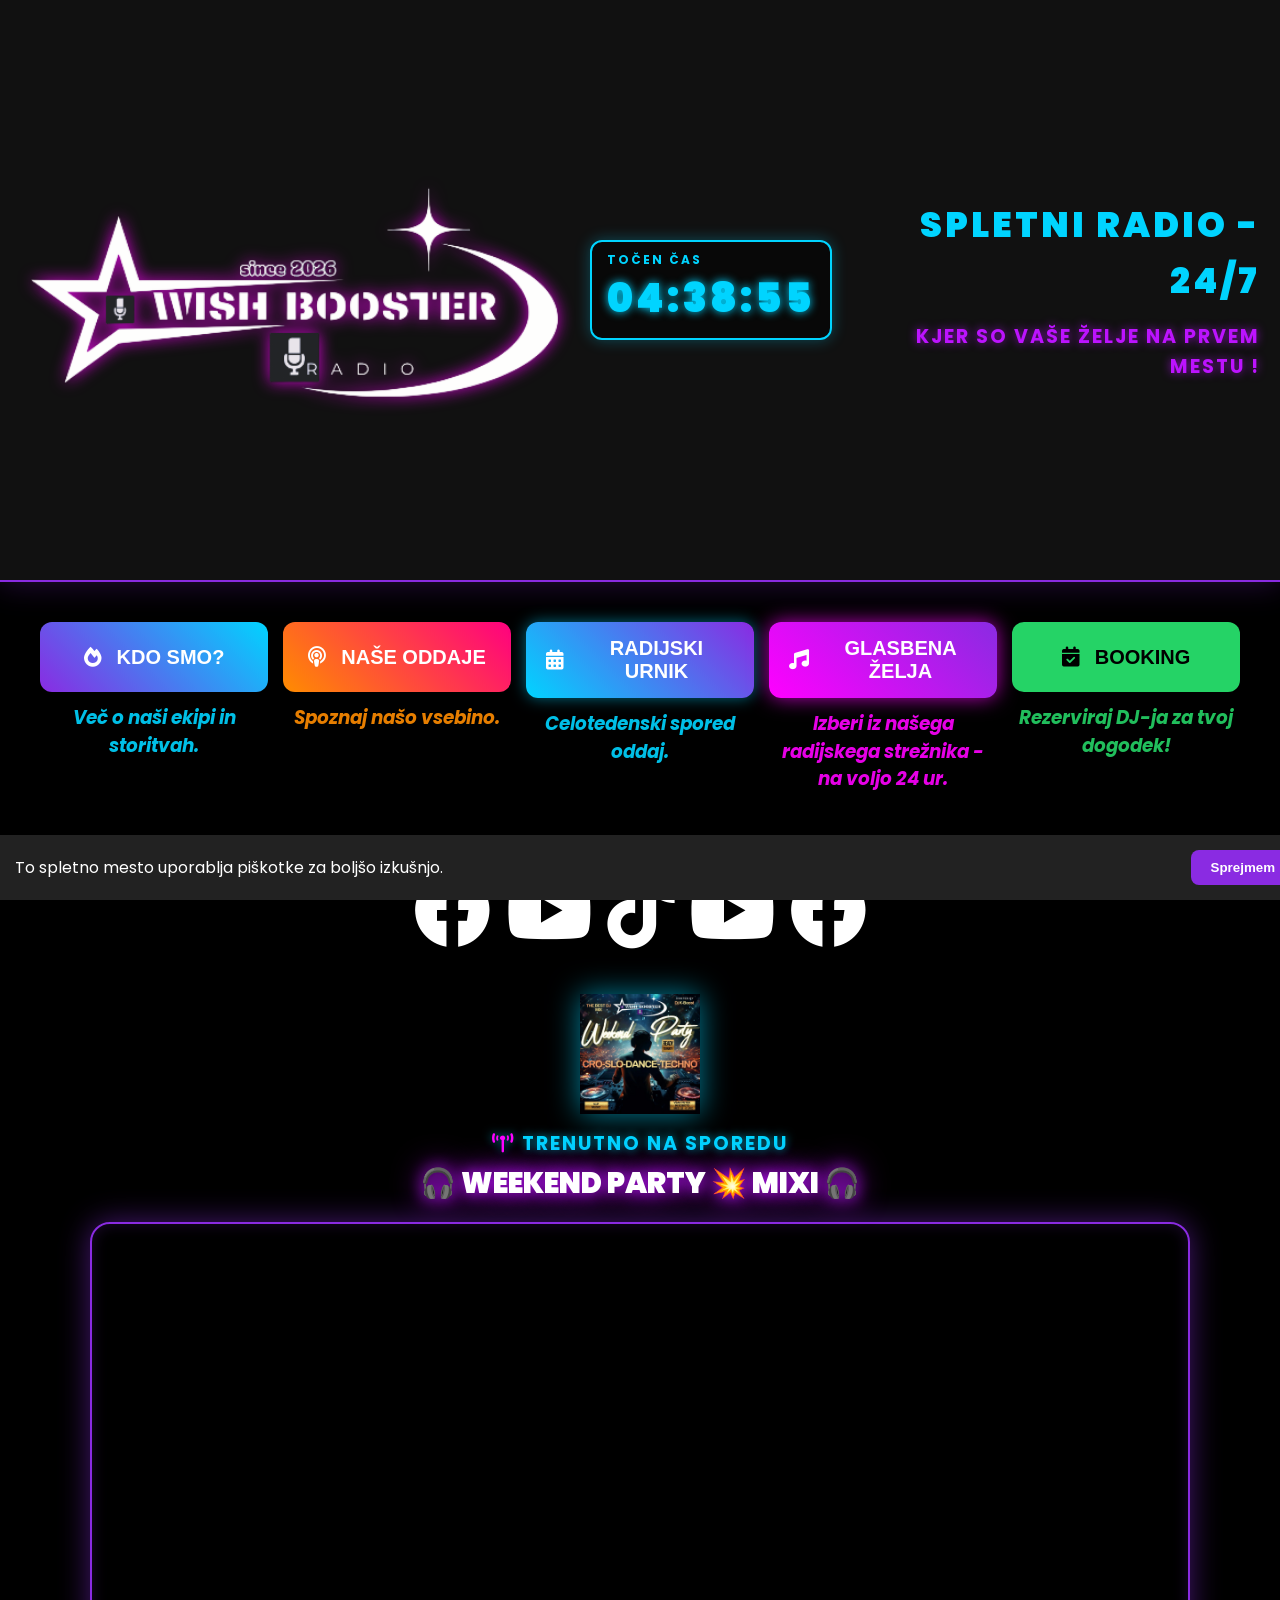
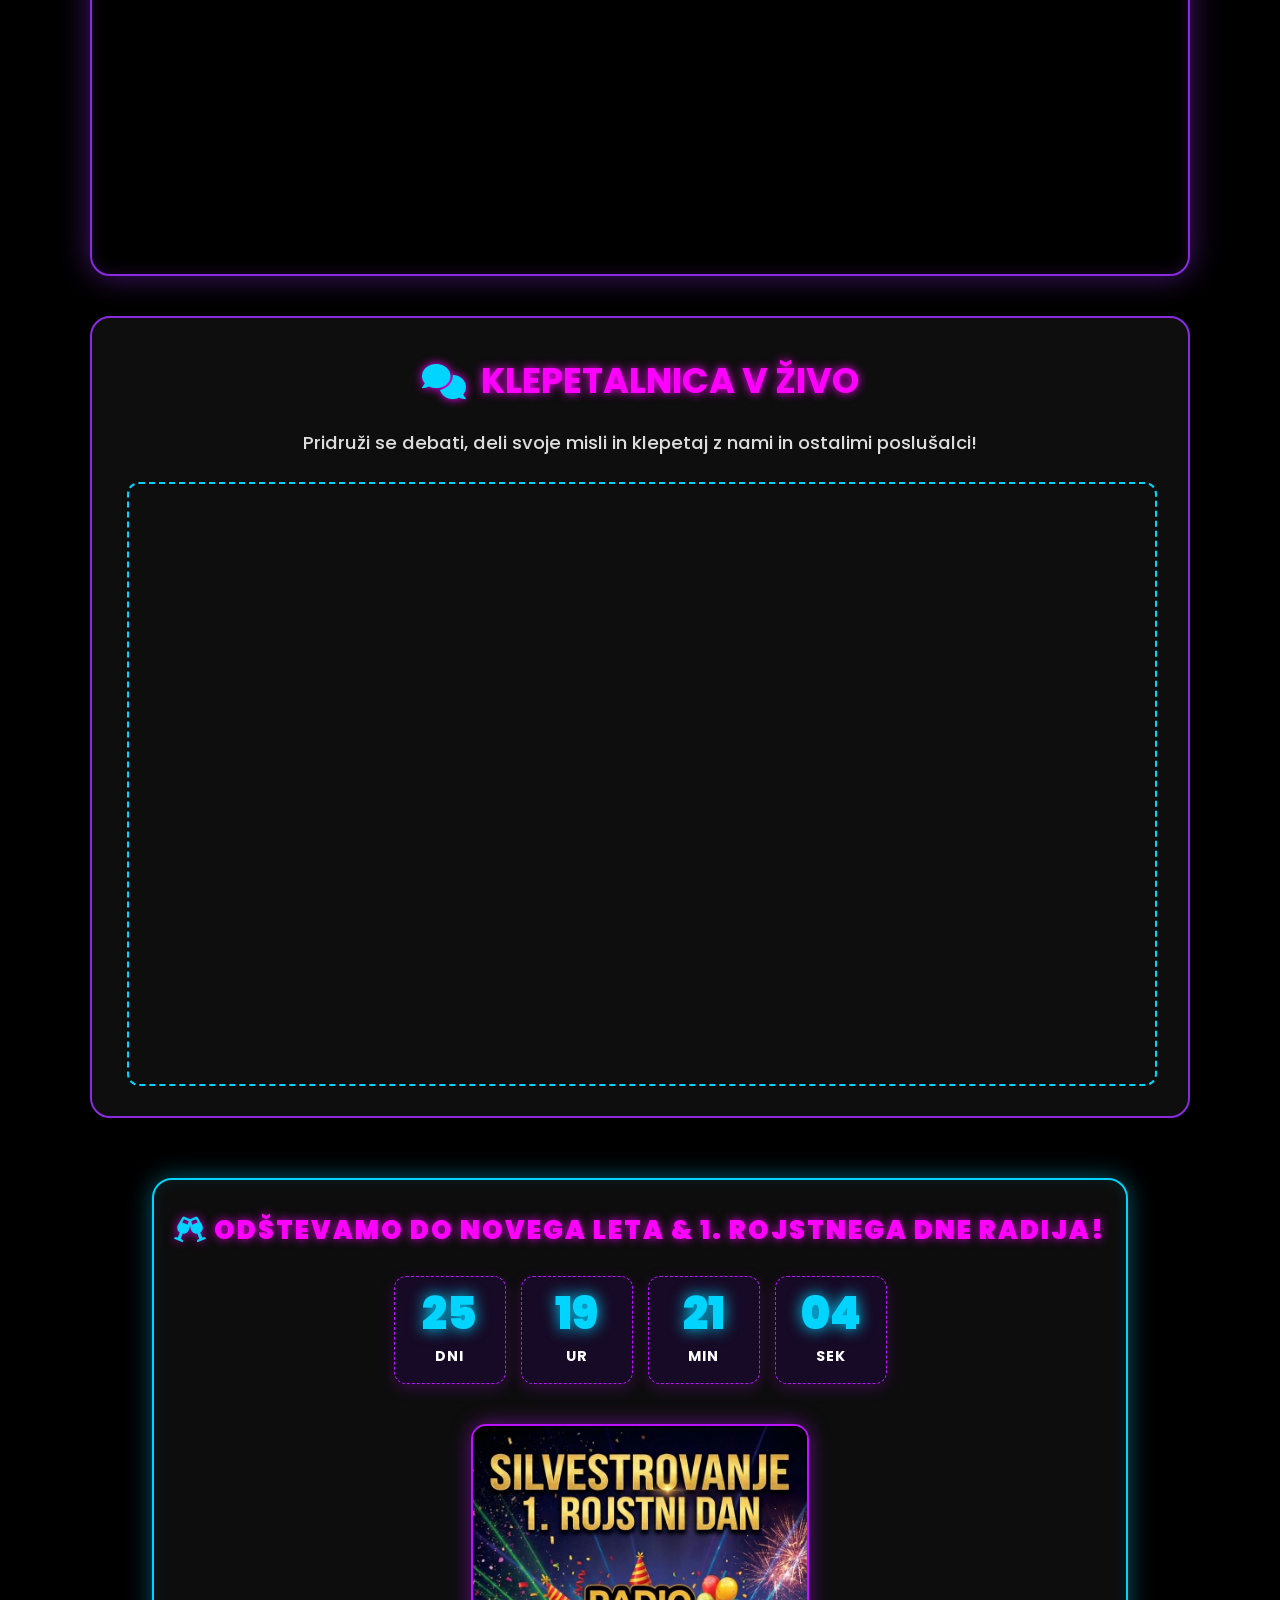
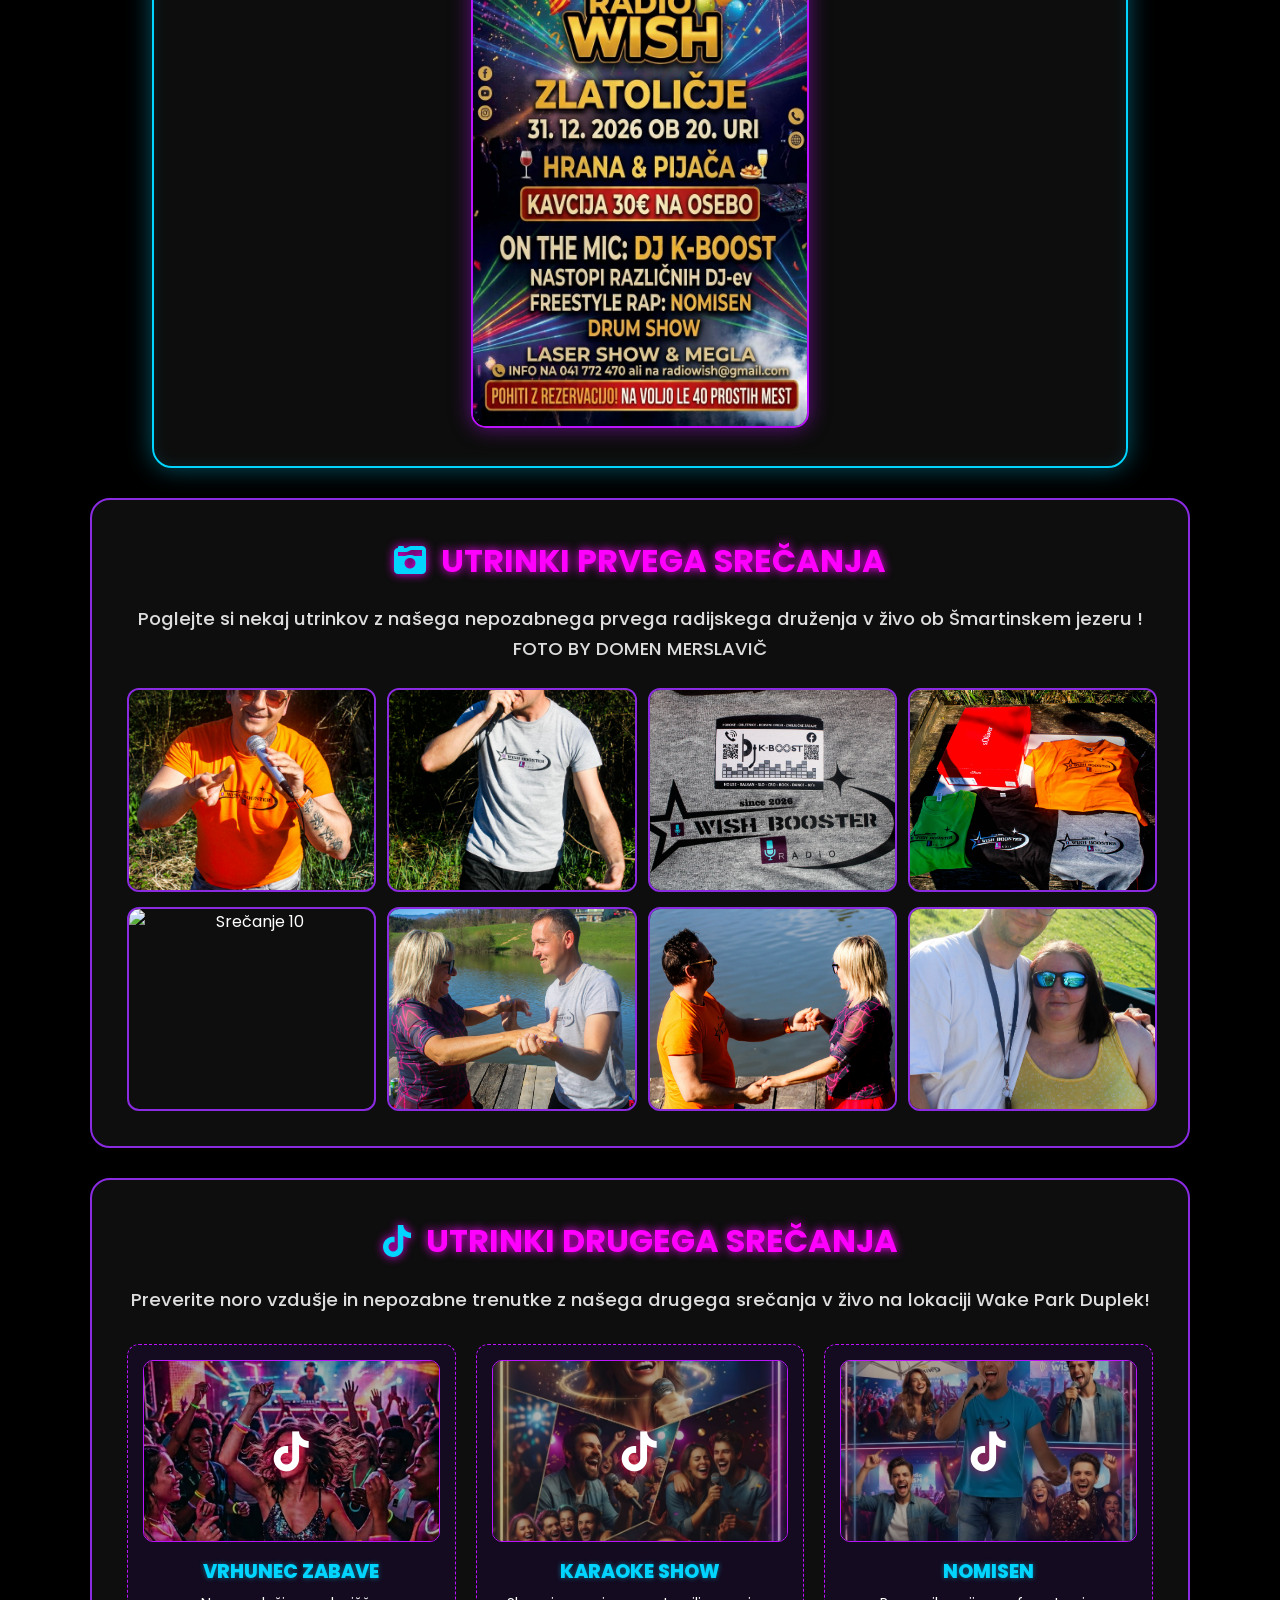
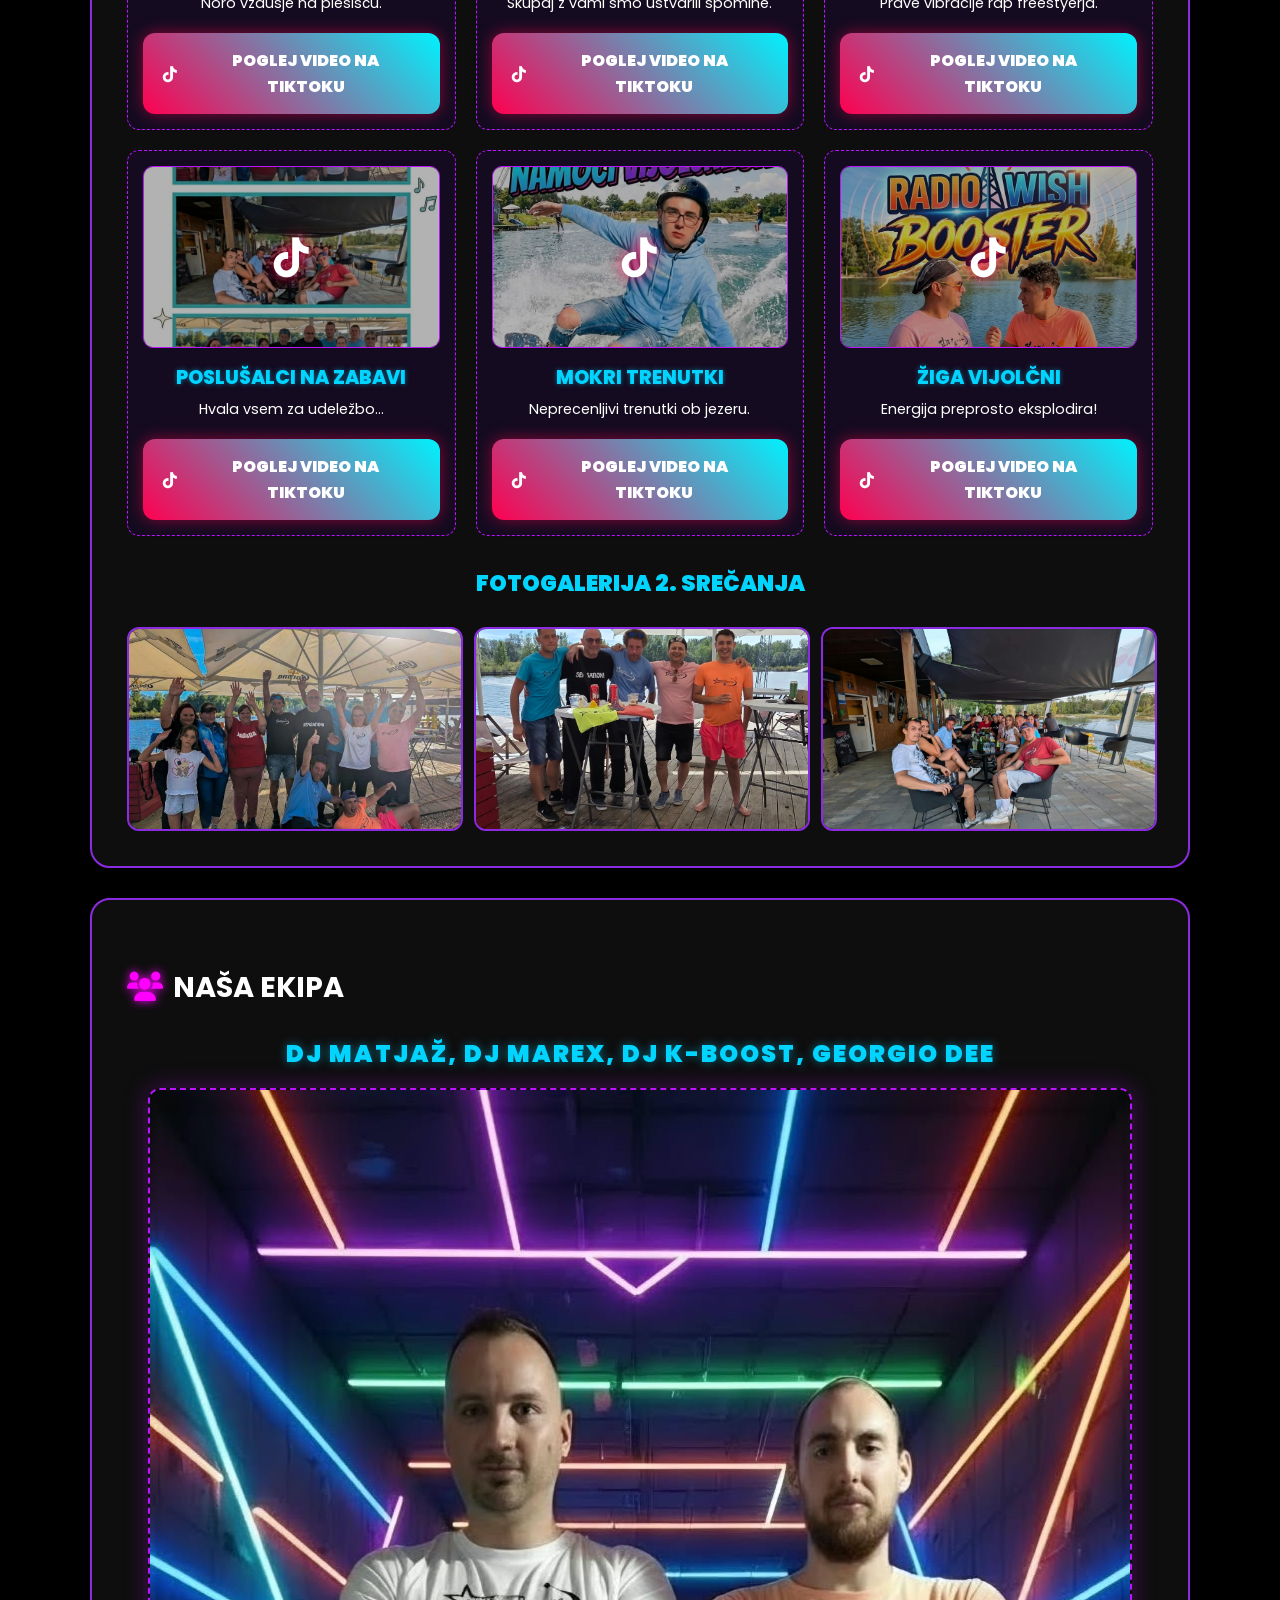
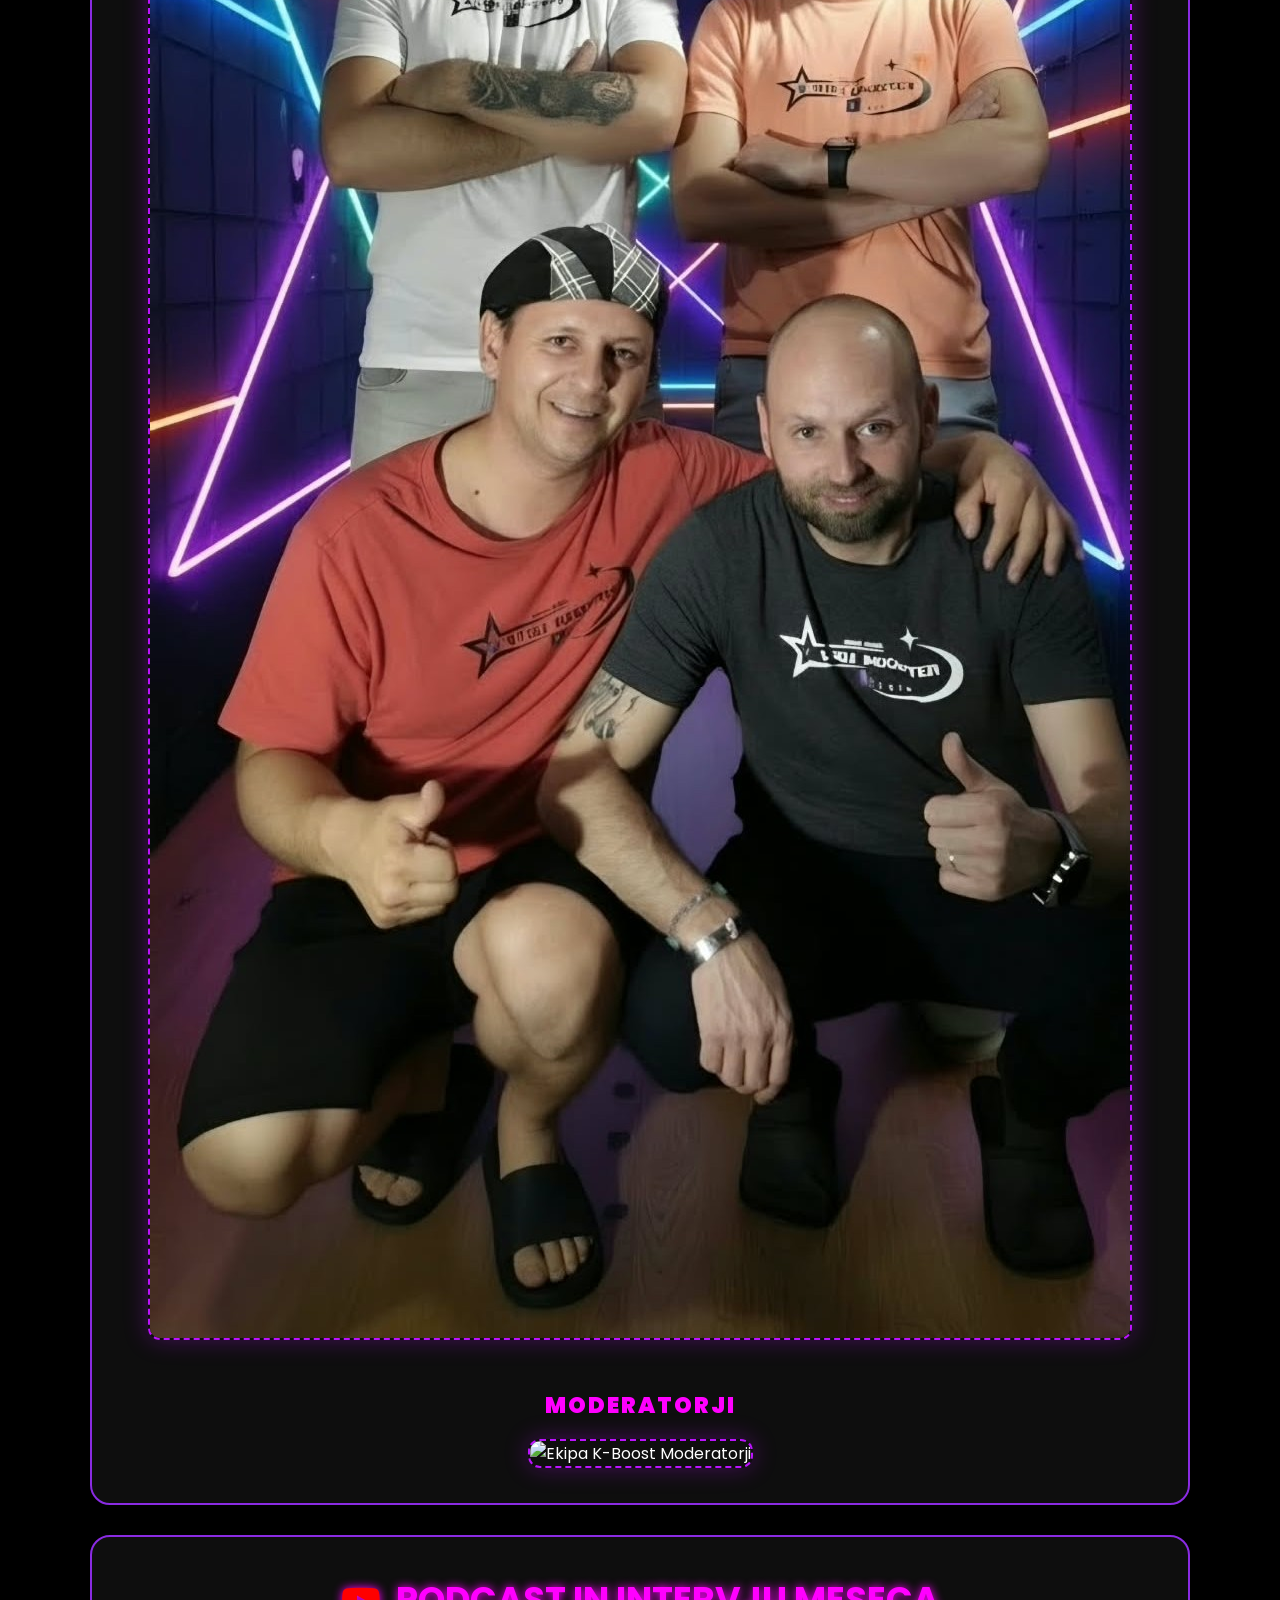
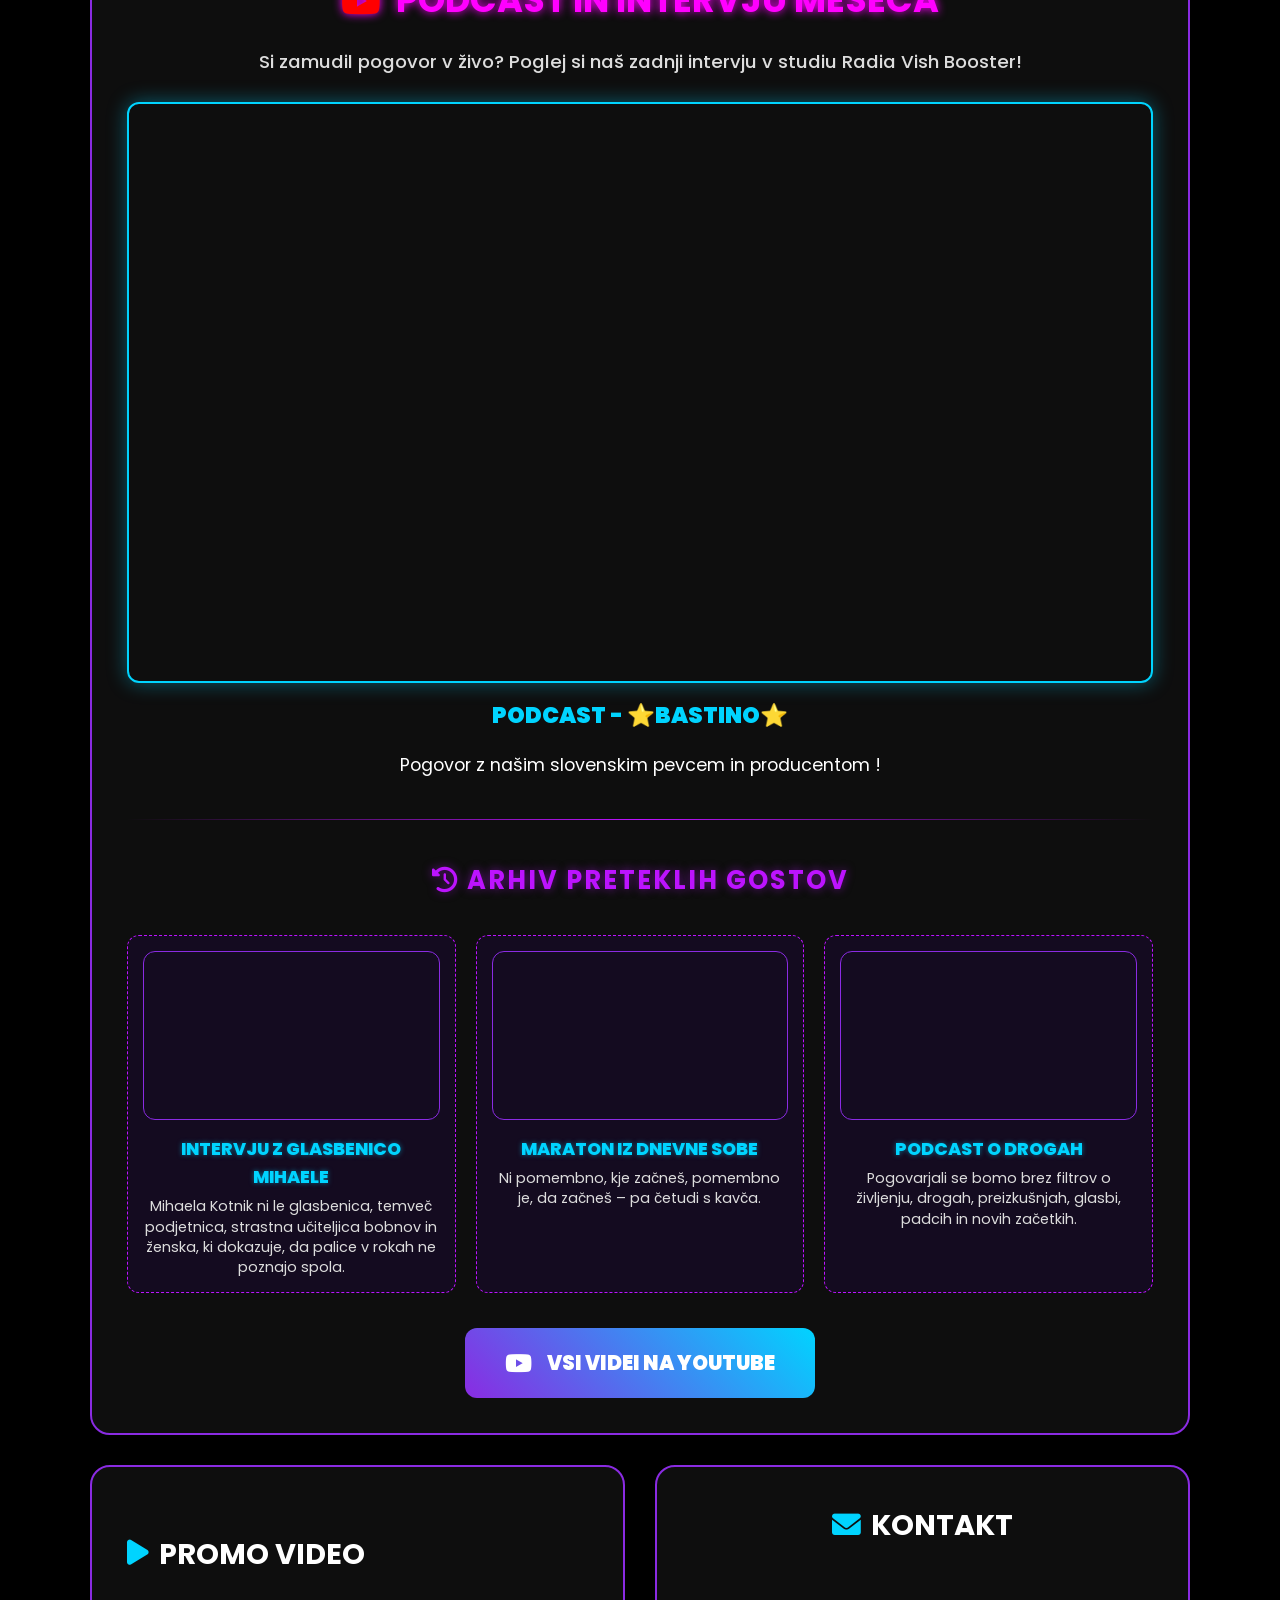
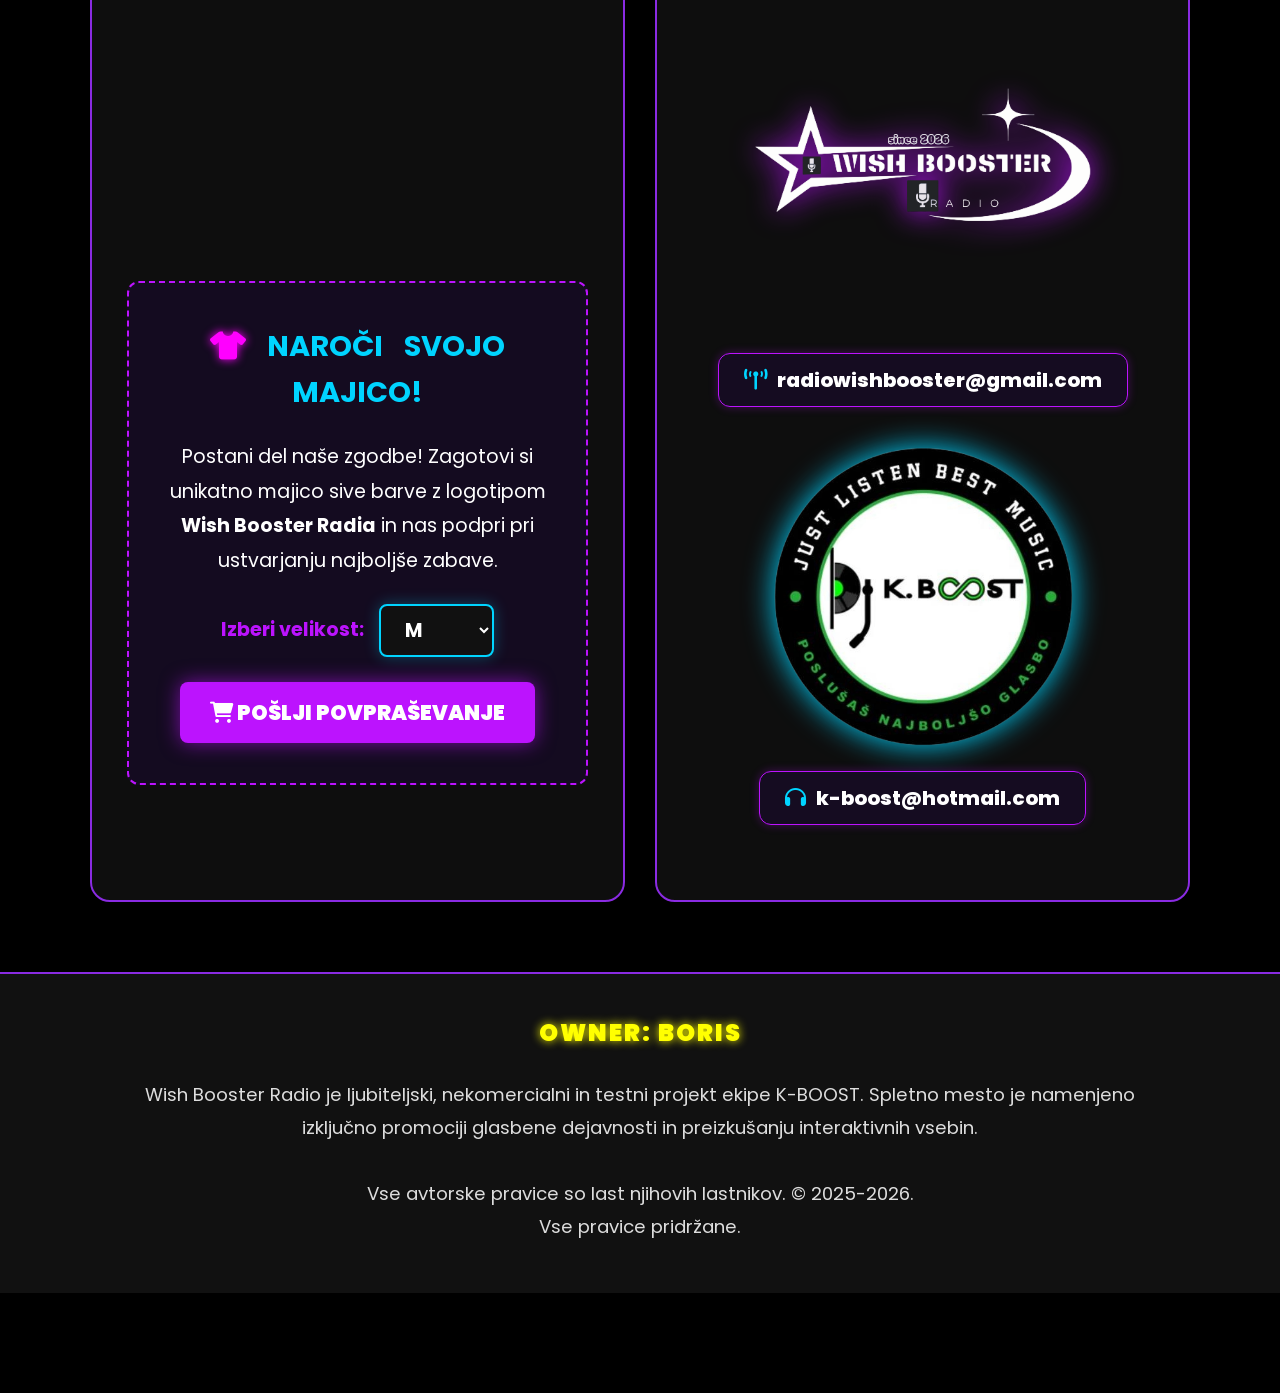
==== commit 77c1ff34: "Update index.html" ====
--- a/index.html
+++ b/index.html
@@ -1055,7 +1055,7 @@
                     <img src="Yugo Rock Zabava_2.png" alt="Yugo Rock Zabava" class="schedule-img" loading="lazy">
                     <div class="show-info">
                         <span class="show-time time-live"><i class="far fa-clock"></i> 20:00 - 22:00</span>
-                        <span class="show-name">🎸 YUGO ROCK ZABAVA 🎸 <span class="dj-name-highlight">- DJ MAREX</span></span>
+                        <span class="show-name">🎸 YUGO ROCK ZABAVA 🎸 <span class="dj-name-highlight">⯪ DJ MAREX ⯫</span></span>
                     </div>
                 </div>
                 <span class="show-badge badge-live">V ŽIVO!</span>
@@ -1070,7 +1070,7 @@
                     <img src="domaci_meh.png" alt="Domači Meh" class="schedule-img" loading="lazy">
                     <div class="show-info">
                         <span class="show-time time-live"><i class="far fa-clock"></i> 20:00 - 22:00</span>
-                        <span class="show-name">🪗 DOMAČI MEH 🪗 <span class="dj-name-highlight">- DJ MATJAŽ</span></span>
+                        <span class="show-name">🪗 DOMAČI MEH 🪗 <span class="dj-name-highlight">⯪ DJ MATJAŽ ⯫</span></span>
                     </div>
                 </div>
                 <span class="show-badge badge-live">V ŽIVO!</span>
@@ -1085,7 +1085,7 @@
                     <img src="balkan.png" alt="Balkan Zabava" class="schedule-img" loading="lazy">
                     <div class="show-info">
                         <span class="show-time time-live"><i class="far fa-clock"></i> 20:00 - 22:00</span>
-                        <span class="show-name">🎶 BALKAN ZABAVA 🎶 <span class="dj-name-highlight">- DJ MAREX</span></span>
+                        <span class="show-name">🎶 BALKAN ZABAVA 🎶 <span class="dj-name-highlight">⯪ DJ MAREX ⯫</span></span>
                     </div>
                 </div>
                 <span class="show-badge badge-live">V ŽIVO!</span>
@@ -1100,7 +1100,7 @@
                     <img src="techno_classica.png" alt="Techno Classica" class="schedule-img" loading="lazy">
                     <div class="show-info">
                         <span class="show-time time-live"><i class="far fa-clock"></i> 20:00 - 22:00</span>
-                        <span class="show-name">🔊 TECHNO CLASSICA 🔊 <span class="dj-name-highlight">- DJ K-BOOST</span></span>
+                        <span class="show-name">🔊 TECHNO CLASSICA 🔊 <span class="dj-name-highlight">⯪ DJ K-BOOST ⯫</span></span>
                     </div>
                 </div>
                 <span class="show-badge badge-live">V ŽIVO!</span>
@@ -1115,7 +1115,7 @@
                     <img src="elektronska.png" alt="Večer Elektronske Glasbe" class="schedule-img" loading="lazy">
                     <div class="show-info">
                         <span class="show-time time-live"><i class="far fa-clock"></i> 20:00 - 22:00</span>
-                        <span class="show-name">⚡ ELEKTRONSKI VEČER ⚡ <span class="dj-name-highlight">- DJ GEORGIO DEE</span></span>
+                        <span class="show-name">⚡ ELEKTRONSKI VEČER ⚡ <span class="dj-name-highlight">⯪ DJ GEORGIO DEE ⯫</span></span>
                     </div>
                 </div>
                 <span class="show-badge badge-live">V ŽIVO!</span>
@@ -1153,7 +1153,7 @@
                     <img src="slika3.png" alt="Nedeljski Večer" class="schedule-img" loading="lazy">
                     <div class="show-info">
                         <span class="show-time time-live"><i class="far fa-clock"></i> 20:00 - 22:00</span>
-                        <span class="show-name">♥️ NEDELJSKI ꨄ︎ VEČER ♥️ <span class="dj-name-highlight">- DJ K-BOOST</span></span>
+                        <span class="show-name">♥️ NEDELJSKI ꨄ︎ VEČER ♥️ <span class="dj-name-highlight">⯪ DJ K-BOOST ⯫</span></span>
                     </div>
                 </div>
                 <span class="show-badge badge-live">V ŽIVO!</span>
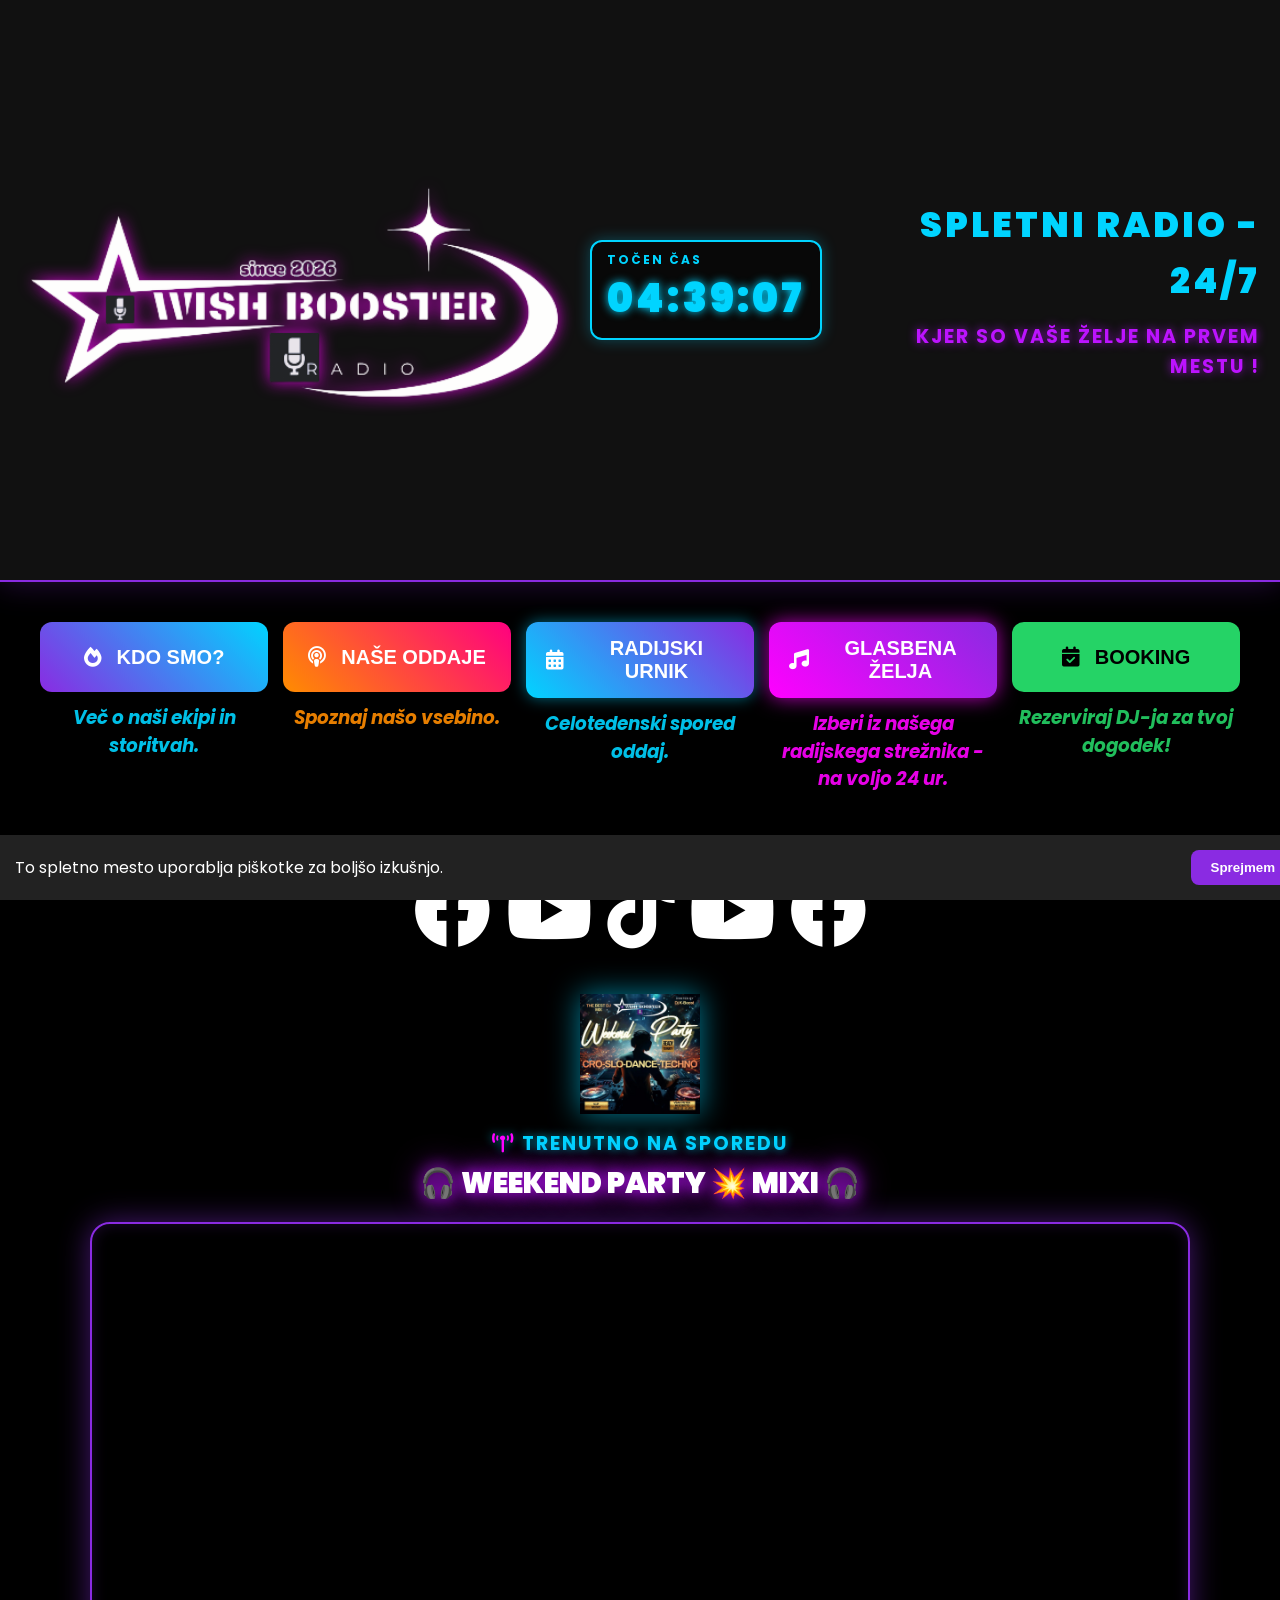
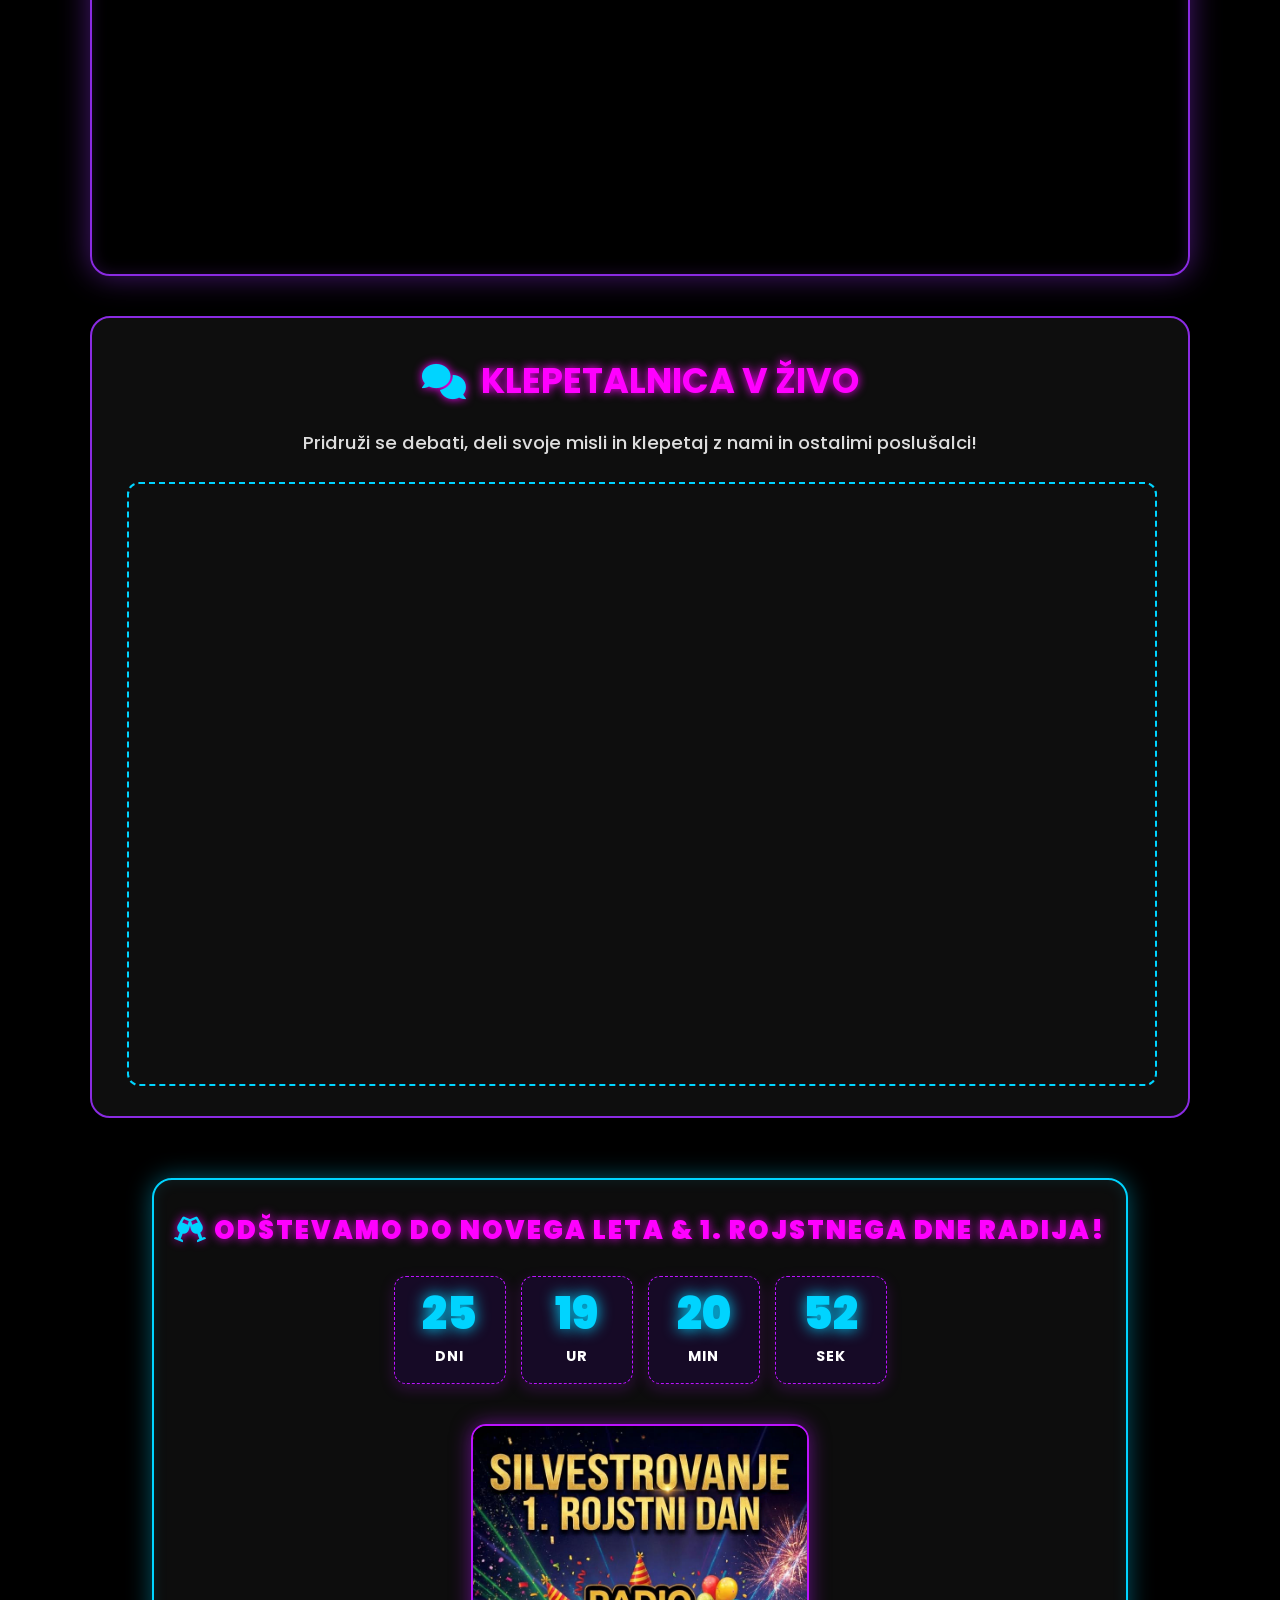
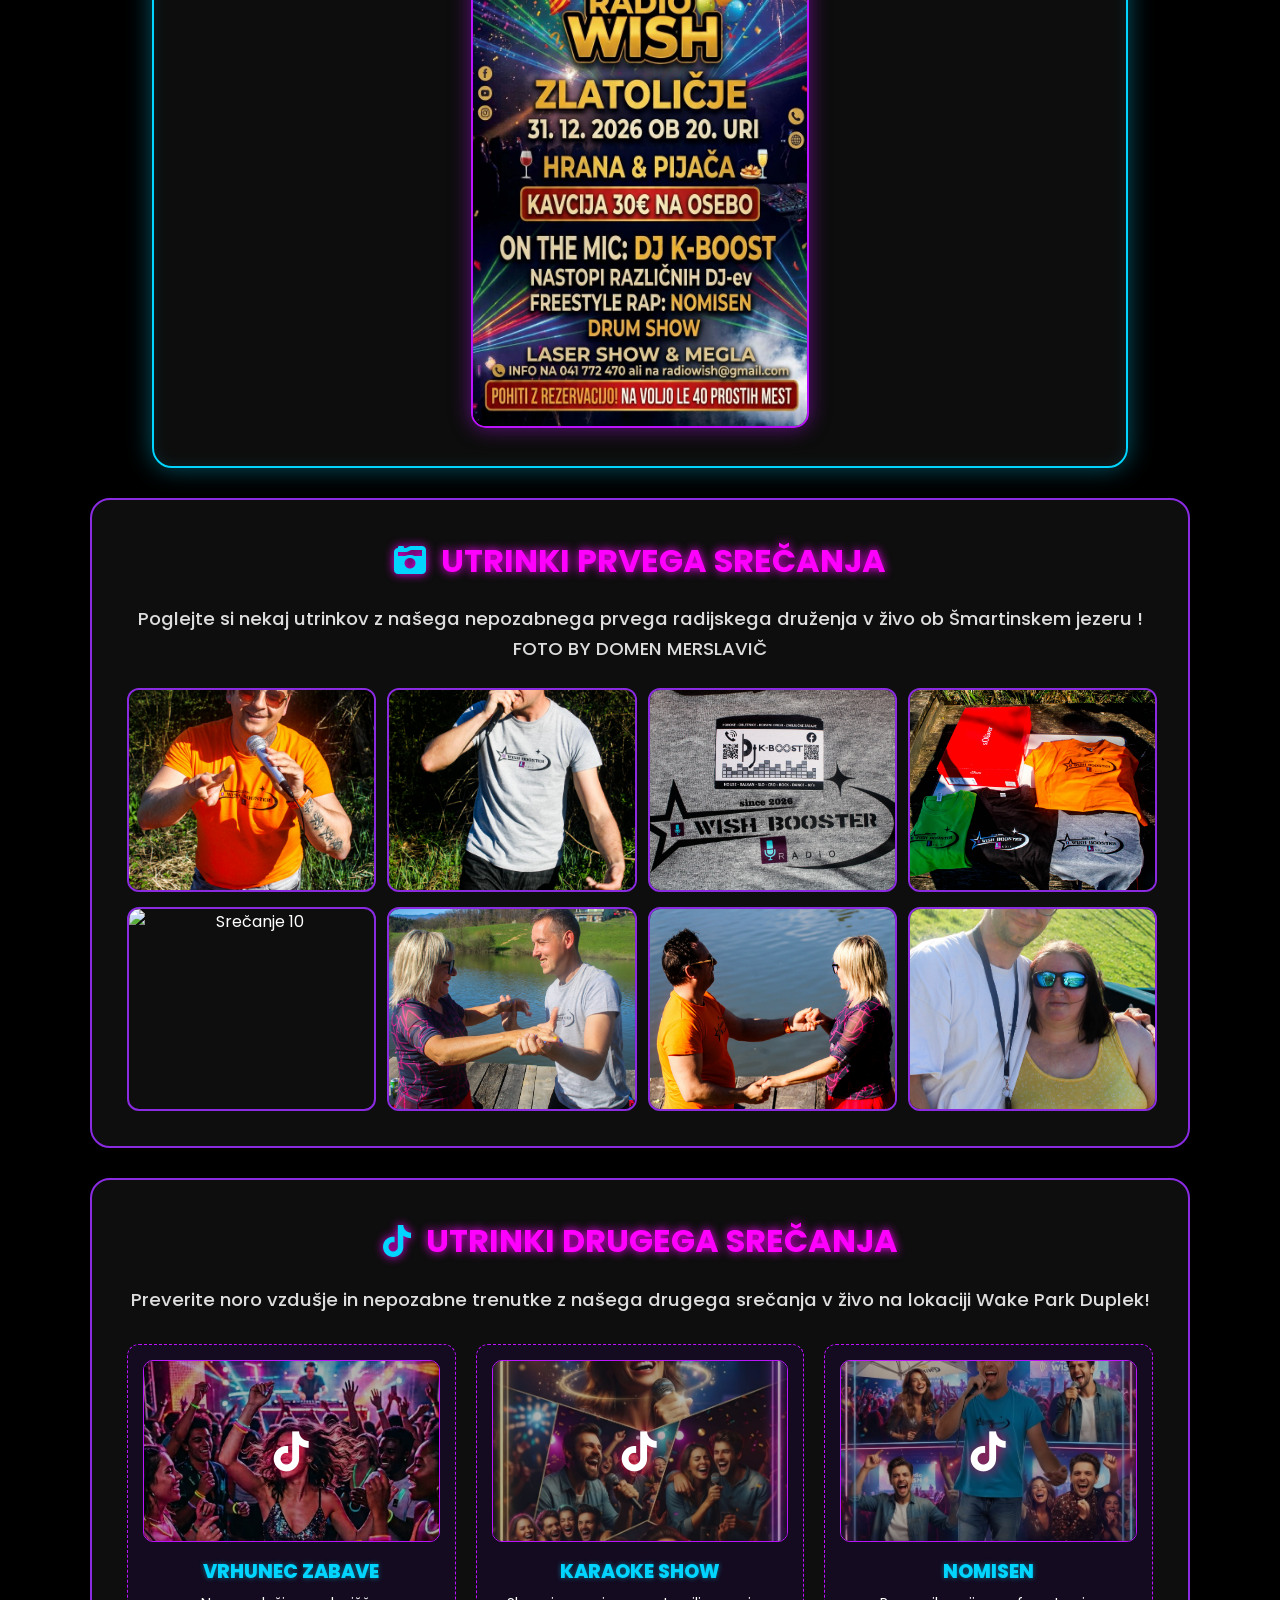
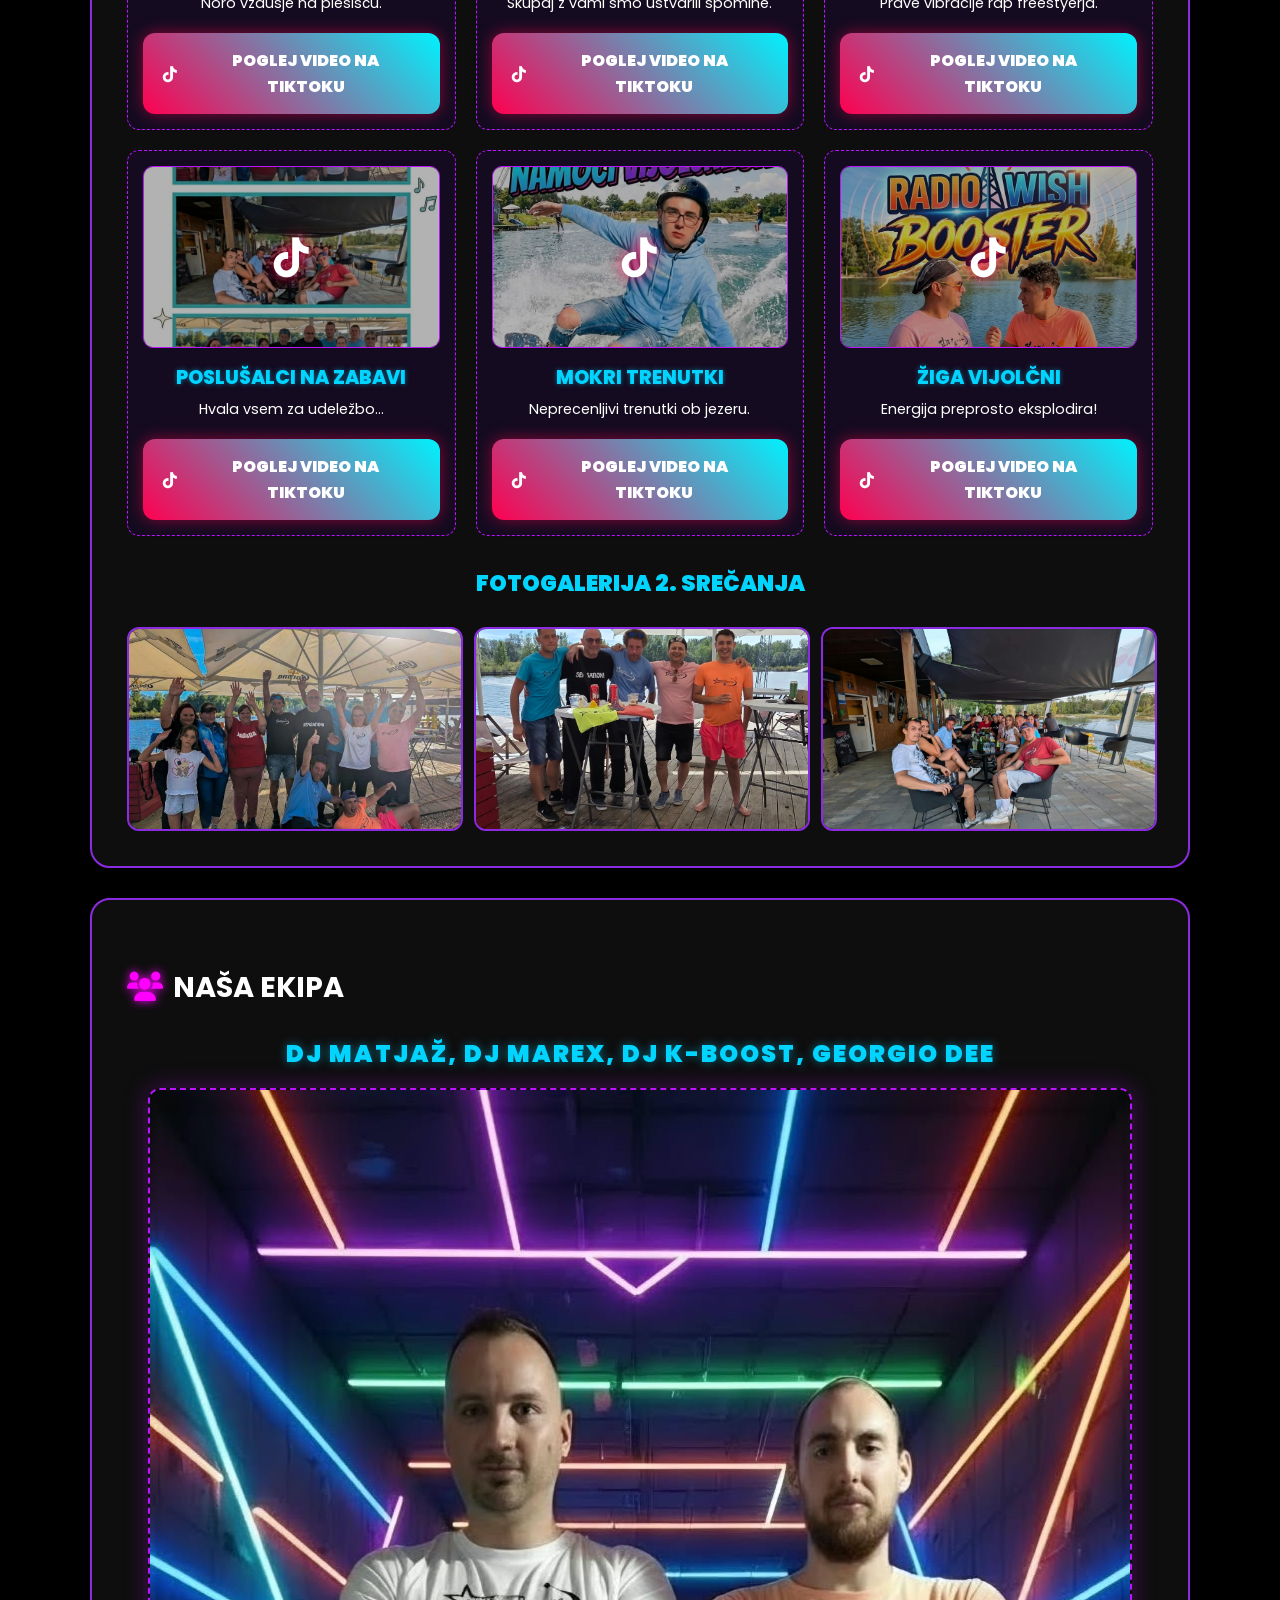
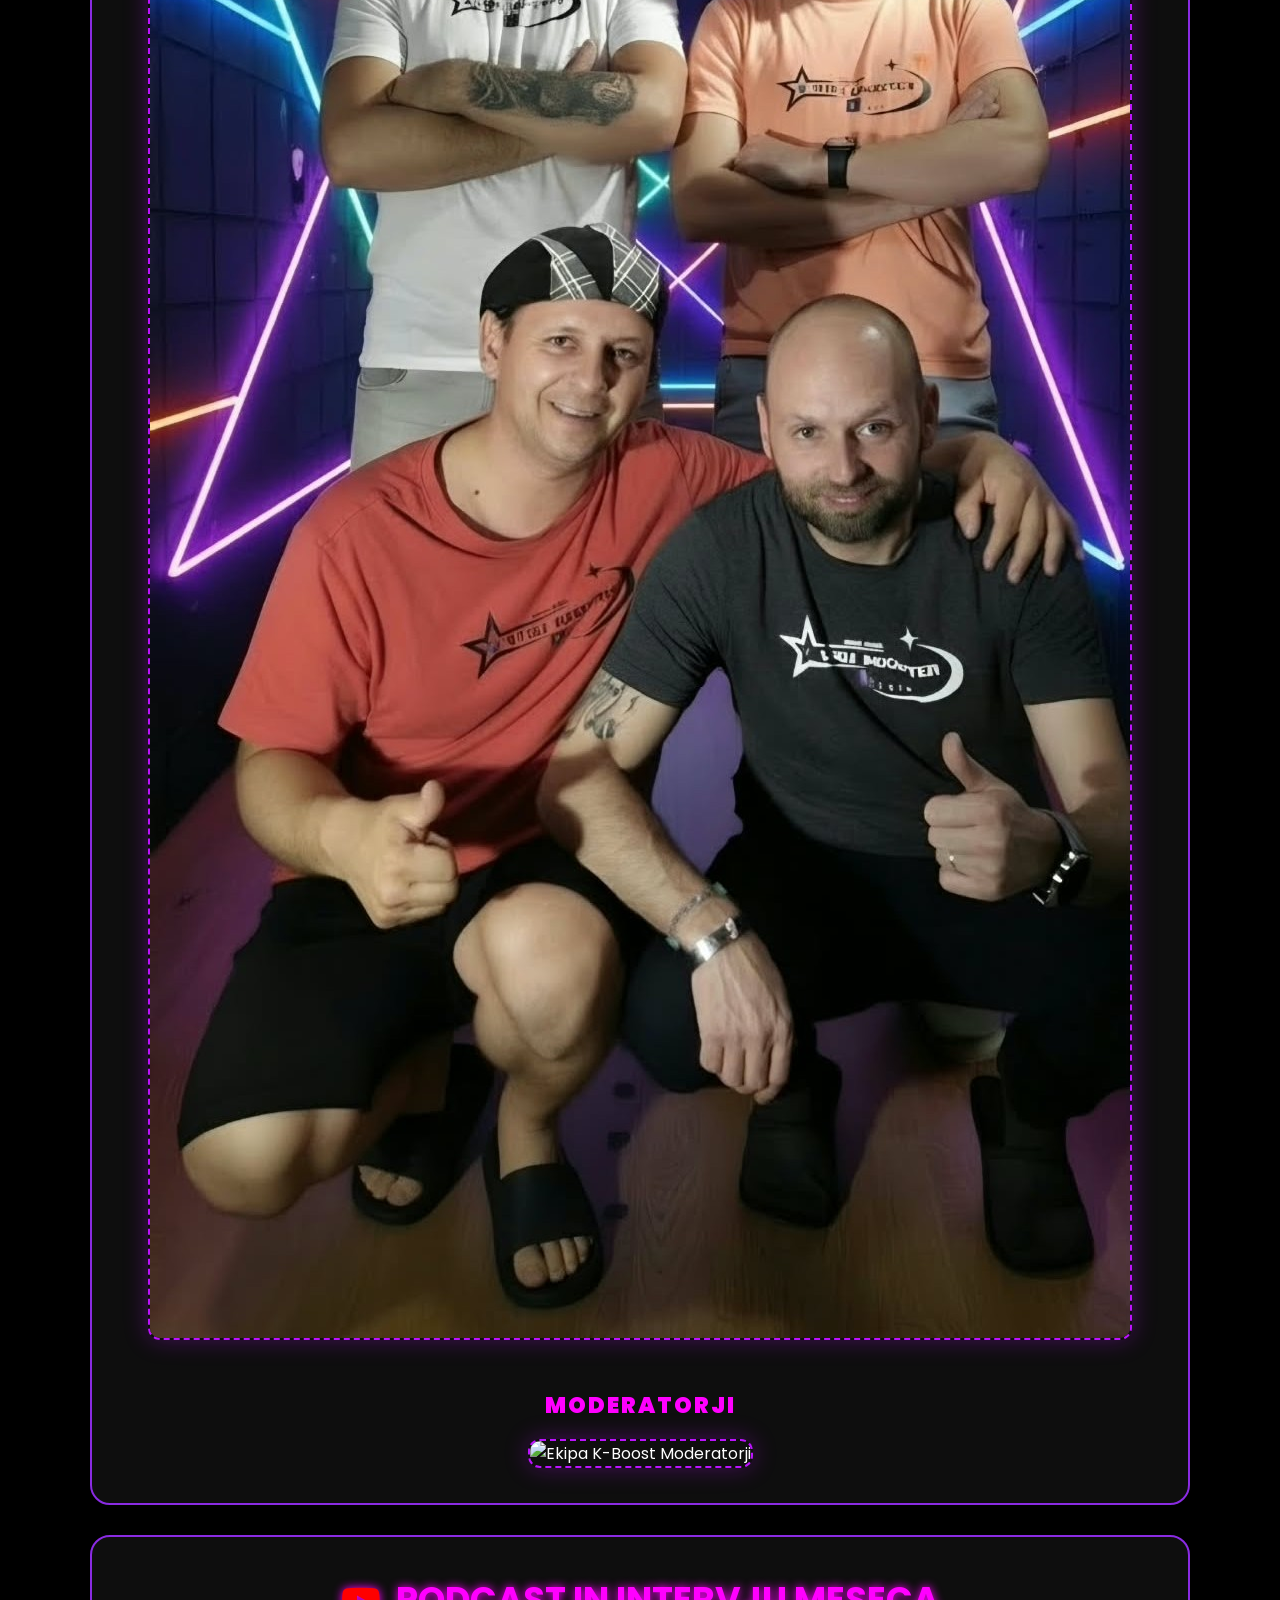
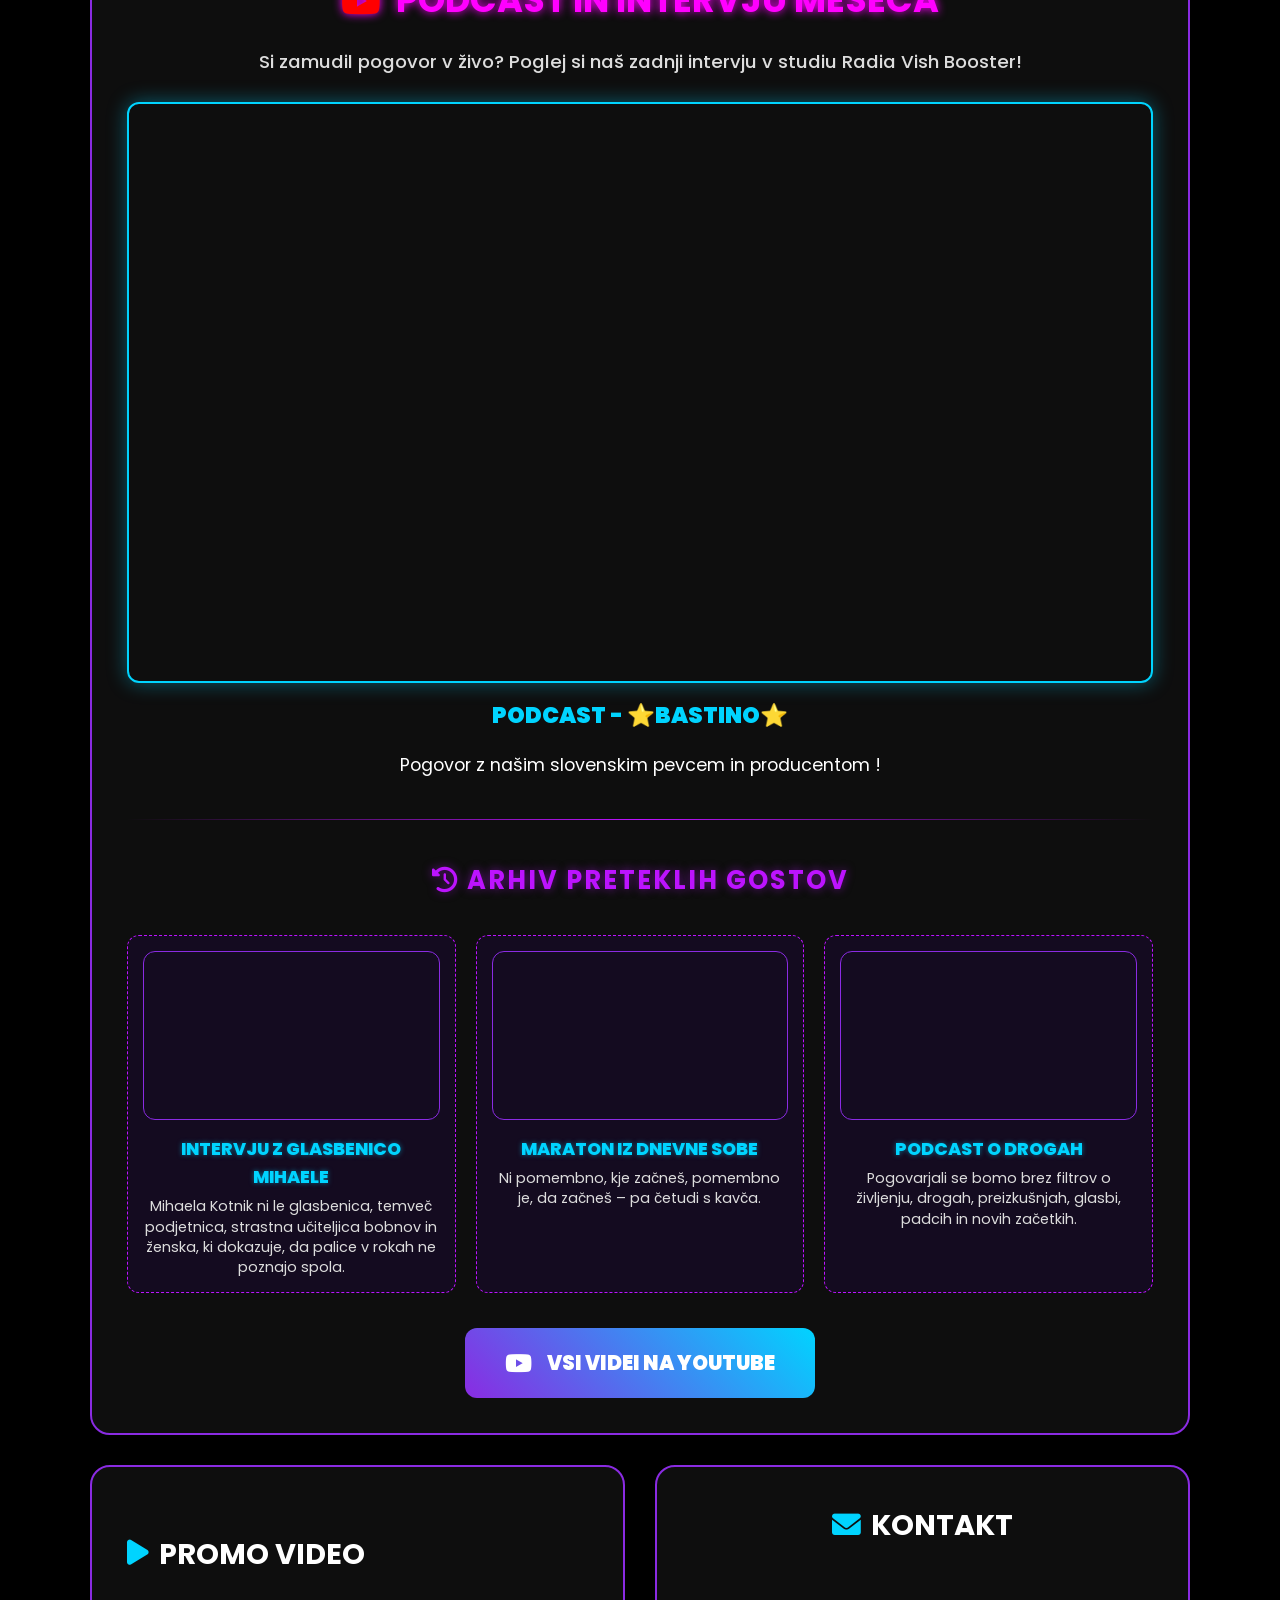
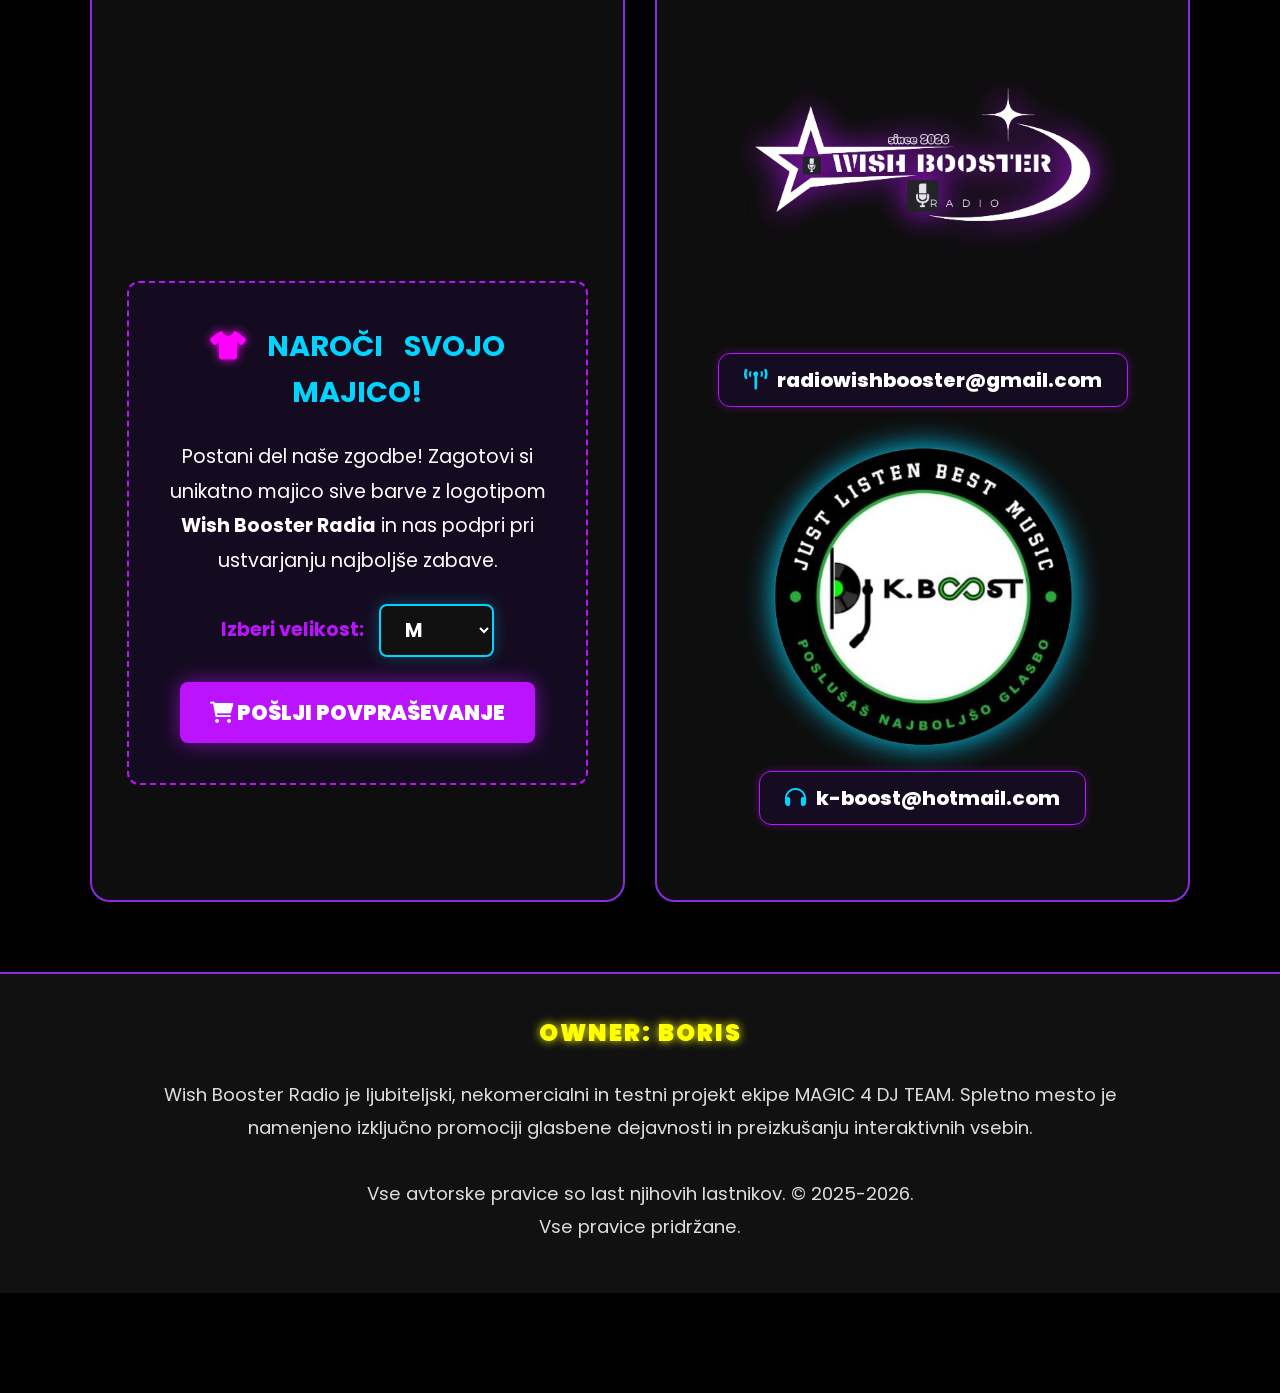
==== commit 1dd40c09: "Update index.html" ====
--- a/index.html
+++ b/index.html
@@ -13,11 +13,11 @@
 <meta name="viewport" content="width=device-width, initial-scale=1.0" />
 <title>Radio Vish Booster</title>
 <meta name="description" content="Radio Vishbooster in DJ K-Boost - več kot 25 let izkušenj z ustvarjanjem nepozabne atmosfere na Štajerskem in v Prekmurju. Poslušaj online radio 24/7 v živo ali rezerviraj DJ-ja!" />
-<meta name="keywords" content="Radio Vishbooster, DJ K-Boost, spletni radio, DJ za poroke, Štajerska, Prekmurje, glasbene želje, najboljša glasba" />
-<meta name="author" content="Boris - Ekipa K-BOOST" />
+<meta name="keywords" content="Radio Vishbooster, DJ K-Boost, Magic 4 DJ Team, spletni radio, DJ za poroke, Štajerska, Prekmurje, glasbene želje, najboljša glasba" />
+<meta name="author" content="Boris - MAGIC 4 DJ TEAM" />
 <meta property="og:url" content="https://www.radiowishbooster.com" />
-<meta property="og:title" content="Radio Vishbooster & Dj K-Boost | Kjer glasba oživi" />
-<meta property="og:description" content="Pridruži se najboljši zabavi! Poslušaj Radio Vishbooster 24/7 ali rezerviraj DJ K-Boosta za tvoj naslednji dogodek." />
+<meta property="og:title" content="Radio Vishbooster & DJ Team Magic 4 | Kjer glasba oživi" />
+<meta property="og:description" content="Pridruži se najboljši zabavi! Poslušaj Radio Vishbooster 24/7 ali rezerviraj DJ-ja za tvoj naslednji dogodek." />
 <meta property="og:image" content="https://www.radiowishbooster.com/star.png" /> 
 <meta property="og:type" content="website" />
 <link rel="icon" type="image/png" href="star.png" />
@@ -389,22 +389,46 @@
   .btn-schedule { background: linear-gradient(45deg, #00d4ff, #8a2be2); color: #fff; box-shadow: 0 0 15px rgba(0, 212, 255, 0.5); }
   .btn-schedule:hover { transform: scale(1.05); box-shadow: 0 0 25px rgba(0, 212, 255, 1); }
 
-  /* Phone Link */
+  /* Booking Phones List */
+  .booking-phones-list {
+    display: none;
+    flex-direction: column;
+    gap: 8px;
+    width: 100%;
+    background: rgba(15, 25, 20, 0.95);
+    border: 2px solid #25d366;
+    border-radius: 12px;
+    padding: 12px;
+    box-shadow: 0 0 20px rgba(37, 211, 102, 0.4);
+    box-sizing: border-box;
+    animation: fadeIn 0.3s ease;
+  }
   .phone-link {
     color: #00d4ff !important; 
-    font-size: 1.6rem !important; 
-    font-weight: 900 !important; 
+    font-size: 1rem !important; 
+    font-weight: 800 !important; 
     text-decoration: none !important; 
-    text-shadow: 0 0 10px #00d4ff !important; 
-    display: none; 
+    text-shadow: 0 0 8px rgba(0, 212, 255, 0.6) !important; 
+    display: flex; 
     align-items: center;
-    gap: 10px; 
-    padding: 10px 20px;
-    transition: all 0.3s ease;
+    justify-content: space-between;
+    gap: 8px; 
+    padding: 6px 10px;
+    border-radius: 8px;
+    background: rgba(25, 10, 45, 0.6);
+    border: 1px solid rgba(37, 211, 102, 0.3);
+    transition: all 0.25s ease;
+  }
+  .phone-link span.dj-label {
+    color: #25d366;
+    font-size: 0.85rem;
+    text-transform: uppercase;
+    text-shadow: none !important;
   }
   .phone-link:hover {
-      text-shadow: 0 0 20px #00d4ff, 0 0 30px #00d4ff !important; 
-      transform: scale(1.05);
+      background: rgba(37, 211, 102, 0.2);
+      border-color: #25d366;
+      transform: scale(1.03);
   }
 
   /* Main content container */
@@ -586,6 +610,53 @@
       font-weight: bold;
       text-shadow: 0 0 8px rgba(0, 212, 255, 0.7); 
   }
+  .dj-team-grid {
+      display: grid;
+      grid-template-columns: repeat(4, 1fr);
+      gap: 15px;
+      margin: 25px 0 30px 0;
+  }
+  .dj-member-card {
+      background: rgba(25, 10, 45, 0.6);
+      border: 1px dashed #bc13fe;
+      border-radius: 14px;
+      padding: 12px;
+      text-align: center;
+      transition: transform 0.3s ease, box-shadow 0.3s ease;
+  }
+  .dj-member-card:hover {
+      transform: translateY(-5px);
+      box-shadow: 0 5px 20px rgba(0, 212, 255, 0.4);
+      border-color: #00d4ff;
+  }
+  .dj-member-card h4 {
+      color: #00d4ff;
+      margin: 0 0 10px 0;
+      font-size: 1.05rem;
+      font-weight: 900;
+      text-transform: uppercase;
+      letter-spacing: 1px;
+      text-shadow: 0 0 8px rgba(0, 212, 255, 0.6);
+  }
+  .dj-member-card img {
+      width: 100%;
+      height: 210px;
+      object-fit: cover;
+      border-radius: 10px;
+      border: 2px solid #8a2be2;
+      cursor: pointer;
+      display: block;
+  }
+  @media(max-width: 768px) {
+      .dj-team-grid {
+          grid-template-columns: repeat(2, 1fr);
+      }
+  }
+  @media(max-width: 480px) {
+      .dj-team-grid {
+          grid-template-columns: 1fr;
+      }
+  }
   .service-grid {
       display: flex;
       justify-content: space-between;
@@ -947,9 +1018,14 @@
 
   <div class="btn-wrapper">
       <button id="bookingBtn" class="btn btn-booking" onclick="showPhone()"><i class="fas fa-calendar-check"></i> BOOKING</button>
-      <a id="phoneLink" href="tel:041772470" class="phone-link"><i class="fas fa-phone-alt"></i> 041 772 470</a>
+      <div id="phoneLinksBox" class="booking-phones-list">
+          <a href="tel:041772470" class="phone-link"><span class="dj-label">DJ K-Boost:</span> <span>041 772 470</span></a>
+          <a href="tel:040772470" class="phone-link"><span class="dj-label">DJ Marex:</span> <span>040 / 772 - 470</span></a>
+          <a href="tel:051341026" class="phone-link"><span class="dj-label">DJ Matjaž:</span> <span>051 / 341 - 026</span></a>
+          <a href="tel:041442168" class="phone-link"><span class="dj-label">DJ Georgio Dee:</span> <span>041 / 442 - 168</span></a>
+      </div>
       <p class="btn-hint" style="color: #25d366; opacity: 0.9;">
-          Rezerviraj  DJ-ja za tvoj dogodek!
+          Rezerviraj DJ-ja za tvoj dogodek!
       </p>
   </div>
 </div>
@@ -960,14 +1036,34 @@
 <div id="about-modal" class="modal-content-box">
     <span class="close-modal-btn" onclick="closeAllModals()"><i class="fas fa-times-circle"></i></span>
     <div style="text-align:center;">
-        <h2 style="margin:0; font-size: 2.8rem; text-shadow: 0 0 15px #8a2be2; font-weight: 900;">DISKO JOKER <span style="margin-left: 20px;">K-BOOST</span></h2>
+        <h2 style="margin:0; font-size: 2.8rem; text-shadow: 0 0 15px #8a2be2; font-weight: 900;">DJ TEAM MAGIC 4</h2>
         <p style="color:#00d4ff; font-weight: bold; text-transform: uppercase; letter-spacing: 5px;">Kjer glasba oživi</p>
     </div>
     
     <div style="text-align:center; max-width:900px; margin:20px auto; line-height: 1.6;">
-        <p style="color: #ffffff; font-weight: 700;">Smo ekipa <span class="about-highlight">K-BOOST</span>, ki že več kot <span class="about-highlight">25 let</span> premika meje zabave na terenu na <span class="text-blue-noglow">Štajerskem</span> in <span class="text-blue-noglow">Prekmurju</span>. Naše poslanstvo ni zgolj predvajanje glasbe, temveč ustvarjanje <span class="text-blue-noglow">nepozabne</span> <span class="text-blue-noglow">atmosfere</span>, ki se je boste spominjali <span class="text-blue-noglow">celo</span> <span class="text-blue-noglow">življenje</span>.</p>
+        <p style="color: #ffffff; font-weight: 700;">Smo <span class="about-highlight">MAGIC 4 DJ TEAM</span>, ki že več kot <span class="about-highlight">25 let</span> premika meje zabave na terenu na <span class="text-blue-noglow">Štajerskem</span> in <span class="text-blue-noglow">Prekmurju</span>. Naše poslanstvo ni zgolj predvajanje glasbe, temveč ustvarjanje <span class="text-blue-noglow">nepozabne</span> <span class="text-blue-noglow">atmosfere</span>, ki se je boste spominjali <span class="text-blue-noglow">celo</span> <span class="text-blue-noglow">življenje</span>.</p>
         <p style="margin-top: 15px; color: #ffffff; font-weight: 700;">Z vrhunsko opremo, profesionalnim pristopom in občutkom za publiko poskrbimo, da vsak dogodek postane legenda. Od romantičnih začetkov na porokah do nore energije na obletnicah – <span class="about-highlight">mi smo tisti, ki držimo ritem do jutranjih ur!</span></p>
         
+        <!-- SLIKE 4 DJ-JEV -->
+        <div class="dj-team-grid">
+            <div class="dj-member-card">
+                <h4>Dj K-Boost</h4>
+                <img src="dj_kboost.jpg" alt="Dj K-Boost" onclick="openLightbox(this.src)" loading="lazy">
+            </div>
+            <div class="dj-member-card">
+                <h4>Dj Georgio Dee</h4>
+                <img src="dj_georgio.jpg" alt="Dj Georgio Dee" onclick="openLightbox(this.src)" loading="lazy">
+            </div>
+            <div class="dj-member-card">
+                <h4>Dj Matjaž</h4>
+                <img src="dj_matjaz.jpg" alt="Dj Matjaž" onclick="openLightbox(this.src)" loading="lazy">
+            </div>
+            <div class="dj-member-card">
+                <h4>Dj Marex</h4>
+                <img src="dj_marex.jpg" alt="Dj Marex" onclick="openLightbox(this.src)" loading="lazy">
+            </div>
+        </div>
+
         <div class="service-grid">
             <div class="service-card" onclick="showServiceDesc('poroke')"><i class="fas fa-heart"></i><span>Nepozabne<br>Poroke</span></div>
             <div class="service-card" onclick="showServiceDesc('obletnice')"><i class="fas fa-glass-cheers"></i><span>Obletnice</span></div>
@@ -1055,7 +1151,7 @@
                     <img src="Yugo Rock Zabava_2.png" alt="Yugo Rock Zabava" class="schedule-img" loading="lazy">
                     <div class="show-info">
                         <span class="show-time time-live"><i class="far fa-clock"></i> 20:00 - 22:00</span>
-                        <span class="show-name">🎸 YUGO ROCK ZABAVA 🎸 <span class="dj-name-highlight">⯪ DJ MAREX ⯫</span></span>
+                        <span class="show-name">🎸 YUGO ROCK ZABAVA 🎸 <span class="dj-name-highlight">- DJ MAREX</span></span>
                     </div>
                 </div>
                 <span class="show-badge badge-live">V ŽIVO!</span>
@@ -1070,7 +1166,7 @@
                     <img src="domaci_meh.png" alt="Domači Meh" class="schedule-img" loading="lazy">
                     <div class="show-info">
                         <span class="show-time time-live"><i class="far fa-clock"></i> 20:00 - 22:00</span>
-                        <span class="show-name">🪗 DOMAČI MEH 🪗 <span class="dj-name-highlight">⯪ DJ MATJAŽ ⯫</span></span>
+                        <span class="show-name">🪗 DOMAČI MEH 🪗 <span class="dj-name-highlight">- DJ MATJAŽ</span></span>
                     </div>
                 </div>
                 <span class="show-badge badge-live">V ŽIVO!</span>
@@ -1085,7 +1181,7 @@
                     <img src="balkan.png" alt="Balkan Zabava" class="schedule-img" loading="lazy">
                     <div class="show-info">
                         <span class="show-time time-live"><i class="far fa-clock"></i> 20:00 - 22:00</span>
-                        <span class="show-name">🎶 BALKAN ZABAVA 🎶 <span class="dj-name-highlight">⯪ DJ MAREX ⯫</span></span>
+                        <span class="show-name">🎶 BALKAN ZABAVA 🎶 <span class="dj-name-highlight">- DJ MAREX</span></span>
                     </div>
                 </div>
                 <span class="show-badge badge-live">V ŽIVO!</span>
@@ -1100,7 +1196,7 @@
                     <img src="techno_classica.png" alt="Techno Classica" class="schedule-img" loading="lazy">
                     <div class="show-info">
                         <span class="show-time time-live"><i class="far fa-clock"></i> 20:00 - 22:00</span>
-                        <span class="show-name">🔊 TECHNO CLASSICA 🔊 <span class="dj-name-highlight">⯪ DJ K-BOOST ⯫</span></span>
+                        <span class="show-name">🔊 TECHNO CLASSICA 🔊 <span class="dj-name-highlight">- DJ K-BOOST</span></span>
                     </div>
                 </div>
                 <span class="show-badge badge-live">V ŽIVO!</span>
@@ -1115,7 +1211,7 @@
                     <img src="elektronska.png" alt="Večer Elektronske Glasbe" class="schedule-img" loading="lazy">
                     <div class="show-info">
                         <span class="show-time time-live"><i class="far fa-clock"></i> 20:00 - 22:00</span>
-                        <span class="show-name">⚡ ELEKTRONSKI VEČER ⚡ <span class="dj-name-highlight">⯪ DJ GEORGIO DEE ⯫</span></span>
+                        <span class="show-name">⚡ ELEKTRONSKI VEČER ⚡ <span class="dj-name-highlight">- DJ GEORGIO DEE</span></span>
                     </div>
                 </div>
                 <span class="show-badge badge-live">V ŽIVO!</span>
@@ -1153,7 +1249,7 @@
                     <img src="slika3.png" alt="Nedeljski Večer" class="schedule-img" loading="lazy">
                     <div class="show-info">
                         <span class="show-time time-live"><i class="far fa-clock"></i> 20:00 - 22:00</span>
-                        <span class="show-name">♥️ NEDELJSKI ꨄ︎ VEČER ♥️ <span class="dj-name-highlight">⯪ DJ K-BOOST ⯫</span></span>
+                        <span class="show-name">♥️ NEDELJSKI ꨄ︎ VEČER ♥️ <span class="dj-name-highlight">- DJ K-BOOST</span></span>
                     </div>
                 </div>
                 <span class="show-badge badge-live">V ŽIVO!</span>
@@ -1514,7 +1610,7 @@
 
   <div class="footer-legal" style="margin-top: 25px; padding: 0 15px;">
     <p style="font-size: 1.15rem; color: #ddd; line-height: 1.8; max-width: 1000px; margin: 0 auto;">
-        Wish Booster Radio je ljubiteljski, nekomercialni in testni projekt ekipe K-BOOST. Spletno mesto je namenjeno izključno promociji glasbene dejavnosti in preizkušanju interaktivnih vsebin.<br><br>
+        Wish Booster Radio je ljubiteljski, nekomercialni in testni projekt ekipe MAGIC 4 DJ TEAM. Spletno mesto je namenjeno izključno promociji glasbene dejavnosti in preizkušanju interaktivnih vsebin.<br><br>
         Vse avtorske pravice so last njihovih lastnikov. &copy; 2025-2026.<br>
         Vse pravice pridržane.
     </p>
@@ -1699,10 +1795,10 @@
     document.getElementById('cookie-banner').style.display = 'none';
 }
 
-// Prikaži telefon ob kliku na booking
+// Prikaži telefone ob kliku na booking
 function showPhone() {
     document.getElementById('bookingBtn').style.display = 'none';
-    document.getElementById('phoneLink').style.display = 'inline-flex';
+    document.getElementById('phoneLinksBox').style.display = 'flex';
 }
 
 // Zagon funkcij ob nalaganju strani
